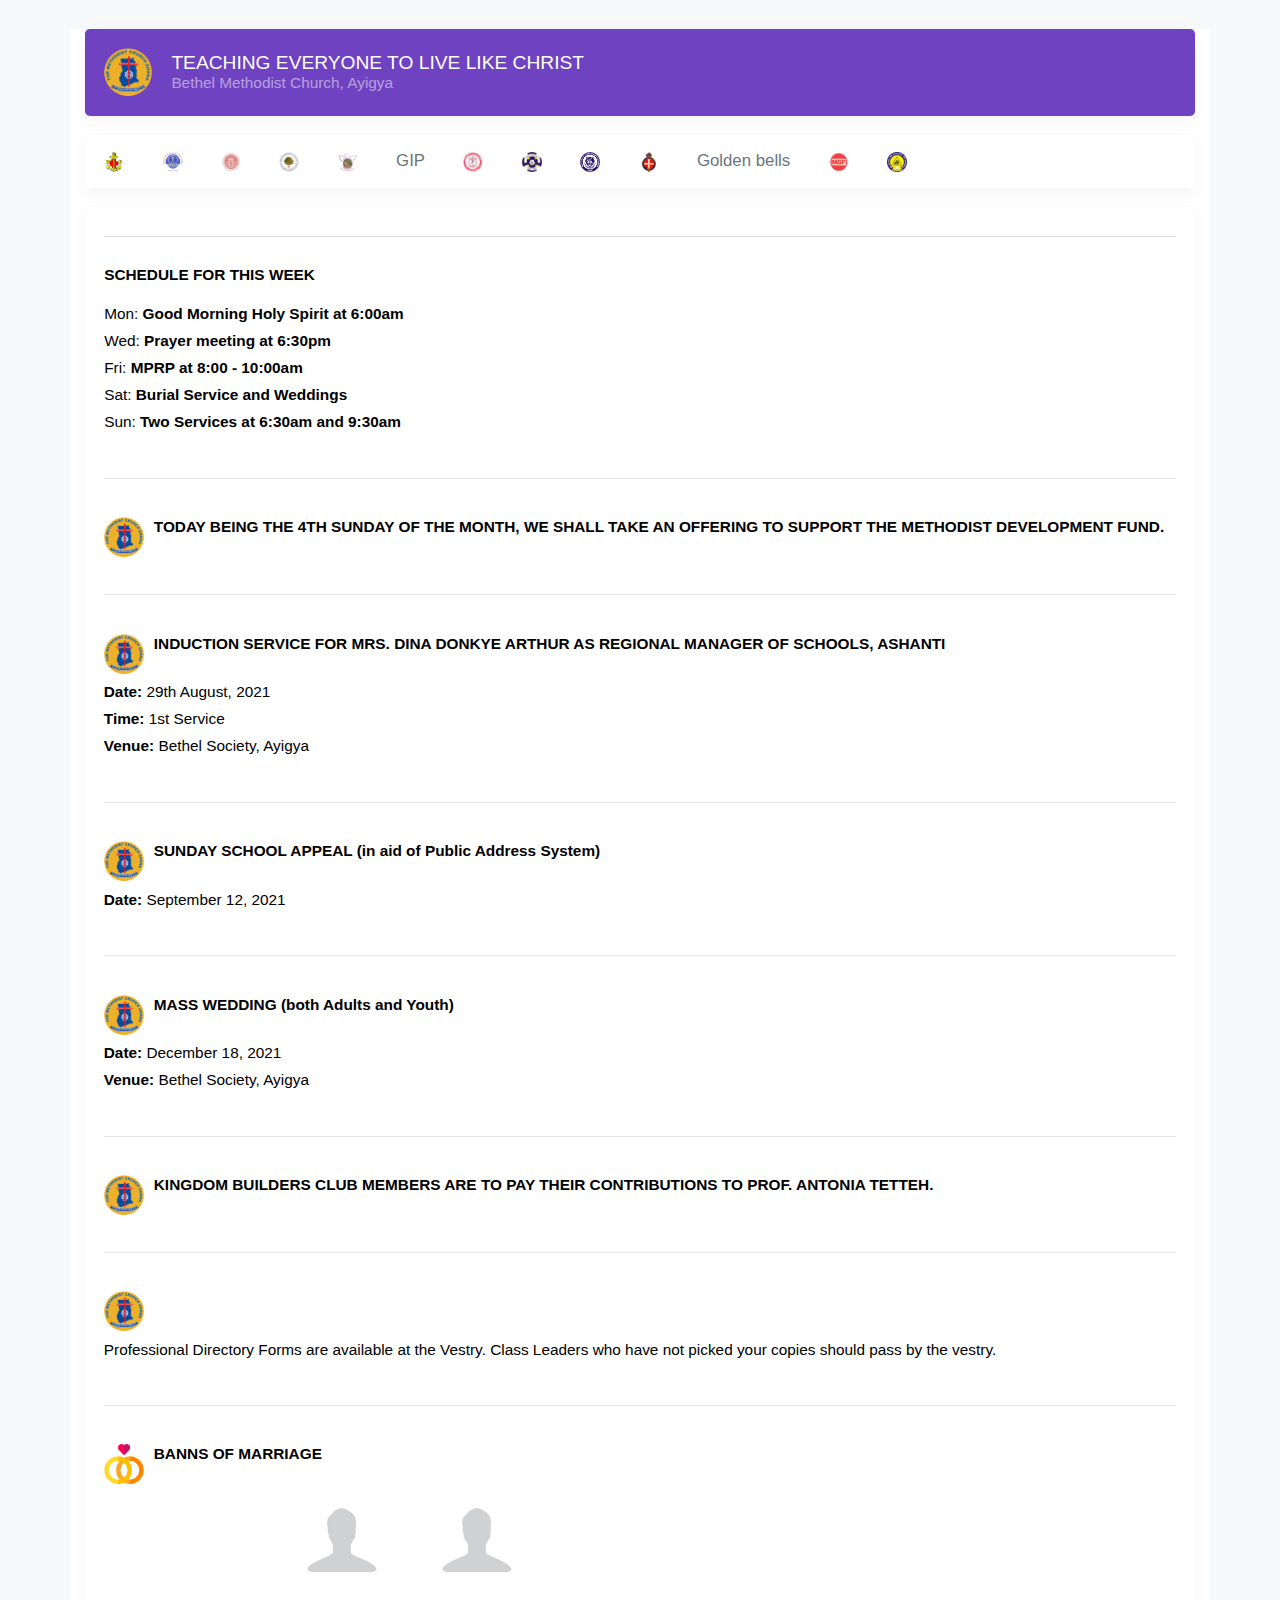
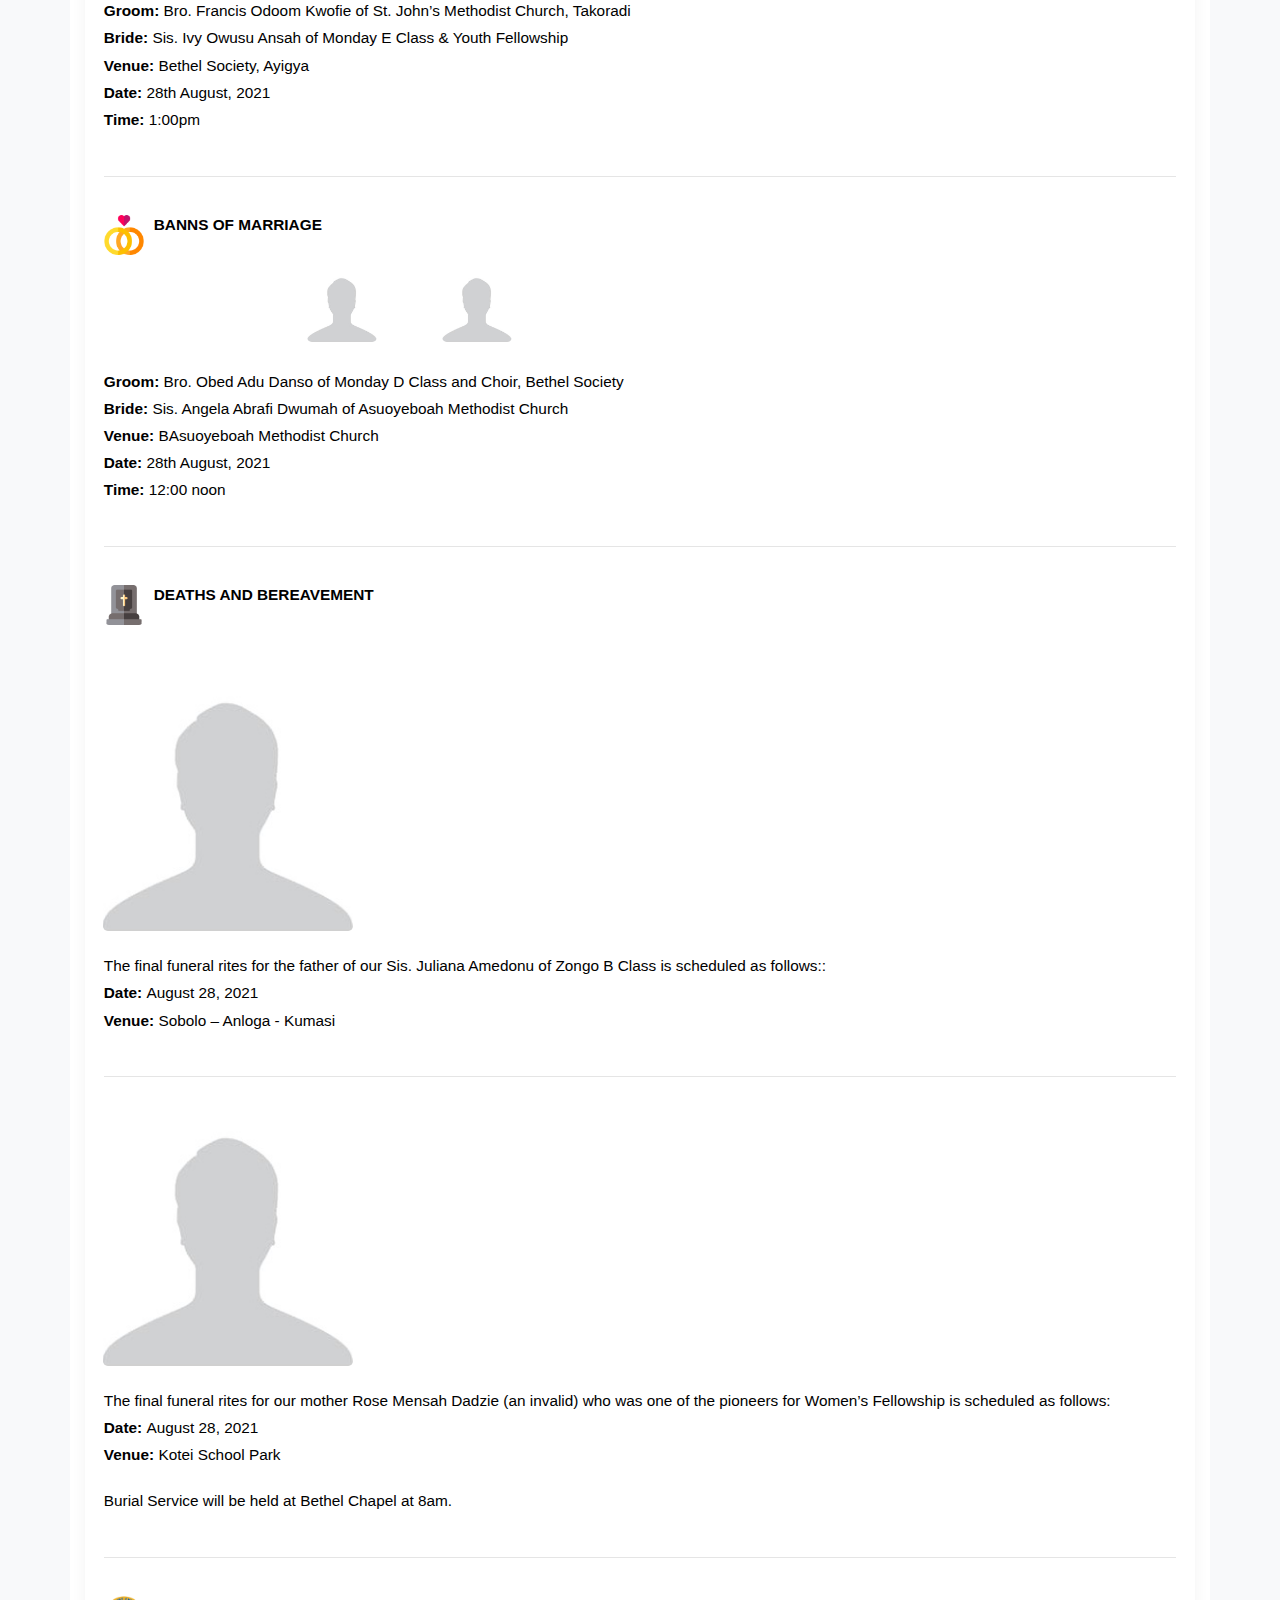
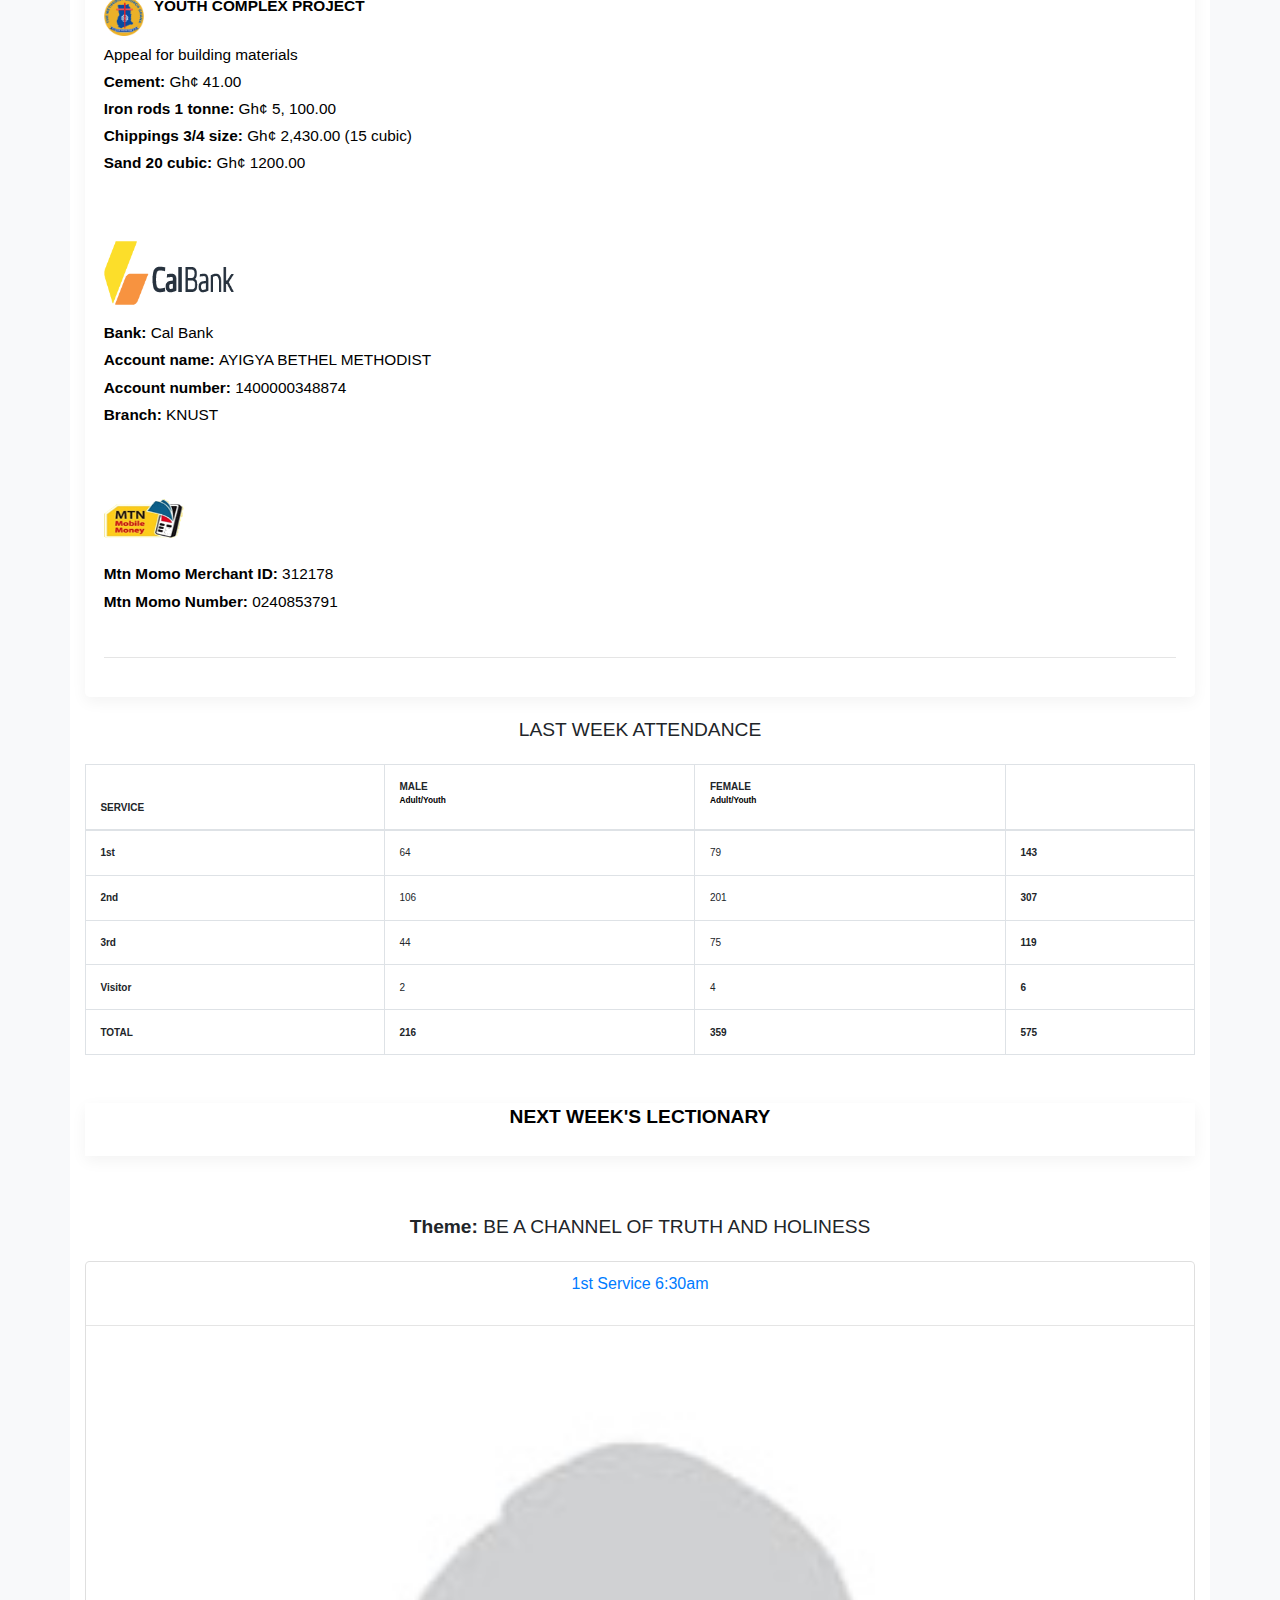
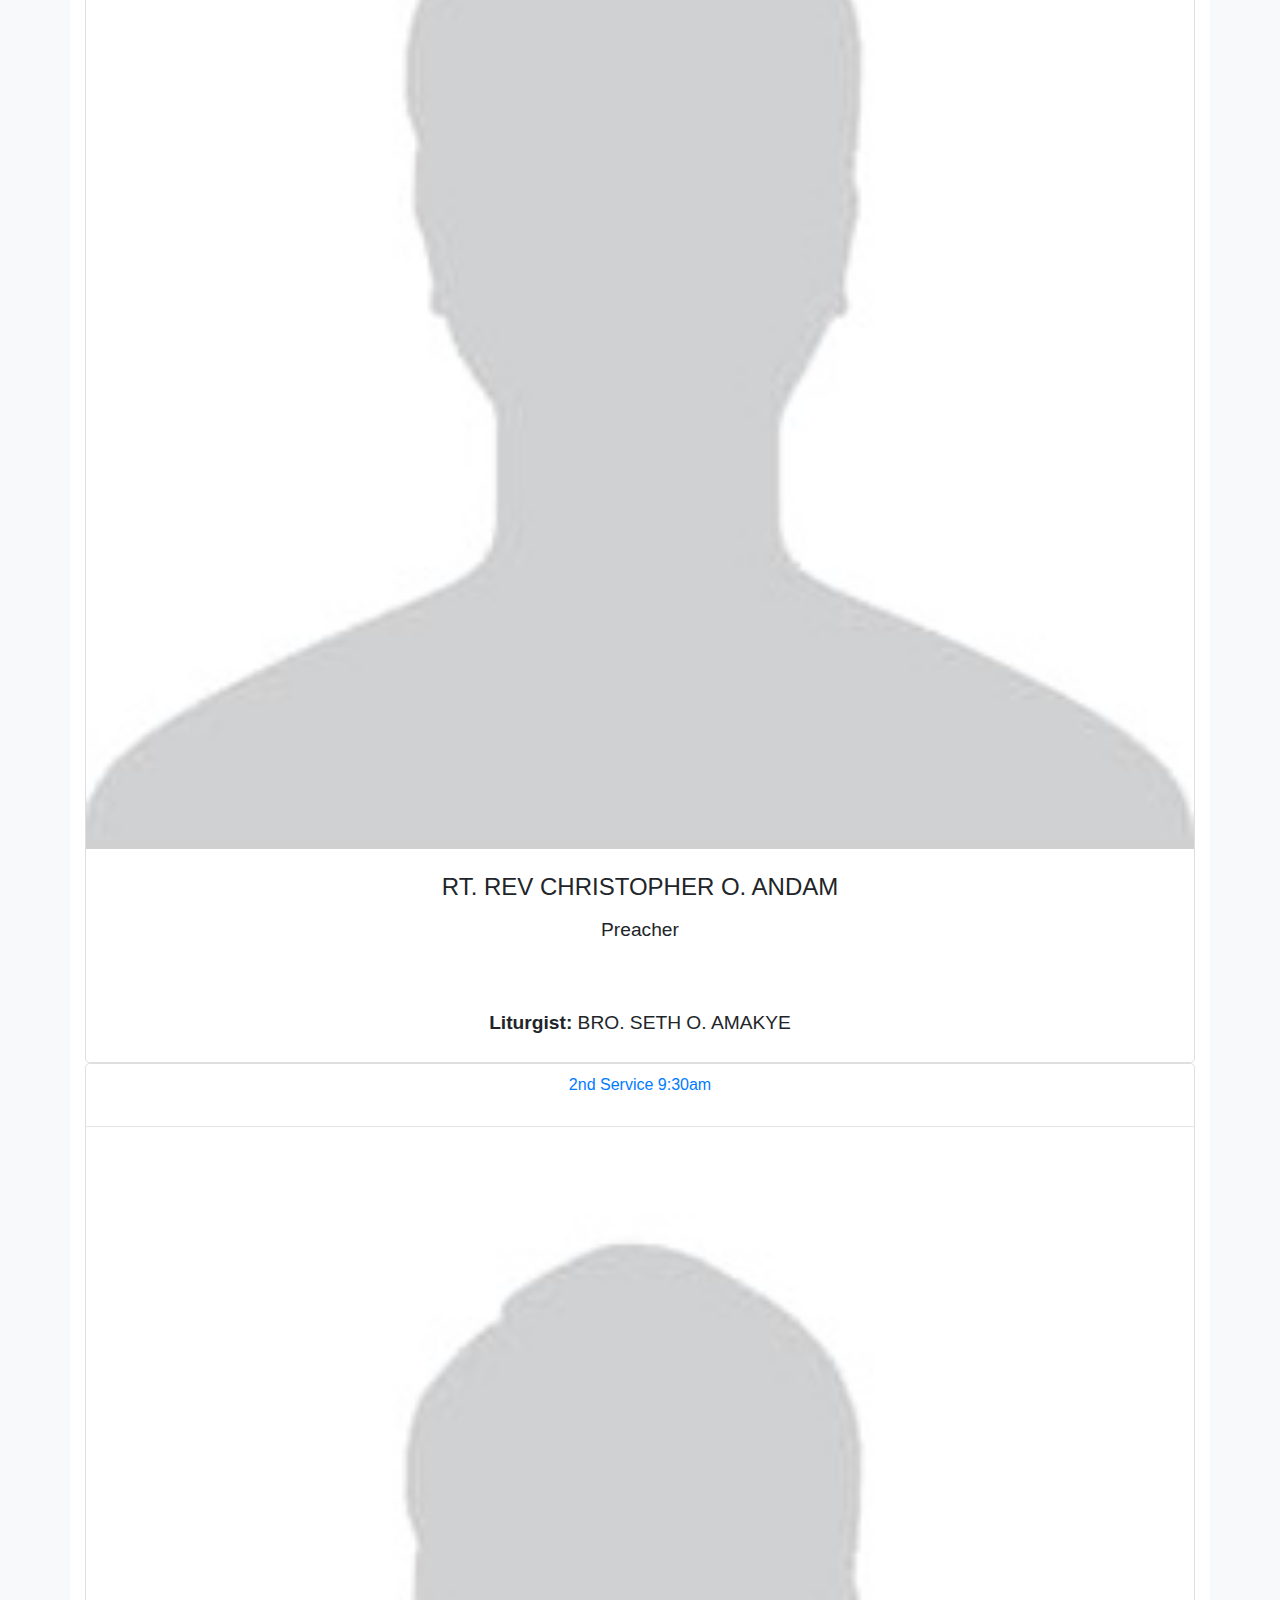
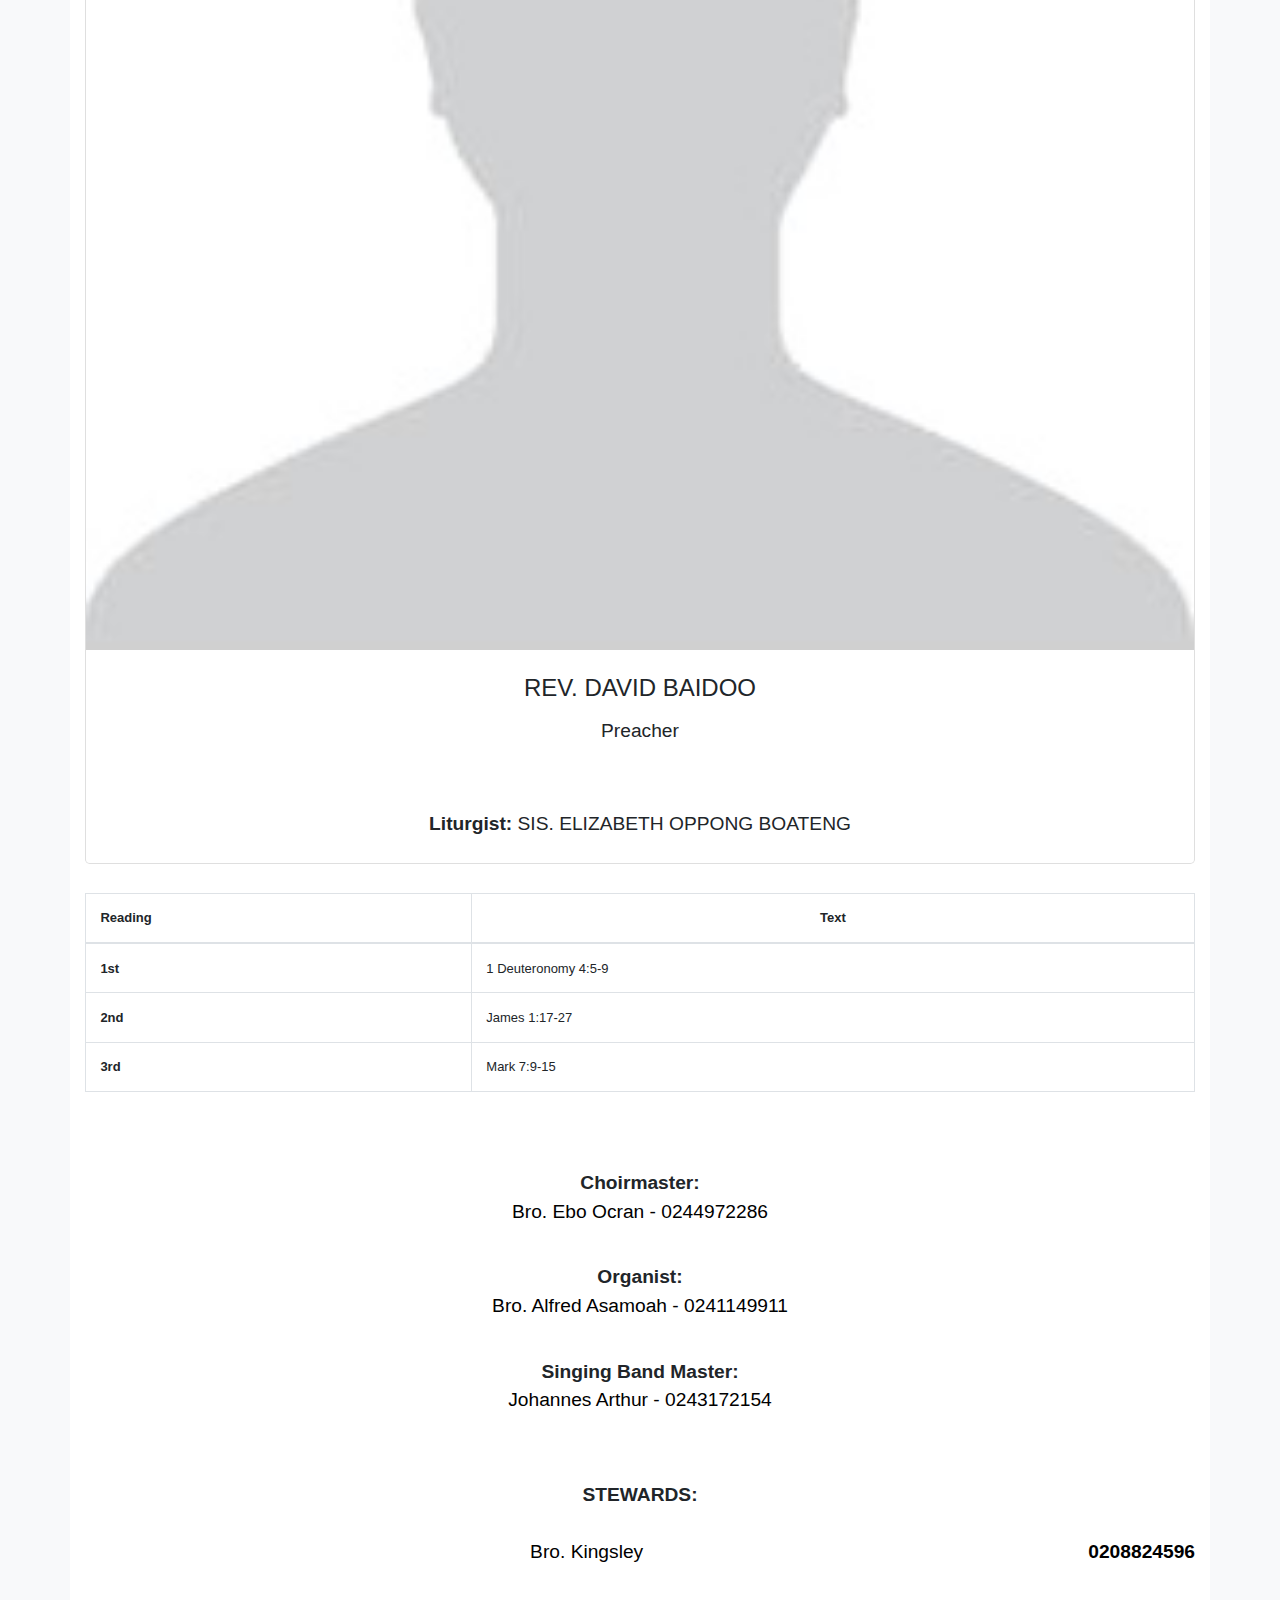
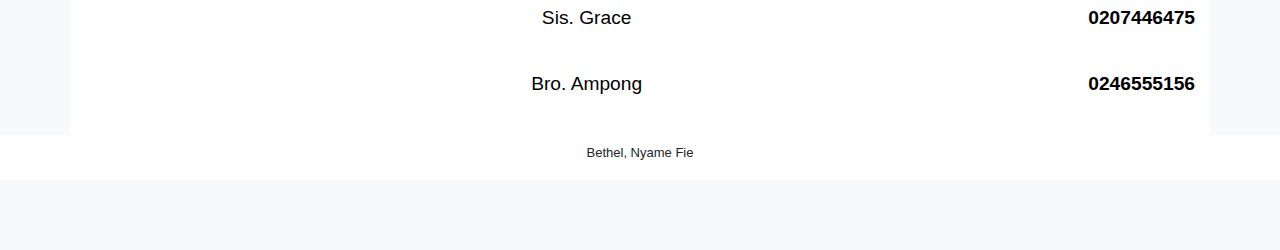
==== index.html @ 7af771f6 "August 22" ====
<!DOCTYPE html>
<html lang="en">

<head>
  <title>BMC</title>
  <meta charset="utf-8">
  <meta name="viewport" content="width=device-width, initial-scale=1">
  <link href="style.css" rel="stylesheet">

  <link rel="stylesheet" href="https://stackpath.bootstrapcdn.com/bootstrap/4.3.1/css/bootstrap.min.css"
    integrity="sha384-ggOyR0iXCbMQv3Xipma34MD+dH/1fQ784/j6cY/iJTQUOhcWr7x9JvoRxT2MZw1T" crossorigin="anonymous">
  <script src="https://ajax.googleapis.com/ajax/libs/jquery/3.4.1/jquery.min.js"></script>
  <script src="https://cdnjs.cloudflare.com/ajax/libs/popper.js/1.14.7/umd/popper.min.js"
    integrity="sha384-UO2eT0CpHqdSJQ6hJty5KVphtPhzWj9WO1clHTMGa3JDZwrnQq4sF86dIHNDz0W1"
    crossorigin="anonymous"></script>
  <script src="https://stackpath.bootstrapcdn.com/bootstrap/4.3.1/js/bootstrap.min.js"
    integrity="sha384-JjSmVgyd0p3pXB1rRibZUAYoIIy6OrQ6VrjIEaFf/nJGzIxFDsf4x0xIM+B07jRM"
    crossorigin="anonymous"></script>
</head>

<style>
  .nav-item {
    margin: 0 auto;
  }

  .card {
    margin: 0 auto;
  }

  .card-text {
    text-align: center;
  }


  /* christmas period CSS */

  /*   ::selection {
    background: rgba(255, 255, 0, 0.5);
  }

  .window {
    width: 340px;
    height: 340px;
    background: #a0d5d3;
    position: fixed;
    top: 50%;
    left: 50%;
    opacity: 0.03;
    border-radius: 50%;
    margin-top: -60px;
    -webkit-transform: translate(-50%, -50%);
    -moz-transform: translate(-50%, -50%);
    -ms-transform: translate(-50%, -50%);
    -o-transform: translate(-50%, -50%);
    transform: translate(-50%, -50%);
    border: 10px solid #f8e7dc;
    overflow: hidden;
  }

  .santa {
    position: absolute;
    left: 50%;
    bottom: 0;
    -webkit-transform: translateX(-50%);
    -moz-transform: translateX(-50%);
    -ms-transform: translateX(-50%);
    -o-transform: translateX(-50%);
    transform: translateX(-50%);
  }

  .santa .body {
    width: 190px;
    height: 210px;
    background: #de2f32;
    position: relative;
    border-radius: 50%;
    top: 0;
    -webkit-animation: bodyLaugh 4s linear infinite;
    -moz-animation: bodyLaugh 4s linear infinite;
    -ms-animation: bodyLaugh 4s linear infinite;
    -o-animation: bodyLaugh 4s linear infinite;
    animation: bodyLaugh 4s linear infinite;
    -webkit-transform: translateY(50%);
    -moz-transform: translateY(50%);
    -ms-transform: translateY(50%);
    -o-transform: translateY(50%);
    transform: translateY(50%);
  }

  .santa .body:before {
    content: " ";
    width: 7px;
    height: 7px;
    background: #f7be10;
    border-radius: 50%;
    position: absolute;
    top: 35%;
    left: 50%;
    -webkit-transform: translate(-50%, -50%);
    -moz-transform: translate(-50%, -50%);
    -ms-transform: translate(-50%, -50%);
    -o-transform: translate(-50%, -50%);
    transform: translate(-50%, -50%);
    box-shadow: 0px -18px 0px #f7be10, 0px 18px 0px #f7be10;
  }

  .santa .head {
    z-index: 2;
    position: absolute;
    bottom: 90px;
    left: 50%;
    -webkit-animation: headLaugh 4s linear infinite;
    -moz-animation: headLaugh 4s linear infinite;
    -ms-animation: headLaugh 4s linear infinite;
    -o-animation: headLaugh 4s linear infinite;
    animation: headLaugh 4s linear infinite;
    -webkit-transform: translateX(-50%);
    -moz-transform: translateX(-50%);
    -ms-transform: translateX(-50%);
    -o-transform: translateX(-50%);
    transform: translateX(-50%);
  }

  .santa .head .face {
    width: 120px;
    height: 130px;
    background: #edcab0;
    background: radial-gradient(#edcab0, #e9a982);
    border-radius: 50%;
    border: 3px solid #f8e7dc;
  }

  .santa .head .face .redhat .whitepart {
    position: absolute;
    left: 50%;
    top: 0;
    -webkit-transform: translateX(-50%);
    -moz-transform: translateX(-50%);
    -ms-transform: translateX(-50%);
    -o-transform: translateX(-50%);
    transform: translateX(-50%);
    width: 90%;
    height: 32px;
    background: #f8e7dc;
    border-radius: 50px;
    z-index: 4;
    box-shadow: 0px 6px 0px -4px rgba(0, 0, 0, 0.1);
  }

  .santa .head .face .redhat .redpart {
    width: 120px;
    height: 120px;
    background: #de2f32;
    position: absolute;
    top: -50px;
    left: 15px;
    border-radius: 50%;
    z-index: -1;
  }

  .santa .head .face .redhat .redpart:before {
    content: " ";
    width: 95px;
    height: 95px;
    position: absolute;
    left: 0;
    top: 12px;
    border-radius: 50%;
    box-shadow: inset -8px -1px 0px -5px rgba(0, 0, 0, 0.05);
  }

  .santa .head .face .redhat .redpart:after {
    content: " ";
    position: absolute;
    right: 0;
    top: 60px;
    background: #de2f32;
    width: 20px;
    height: 50px;
  }

  .santa .head .face .redhat .hatball {
    width: 38px;
    height: 38px;
    background: #f8e7dc;
    border-radius: 50%;
    z-index: 5;
    position: absolute;
    right: -20px;
    top: 40px;
    box-shadow: 0px 6px 0px -4px rgba(0, 0, 0, 0.1);
  }

  .santa .head .face .eyes {
    position: absolute;
    left: 50%;
    -webkit-transform: translateX(-50%);
    -moz-transform: translateX(-50%);
    -ms-transform: translateX(-50%);
    -o-transform: translateX(-50%);
    transform: translateX(-50%);
    top: 57px;
  }

  .santa .head .face .eyes:before,
  .santa .head .face .eyes:after {
    content: " ";
    position: absolute;
    width: 15px;
    height: 9px;
    top: 0;
    border: 5px solid #a8744f;
    border-width: 0;
    border-top-width: 5px;
    border-radius: 50%;
  }

  .santa .head .face .eyes:before {
    left: -28px;
  }

  .santa .head .face .eyes:after {
    right: -28px;
  }

  .santa .head .face .beard {
    width: 55px;
    height: 55px;
    background: #f8e7dc;
    border-radius: 50%;
    position: absolute;
    bottom: -30px;
    left: 50%;
    -webkit-animation: beardLaugh 4s linear infinite;
    -moz-animation: beardLaugh 4s linear infinite;
    -ms-animation: beardLaugh 4s linear infinite;
    -o-animation: beardLaugh 4s linear infinite;
    animation: beardLaugh 4s linear infinite;
    -webkit-transform: translateX(-50%);
    -moz-transform: translateX(-50%);
    -ms-transform: translateX(-50%);
    -o-transform: translateX(-50%);
    transform: translateX(-50%);
  }

  .santa .head .face .beard:before,
  .santa .head .face .beard:after {
    content: " ";
    width: 80px;
    height: 80px;
    background: #f8e7dc;
    border-radius: 50%;
    position: absolute;
    bottom: 15px;
  }

  .santa .head .face .beard:before {
    left: -40px;
  }

  .santa .head .face .beard:after {
    right: -40px;
  }

  .santa .head .face .beard .nouse {
    width: 25px;
    height: 20px;
    border-radius: 50%;
    background: #edcab0;
    position: absolute;
    z-index: 3;
    box-shadow: inset -3px -3px 0px #e9a982;
    left: 50%;
    -webkit-transform: translateX(-50%);
    -moz-transform: translateX(-50%);
    -ms-transform: translateX(-50%);
    -o-transform: translateX(-50%);
    transform: translateX(-50%);
    top: -42px;
  }

  .santa .head .face .beard .mouth {
    background: #a8744f;
    z-index: 3;
    position: absolute;
    width: 15px;
    height: 5px;
    border-bottom-right-radius: 80px 50px;
    border-bottom-left-radius: 80px 50px;
    left: 50%;
    top: 0;
    -webkit-animation: mouthLaugh 4s linear infinite;
    -moz-animation: mouthLaugh 4s linear infinite;
    -ms-animation: mouthLaugh 4s linear infinite;
    -o-animation: mouthLaugh 4s linear infinite;
    animation: mouthLaugh 4s linear infinite;
    -webkit-transform: translateX(-50%);
    -moz-transform: translateX(-50%);
    -ms-transform: translateX(-50%);
    -o-transform: translateX(-50%);
    transform: translateX(-50%);
  }

  .santa .head .ears:before,
  .santa .head .ears:after {
    content: " ";
    width: 20px;
    height: 30px;
    border-radius: 50%;
    background: radial-gradient(#e9a982, #edcab0);
    position: absolute;
    top: 50%;
    z-index: -1;
  }

  .santa .head .ears:before {
    left: -8px;
    -webkit-transform: rotate(-10deg);
    -moz-transform: rotate(-10deg);
    -ms-transform: rotate(-10deg);
    -o-transform: rotate(-10deg);
    transform: rotate(-10deg);
  }

  .santa .head .ears:after {
    right: -8px;
    -webkit-transform: rotate(10deg);
    -moz-transform: rotate(10deg);
    -ms-transform: rotate(10deg);
    -o-transform: rotate(10deg);
    transform: rotate(10deg);
  }

  @font-face {
    font-family: 'Mountains of Christmas';
    font-style: normal;
    src: local("Mountains of Christmas"), local("MountainsofChristmas-Regular"), url(https://fonts.gstatic.com/s/mountainsofchristmas/v8/dVGBFPwd6G44IWDbQtPewylJhLDHyIrT3I5b5eGTHmw.woff2) format("woff2");
  }

  .message {
    position: absolute;
    left: 50%;
    top: 50%;
    margin-top: 80px;
    -webkit-transform: translateX(-50%);
    -moz-transform: translateX(-50%);
    -ms-transform: translateX(-50%);
    -o-transform: translateX(-50%);
    transform: translateX(-50%);
    color: #f8e7dc;
    font-family: 'Mountains of Christmas';
  }

  .message h1 {
    font-style: normal;
    font-size: 75px;
    margin-bottom: 0;
    white-space: nowrap;
  }

  .message h2 {
    margin: 0;
    font-size: 20px;
    text-align: center;
    white-space: nowrap;
  }

  .message h2 a {
    color: #f7be10;
    opacity: 0.8;
  }

  .message h2 a:hover {
    opacity: 1;
  }

  @-webkit-keyframes bodyLaugh {
    0% {
      top: 0px;
    }

    2% {
      top: -3px;
    }

    4% {
      top: 0px;
    }

    8% {
      top: -3px;
    }

    10% {
      top: 0px;
    }

    12% {
      top: -3px;
    }

    14% {
      top: 0px;
    }

    18% {
      top: -3px;
    }

    20% {
      top: 0px;
    }

    22% {
      top: -3px;
    }

    24% {
      top: 0px;
    }

    28% {
      top: -3px;
    }

    30% {
      top: 0px;
    }

    100% {
      top: 0px;
    }
  }

  @-moz-keyframes bodyLaugh {
    0% {
      top: 0px;
    }

    2% {
      top: -3px;
    }

    4% {
      top: 0px;
    }

    8% {
      top: -3px;
    }

    10% {
      top: 0px;
    }

    12% {
      top: -3px;
    }

    14% {
      top: 0px;
    }

    18% {
      top: -3px;
    }

    20% {
      top: 0px;
    }

    22% {
      top: -3px;
    }

    24% {
      top: 0px;
    }

    28% {
      top: -3px;
    }

    30% {
      top: 0px;
    }

    100% {
      top: 0px;
    }
  }

  @-ms-keyframes bodyLaugh {
    0% {
      top: 0px;
    }

    2% {
      top: -3px;
    }

    4% {
      top: 0px;
    }

    8% {
      top: -3px;
    }

    10% {
      top: 0px;
    }

    12% {
      top: -3px;
    }

    14% {
      top: 0px;
    }

    18% {
      top: -3px;
    }

    20% {
      top: 0px;
    }

    22% {
      top: -3px;
    }

    24% {
      top: 0px;
    }

    28% {
      top: -3px;
    }

    30% {
      top: 0px;
    }

    100% {
      top: 0px;
    }
  }

  @keyframes bodyLaugh {
    0% {
      top: 0px;
    }

    2% {
      top: -3px;
    }

    4% {
      top: 0px;
    }

    8% {
      top: -3px;
    }

    10% {
      top: 0px;
    }

    12% {
      top: -3px;
    }

    14% {
      top: 0px;
    }

    18% {
      top: -3px;
    }

    20% {
      top: 0px;
    }

    22% {
      top: -3px;
    }

    24% {
      top: 0px;
    }

    28% {
      top: -3px;
    }

    30% {
      top: 0px;
    }

    100% {
      top: 0px;
    }
  }

  @-webkit-keyframes beardLaugh {
    0% {
      bottom: -28px;
    }

    2% {
      bottom: -30px;
    }

    4% {
      bottom: -28px;
    }

    8% {
      bottom: -30px;
    }

    10% {
      bottom: -28px;
    }

    12% {
      bottom: -30px;
    }

    14% {
      bottom: -28px;
    }

    18% {
      bottom: -30px;
    }

    20% {
      bottom: -28px;
    }

    22% {
      bottom: -30px;
    }

    24% {
      bottom: -28px;
    }

    28% {
      bottom: -30px;
    }

    30% {
      bottom: -28px;
    }

    100% {
      bottom: -28px;
    }
  }

  @-moz-keyframes beardLaugh {
    0% {
      bottom: -28px;
    }

    2% {
      bottom: -30px;
    }

    4% {
      bottom: -28px;
    }

    8% {
      bottom: -30px;
    }

    10% {
      bottom: -28px;
    }

    12% {
      bottom: -30px;
    }

    14% {
      bottom: -28px;
    }

    18% {
      bottom: -30px;
    }

    20% {
      bottom: -28px;
    }

    22% {
      bottom: -30px;
    }

    24% {
      bottom: -28px;
    }

    28% {
      bottom: -30px;
    }

    30% {
      bottom: -28px;
    }

    100% {
      bottom: -28px;
    }
  }

  @-ms-keyframes beardLaugh {
    0% {
      bottom: -28px;
    }

    2% {
      bottom: -30px;
    }

    4% {
      bottom: -28px;
    }

    8% {
      bottom: -30px;
    }

    10% {
      bottom: -28px;
    }

    12% {
      bottom: -30px;
    }

    14% {
      bottom: -28px;
    }

    18% {
      bottom: -30px;
    }

    20% {
      bottom: -28px;
    }

    22% {
      bottom: -30px;
    }

    24% {
      bottom: -28px;
    }

    28% {
      bottom: -30px;
    }

    30% {
      bottom: -28px;
    }

    100% {
      bottom: -28px;
    }
  }

  @keyframes beardLaugh {
    0% {
      bottom: -28px;
    }

    2% {
      bottom: -30px;
    }

    4% {
      bottom: -28px;
    }

    8% {
      bottom: -30px;
    }

    10% {
      bottom: -28px;
    }

    12% {
      bottom: -30px;
    }

    14% {
      bottom: -28px;
    }

    18% {
      bottom: -30px;
    }

    20% {
      bottom: -28px;
    }

    22% {
      bottom: -30px;
    }

    24% {
      bottom: -28px;
    }

    28% {
      bottom: -30px;
    }

    30% {
      bottom: -28px;
    }

    100% {
      bottom: -28px;
    }
  }

  @-webkit-keyframes headLaugh {
    0% {
      bottom: 83px;
    }

    45% {
      bottom: 83px;
    }

    50% {
      bottom: 90px;
    }

    92% {
      bottom: 90px;
    }

    98% {
      bottom: 83px;
    }

    100% {
      bottom: 83px;
    }
  }

  @-moz-keyframes headLaugh {
    0% {
      bottom: 83px;
    }

    45% {
      bottom: 83px;
    }

    50% {
      bottom: 90px;
    }

    92% {
      bottom: 90px;
    }

    98% {
      bottom: 83px;
    }

    100% {
      bottom: 83px;
    }
  }

  @-ms-keyframes headLaugh {
    0% {
      bottom: 83px;
    }

    45% {
      bottom: 83px;
    }

    50% {
      bottom: 90px;
    }

    92% {
      bottom: 90px;
    }

    98% {
      bottom: 83px;
    }

    100% {
      bottom: 83px;
    }
  }

  @keyframes headLaugh {
    0% {
      bottom: 83px;
    }

    45% {
      bottom: 83px;
    }

    50% {
      bottom: 90px;
    }

    92% {
      bottom: 90px;
    }

    98% {
      bottom: 83px;
    }

    100% {
      bottom: 83px;
    }
  }

  @-webkit-keyframes mouthLaugh {
    0% {
      width: 20px;
    }

    45% {
      width: 20px;
    }

    50% {
      width: 15px;
    }

    92% {
      width: 15px;
    }

    98% {
      width: 20px;
    }

    100% {
      width: 20px;
    }
  }

  @-moz-keyframes mouthLaugh {
    0% {
      width: 20px;
    }

    45% {
      width: 20px;
    }

    50% {
      width: 15px;
    }

    92% {
      width: 15px;
    }

    98% {
      width: 20px;
    }

    100% {
      width: 20px;
    }
  }

  @-ms-keyframes mouthLaugh {
    0% {
      width: 20px;
    }

    45% {
      width: 20px;
    }

    50% {
      width: 15px;
    }

    92% {
      width: 15px;
    }

    98% {
      width: 20px;
    }

    100% {
      width: 20px;
    }
  }

  @keyframes mouthLaugh {
    0% {
      width: 20px;
    }

    45% {
      width: 20px;
    }

    50% {
      width: 15px;
    }

    92% {
      width: 15px;
    }

    98% {
      width: 20px;
    }

    100% {
      width: 20px;
    }
  } */
</style>

<body class="bg-light">
  <main role="main" class="container" style="background: white">
    <div class="d-flex align-items-center p-3 my-3 text-white-50 bg-purple rounded box-shadow">
      <img class="mr-3" src="icons/meth_icon.png" alt="" width="48" height="48">
      <div class="lh-100">
        <h6 class="mb-0 text-white lh-100" style="text-align: center">TEACHING EVERYONE TO LIVE LIKE CHRIST
        </h6>
        <small>Bethel Methodist Church, Ayigya</small>
      </div>
    </div>

    <div class="nav-scroller bg-white box-shadow">
      <nav class="nav nav-underline">
        <a class="nav-link active" href="#"><img src="icons/boys_brigade.jpg" alt="" width="20px" height="20px"></a>
        <a class="nav-link" href="#"><img src="icons/choir.jpg" alt="" width="20px" height="20px"></a>
        <a class="nav-link" href="#"><img src="icons/singing_band.jpg" alt="" width="20px" height="20px"></a>
        <a class="nav-link" href="#"><img src="icons/women.jpg" alt="" width="20px" height="20px"></a>
        <a class="nav-link" href="#"><img src="icons/suwma.jpg" alt="" width="20px" height="20px"></a>
        <a class="nav-link" href="#">GIP</a>
        <a class="nav-link" href="#"><img src="icons/christ.jpg" alt="" width="20px" height="20px"></a>
        <a class="nav-link" href="#"><img src="icons/guild.jpg" alt="" width="20px" height="20px"></a>
        <a class="nav-link" href="#"><img src="icons/logo-new.png" alt="" width="20px" height="20px"></a>
        <a class="nav-link" href="#"><img src="icons/girls-brigade.jpg" alt="" width="20px" height="20px"></a>
        <a class="nav-link" href="#">Golden bells</a>
        <a class="nav-link" href="#"><img src="icons/girls_fellowship.jpg" alt="" width="20px" height="20px"></a>
        <a class="nav-link" href="#"><img src="icons/youth.jpg" alt="" width="20px" height="20px"></a>
      </nav>
    </div>

    <!-- 
      
      christmas period body
      
      <div class="window">
      <div class="santa">
        <div class="head">
          <div class="face">
            <div class="redhat">
              <div class="whitepart"></div>
              <div class="redpart"></div>
              <div class="hatball"></div>
            </div>
            <div class="eyes"></div>
            <div class="beard">
              <div class="nouse"></div>
              <div class="mouth"></div>
            </div>
          </div>
          <div class="ears"></div>
        </div>
        <div class="body"></div>
      </div>
    </div> -->

    <div class="my-3 p-3 bg-white rounded box-shadow">
      <h6 class="border-bottom border-gray pb-2 mb-0"></h6><br>

      <p class="media-body pb-3 mb-0 small lh-125">
        <strong class="d-block text-gray-dark">SCHEDULE FOR THIS WEEK</strong><br>
        <text>Mon: <b>Good Morning Holy Spirit at 6:00am</b></text>
        <text>Wed: <b>Prayer meeting at 6:30pm</b></text>
        <text>Fri: <b>MPRP at 8:00 - 10:00am</b></text>
        <text>Sat: <b>Burial Service and Weddings</b></text>
        <text>Sun: <b>Two Services at 6:30am and 9:30am</b></text>
      </p>

      <hr>


      <div class="media text-muted pt-3">
        <img src="icons/meth_icon.png" alt="" width="40px" height="40px" class="mr-2 rounded">
        <p class="media-body pb-3 mb-0 small lh-125">
          <strong class="d-block text-gray-dark">TODAY BEING THE 4TH SUNDAY OF THE MONTH, WE SHALL TAKE AN OFFERING
            TO SUPPORT THE METHODIST DEVELOPMENT FUND.</strong><br>
        </p>
      </div>

      <hr>


      <div class="media text-muted pt-3">
        <img src="icons/meth_icon.png" alt="" width="40px" height="40px" class="mr-2 rounded">
        <p class="media-body pb-3 mb-0 small lh-125">
          <strong class="d-block text-gray-dark">INDUCTION SERVICE FOR MRS. DINA DONKYE ARTHUR AS REGIONAL MANAGER OF
            SCHOOLS, ASHANTI</strong><br>
          <text class="mainBody">
            <text><b>Date: </b>29th August, 2021</text>
            <text><b>Time: </b>1st Service</text>
            <text><b>Venue: </b>Bethel Society, Ayigya</text>
          </text>
        </p>
      </div>

      <hr>


      <div class="media text-muted pt-3">
        <img src="icons/meth_icon.png" alt="" width="40px" height="40px" class="mr-2 rounded">
        <p class="media-body pb-3 mb-0 small lh-125">
          <strong class="d-block text-gray-dark">SUNDAY SCHOOL APPEAL (in aid of Public Address System)</strong><br>
          <text class="mainBody">
            <text><b>Date: </b>September 12, 2021</text>
          </text>
        </p>
      </div>

      <hr>

      <div class="media text-muted pt-3">
        <img src="icons/meth_icon.png" alt="" width="40px" height="40px" class="mr-2 rounded">
        <p class="media-body pb-3 mb-0 small lh-125">
          <strong class="d-block text-gray-dark">MASS WEDDING (both Adults and Youth)</strong><br>
          <text class="mainBody">
            <text><b>Date: </b>December 18, 2021</text>
            <text><b>Venue: </b>Bethel Society, Ayigya</text>
          </text>
        </p>
      </div>

      <hr>

      <div class="media text-muted pt-3">
        <img src="icons/meth_icon.png" alt="" width="40px" height="40px" class="mr-2 rounded">
        <p class="media-body pb-3 mb-0 small lh-125">
          <strong class="d-block text-gray-dark">KINGDOM BUILDERS CLUB MEMBERS ARE TO PAY THEIR CONTRIBUTIONS TO PROF.
            ANTONIA TETTEH.</strong><br>
        </p>
      </div>

      <hr>


      <div class="media text-muted pt-3">
        <img src="icons/meth_icon.png" alt="" width="40px" height="40px" class="mr-2 rounded">
        <p class="media-body pb-3 mb-0 small lh-125">
          <strong class="d-block text-gray-dark"></strong><br><br>
          <text class="mainBody">
            <text>Professional Directory Forms are available at the Vestry. Class Leaders who have not picked your
              copies should pass by the vestry.</text>
          </text>
        </p>
      </div>

      <hr>


      <div class="media text-muted pt-3">
        <img src="icons/marriage_icon.png" alt="" width="40px" height="40px" class="mr-2 rounded">
        <p class="media-body pb-3 mb-0 small lh-125">
          <strong class="d-block text-gray-dark">BANNS OF MARRIAGE</strong><br><br>

          <img src="icons/default.JPG" width="70px" height="70px" alt="" class="mr-2 rounded" style="margin-left: 15%">
          <img src="icons/default.JPG" width="70px" height="70px" alt="" class="mr-2 rounded"
            style="margin-left: 5%;"><br><br>
          <text class="mainBody">
            <text><b>Groom: </b>Bro. Francis Odoom Kwofie of St. John’s Methodist Church, Takoradi</text>
            <text><b>Bride: </b>Sis. Ivy Owusu Ansah of Monday E Class & Youth Fellowship</text>
            <text><b>Venue: </b>Bethel Society, Ayigya</text>
            <text><b>Date: </b>28th August, 2021</text>
            <text><b>Time: </b>1:00pm</text>
          </text>
        </p>
      </div>

      <hr>

      <div class="media text-muted pt-3">
        <img src="icons/marriage_icon.png" alt="" width="40px" height="40px" class="mr-2 rounded">
        <p class="media-body pb-3 mb-0 small lh-125">
          <strong class="d-block text-gray-dark">BANNS OF MARRIAGE</strong><br><br>

          <img src="icons/default.JPG" width="70px" height="70px" alt="" class="mr-2 rounded" style="margin-left: 15%">
          <img src="icons/default.JPG" width="70px" height="70px" alt="" class="mr-2 rounded"
            style="margin-left: 5%;"><br><br>
          <text class="mainBody">
            <text><b>Groom: </b>Bro. Obed Adu Danso of Monday D Class and Choir, Bethel Society </text>
            <text><b>Bride: </b>Sis. Angela Abrafi Dwumah of Asuoyeboah Methodist Church</text>
            <text><b>Venue: </b>BAsuoyeboah Methodist Church</text>
            <text><b>Date: </b>28th August, 2021</text>
            <text><b>Time: </b>12:00 noon</text>
          </text>
        </p>
      </div>

      <hr>

      <div class="media text-muted pt-3">
        <img src="icons/graveyard.png" alt="" width="40px" height="40px" class="mr-2 rounded">
        <p class="media-body pb-3 mb-0 small lh-125">
          <strong class="d-block text-gray-dark">DEATHS AND BEREAVEMENT</strong><br><br>
        </p>
      </div>

      <div class="media text-muted pt-3">
        <img src="icons/white.JPG" alt="" width="40px" height="40px" class="mr-2 rounded">
        <p class="media-body pb-3 mb-0 small lh-125">
          <img src="icons/default.JPG" width="250px" height="250px" alt="" class="mr-2 rounded"
            style="margin-bottom: 15px; margin-left: -5%">
          <text class="mainBody">
            <text>The final funeral rites for the father of our Sis. Juliana Amedonu of Zongo B Class is scheduled as
              follows::</text>
            <text> <b>Date: </b>August 28, 2021</text>
            <text> <b>Venue: </b>Sobolo – Anloga - Kumasi</text>
          </text>
        </p>
      </div>

      <hr>


      <div class="media text-muted pt-3">
        <img src="icons/white.JPG" alt="" width="40px" height="40px" class="mr-2 rounded">
        <p class="media-body pb-3 mb-0 small lh-125">
          <img src="icons/default.JPG" width="250px" height="250px" alt="" class="mr-2 rounded"
            style="margin-bottom: 15px; margin-left: -5%">
          <text class="mainBody">
            <text>The final funeral rites for our mother Rose Mensah Dadzie (an invalid) who was one of the pioneers for
              Women’s Fellowship is scheduled as follows:</text>
            <text> <b>Date: </b>August 28, 2021</text>
            <text> <b>Venue: </b>Kotei School Park</text><br>
            <text>Burial Service will be held at Bethel Chapel at 8am.</text>
          </text>
        </p>
      </div>

      <hr>

      <div class="media text-muted pt-3">
        <img src="icons/meth_icon.png" width="40px" height="40px" alt="" class="mr-2 rounded">
        <p class="media-body pb-3 mb-0 small lh-125">
          <strong class="d-block text-gray-dark">YOUTH COMPLEX PROJECT</strong><br>
          <text class="mainBody">
            <text>Appeal for building materials</text>
            <text><b>Cement: </b> Gh¢ 41.00</text>
            <text><b>Iron rods 1 tonne: </b> Gh¢ 5, 100.00</text>
            <text><b>Chippings 3/4 size: </b> Gh¢ 2,430.00 (15 cubic)</text>
            <text><b>Sand 20 cubic: </b> Gh¢ 1200.00</text><br><br><br>

            <img src="icons/cal_bank_logo.png" width="130px" height="70px" alt="" class="mr-2 rounded"
              style="margin-bottom: 15px">

            <text><b>Bank: </b> Cal Bank</text>
            <text><b>Account name: </b> AYIGYA BETHEL METHODIST</text>
            <text><b>Account number: </b> 1400000348874</text>
            <text><b>Branch: </b> KNUST</text><br><br><br>

            <img src="icons/mtnmomo.png" width="80px" height="60px" alt="" class="mr-2 rounded"
              style="margin-bottom: 15px"><text><b>Mtn Momo Merchant ID: </b> 312178</text>
            <text><b>Mtn Momo Number: </b> 0240853791</text>
          </text>
        </p>
      </div>

      <hr>

    </div>


    <p class="card-text">LAST WEEK ATTENDANCE</p>


    <table class="table table-bordered" style="font-size: x-small">
      <thead>
        <tr>
          <th scope="col">SERVICE</th>
          <th scope="col">MALE<br><text style="font-size: smaller;">Adult/Youth</text></th>
          <th scope="col">FEMALE<br><text style="font-size: smaller;">Adult/Youth</text></th>
          <th scope="col"></th>
        </tr>
      </thead>
      <tbody>
        <!--  <tr>
                    <th scope="row"></th>
                    <td>Adult/Youth</td>
                    <td>Adult/Youth</td>
                    <td></td>
                </tr> -->

        <tr>
          <th scope="row">1st</th>
          <td>64</td>
          <td>79</td>
          <td><b>143</b></td>
        </tr>

        <tr>
          <th scope="row">2nd</th>
          <td>106</td>
          <td>201</td>
          <td><b>307</b></td>
        </tr>
        <tr>
          <th scope="row">3rd</th>
          <td>44</td>
          <td>75</td>
          <td><b>119</b></td>
        </tr>

        <tr>
          <th scope="row">Visitor</th>
          <td>2</td>
          <td>4</td>
          <td><b>6</b></td>
        </tr>

        <tr>
          <th scope="row">TOTAL</th>
          <td><b>216</b></td>
          <td><b>359</b></td>
          <td><b>575</b></td>
        </tr>

      </tbody>
    </table>

    <br>

    <div class="nav-scroller bg-white box-shadow">
      <text class="card-text" style="color: black;"><b>NEXT WEEK'S LECTIONARY</b></text>
    </div><br><br>

    <p class="card-text"><b>Theme: </b>BE A CHANNEL OF TRUTH AND HOLINESS</p>

    <div class="card">
      <a class="nav-link active" id="pills-home-tab" data-toggle="pill" href="#pills-home" role="tab"
        aria-controls="pills-home" aria-selected="true" style="text-align: center; font-size: medium;">1st
        Service 6:30am</a>
      <hr>
      <img src="icons/default.JPG" class="card-img-top" alt="...">
      <div class="card-body">
        <h5 class="card-title" style="text-align: center">RT. REV CHRISTOPHER O. ANDAM</h5>
        <p class="card-text">Preacher</p>

        <a href="#" class="btn btn-primary" style="visibility: hidden;">Go somewhere</a>
        <p class="card-text"><b>Liturgist: </b>BRO. SETH O. AMAKYE</p>
      </div>
    </div>

    <div class="card">
      <a class="nav-link" id="pills-profile-tab" data-toggle="pill" href="#pills-profile" role="tab"
        aria-controls="pills-profile" aria-selected="false" style="text-align: center; font-size: medium">2nd
        Service 9:30am</a>
      <hr>
      <img src="icons/default.JPG" class="card-img-top" alt="...">
      <div class="card-body">
        <h5 class="card-title" style="text-align: center">REV. DAVID BAIDOO</h5>
        <p class="card-text">Preacher</p>

        <a href="#" class="btn btn-primary" style="visibility: hidden;">Go somewhere</a>

        <p class="card-text"><b>Liturgist: </b>SIS. ELIZABETH OPPONG BOATENG</p>
      </div>
    </div>

    <!--     <div class="card">
      <a class="nav-link" id="pills-contact-tab" data-toggle="pill" href="#pills-contact" role="tab"
        aria-controls="pills-contact" aria-selected="false" style="text-align: center; font-size: medium">3rd
        Service 10:30am</a>
      </li>
      <hr>

      <img src="icons/default.JPG" class="card-img-top" alt="...">
      <div class="card-body">
        <h5 class="card-title" style="text-align: center">BRO. DANIEL SARPONG</h5>
        <p class="card-text">Preacher</p>

        <a href="#" class="btn btn-primary" style="visibility: hidden;">Go somewhere</a>

        <p class="card-text"><b>Liturgist: </b>BRO. GEORGE NIMAKO BAAH</p>
      </div>
    </div> -->

    <br>


    <table class="table table-bordered" style="font-size: small">
      <thead>
        <tr>
          <th scope="col"> Reading</th>
          <th colspan="2" style="text-align: center;">Text</th>
        </tr>
      </thead>

      <tbody>
        <tr>
          <th scope="row">1st</th>
          <td>1 Deuteronomy 4:5-9</td>
        </tr>

        <tr>
          <th scope="row">2nd</th>
          <td>James 1:17-27</td>
        </tr>

        <tr>
          <th scope="row">3rd</th>
          <td>Mark 7:9-15</td>
        </tr>
      </tbody>
    </table>

    <br><br>

    <div style="text-align: center;">
      <b>Choirmaster: </b><text> Bro. Ebo Ocran - 0244972286</text><br>

      <b>Organist: </b><text> Bro. Alfred Asamoah - 0241149911</text><br>

      <b>Singing Band Master: </b><text> Johannes Arthur - 0243172154</text><br>

      <br>

      <b>STEWARDS:</b><br><br>

      <text>Bro. Kingsley <b style="float: right"> 0208824596</b></text><br>

      <text> Sis. Grace <b style="float: right"> 0207446475</b></text><br>

      <text>Bro. Ampong <b style="float: right"> 0246555156</b></text><br>

    </div>
  </main>


  <footer>
    <h6 style="font-size: small">Bethel, Nyame Fie </h6>
  </footer>


</body>

</html>
---- style.css ----
html,
body {
  overflow-x: scroll; /* Prevent scroll on narrow devices */
font-size: larger;
}


#motion {
  position: absolute;
  left: 50%;
  top: 50%;
  transform: translate(-50%, -50%);
}


text{
  margin-bottom: 8px;
  display: block;
  color: black;
}

strong, table{
  color: black;
}

footer { 
  bottom: 0;
  background: white;
  width: 100%;
  padding: 10px;
  text-align: center;
  margin-bottom: 70px;
}

body {
  padding-top: 10px;
}

.mainBody{
  margin-left: -50px;
  margin-top: 10px
}

@media (max-width: 767.98px) {
  .offcanvas-collapse {
    position: fixed;
    top: 56px; /* Height of navbar */
    bottom: 0;
    width: 100%;
    padding-right: 1rem;
    padding-left: 1rem;
    overflow-y: auto;
    background-color: var(--gray-dark);
    transition: -webkit-transform .3s ease-in-out;
    transition: transform .3s ease-in-out;
    transition: transform .3s ease-in-out, -webkit-transform .3s ease-in-out;
    -webkit-transform: translateX(100%);
    transform: translateX(100%);
  }
  .offcanvas-collapse.open {
    -webkit-transform: translateX(-1rem);
    transform: translateX(-1rem); /* Account for horizontal padding on navbar */
  }
}

.nav-scroller {
  position: relative;
  z-index: 2;
  height: 2.75rem;
  overflow-y: hidden;
}

.nav-scroller .nav {
  display: -webkit-box;
  display: -ms-flexbox;
  display: flex;
  -ms-flex-wrap: nowrap;
  flex-wrap: nowrap;
  padding-bottom: 1rem;
  margin-top: -1px;
  overflow-x: auto;
  color: rgba(255, 255, 255, .75);
  text-align: center;
  white-space: nowrap;
  -webkit-overflow-scrolling: touch;
}

.nav-underline .nav-link {
  padding-top: .75rem;
  padding-bottom: .75rem;
  font-size: .875rem;
  color: var(--secondary);
}

.nav-underline .nav-link:hover {
  color: var(--blue);
}

.nav-underline .active {
  font-weight: 500;
  color: var(--gray-dark);
}

.text-white-50 { color: rgba(255, 255, 255, .5); }

.bg-purple { background-color: var(--purple); }

.border-bottom { border-bottom: 1px solid #e5e5e5; }

.box-shadow { box-shadow: 0 .25rem .75rem rgba(0, 0, 0, .05); }

.lh-100 { line-height: 1; }
.lh-125 { line-height: 1.25; }
.lh-150 { line-height: 1.5; }
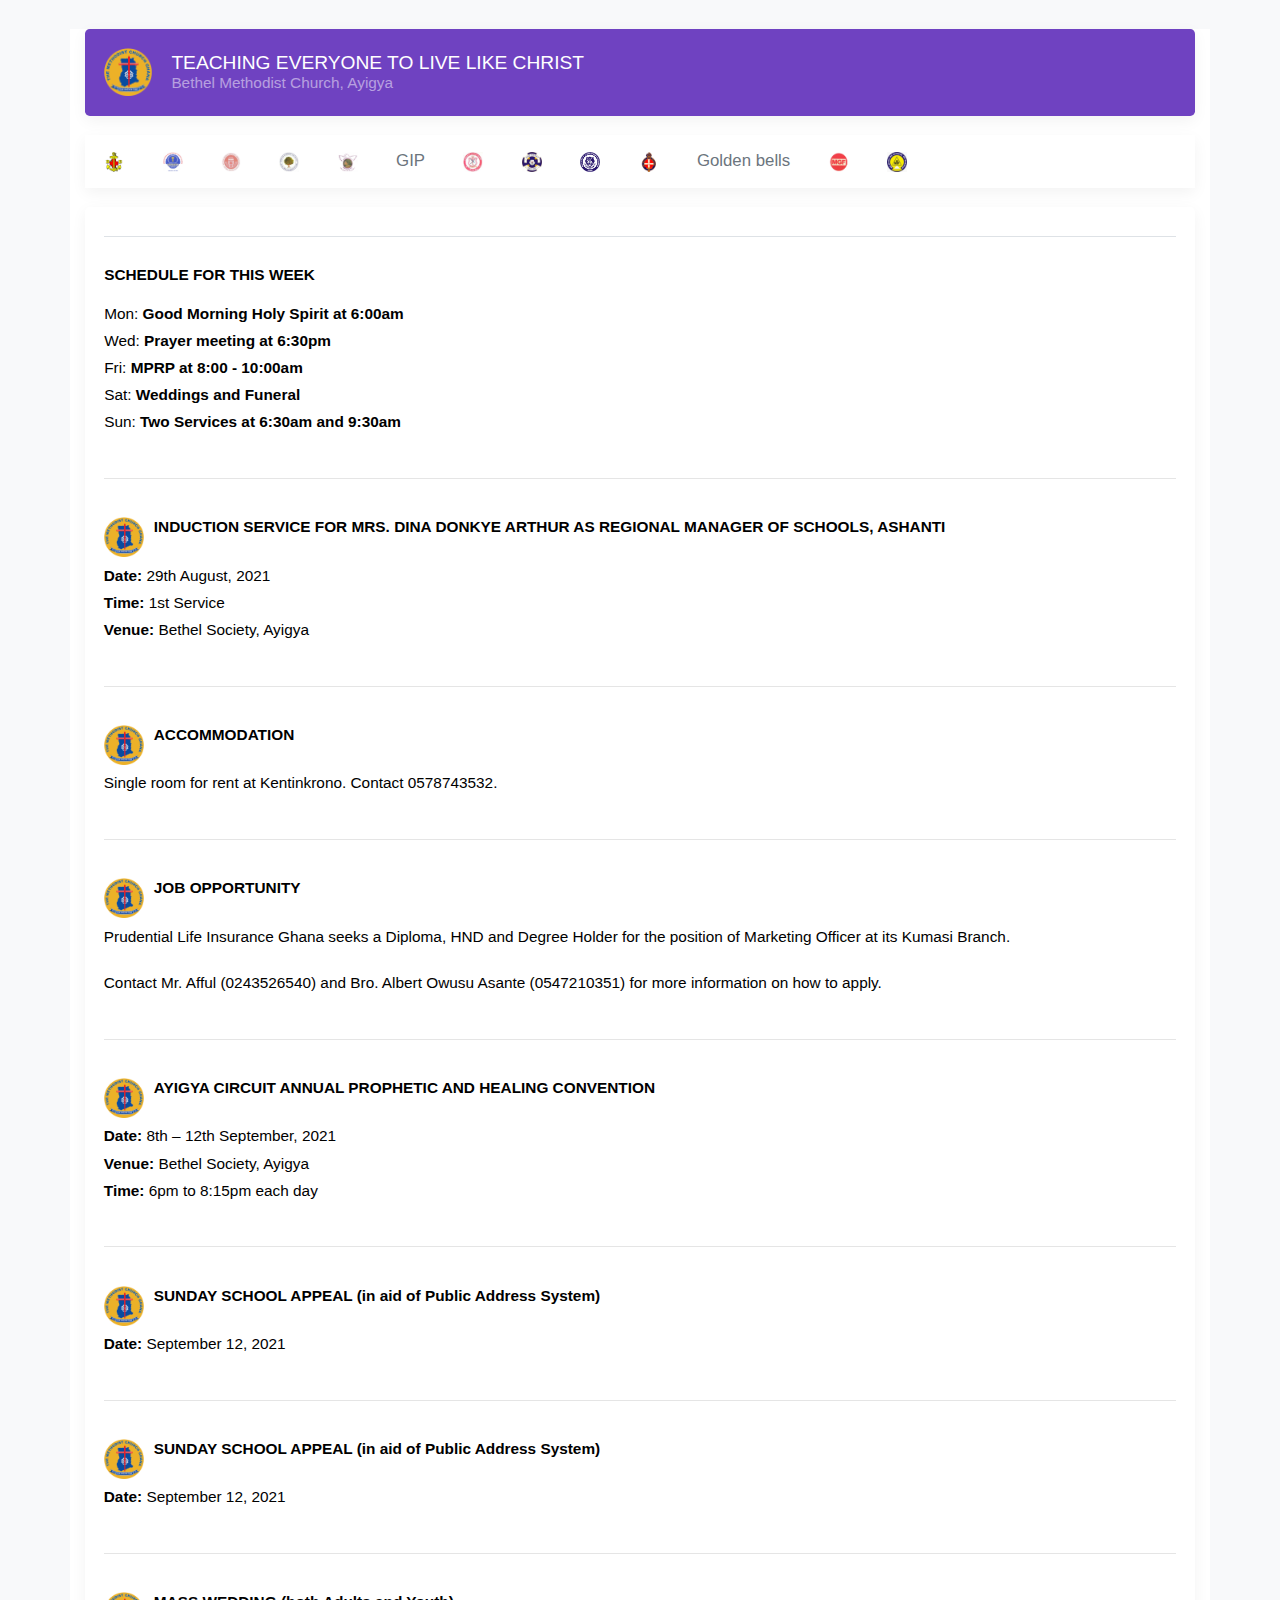
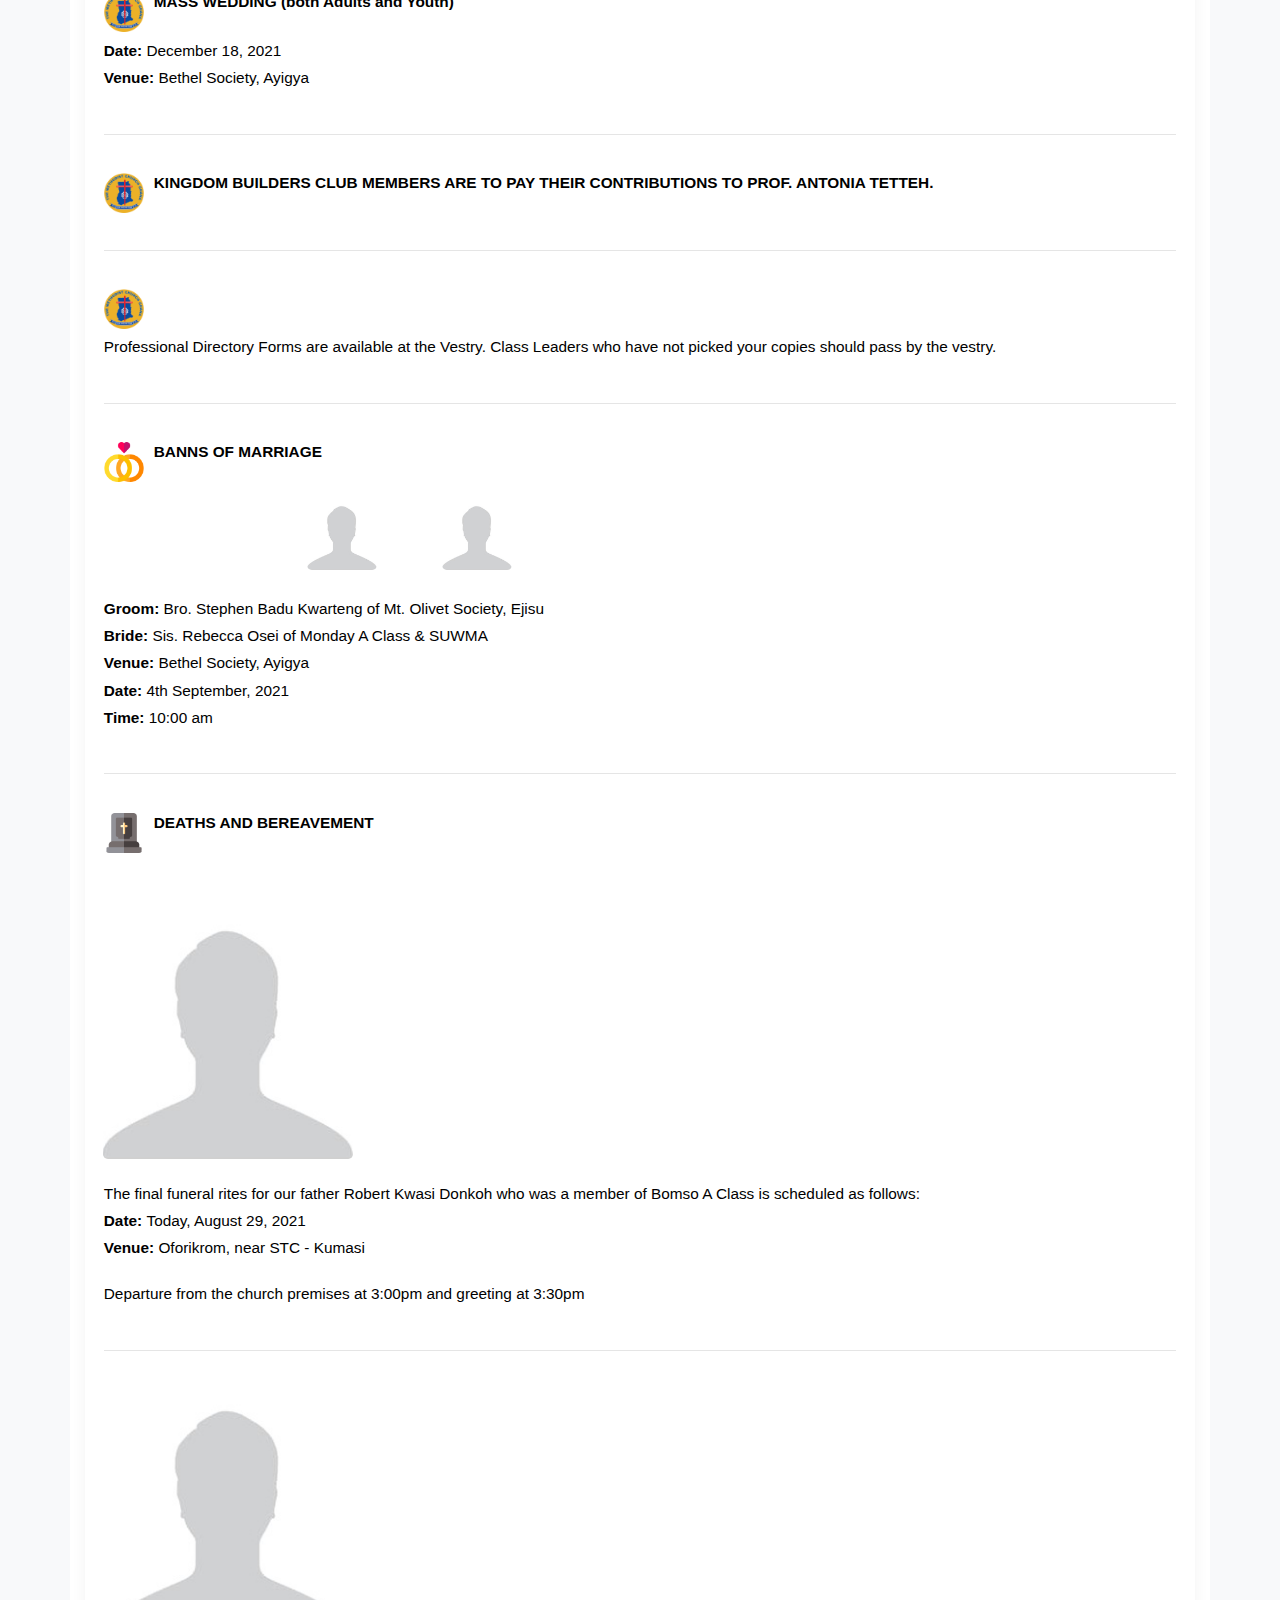
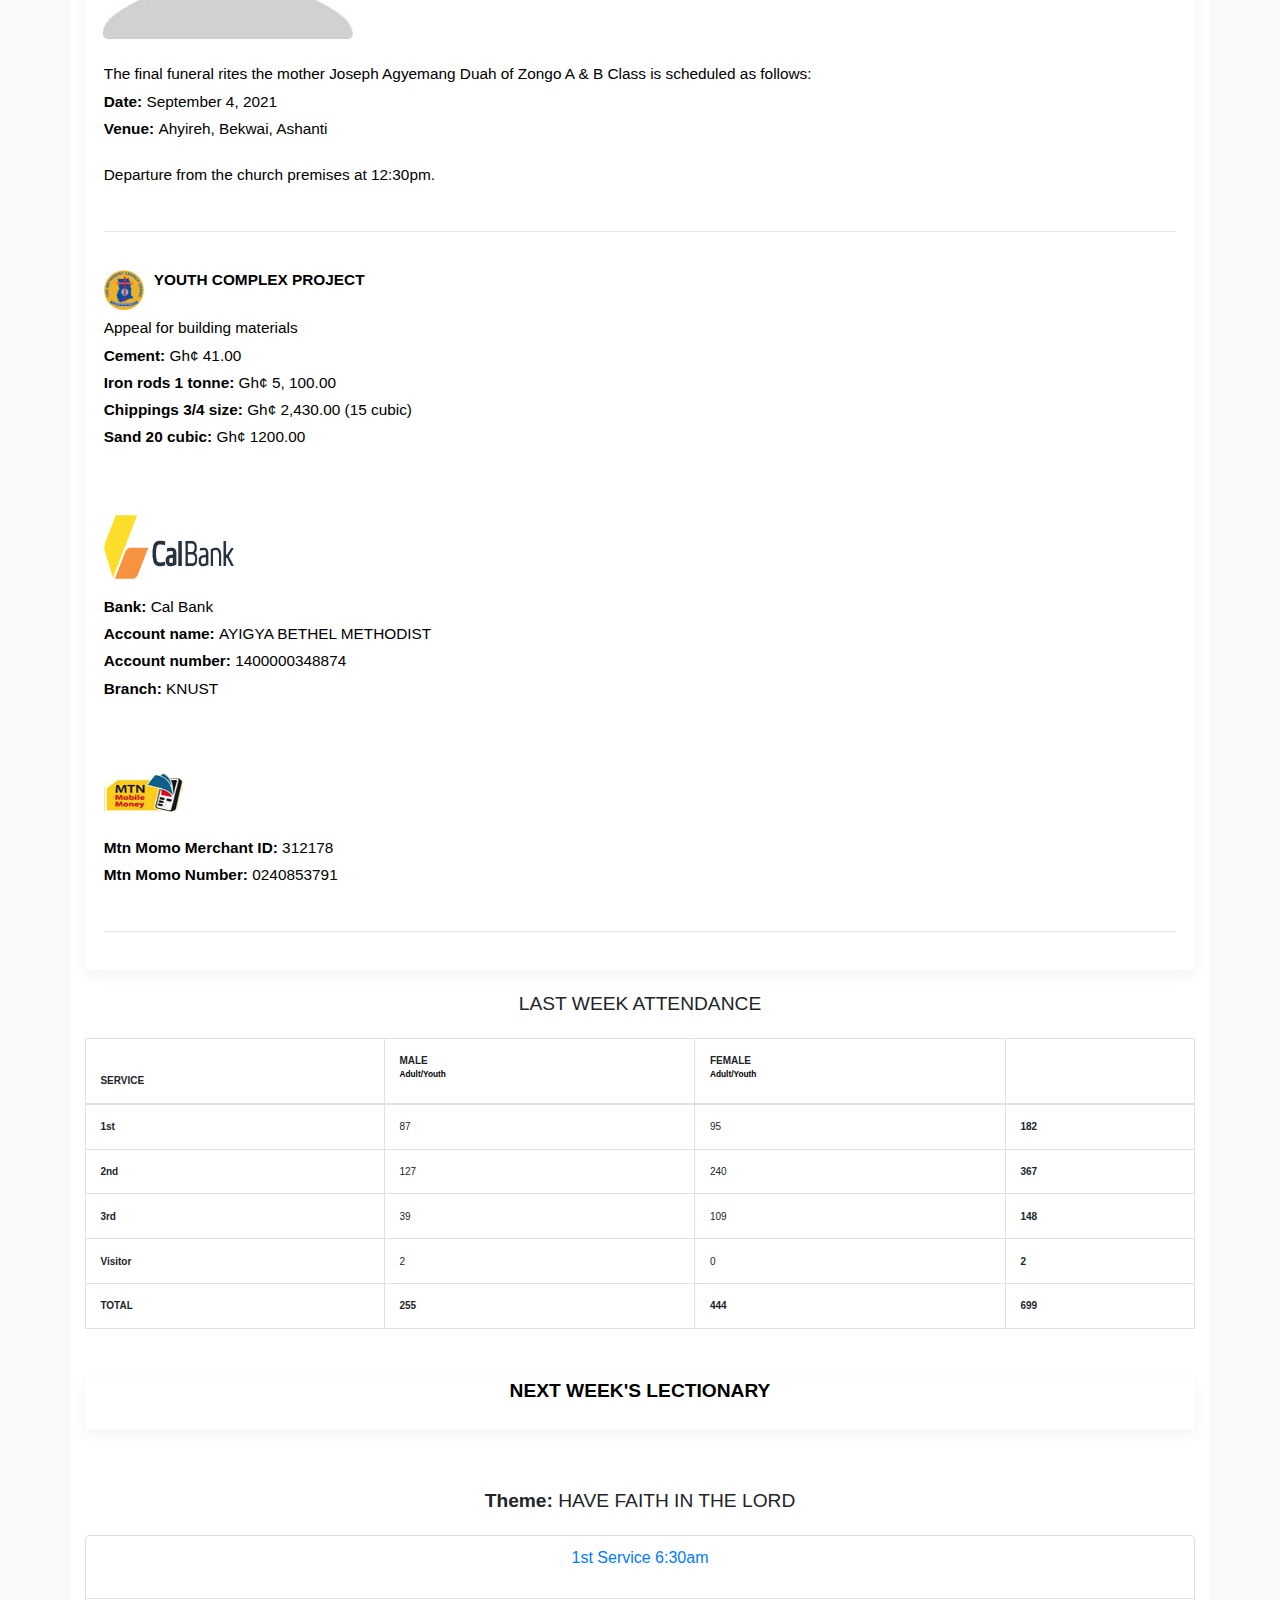
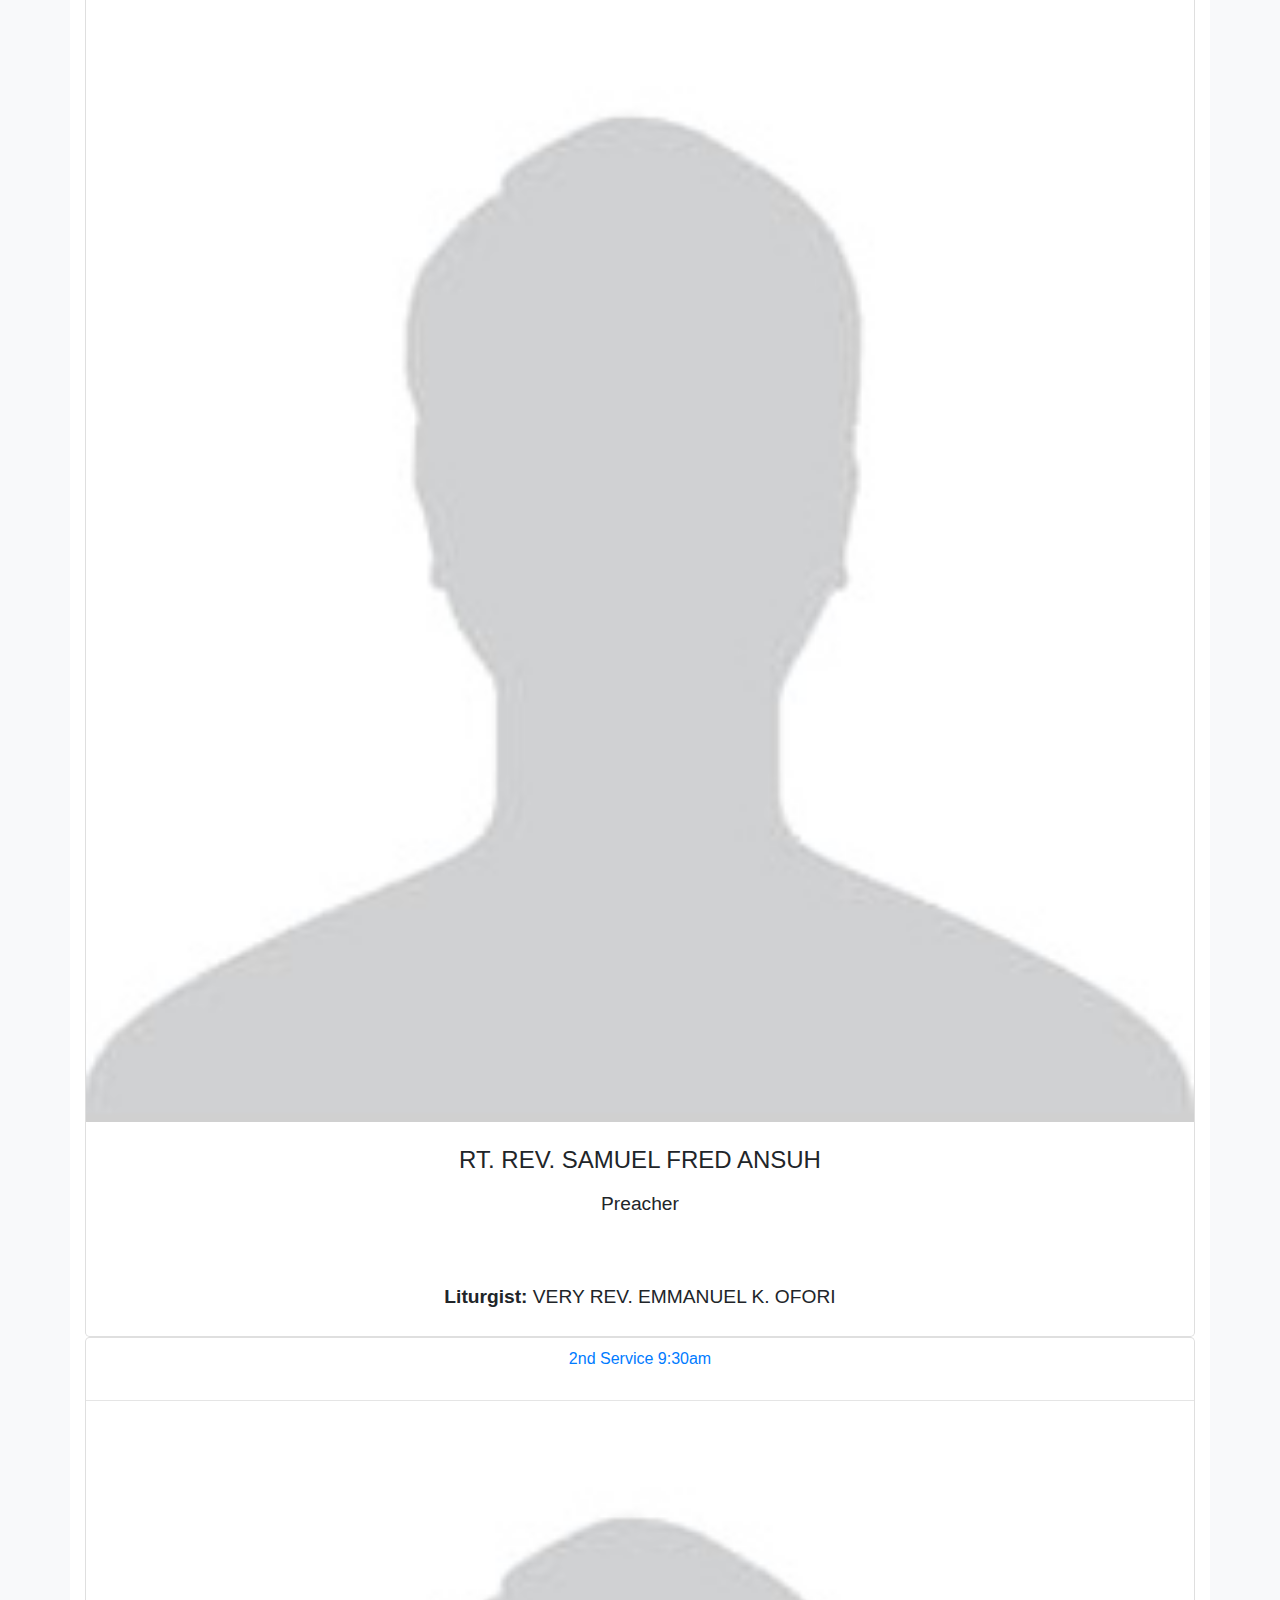
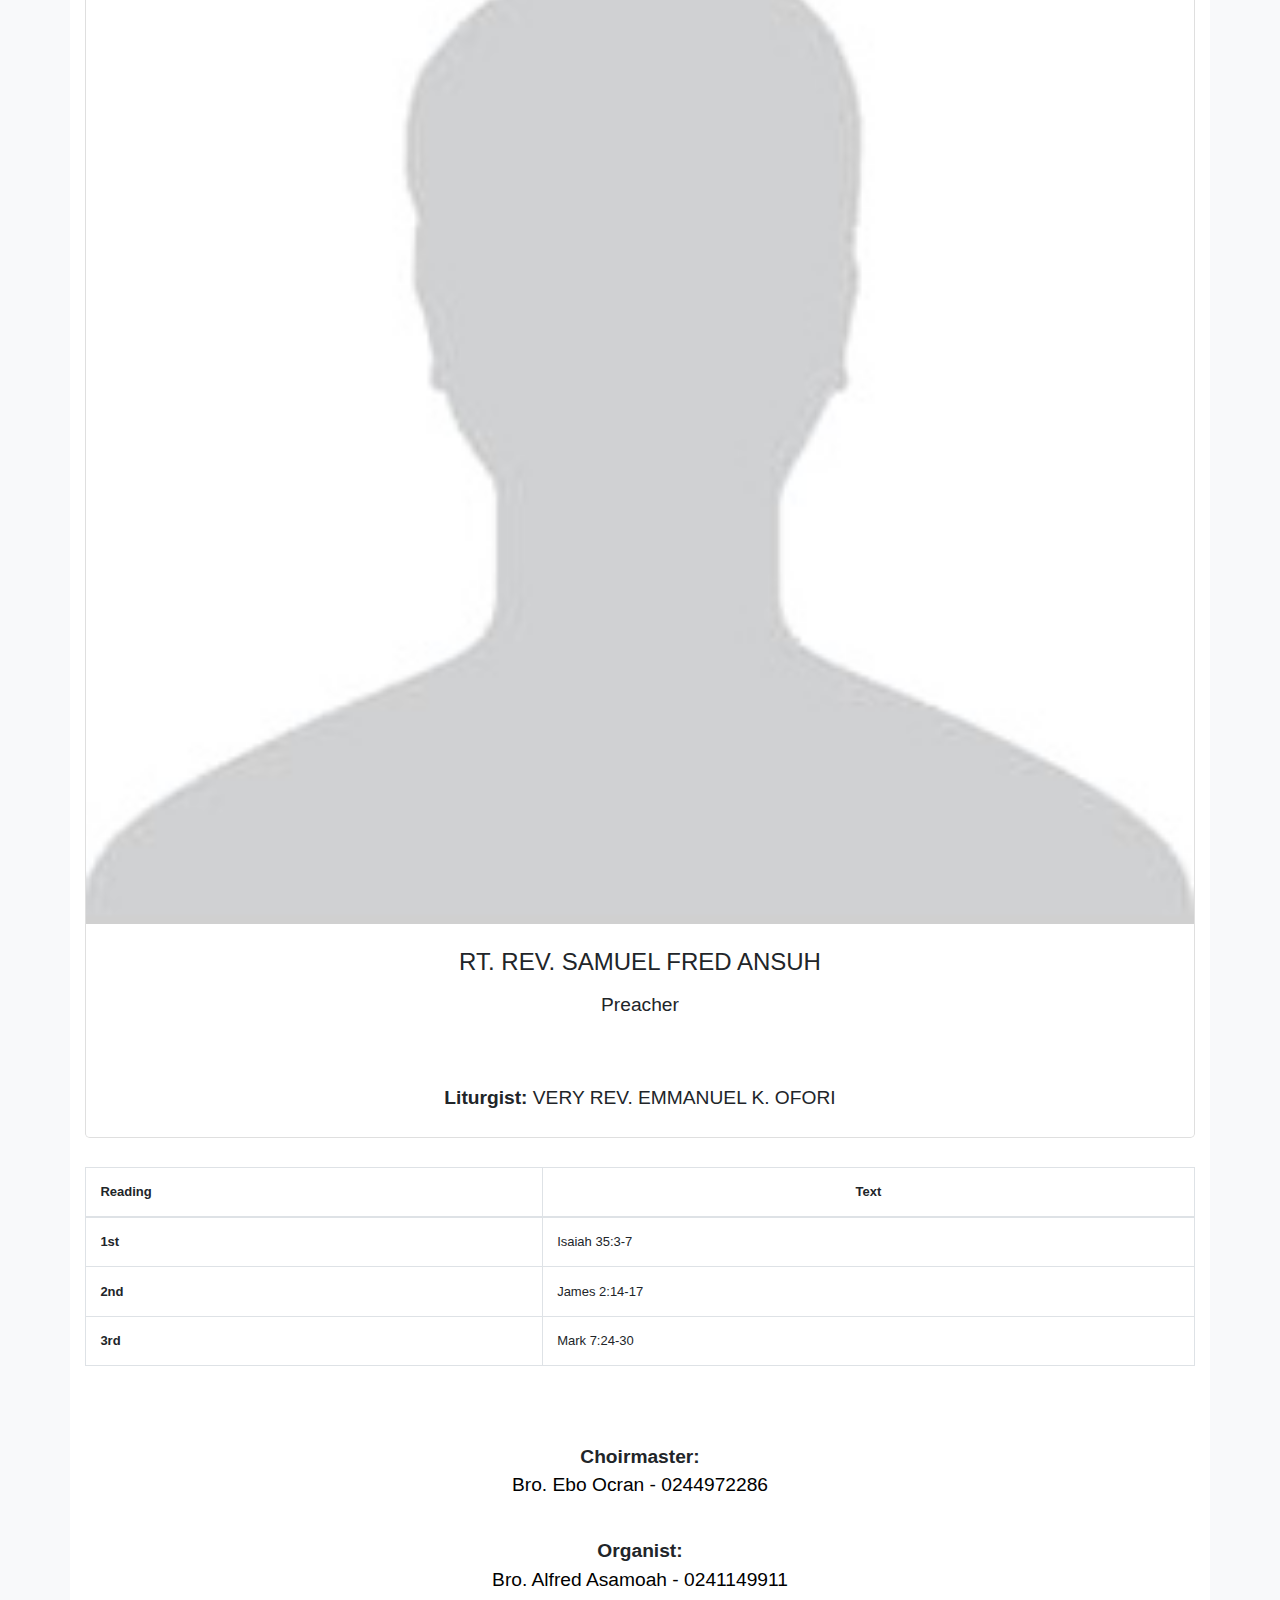
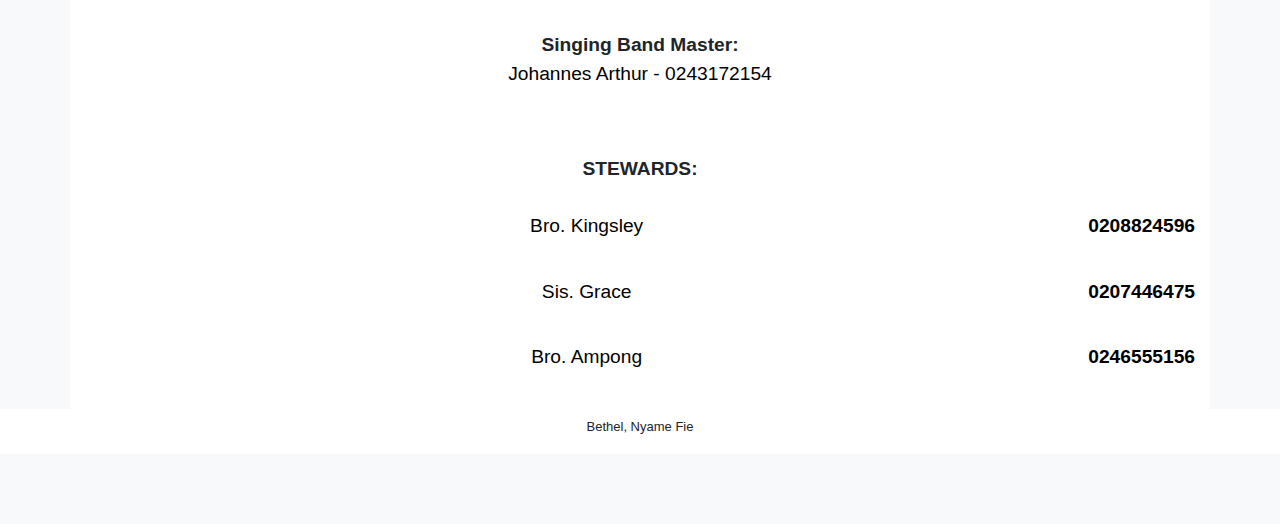
==== commit 9132dec1: "29 August" ====
--- a/index.html
+++ b/index.html
@@ -1109,20 +1109,9 @@
         <text>Mon: <b>Good Morning Holy Spirit at 6:00am</b></text>
         <text>Wed: <b>Prayer meeting at 6:30pm</b></text>
         <text>Fri: <b>MPRP at 8:00 - 10:00am</b></text>
-        <text>Sat: <b>Burial Service and Weddings</b></text>
+        <text>Sat: <b>Weddings and Funeral</b></text>
         <text>Sun: <b>Two Services at 6:30am and 9:30am</b></text>
       </p>
-
-      <hr>
-
-
-      <div class="media text-muted pt-3">
-        <img src="icons/meth_icon.png" alt="" width="40px" height="40px" class="mr-2 rounded">
-        <p class="media-body pb-3 mb-0 small lh-125">
-          <strong class="d-block text-gray-dark">TODAY BEING THE 4TH SUNDAY OF THE MONTH, WE SHALL TAKE AN OFFERING
-            TO SUPPORT THE METHODIST DEVELOPMENT FUND.</strong><br>
-        </p>
-      </div>
 
       <hr>
 
@@ -1146,6 +1135,62 @@
       <div class="media text-muted pt-3">
         <img src="icons/meth_icon.png" alt="" width="40px" height="40px" class="mr-2 rounded">
         <p class="media-body pb-3 mb-0 small lh-125">
+          <strong class="d-block text-gray-dark">ACCOMMODATION</strong><br>
+          <text class="mainBody">
+            <text>Single room for rent at Kentinkrono. Contact 0578743532.</text>
+          </text>
+        </p>
+      </div>
+
+      <hr>
+
+
+      <div class="media text-muted pt-3">
+        <img src="icons/meth_icon.png" alt="" width="40px" height="40px" class="mr-2 rounded">
+        <p class="media-body pb-3 mb-0 small lh-125">
+          <strong class="d-block text-gray-dark">JOB OPPORTUNITY</strong><br>
+          <text class="mainBody">
+            <text>Prudential Life Insurance Ghana seeks a Diploma, HND and Degree Holder for the position of Marketing
+              Officer at its Kumasi Branch.</text><br>
+
+            <text>Contact Mr. Afful (0243526540) and Bro. Albert Owusu Asante (0547210351) for more information on how
+              to apply.</text>
+          </text>
+        </p>
+      </div>
+
+      <hr>
+
+      <div class="media text-muted pt-3">
+        <img src="icons/meth_icon.png" alt="" width="40px" height="40px" class="mr-2 rounded">
+        <p class="media-body pb-3 mb-0 small lh-125">
+          <strong class="d-block text-gray-dark">AYIGYA CIRCUIT ANNUAL PROPHETIC AND HEALING CONVENTION</strong><br>
+          <text class="mainBody">
+            <text><b>Date: </b>8th – 12th September, 2021</text>
+            <text><b>Venue: </b>Bethel Society, Ayigya</text>
+            <text><b>Time: </b>6pm to 8:15pm each day</text>
+          </text>
+        </p>
+      </div>
+
+      <hr>
+
+
+      <div class="media text-muted pt-3">
+        <img src="icons/meth_icon.png" alt="" width="40px" height="40px" class="mr-2 rounded">
+        <p class="media-body pb-3 mb-0 small lh-125">
+          <strong class="d-block text-gray-dark">SUNDAY SCHOOL APPEAL (in aid of Public Address System)</strong><br>
+          <text class="mainBody">
+            <text><b>Date: </b>September 12, 2021</text>
+          </text>
+        </p>
+      </div>
+
+      <hr>
+
+      <div class="media text-muted pt-3">
+        <img src="icons/meth_icon.png" alt="" width="40px" height="40px" class="mr-2 rounded">
+        <p class="media-body pb-3 mb-0 small lh-125">
           <strong class="d-block text-gray-dark">SUNDAY SCHOOL APPEAL (in aid of Public Address System)</strong><br>
           <text class="mainBody">
             <text><b>Date: </b>September 12, 2021</text>
@@ -1202,31 +1247,11 @@
           <img src="icons/default.JPG" width="70px" height="70px" alt="" class="mr-2 rounded"
             style="margin-left: 5%;"><br><br>
           <text class="mainBody">
-            <text><b>Groom: </b>Bro. Francis Odoom Kwofie of St. John’s Methodist Church, Takoradi</text>
-            <text><b>Bride: </b>Sis. Ivy Owusu Ansah of Monday E Class & Youth Fellowship</text>
+            <text><b>Groom: </b>Bro. Stephen Badu Kwarteng of Mt. Olivet Society, Ejisu</text>
+            <text><b>Bride: </b>Sis. Rebecca Osei of Monday A Class & SUWMA</text>
             <text><b>Venue: </b>Bethel Society, Ayigya</text>
-            <text><b>Date: </b>28th August, 2021</text>
-            <text><b>Time: </b>1:00pm</text>
-          </text>
-        </p>
-      </div>
-
-      <hr>
-
-      <div class="media text-muted pt-3">
-        <img src="icons/marriage_icon.png" alt="" width="40px" height="40px" class="mr-2 rounded">
-        <p class="media-body pb-3 mb-0 small lh-125">
-          <strong class="d-block text-gray-dark">BANNS OF MARRIAGE</strong><br><br>
-
-          <img src="icons/default.JPG" width="70px" height="70px" alt="" class="mr-2 rounded" style="margin-left: 15%">
-          <img src="icons/default.JPG" width="70px" height="70px" alt="" class="mr-2 rounded"
-            style="margin-left: 5%;"><br><br>
-          <text class="mainBody">
-            <text><b>Groom: </b>Bro. Obed Adu Danso of Monday D Class and Choir, Bethel Society </text>
-            <text><b>Bride: </b>Sis. Angela Abrafi Dwumah of Asuoyeboah Methodist Church</text>
-            <text><b>Venue: </b>BAsuoyeboah Methodist Church</text>
-            <text><b>Date: </b>28th August, 2021</text>
-            <text><b>Time: </b>12:00 noon</text>
+            <text><b>Date: </b>4th September, 2021</text>
+            <text><b>Time: </b>10:00 am</text>
           </text>
         </p>
       </div>
@@ -1246,10 +1271,13 @@
           <img src="icons/default.JPG" width="250px" height="250px" alt="" class="mr-2 rounded"
             style="margin-bottom: 15px; margin-left: -5%">
           <text class="mainBody">
-            <text>The final funeral rites for the father of our Sis. Juliana Amedonu of Zongo B Class is scheduled as
-              follows::</text>
-            <text> <b>Date: </b>August 28, 2021</text>
-            <text> <b>Venue: </b>Sobolo – Anloga - Kumasi</text>
+            <text>The final funeral rites for our father Robert Kwasi Donkoh who was a member of Bomso A Class is
+              scheduled as follows:</text>
+            <text> <b>Date: </b>Today, August 29, 2021</text>
+            <text> <b>Venue: </b>Oforikrom, near STC - Kumasi</text><br>
+
+            <text>Departure from the church premises at 3:00pm and greeting at 3:30pm</text>
+
           </text>
         </p>
       </div>
@@ -1263,11 +1291,13 @@
           <img src="icons/default.JPG" width="250px" height="250px" alt="" class="mr-2 rounded"
             style="margin-bottom: 15px; margin-left: -5%">
           <text class="mainBody">
-            <text>The final funeral rites for our mother Rose Mensah Dadzie (an invalid) who was one of the pioneers for
-              Women’s Fellowship is scheduled as follows:</text>
-            <text> <b>Date: </b>August 28, 2021</text>
-            <text> <b>Venue: </b>Kotei School Park</text><br>
-            <text>Burial Service will be held at Bethel Chapel at 8am.</text>
+            <text>The final funeral rites the mother Joseph Agyemang Duah of Zongo A & B Class is scheduled as
+              follows:</text>
+            <text> <b>Date: </b>September 4, 2021</text>
+            <text> <b>Venue: </b>Ahyireh, Bekwai, Ashanti</text><br>
+
+            <text>Departure from the church premises at 12:30pm.</text>
+
           </text>
         </p>
       </div>
@@ -1327,36 +1357,36 @@
 
         <tr>
           <th scope="row">1st</th>
-          <td>64</td>
-          <td>79</td>
-          <td><b>143</b></td>
+          <td>87</td>
+          <td>95</td>
+          <td><b>182</b></td>
         </tr>
 
         <tr>
           <th scope="row">2nd</th>
-          <td>106</td>
-          <td>201</td>
-          <td><b>307</b></td>
+          <td>127</td>
+          <td>240</td>
+          <td><b>367</b></td>
         </tr>
         <tr>
           <th scope="row">3rd</th>
-          <td>44</td>
-          <td>75</td>
-          <td><b>119</b></td>
+          <td>39</td>
+          <td>109</td>
+          <td><b>148</b></td>
         </tr>
 
         <tr>
           <th scope="row">Visitor</th>
           <td>2</td>
-          <td>4</td>
-          <td><b>6</b></td>
+          <td>0</td>
+          <td><b>2</b></td>
         </tr>
 
         <tr>
           <th scope="row">TOTAL</th>
-          <td><b>216</b></td>
-          <td><b>359</b></td>
-          <td><b>575</b></td>
+          <td><b>255</b></td>
+          <td><b>444</b></td>
+          <td><b>699</b></td>
         </tr>
 
       </tbody>
@@ -1368,7 +1398,7 @@
       <text class="card-text" style="color: black;"><b>NEXT WEEK'S LECTIONARY</b></text>
     </div><br><br>
 
-    <p class="card-text"><b>Theme: </b>BE A CHANNEL OF TRUTH AND HOLINESS</p>
+    <p class="card-text"><b>Theme: </b>HAVE FAITH IN THE LORD</p>
 
     <div class="card">
       <a class="nav-link active" id="pills-home-tab" data-toggle="pill" href="#pills-home" role="tab"
@@ -1377,11 +1407,11 @@
       <hr>
       <img src="icons/default.JPG" class="card-img-top" alt="...">
       <div class="card-body">
-        <h5 class="card-title" style="text-align: center">RT. REV CHRISTOPHER O. ANDAM</h5>
+        <h5 class="card-title" style="text-align: center">RT. REV. SAMUEL FRED ANSUH</h5>
         <p class="card-text">Preacher</p>
 
         <a href="#" class="btn btn-primary" style="visibility: hidden;">Go somewhere</a>
-        <p class="card-text"><b>Liturgist: </b>BRO. SETH O. AMAKYE</p>
+        <p class="card-text"><b>Liturgist: </b>VERY REV. EMMANUEL K. OFORI</p>
       </div>
     </div>
 
@@ -1392,12 +1422,12 @@
       <hr>
       <img src="icons/default.JPG" class="card-img-top" alt="...">
       <div class="card-body">
-        <h5 class="card-title" style="text-align: center">REV. DAVID BAIDOO</h5>
+        <h5 class="card-title" style="text-align: center">RT. REV. SAMUEL FRED ANSUH</h5>
         <p class="card-text">Preacher</p>
 
         <a href="#" class="btn btn-primary" style="visibility: hidden;">Go somewhere</a>
 
-        <p class="card-text"><b>Liturgist: </b>SIS. ELIZABETH OPPONG BOATENG</p>
+        <p class="card-text"><b>Liturgist: </b>VERY REV. EMMANUEL K. OFORI</p>
       </div>
     </div>
 
@@ -1433,17 +1463,17 @@
       <tbody>
         <tr>
           <th scope="row">1st</th>
-          <td>1 Deuteronomy 4:5-9</td>
+          <td>Isaiah 35:3-7 </td>
         </tr>
 
         <tr>
           <th scope="row">2nd</th>
-          <td>James 1:17-27</td>
+          <td>James 2:14-17</td>
         </tr>
 
         <tr>
           <th scope="row">3rd</th>
-          <td>Mark 7:9-15</td>
+          <td>Mark 7:24-30</td>
         </tr>
       </tbody>
     </table>
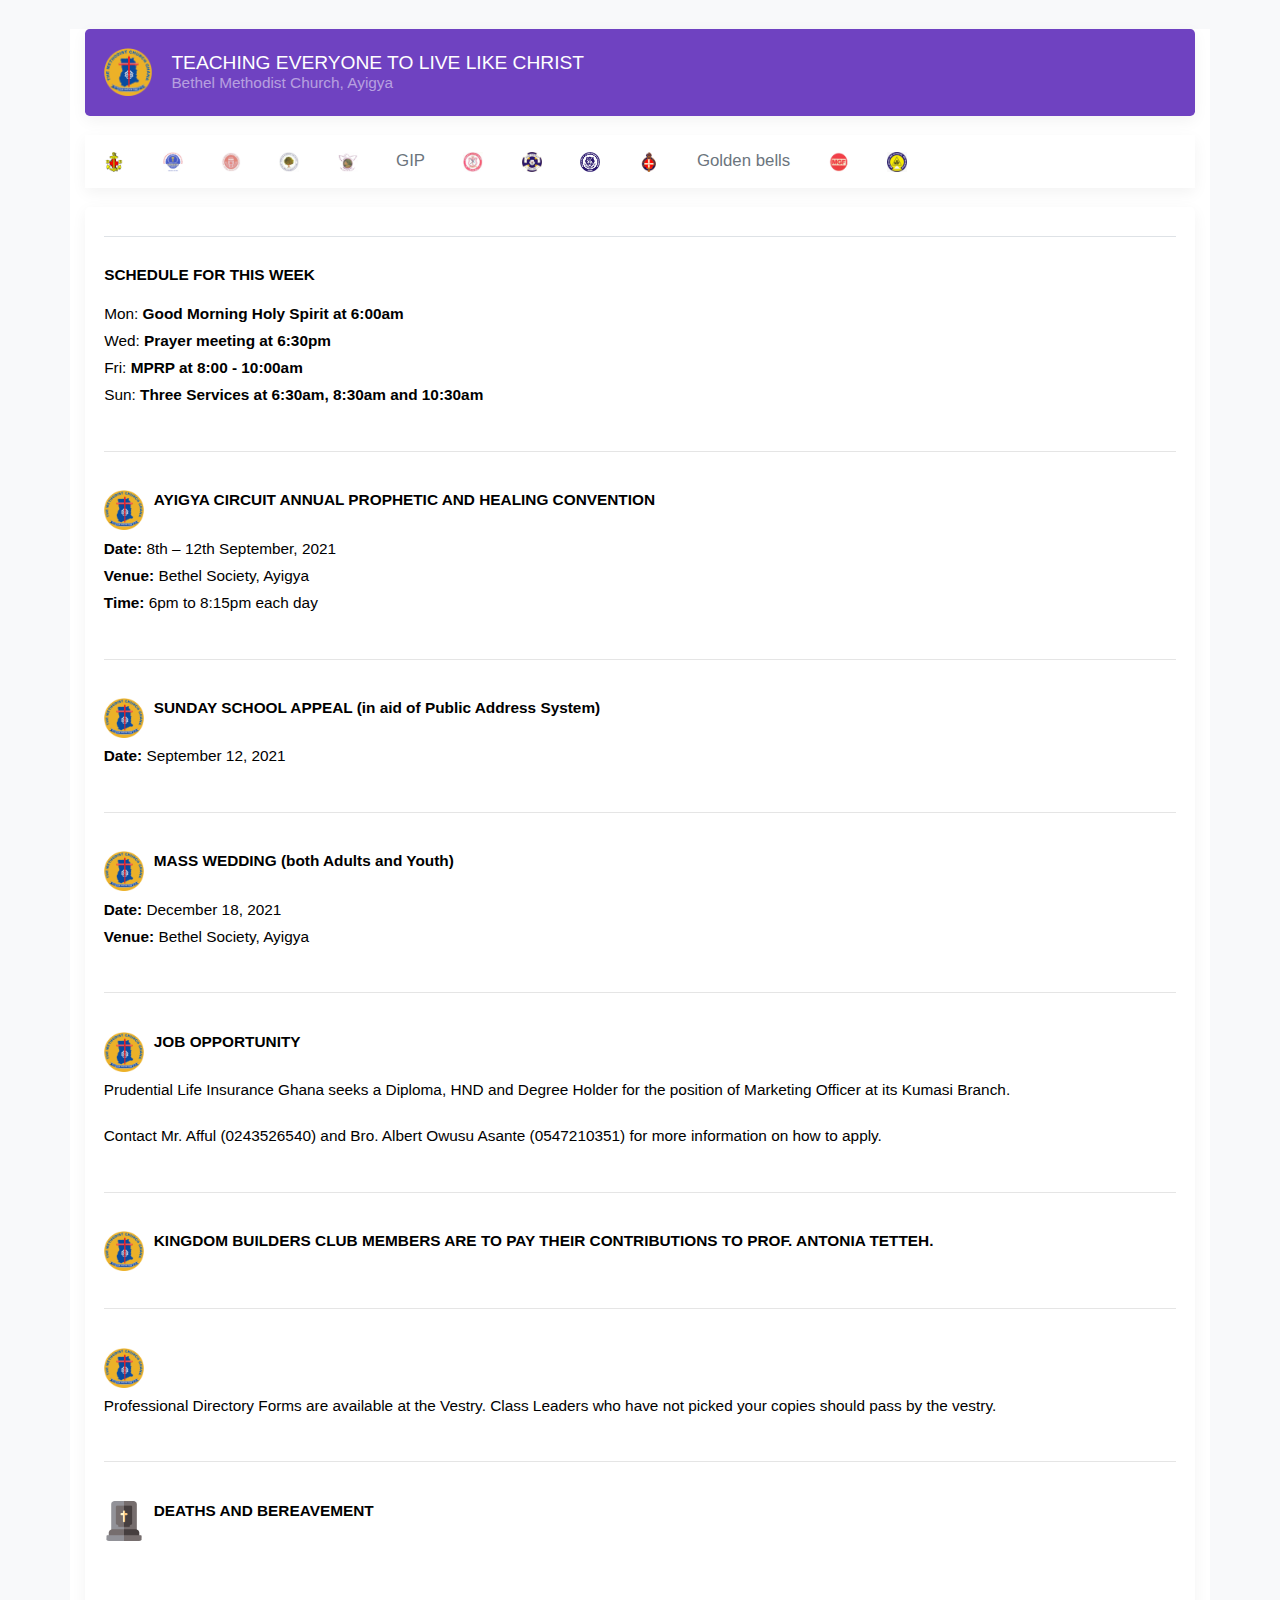
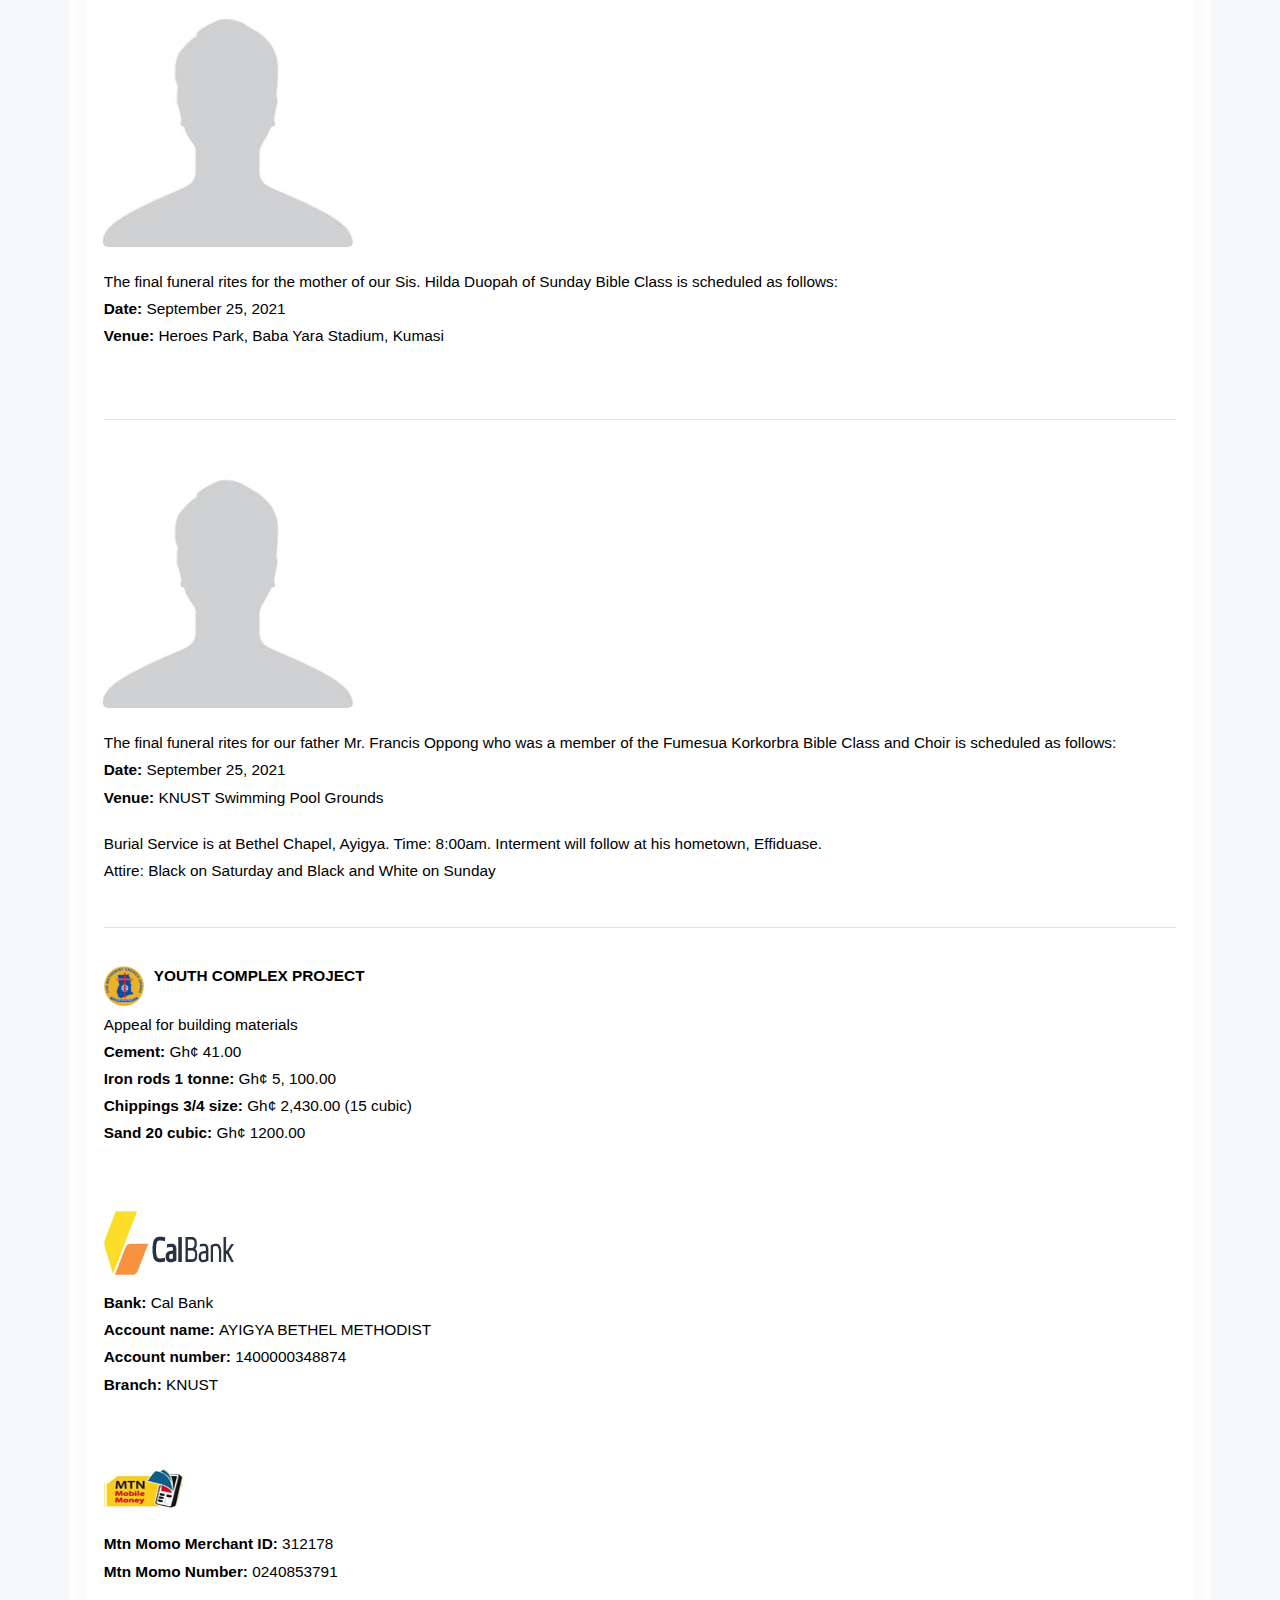
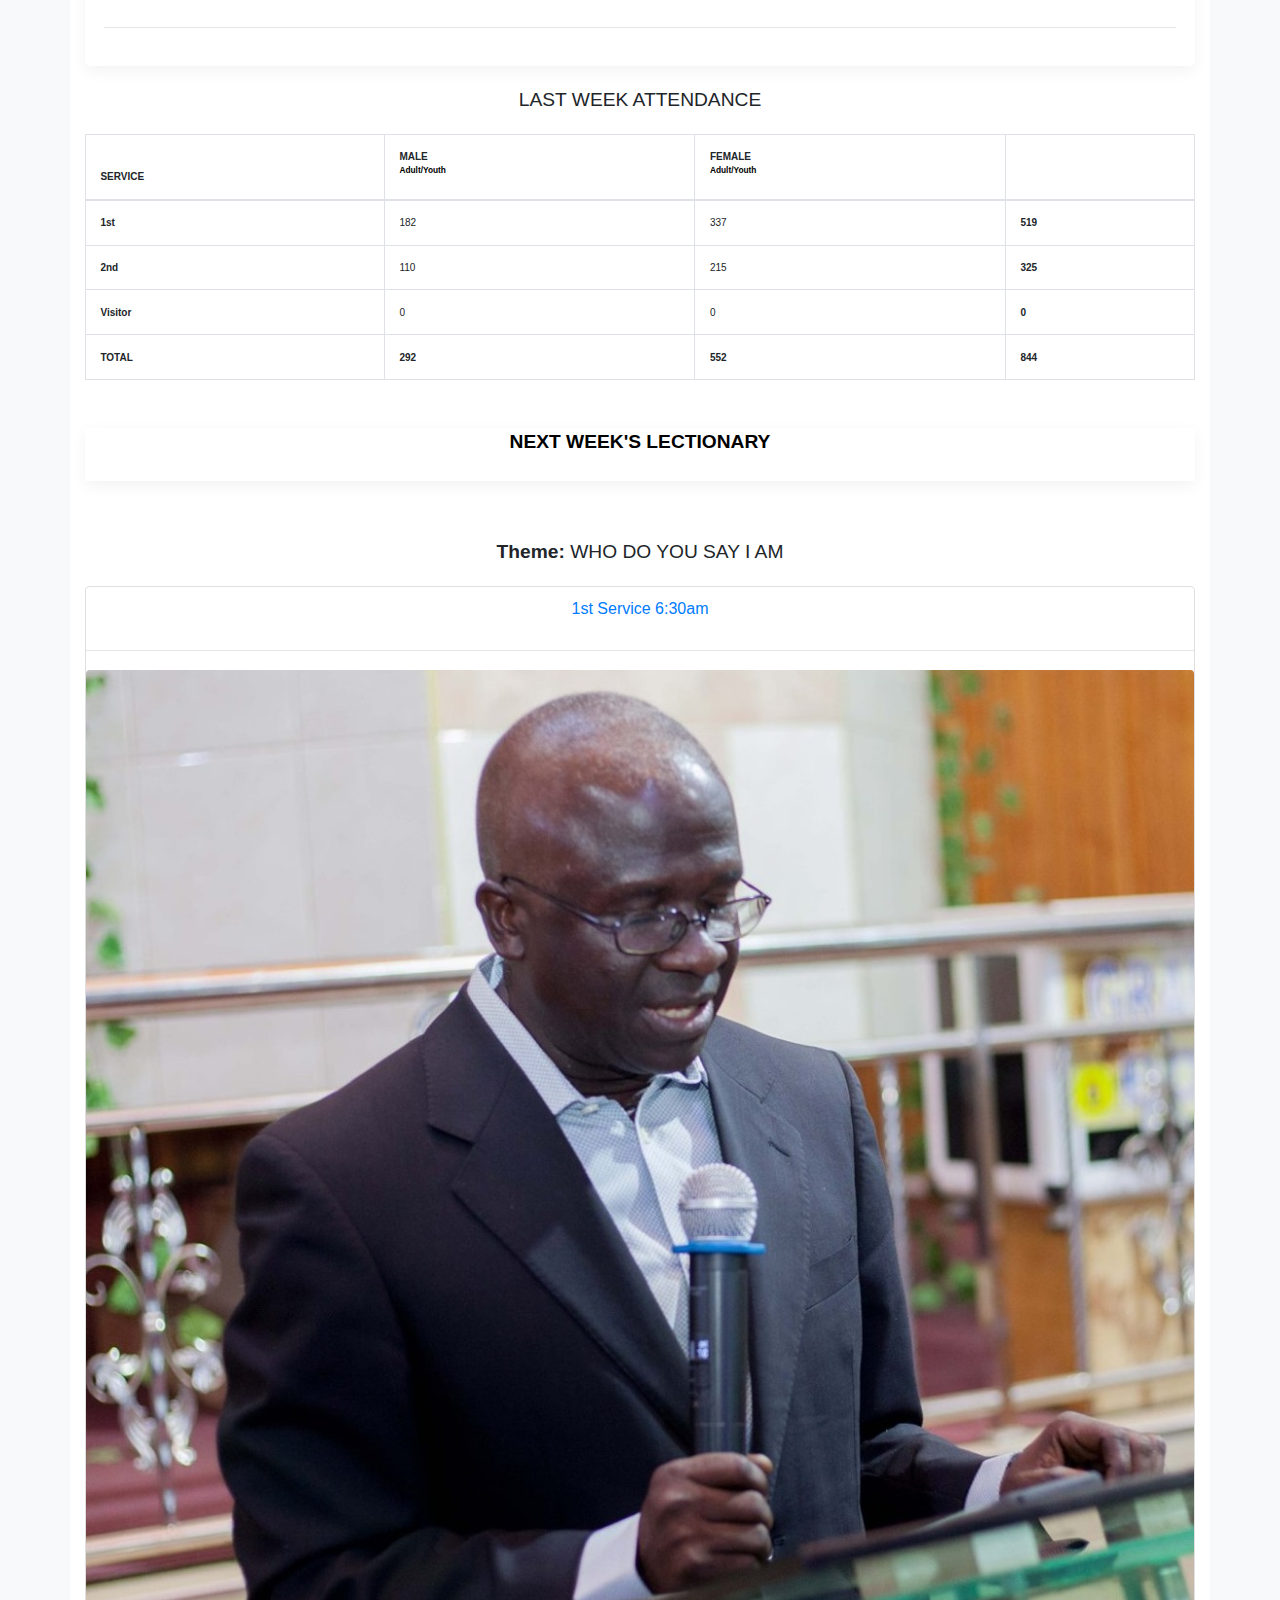
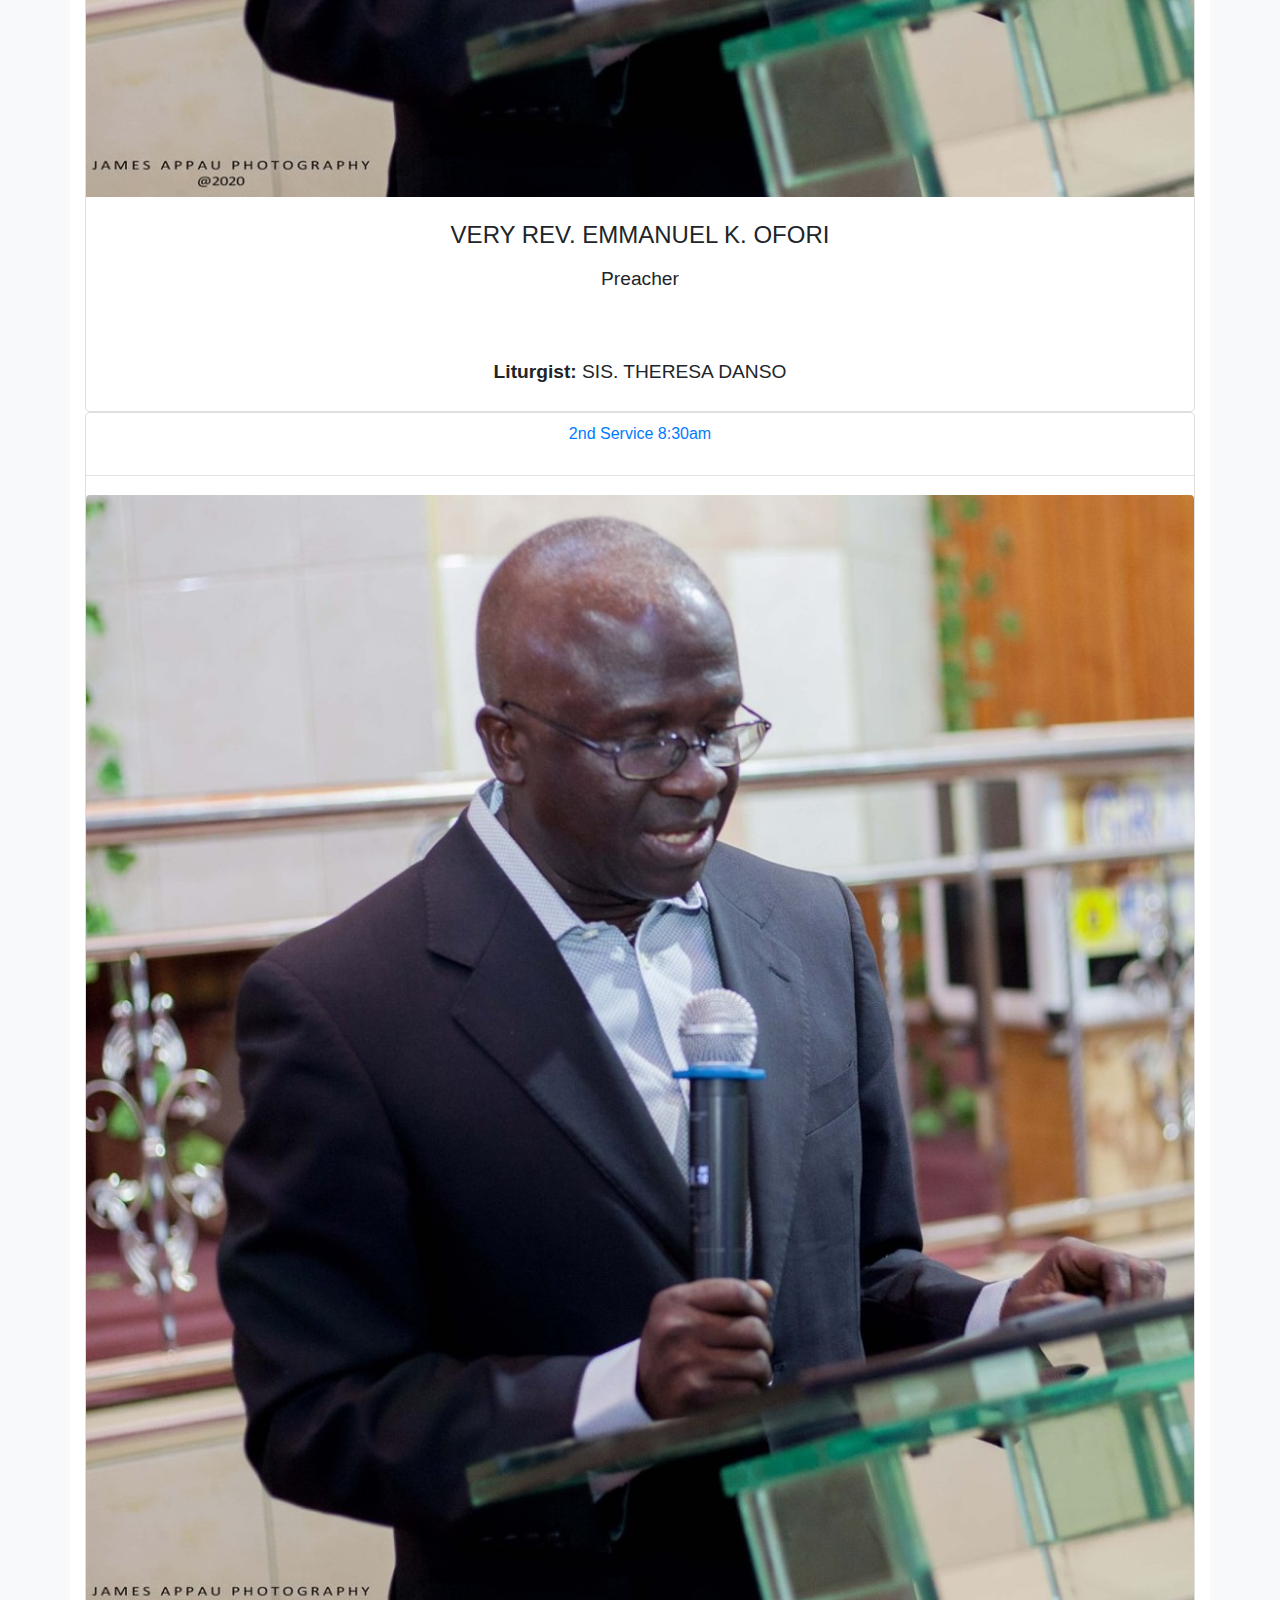
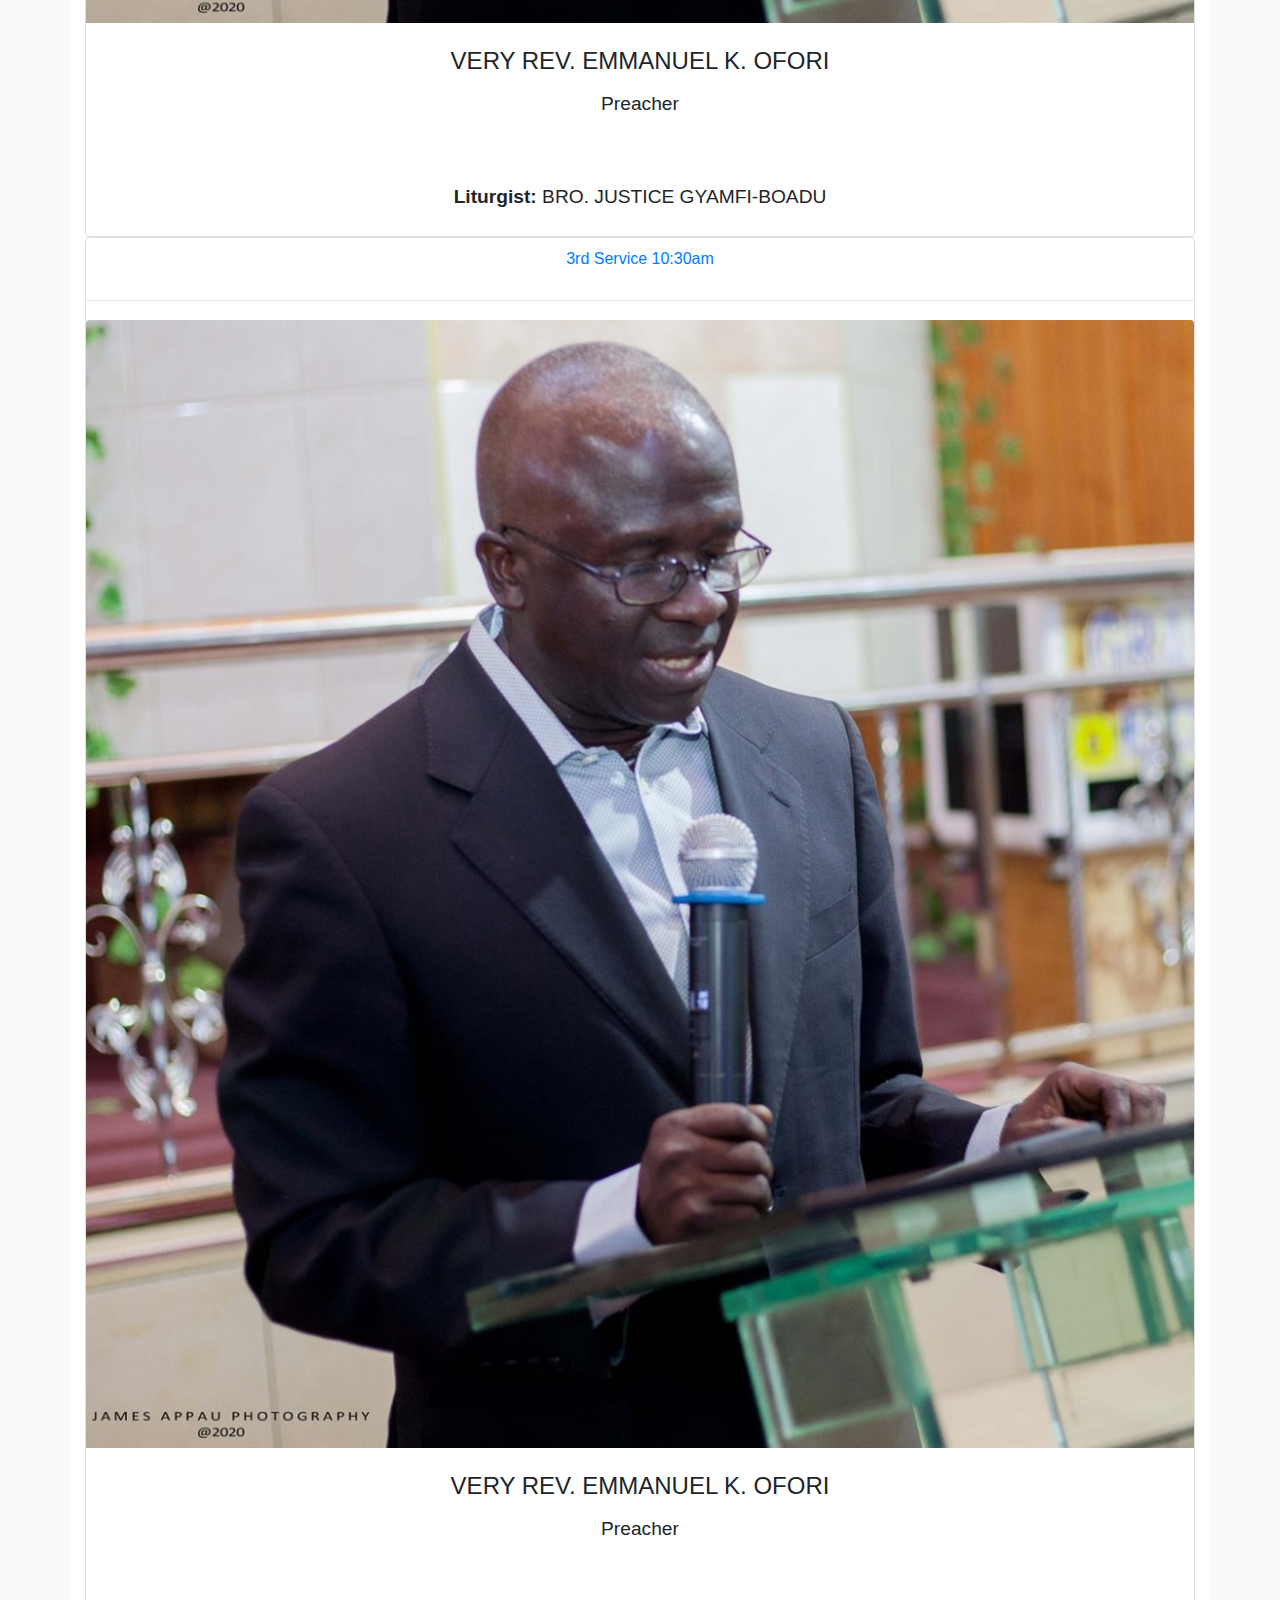
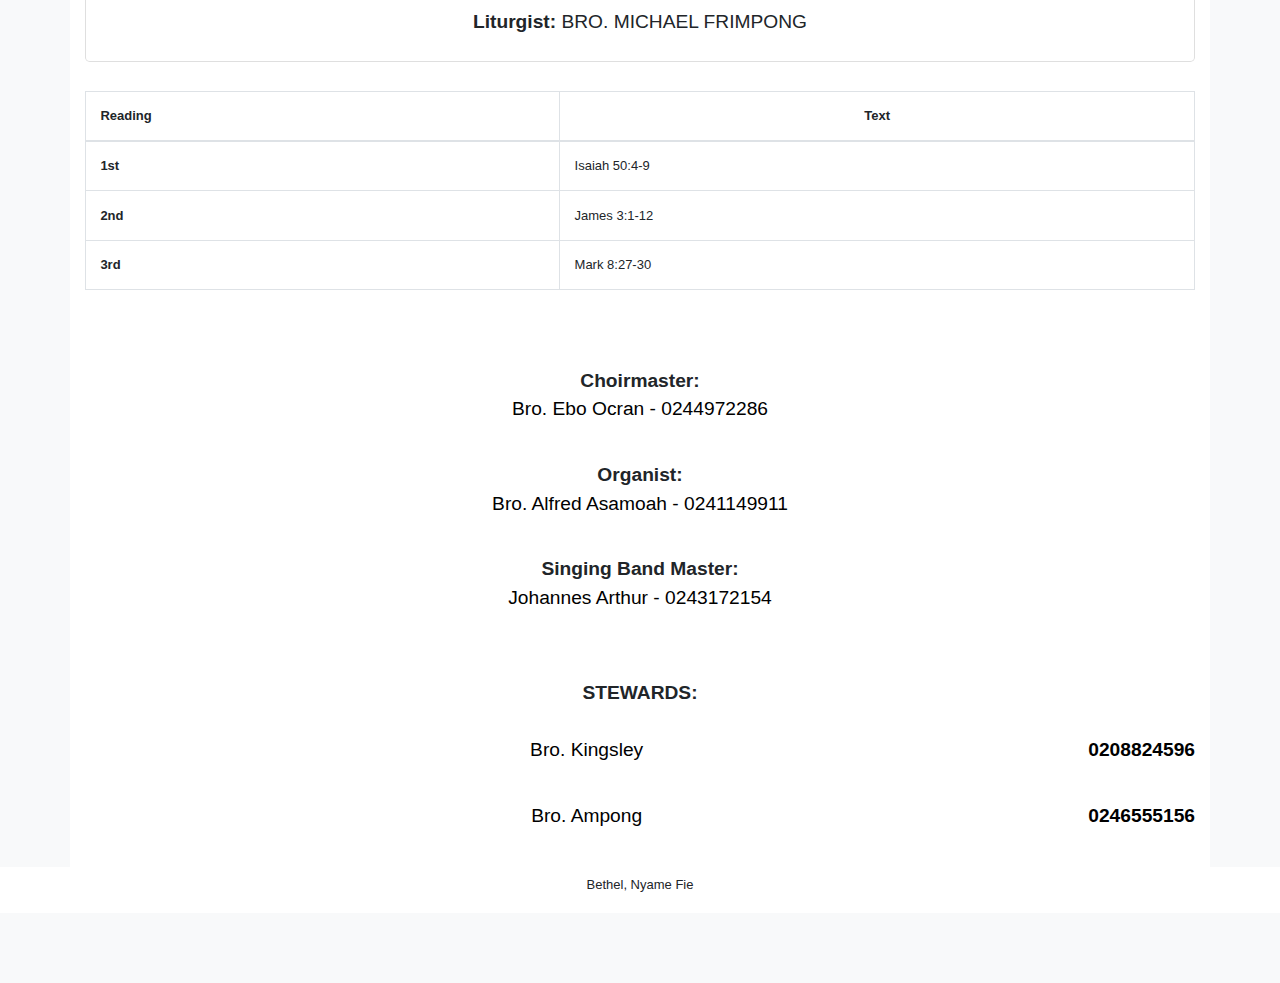
==== commit 970f2987: "September 5" ====
--- a/index.html
+++ b/index.html
@@ -1109,55 +1109,8 @@
         <text>Mon: <b>Good Morning Holy Spirit at 6:00am</b></text>
         <text>Wed: <b>Prayer meeting at 6:30pm</b></text>
         <text>Fri: <b>MPRP at 8:00 - 10:00am</b></text>
-        <text>Sat: <b>Weddings and Funeral</b></text>
-        <text>Sun: <b>Two Services at 6:30am and 9:30am</b></text>
+        <text>Sun: <b>Three Services at 6:30am, 8:30am and 10:30am</b></text>
       </p>
-
-      <hr>
-
-
-      <div class="media text-muted pt-3">
-        <img src="icons/meth_icon.png" alt="" width="40px" height="40px" class="mr-2 rounded">
-        <p class="media-body pb-3 mb-0 small lh-125">
-          <strong class="d-block text-gray-dark">INDUCTION SERVICE FOR MRS. DINA DONKYE ARTHUR AS REGIONAL MANAGER OF
-            SCHOOLS, ASHANTI</strong><br>
-          <text class="mainBody">
-            <text><b>Date: </b>29th August, 2021</text>
-            <text><b>Time: </b>1st Service</text>
-            <text><b>Venue: </b>Bethel Society, Ayigya</text>
-          </text>
-        </p>
-      </div>
-
-      <hr>
-
-
-      <div class="media text-muted pt-3">
-        <img src="icons/meth_icon.png" alt="" width="40px" height="40px" class="mr-2 rounded">
-        <p class="media-body pb-3 mb-0 small lh-125">
-          <strong class="d-block text-gray-dark">ACCOMMODATION</strong><br>
-          <text class="mainBody">
-            <text>Single room for rent at Kentinkrono. Contact 0578743532.</text>
-          </text>
-        </p>
-      </div>
-
-      <hr>
-
-
-      <div class="media text-muted pt-3">
-        <img src="icons/meth_icon.png" alt="" width="40px" height="40px" class="mr-2 rounded">
-        <p class="media-body pb-3 mb-0 small lh-125">
-          <strong class="d-block text-gray-dark">JOB OPPORTUNITY</strong><br>
-          <text class="mainBody">
-            <text>Prudential Life Insurance Ghana seeks a Diploma, HND and Degree Holder for the position of Marketing
-              Officer at its Kumasi Branch.</text><br>
-
-            <text>Contact Mr. Afful (0243526540) and Bro. Albert Owusu Asante (0547210351) for more information on how
-              to apply.</text>
-          </text>
-        </p>
-      </div>
 
       <hr>
 
@@ -1175,19 +1128,6 @@
 
       <hr>
 
-
-      <div class="media text-muted pt-3">
-        <img src="icons/meth_icon.png" alt="" width="40px" height="40px" class="mr-2 rounded">
-        <p class="media-body pb-3 mb-0 small lh-125">
-          <strong class="d-block text-gray-dark">SUNDAY SCHOOL APPEAL (in aid of Public Address System)</strong><br>
-          <text class="mainBody">
-            <text><b>Date: </b>September 12, 2021</text>
-          </text>
-        </p>
-      </div>
-
-      <hr>
-
       <div class="media text-muted pt-3">
         <img src="icons/meth_icon.png" alt="" width="40px" height="40px" class="mr-2 rounded">
         <p class="media-body pb-3 mb-0 small lh-125">
@@ -1216,6 +1156,23 @@
       <div class="media text-muted pt-3">
         <img src="icons/meth_icon.png" alt="" width="40px" height="40px" class="mr-2 rounded">
         <p class="media-body pb-3 mb-0 small lh-125">
+          <strong class="d-block text-gray-dark">JOB OPPORTUNITY</strong><br>
+          <text class="mainBody">
+            <text>Prudential Life Insurance Ghana seeks a Diploma, HND and Degree Holder for the position of Marketing
+              Officer at its Kumasi Branch.</text><br>
+
+            <text>Contact Mr. Afful (0243526540) and Bro. Albert Owusu Asante (0547210351) for more information on how
+              to apply.</text>
+          </text>
+        </p>
+      </div>
+
+      <hr>
+
+
+      <div class="media text-muted pt-3">
+        <img src="icons/meth_icon.png" alt="" width="40px" height="40px" class="mr-2 rounded">
+        <p class="media-body pb-3 mb-0 small lh-125">
           <strong class="d-block text-gray-dark">KINGDOM BUILDERS CLUB MEMBERS ARE TO PAY THEIR CONTRIBUTIONS TO PROF.
             ANTONIA TETTEH.</strong><br>
         </p>
@@ -1238,7 +1195,7 @@
       <hr>
 
 
-      <div class="media text-muted pt-3">
+      <!-- <div class="media text-muted pt-3">
         <img src="icons/marriage_icon.png" alt="" width="40px" height="40px" class="mr-2 rounded">
         <p class="media-body pb-3 mb-0 small lh-125">
           <strong class="d-block text-gray-dark">BANNS OF MARRIAGE</strong><br><br>
@@ -1256,7 +1213,7 @@
         </p>
       </div>
 
-      <hr>
+      <hr> -->
 
       <div class="media text-muted pt-3">
         <img src="icons/graveyard.png" alt="" width="40px" height="40px" class="mr-2 rounded">
@@ -1271,19 +1228,16 @@
           <img src="icons/default.JPG" width="250px" height="250px" alt="" class="mr-2 rounded"
             style="margin-bottom: 15px; margin-left: -5%">
           <text class="mainBody">
-            <text>The final funeral rites for our father Robert Kwasi Donkoh who was a member of Bomso A Class is
-              scheduled as follows:</text>
-            <text> <b>Date: </b>Today, August 29, 2021</text>
-            <text> <b>Venue: </b>Oforikrom, near STC - Kumasi</text><br>
-
-            <text>Departure from the church premises at 3:00pm and greeting at 3:30pm</text>
+            <text>The final funeral rites for the mother of our Sis. Hilda Duopah of Sunday Bible Class is scheduled as
+              follows:</text>
+            <text> <b>Date: </b>September 25, 2021</text>
+            <text> <b>Venue: </b>Heroes Park, Baba Yara Stadium, Kumasi</text><br>
 
           </text>
         </p>
       </div>
 
       <hr>
-
 
       <div class="media text-muted pt-3">
         <img src="icons/white.JPG" alt="" width="40px" height="40px" class="mr-2 rounded">
@@ -1291,13 +1245,13 @@
           <img src="icons/default.JPG" width="250px" height="250px" alt="" class="mr-2 rounded"
             style="margin-bottom: 15px; margin-left: -5%">
           <text class="mainBody">
-            <text>The final funeral rites the mother Joseph Agyemang Duah of Zongo A & B Class is scheduled as
-              follows:</text>
-            <text> <b>Date: </b>September 4, 2021</text>
-            <text> <b>Venue: </b>Ahyireh, Bekwai, Ashanti</text><br>
-
-            <text>Departure from the church premises at 12:30pm.</text>
-
+            <text>The final funeral rites for our father Mr. Francis Oppong who was a member of the Fumesua Korkorbra
+              Bible Class and Choir is scheduled as follows:</text>
+            <text> <b>Date: </b>September 25, 2021</text>
+            <text> <b>Venue: </b>KNUST Swimming Pool Grounds</text><br>
+            <text>Burial Service is at Bethel Chapel, Ayigya. Time: 8:00am. Interment will follow at his hometown,
+              Effiduase.</text>
+            <text>Attire: Black on Saturday and Black and White on Sunday</text>
           </text>
         </p>
       </div>
@@ -1354,41 +1308,36 @@
                     <td>Adult/Youth</td>
                     <td></td>
                 </tr> -->
-
         <tr>
           <th scope="row">1st</th>
-          <td>87</td>
-          <td>95</td>
-          <td><b>182</b></td>
+          <td>182</td>
+          <td>337</td>
+          <td><b>519</b></td>
         </tr>
-
         <tr>
           <th scope="row">2nd</th>
-          <td>127</td>
-          <td>240</td>
-          <td><b>367</b></td>
+          <td>110</td>
+          <td>215</td>
+          <td><b>325</b></td>
         </tr>
-        <tr>
+        <!-- <tr>
           <th scope="row">3rd</th>
           <td>39</td>
           <td>109</td>
           <td><b>148</b></td>
-        </tr>
-
+        </tr> -->
         <tr>
           <th scope="row">Visitor</th>
-          <td>2</td>
           <td>0</td>
-          <td><b>2</b></td>
+          <td>0</td>
+          <td><b>0</b></td>
         </tr>
-
         <tr>
           <th scope="row">TOTAL</th>
-          <td><b>255</b></td>
-          <td><b>444</b></td>
-          <td><b>699</b></td>
+          <td><b>292</b></td>
+          <td><b>552</b></td>
+          <td><b>844</b></td>
         </tr>
-
       </tbody>
     </table>
 
@@ -1398,56 +1347,56 @@
       <text class="card-text" style="color: black;"><b>NEXT WEEK'S LECTIONARY</b></text>
     </div><br><br>
 
-    <p class="card-text"><b>Theme: </b>HAVE FAITH IN THE LORD</p>
+    <p class="card-text"><b>Theme: </b>WHO DO YOU SAY I AM</p>
 
     <div class="card">
       <a class="nav-link active" id="pills-home-tab" data-toggle="pill" href="#pills-home" role="tab"
         aria-controls="pills-home" aria-selected="true" style="text-align: center; font-size: medium;">1st
         Service 6:30am</a>
       <hr>
-      <img src="icons/default.JPG" class="card-img-top" alt="...">
+      <img src="icons/rev_ofori.jpg" class="card-img-top" alt="...">
       <div class="card-body">
-        <h5 class="card-title" style="text-align: center">RT. REV. SAMUEL FRED ANSUH</h5>
+        <h5 class="card-title" style="text-align: center">VERY REV. EMMANUEL K. OFORI</h5>
         <p class="card-text">Preacher</p>
 
         <a href="#" class="btn btn-primary" style="visibility: hidden;">Go somewhere</a>
-        <p class="card-text"><b>Liturgist: </b>VERY REV. EMMANUEL K. OFORI</p>
+        <p class="card-text"><b>Liturgist: </b>SIS. THERESA DANSO</p>
       </div>
     </div>
 
     <div class="card">
       <a class="nav-link" id="pills-profile-tab" data-toggle="pill" href="#pills-profile" role="tab"
         aria-controls="pills-profile" aria-selected="false" style="text-align: center; font-size: medium">2nd
-        Service 9:30am</a>
+        Service 8:30am</a>
       <hr>
-      <img src="icons/default.JPG" class="card-img-top" alt="...">
+      <img src="icons/rev_ofori.jpg" class="card-img-top" alt="...">
       <div class="card-body">
-        <h5 class="card-title" style="text-align: center">RT. REV. SAMUEL FRED ANSUH</h5>
+        <h5 class="card-title" style="text-align: center">VERY REV. EMMANUEL K. OFORI</h5>
         <p class="card-text">Preacher</p>
 
         <a href="#" class="btn btn-primary" style="visibility: hidden;">Go somewhere</a>
 
-        <p class="card-text"><b>Liturgist: </b>VERY REV. EMMANUEL K. OFORI</p>
+        <p class="card-text"><b>Liturgist: </b>BRO. JUSTICE GYAMFI-BOADU</p>
       </div>
     </div>
 
-    <!--     <div class="card">
+    <div class="card">
       <a class="nav-link" id="pills-contact-tab" data-toggle="pill" href="#pills-contact" role="tab"
         aria-controls="pills-contact" aria-selected="false" style="text-align: center; font-size: medium">3rd
         Service 10:30am</a>
       </li>
       <hr>
 
-      <img src="icons/default.JPG" class="card-img-top" alt="...">
+      <img src="icons/rev_ofori.jpg" class="card-img-top" alt="...">
       <div class="card-body">
-        <h5 class="card-title" style="text-align: center">BRO. DANIEL SARPONG</h5>
+        <h5 class="card-title" style="text-align: center">VERY REV. EMMANUEL K. OFORI</h5>
         <p class="card-text">Preacher</p>
 
         <a href="#" class="btn btn-primary" style="visibility: hidden;">Go somewhere</a>
 
-        <p class="card-text"><b>Liturgist: </b>BRO. GEORGE NIMAKO BAAH</p>
-      </div>
-    </div> -->
+        <p class="card-text"><b>Liturgist: </b>BRO. MICHAEL FRIMPONG</p>
+      </div>
+    </div>
 
     <br>
 
@@ -1463,17 +1412,17 @@
       <tbody>
         <tr>
           <th scope="row">1st</th>
-          <td>Isaiah 35:3-7 </td>
+          <td>Isaiah 50:4-9</td>
         </tr>
 
         <tr>
           <th scope="row">2nd</th>
-          <td>James 2:14-17</td>
+          <td>James 3:1-12</td>
         </tr>
 
         <tr>
           <th scope="row">3rd</th>
-          <td>Mark 7:24-30</td>
+          <td>Mark 8:27-30</td>
         </tr>
       </tbody>
     </table>
@@ -1493,7 +1442,7 @@
 
       <text>Bro. Kingsley <b style="float: right"> 0208824596</b></text><br>
 
-      <text> Sis. Grace <b style="float: right"> 0207446475</b></text><br>
+<!--       <text> Sis. Grace <b style="float: right"> 0207446475</b></text><br> -->
 
       <text>Bro. Ampong <b style="float: right"> 0246555156</b></text><br>
 
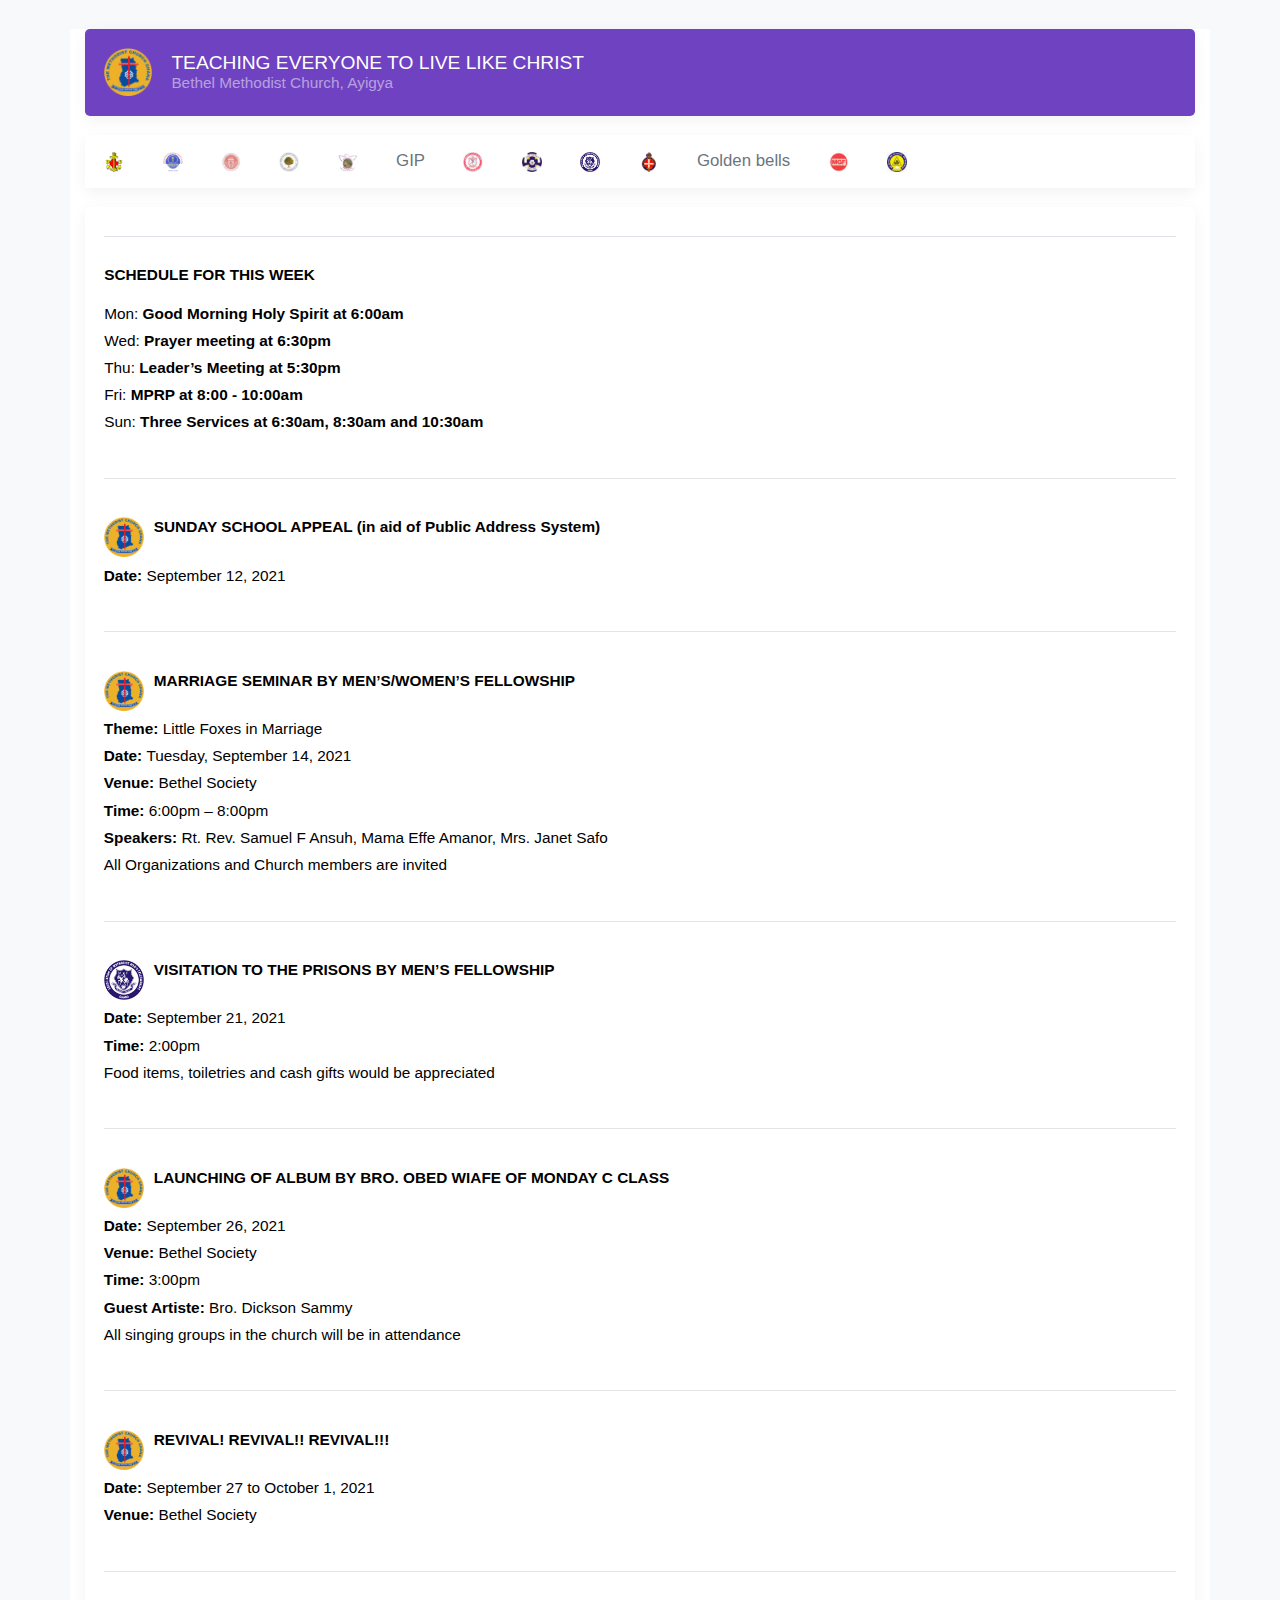
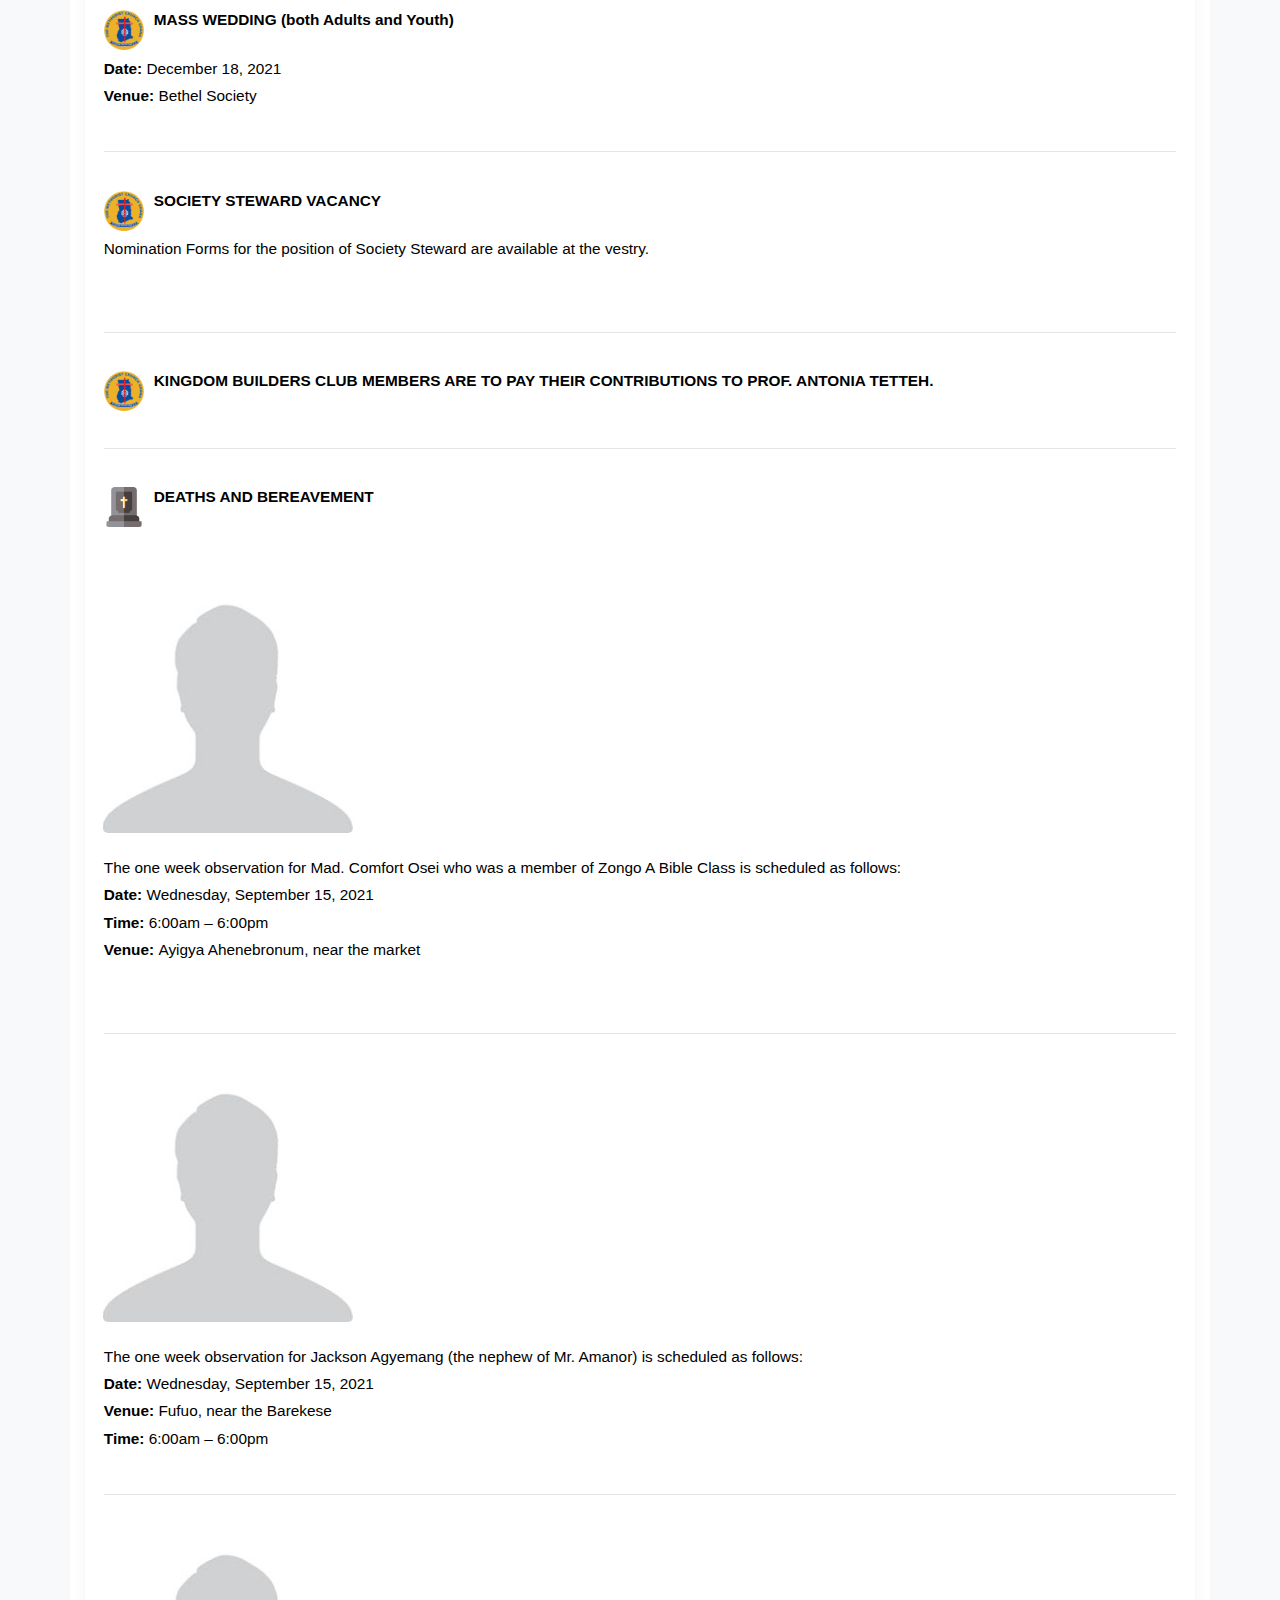
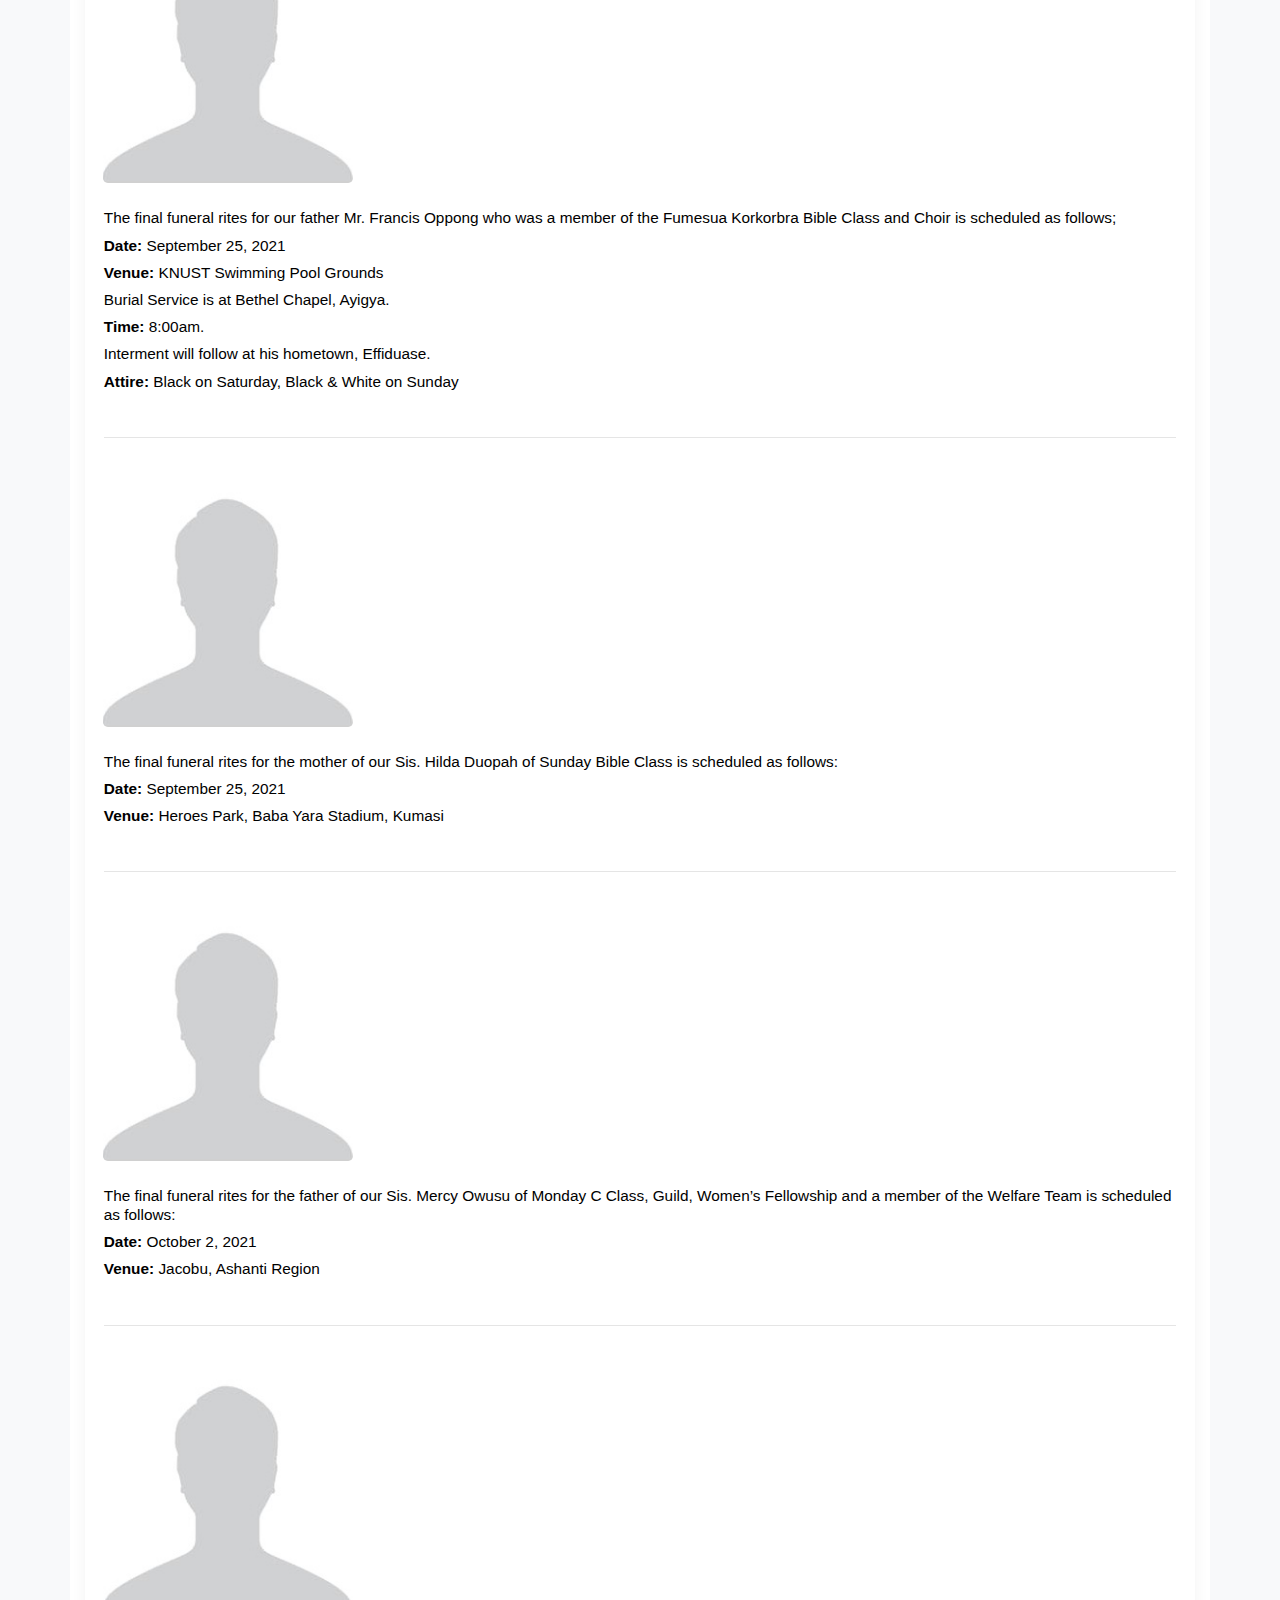
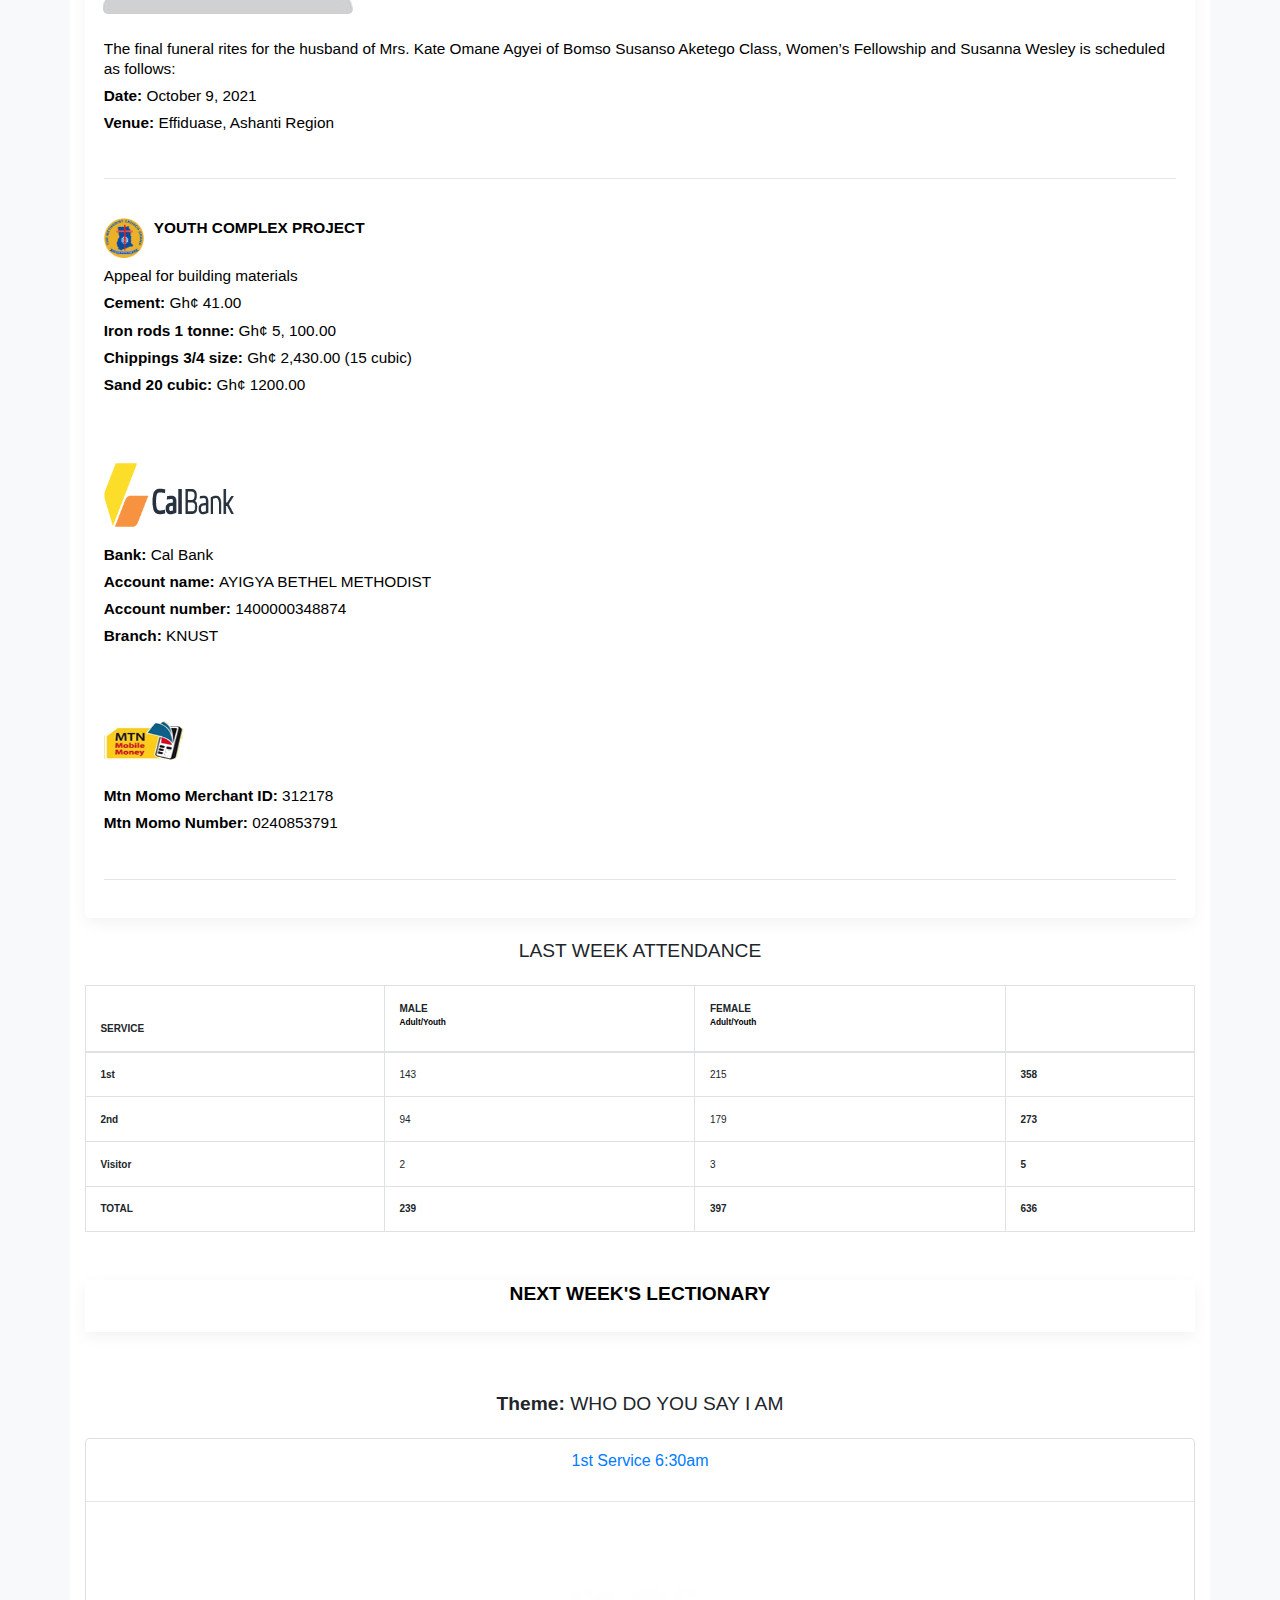
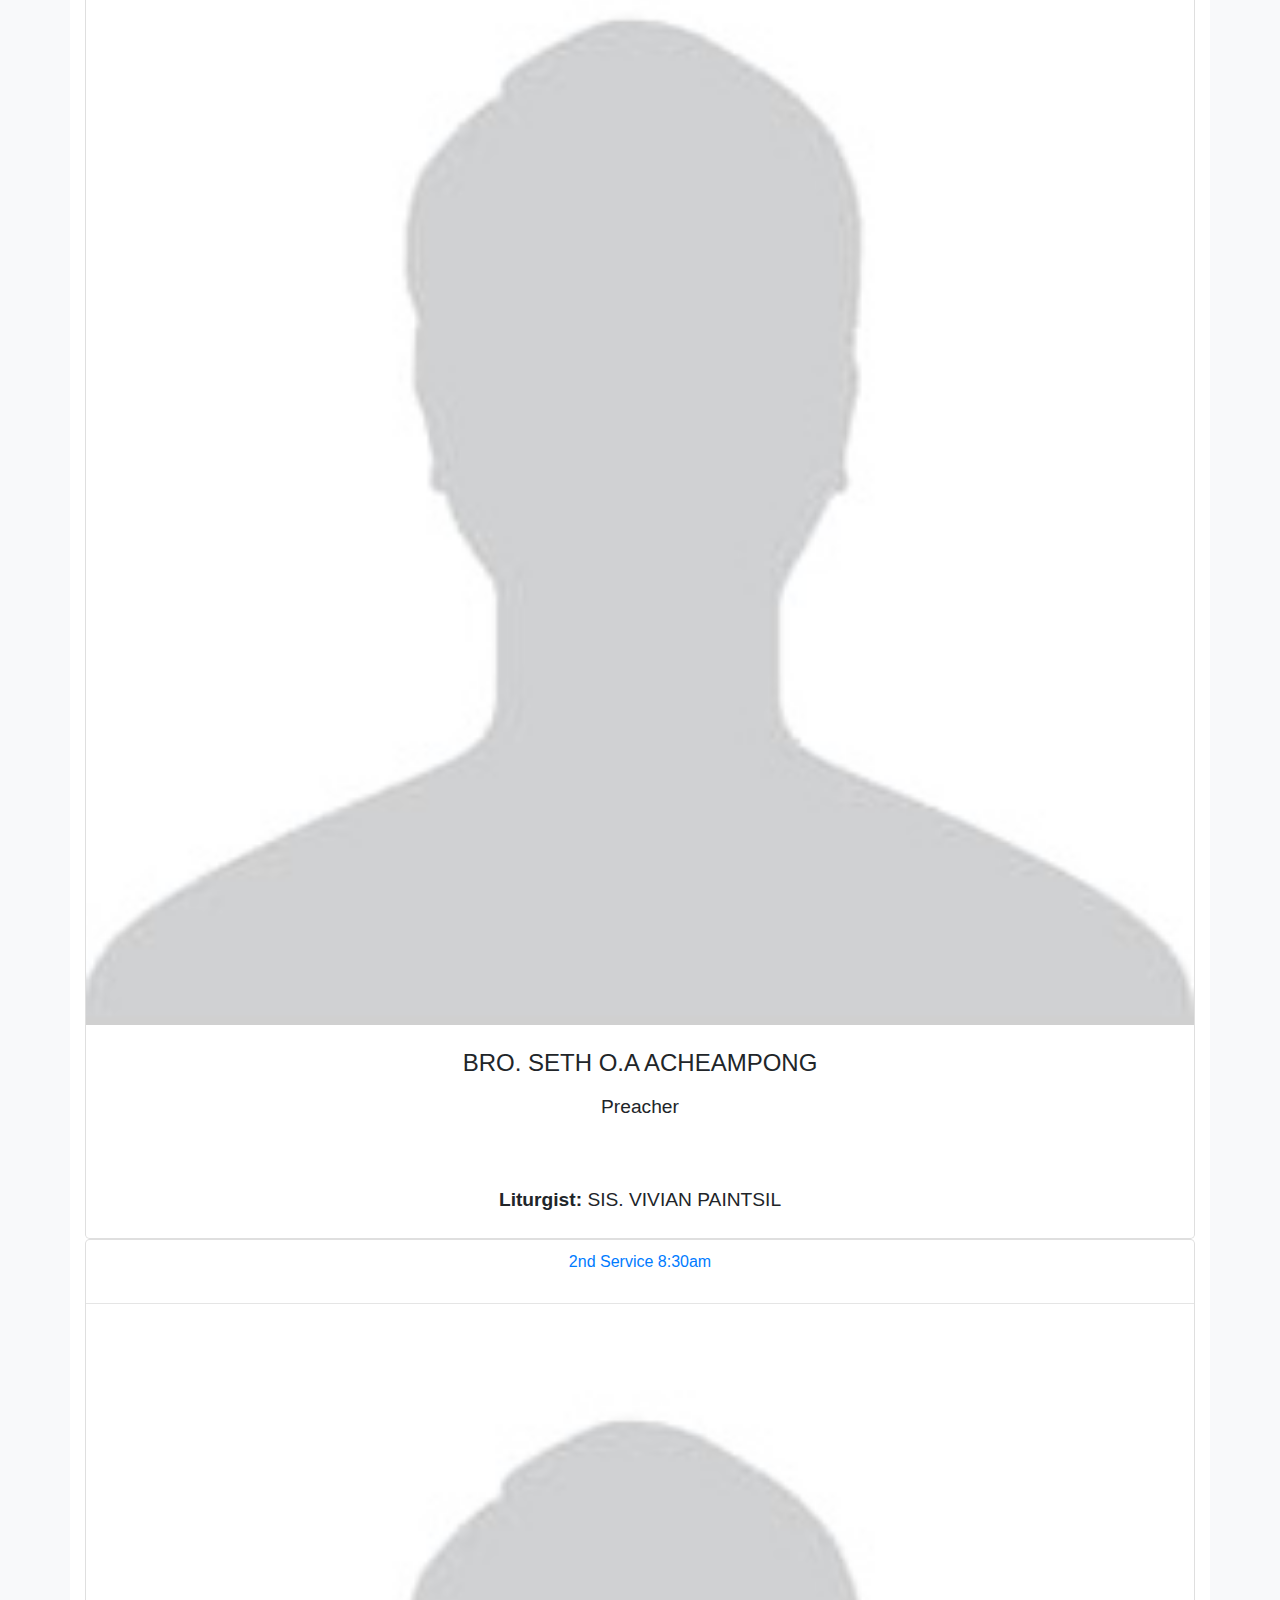
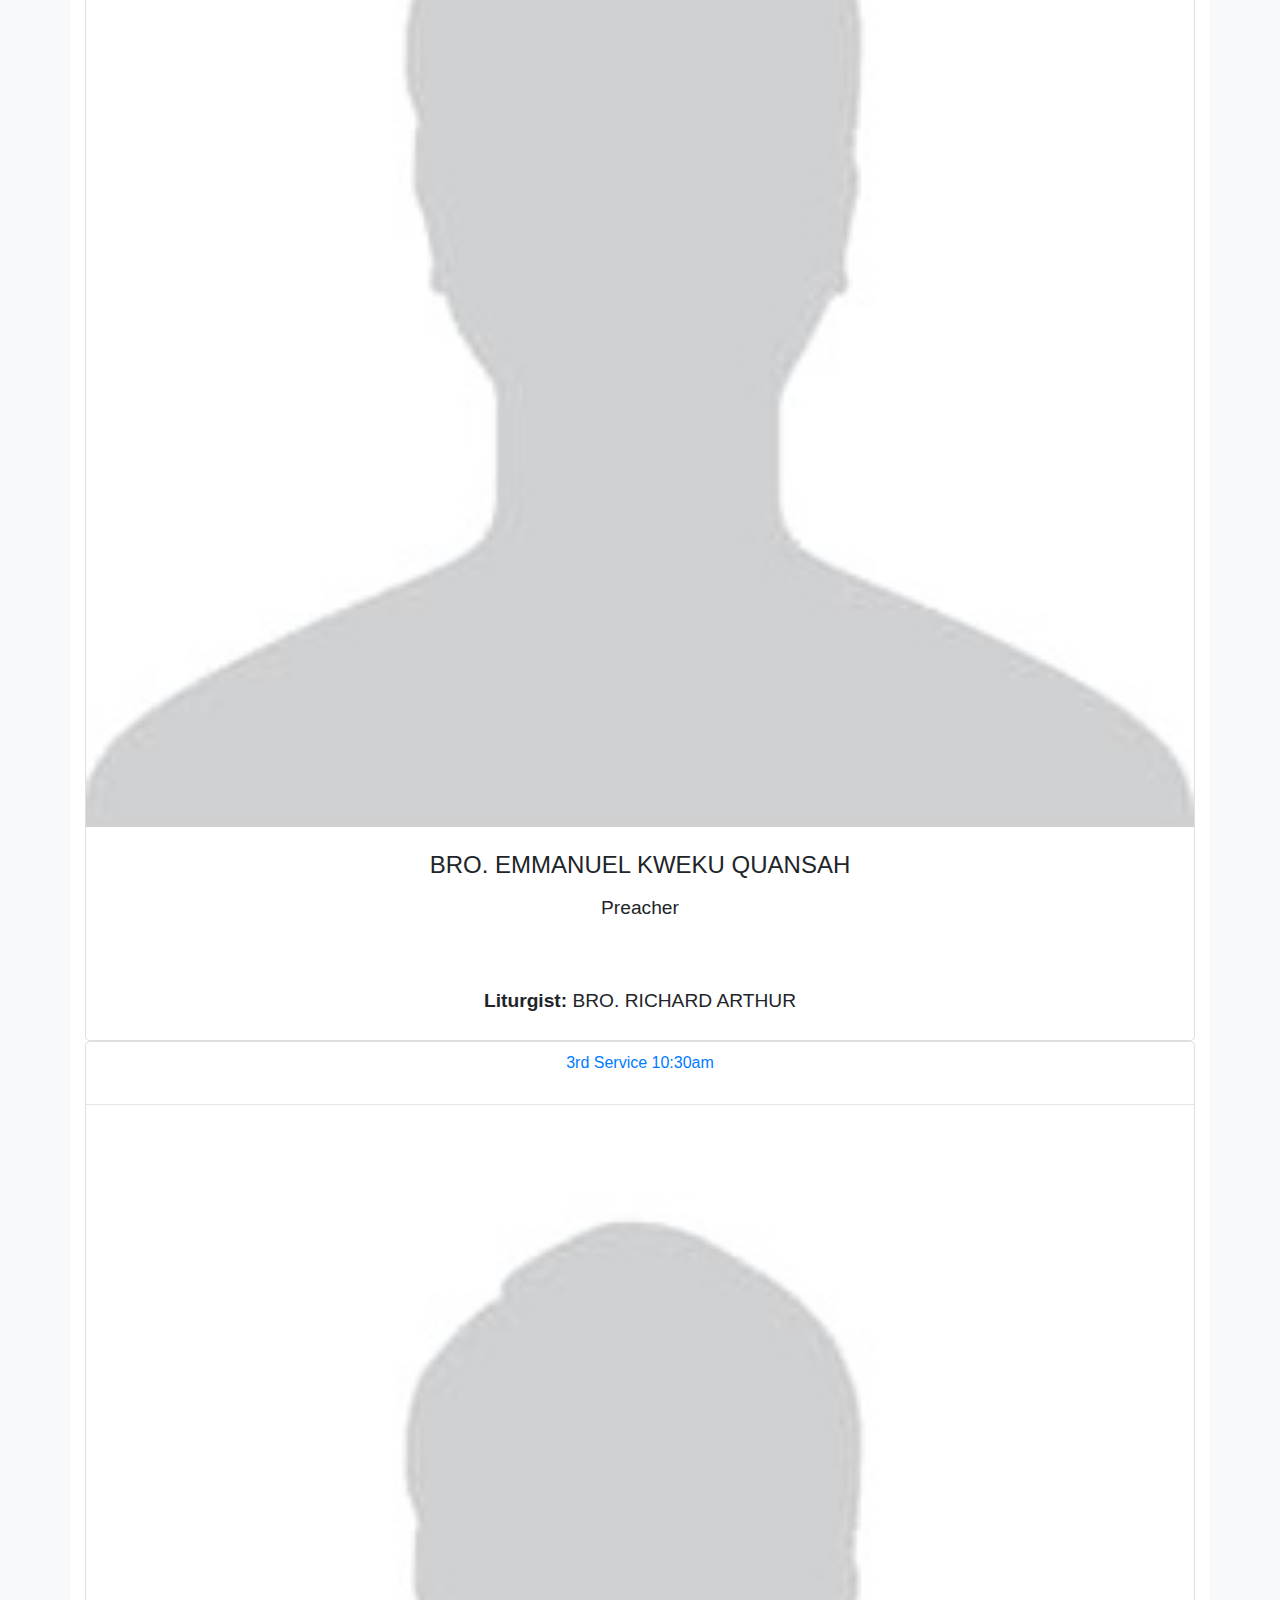
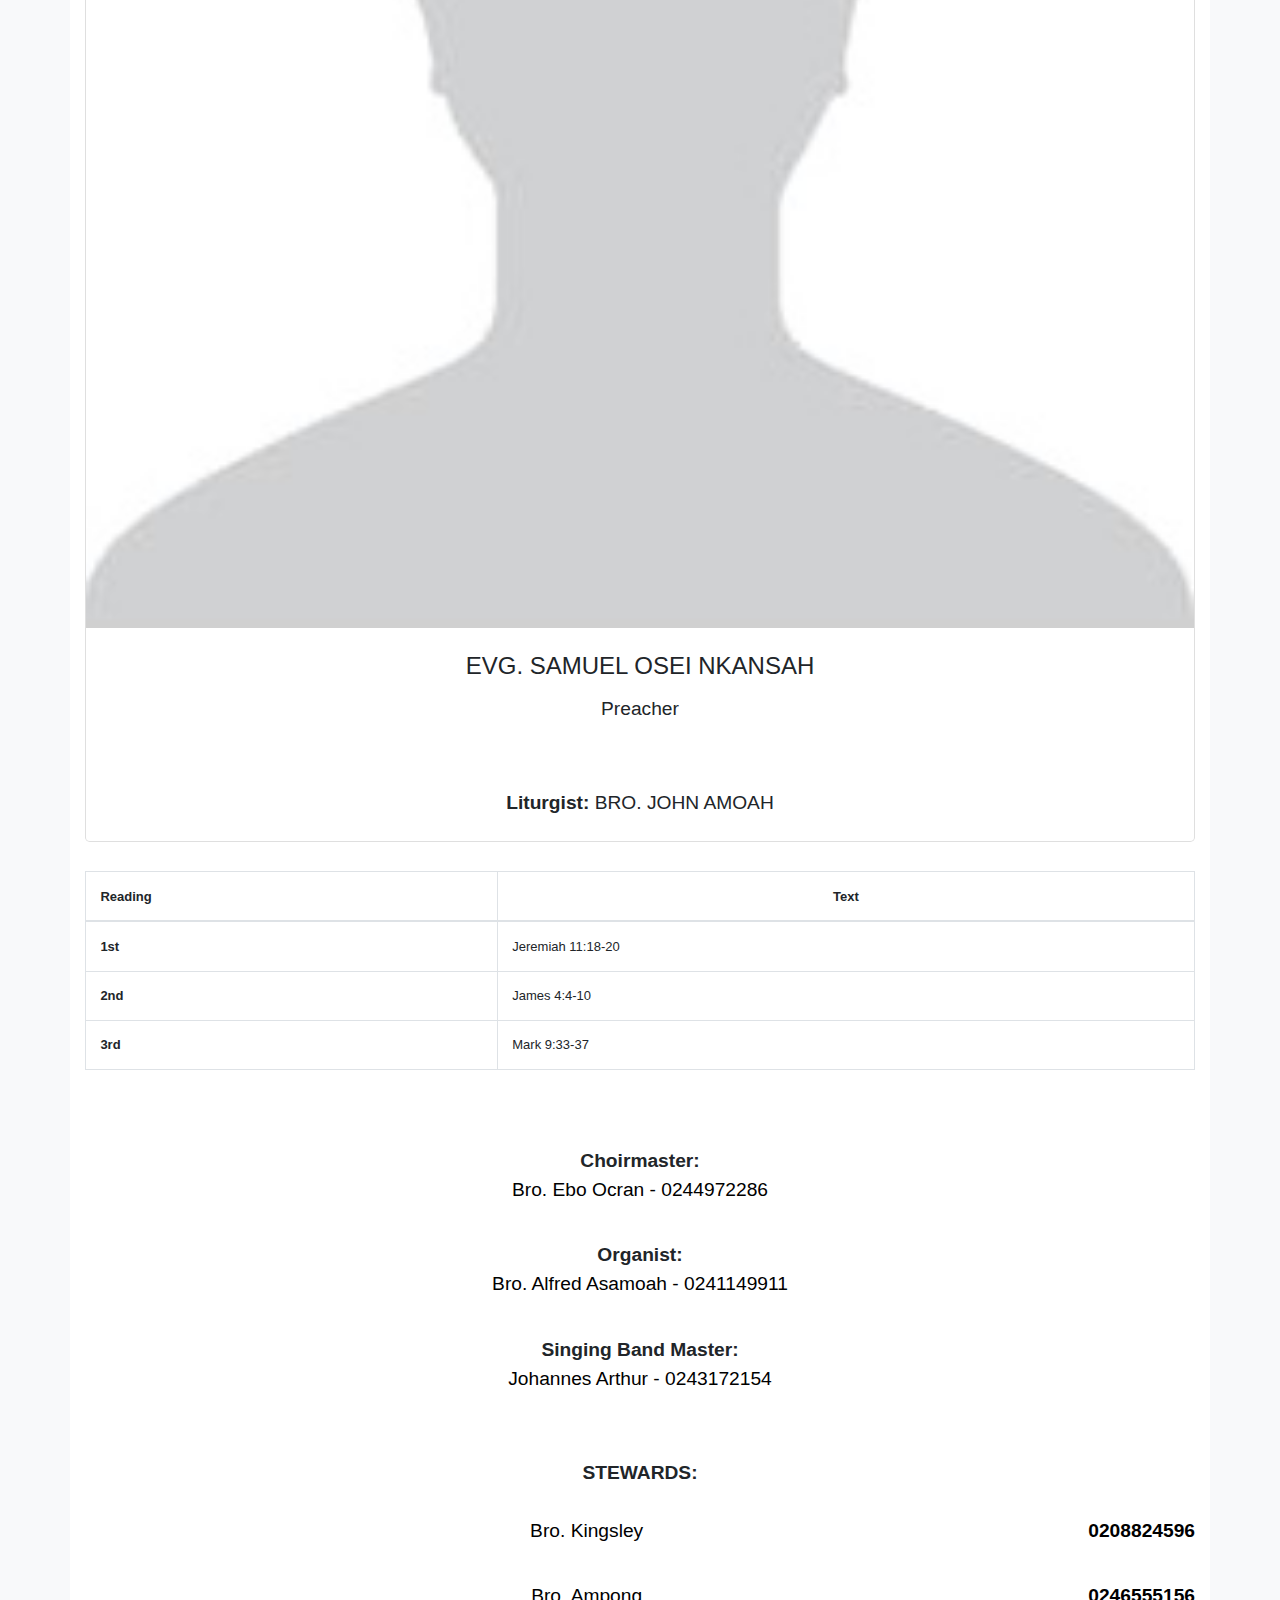
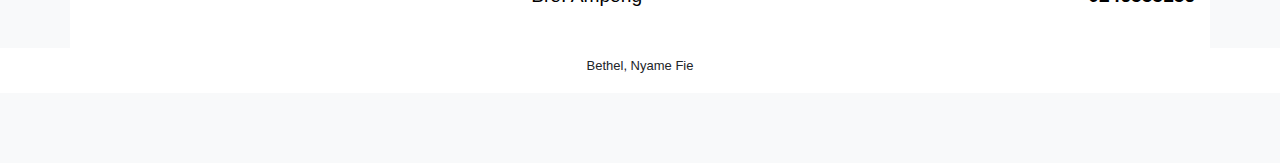
==== commit a22e3661: "September 12" ====
--- a/index.html
+++ b/index.html
@@ -2,39 +2,39 @@
 <html lang="en">
 
 <head>
-  <title>BMC</title>
-  <meta charset="utf-8">
-  <meta name="viewport" content="width=device-width, initial-scale=1">
-  <link href="style.css" rel="stylesheet">
-
-  <link rel="stylesheet" href="https://stackpath.bootstrapcdn.com/bootstrap/4.3.1/css/bootstrap.min.css"
-    integrity="sha384-ggOyR0iXCbMQv3Xipma34MD+dH/1fQ784/j6cY/iJTQUOhcWr7x9JvoRxT2MZw1T" crossorigin="anonymous">
-  <script src="https://ajax.googleapis.com/ajax/libs/jquery/3.4.1/jquery.min.js"></script>
-  <script src="https://cdnjs.cloudflare.com/ajax/libs/popper.js/1.14.7/umd/popper.min.js"
-    integrity="sha384-UO2eT0CpHqdSJQ6hJty5KVphtPhzWj9WO1clHTMGa3JDZwrnQq4sF86dIHNDz0W1"
-    crossorigin="anonymous"></script>
-  <script src="https://stackpath.bootstrapcdn.com/bootstrap/4.3.1/js/bootstrap.min.js"
-    integrity="sha384-JjSmVgyd0p3pXB1rRibZUAYoIIy6OrQ6VrjIEaFf/nJGzIxFDsf4x0xIM+B07jRM"
-    crossorigin="anonymous"></script>
+	<title>BMC</title>
+	<meta charset="utf-8">
+	<meta name="viewport" content="width=device-width, initial-scale=1">
+	<link href="style.css" rel="stylesheet">
+
+	<link rel="stylesheet" href="https://stackpath.bootstrapcdn.com/bootstrap/4.3.1/css/bootstrap.min.css"
+		integrity="sha384-ggOyR0iXCbMQv3Xipma34MD+dH/1fQ784/j6cY/iJTQUOhcWr7x9JvoRxT2MZw1T" crossorigin="anonymous">
+	<script src="https://ajax.googleapis.com/ajax/libs/jquery/3.4.1/jquery.min.js"></script>
+	<script src="https://cdnjs.cloudflare.com/ajax/libs/popper.js/1.14.7/umd/popper.min.js"
+		integrity="sha384-UO2eT0CpHqdSJQ6hJty5KVphtPhzWj9WO1clHTMGa3JDZwrnQq4sF86dIHNDz0W1"
+		crossorigin="anonymous"></script>
+	<script src="https://stackpath.bootstrapcdn.com/bootstrap/4.3.1/js/bootstrap.min.js"
+		integrity="sha384-JjSmVgyd0p3pXB1rRibZUAYoIIy6OrQ6VrjIEaFf/nJGzIxFDsf4x0xIM+B07jRM"
+		crossorigin="anonymous"></script>
 </head>
 
 <style>
-  .nav-item {
-    margin: 0 auto;
-  }
-
-  .card {
-    margin: 0 auto;
-  }
-
-  .card-text {
-    text-align: center;
-  }
-
-
-  /* christmas period CSS */
-
-  /*   ::selection {
+	.nav-item {
+		margin: 0 auto;
+	}
+
+	.card {
+		margin: 0 auto;
+	}
+
+	.card-text {
+		text-align: center;
+	}
+
+
+	/* christmas period CSS */
+
+	/*   ::selection {
     background: rgba(255, 255, 0, 0.5);
   }
 
@@ -1048,35 +1048,37 @@
 </style>
 
 <body class="bg-light">
-  <main role="main" class="container" style="background: white">
-    <div class="d-flex align-items-center p-3 my-3 text-white-50 bg-purple rounded box-shadow">
-      <img class="mr-3" src="icons/meth_icon.png" alt="" width="48" height="48">
-      <div class="lh-100">
-        <h6 class="mb-0 text-white lh-100" style="text-align: center">TEACHING EVERYONE TO LIVE LIKE CHRIST
-        </h6>
-        <small>Bethel Methodist Church, Ayigya</small>
-      </div>
-    </div>
-
-    <div class="nav-scroller bg-white box-shadow">
-      <nav class="nav nav-underline">
-        <a class="nav-link active" href="#"><img src="icons/boys_brigade.jpg" alt="" width="20px" height="20px"></a>
-        <a class="nav-link" href="#"><img src="icons/choir.jpg" alt="" width="20px" height="20px"></a>
-        <a class="nav-link" href="#"><img src="icons/singing_band.jpg" alt="" width="20px" height="20px"></a>
-        <a class="nav-link" href="#"><img src="icons/women.jpg" alt="" width="20px" height="20px"></a>
-        <a class="nav-link" href="#"><img src="icons/suwma.jpg" alt="" width="20px" height="20px"></a>
-        <a class="nav-link" href="#">GIP</a>
-        <a class="nav-link" href="#"><img src="icons/christ.jpg" alt="" width="20px" height="20px"></a>
-        <a class="nav-link" href="#"><img src="icons/guild.jpg" alt="" width="20px" height="20px"></a>
-        <a class="nav-link" href="#"><img src="icons/logo-new.png" alt="" width="20px" height="20px"></a>
-        <a class="nav-link" href="#"><img src="icons/girls-brigade.jpg" alt="" width="20px" height="20px"></a>
-        <a class="nav-link" href="#">Golden bells</a>
-        <a class="nav-link" href="#"><img src="icons/girls_fellowship.jpg" alt="" width="20px" height="20px"></a>
-        <a class="nav-link" href="#"><img src="icons/youth.jpg" alt="" width="20px" height="20px"></a>
-      </nav>
-    </div>
-
-    <!-- 
+	<main role="main" class="container" style="background: white">
+		<div class="d-flex align-items-center p-3 my-3 text-white-50 bg-purple rounded box-shadow">
+			<img class="mr-3" src="icons/meth_icon.png" alt="" width="48" height="48">
+			<div class="lh-100">
+				<h6 class="mb-0 text-white lh-100" style="text-align: center">TEACHING EVERYONE TO LIVE LIKE CHRIST
+				</h6>
+				<small>Bethel Methodist Church, Ayigya</small>
+			</div>
+		</div>
+
+		<div class="nav-scroller bg-white box-shadow">
+			<nav class="nav nav-underline">
+				<a class="nav-link active" href="#"><img src="icons/boys_brigade.jpg" alt="" width="20px"
+						height="20px"></a>
+				<a class="nav-link" href="#"><img src="icons/choir.jpg" alt="" width="20px" height="20px"></a>
+				<a class="nav-link" href="#"><img src="icons/singing_band.jpg" alt="" width="20px" height="20px"></a>
+				<a class="nav-link" href="#"><img src="icons/women.jpg" alt="" width="20px" height="20px"></a>
+				<a class="nav-link" href="#"><img src="icons/suwma.jpg" alt="" width="20px" height="20px"></a>
+				<a class="nav-link" href="#">GIP</a>
+				<a class="nav-link" href="#"><img src="icons/christ.jpg" alt="" width="20px" height="20px"></a>
+				<a class="nav-link" href="#"><img src="icons/guild.jpg" alt="" width="20px" height="20px"></a>
+				<a class="nav-link" href="#"><img src="icons/logo-new.png" alt="" width="20px" height="20px"></a>
+				<a class="nav-link" href="#"><img src="icons/girls-brigade.jpg" alt="" width="20px" height="20px"></a>
+				<a class="nav-link" href="#">Golden bells</a>
+				<a class="nav-link" href="#"><img src="icons/girls_fellowship.jpg" alt="" width="20px"
+						height="20px"></a>
+				<a class="nav-link" href="#"><img src="icons/youth.jpg" alt="" width="20px" height="20px"></a>
+			</nav>
+		</div>
+
+		<!-- 
       
       christmas period body
       
@@ -1101,101 +1103,141 @@
       </div>
     </div> -->
 
-    <div class="my-3 p-3 bg-white rounded box-shadow">
-      <h6 class="border-bottom border-gray pb-2 mb-0"></h6><br>
-
-      <p class="media-body pb-3 mb-0 small lh-125">
-        <strong class="d-block text-gray-dark">SCHEDULE FOR THIS WEEK</strong><br>
-        <text>Mon: <b>Good Morning Holy Spirit at 6:00am</b></text>
-        <text>Wed: <b>Prayer meeting at 6:30pm</b></text>
-        <text>Fri: <b>MPRP at 8:00 - 10:00am</b></text>
-        <text>Sun: <b>Three Services at 6:30am, 8:30am and 10:30am</b></text>
-      </p>
-
-      <hr>
-
-      <div class="media text-muted pt-3">
-        <img src="icons/meth_icon.png" alt="" width="40px" height="40px" class="mr-2 rounded">
-        <p class="media-body pb-3 mb-0 small lh-125">
-          <strong class="d-block text-gray-dark">AYIGYA CIRCUIT ANNUAL PROPHETIC AND HEALING CONVENTION</strong><br>
-          <text class="mainBody">
-            <text><b>Date: </b>8th – 12th September, 2021</text>
-            <text><b>Venue: </b>Bethel Society, Ayigya</text>
-            <text><b>Time: </b>6pm to 8:15pm each day</text>
-          </text>
-        </p>
-      </div>
-
-      <hr>
-
-      <div class="media text-muted pt-3">
-        <img src="icons/meth_icon.png" alt="" width="40px" height="40px" class="mr-2 rounded">
-        <p class="media-body pb-3 mb-0 small lh-125">
-          <strong class="d-block text-gray-dark">SUNDAY SCHOOL APPEAL (in aid of Public Address System)</strong><br>
-          <text class="mainBody">
-            <text><b>Date: </b>September 12, 2021</text>
-          </text>
-        </p>
-      </div>
-
-      <hr>
-
-      <div class="media text-muted pt-3">
-        <img src="icons/meth_icon.png" alt="" width="40px" height="40px" class="mr-2 rounded">
-        <p class="media-body pb-3 mb-0 small lh-125">
-          <strong class="d-block text-gray-dark">MASS WEDDING (both Adults and Youth)</strong><br>
-          <text class="mainBody">
-            <text><b>Date: </b>December 18, 2021</text>
-            <text><b>Venue: </b>Bethel Society, Ayigya</text>
-          </text>
-        </p>
-      </div>
-
-      <hr>
-
-      <div class="media text-muted pt-3">
-        <img src="icons/meth_icon.png" alt="" width="40px" height="40px" class="mr-2 rounded">
-        <p class="media-body pb-3 mb-0 small lh-125">
-          <strong class="d-block text-gray-dark">JOB OPPORTUNITY</strong><br>
-          <text class="mainBody">
-            <text>Prudential Life Insurance Ghana seeks a Diploma, HND and Degree Holder for the position of Marketing
-              Officer at its Kumasi Branch.</text><br>
-
-            <text>Contact Mr. Afful (0243526540) and Bro. Albert Owusu Asante (0547210351) for more information on how
-              to apply.</text>
-          </text>
-        </p>
-      </div>
-
-      <hr>
-
-
-      <div class="media text-muted pt-3">
-        <img src="icons/meth_icon.png" alt="" width="40px" height="40px" class="mr-2 rounded">
-        <p class="media-body pb-3 mb-0 small lh-125">
-          <strong class="d-block text-gray-dark">KINGDOM BUILDERS CLUB MEMBERS ARE TO PAY THEIR CONTRIBUTIONS TO PROF.
-            ANTONIA TETTEH.</strong><br>
-        </p>
-      </div>
-
-      <hr>
-
-
-      <div class="media text-muted pt-3">
-        <img src="icons/meth_icon.png" alt="" width="40px" height="40px" class="mr-2 rounded">
-        <p class="media-body pb-3 mb-0 small lh-125">
-          <strong class="d-block text-gray-dark"></strong><br><br>
-          <text class="mainBody">
-            <text>Professional Directory Forms are available at the Vestry. Class Leaders who have not picked your
-              copies should pass by the vestry.</text>
-          </text>
-        </p>
-      </div>
-
-      <hr>
-
-
-      <!-- <div class="media text-muted pt-3">
+		<div class="my-3 p-3 bg-white rounded box-shadow">
+			<h6 class="border-bottom border-gray pb-2 mb-0"></h6><br>
+
+			<p class="media-body pb-3 mb-0 small lh-125">
+				<strong class="d-block text-gray-dark">SCHEDULE FOR THIS WEEK</strong><br>
+				<text>Mon: <b>Good Morning Holy Spirit at 6:00am</b></text>
+				<text>Wed: <b>Prayer meeting at 6:30pm</b></text>
+				<text>Thu: <b>Leader’s Meeting at 5:30pm</b></text>
+				<text>Fri: <b>MPRP at 8:00 - 10:00am</b></text>
+				<text>Sun: <b>Three Services at 6:30am, 8:30am and 10:30am</b></text>
+			</p>
+
+			<hr>
+
+
+			<div class="media text-muted pt-3">
+				<img src="icons/meth_icon.png" alt="" width="40px" height="40px" class="mr-2 rounded">
+				<p class="media-body pb-3 mb-0 small lh-125">
+					<strong class="d-block text-gray-dark">SUNDAY SCHOOL APPEAL (in aid of Public Address
+						System)</strong><br>
+					<text class="mainBody">
+						<text><b>Date: </b>September 12, 2021</text>
+					</text>
+				</p>
+			</div>
+
+			<hr>
+
+			<div class="media text-muted pt-3">
+				<img src="icons/meth_icon.png" alt="" width="40px" height="40px" class="mr-2 rounded">
+				<p class="media-body pb-3 mb-0 small lh-125">
+					<strong class="d-block text-gray-dark">MARRIAGE SEMINAR BY MEN’S/WOMEN’S FELLOWSHIP</strong><br>
+					<text class="mainBody">
+						<text><b>Theme: </b>Little Foxes in Marriage</text>
+						<text><b>Date: </b>Tuesday, September 14, 2021</text>
+						<text><b>Venue: </b>Bethel Society</text>
+						<text><b>Time: </b>6:00pm – 8:00pm</text>
+						<text><b>Speakers: </b>Rt. Rev. Samuel F Ansuh, Mama Effe Amanor, Mrs. Janet Safo</text>
+
+						<text>All Organizations and Church members are invited</text>
+					</text>
+				</p>
+			</div>
+
+			<hr>
+
+
+			<div class="media text-muted pt-3">
+				<img src="icons/logo-new.png" alt="" width="40px" height="40px" class="mr-2 rounded">
+				<p class="media-body pb-3 mb-0 small lh-125">
+					<strong class="d-block text-gray-dark">VISITATION TO THE PRISONS BY MEN’S FELLOWSHIP</strong><br>
+					<text class="mainBody">
+						<text><b>Date: </b>September 21, 2021</text>
+						<text><b>Time: </b>2:00pm</text>
+						<text>Food items, toiletries and cash gifts would be appreciated</text>
+					</text>
+				</p>
+			</div>
+
+			<hr>
+
+
+			<div class="media text-muted pt-3">
+				<img src="icons/meth_icon.png" alt="" width="40px" height="40px" class="mr-2 rounded">
+				<p class="media-body pb-3 mb-0 small lh-125">
+					<strong class="d-block text-gray-dark">LAUNCHING OF ALBUM BY BRO. OBED WIAFE OF MONDAY C
+						CLASS</strong><br>
+					<text class="mainBody">
+						<text><b>Date: </b>September 26, 2021</text>
+						<text><b>Venue: </b>Bethel Society</text>
+						<text><b>Time: </b>3:00pm</text>
+						<text><b>Guest Artiste: </b>Bro. Dickson Sammy</text>
+						<text>All singing groups in the church will be in attendance</text>
+					</text>
+				</p>
+			</div>
+
+			<hr>
+
+
+			<div class="media text-muted pt-3">
+				<img src="icons/meth_icon.png" alt="" width="40px" height="40px" class="mr-2 rounded">
+				<p class="media-body pb-3 mb-0 small lh-125">
+					<strong class="d-block text-gray-dark">REVIVAL! REVIVAL!! REVIVAL!!!</strong><br>
+					<text class="mainBody">
+						<text><b>Date: </b>September 27 to October 1, 2021</text>
+						<text><b>Venue: </b>Bethel Society</text>
+					</text>
+				</p>
+			</div>
+
+			<hr>
+
+			<div class="media text-muted pt-3">
+				<img src="icons/meth_icon.png" alt="" width="40px" height="40px" class="mr-2 rounded">
+				<p class="media-body pb-3 mb-0 small lh-125">
+					<strong class="d-block text-gray-dark">MASS WEDDING (both Adults and Youth)</strong><br>
+					<text class="mainBody">
+						<text><b>Date: </b>December 18, 2021</text>
+						<text><b>Venue: </b>Bethel Society</text>
+					</text>
+				</p>
+			</div>
+
+			<hr>
+
+
+			<div class="media text-muted pt-3">
+				<img src="icons/meth_icon.png" alt="" width="40px" height="40px" class="mr-2 rounded">
+				<p class="media-body pb-3 mb-0 small lh-125">
+					<strong class="d-block text-gray-dark">SOCIETY STEWARD VACANCY</strong><br>
+					<text class="mainBody">
+						<text>Nomination Forms for the position of Society Steward are available at the
+							vestry.</text><br>
+					</text>
+				</p>
+			</div>
+
+			<hr>
+
+
+			<div class="media text-muted pt-3">
+				<img src="icons/meth_icon.png" alt="" width="40px" height="40px" class="mr-2 rounded">
+				<p class="media-body pb-3 mb-0 small lh-125">
+					<strong class="d-block text-gray-dark">KINGDOM BUILDERS CLUB MEMBERS ARE TO PAY THEIR CONTRIBUTIONS
+						TO PROF.
+						ANTONIA TETTEH.</strong><br>
+				</p>
+			</div>
+
+			<hr>
+
+
+
+			<!-- <div class="media text-muted pt-3">
         <img src="icons/marriage_icon.png" alt="" width="40px" height="40px" class="mr-2 rounded">
         <p class="media-body pb-3 mb-0 small lh-125">
           <strong class="d-block text-gray-dark">BANNS OF MARRIAGE</strong><br><br>
@@ -1215,244 +1257,317 @@
 
       <hr> -->
 
-      <div class="media text-muted pt-3">
-        <img src="icons/graveyard.png" alt="" width="40px" height="40px" class="mr-2 rounded">
-        <p class="media-body pb-3 mb-0 small lh-125">
-          <strong class="d-block text-gray-dark">DEATHS AND BEREAVEMENT</strong><br><br>
-        </p>
-      </div>
-
-      <div class="media text-muted pt-3">
-        <img src="icons/white.JPG" alt="" width="40px" height="40px" class="mr-2 rounded">
-        <p class="media-body pb-3 mb-0 small lh-125">
-          <img src="icons/default.JPG" width="250px" height="250px" alt="" class="mr-2 rounded"
-            style="margin-bottom: 15px; margin-left: -5%">
-          <text class="mainBody">
-            <text>The final funeral rites for the mother of our Sis. Hilda Duopah of Sunday Bible Class is scheduled as
-              follows:</text>
-            <text> <b>Date: </b>September 25, 2021</text>
-            <text> <b>Venue: </b>Heroes Park, Baba Yara Stadium, Kumasi</text><br>
-
-          </text>
-        </p>
-      </div>
-
-      <hr>
-
-      <div class="media text-muted pt-3">
-        <img src="icons/white.JPG" alt="" width="40px" height="40px" class="mr-2 rounded">
-        <p class="media-body pb-3 mb-0 small lh-125">
-          <img src="icons/default.JPG" width="250px" height="250px" alt="" class="mr-2 rounded"
-            style="margin-bottom: 15px; margin-left: -5%">
-          <text class="mainBody">
-            <text>The final funeral rites for our father Mr. Francis Oppong who was a member of the Fumesua Korkorbra
-              Bible Class and Choir is scheduled as follows:</text>
-            <text> <b>Date: </b>September 25, 2021</text>
-            <text> <b>Venue: </b>KNUST Swimming Pool Grounds</text><br>
-            <text>Burial Service is at Bethel Chapel, Ayigya. Time: 8:00am. Interment will follow at his hometown,
-              Effiduase.</text>
-            <text>Attire: Black on Saturday and Black and White on Sunday</text>
-          </text>
-        </p>
-      </div>
-
-      <hr>
-
-      <div class="media text-muted pt-3">
-        <img src="icons/meth_icon.png" width="40px" height="40px" alt="" class="mr-2 rounded">
-        <p class="media-body pb-3 mb-0 small lh-125">
-          <strong class="d-block text-gray-dark">YOUTH COMPLEX PROJECT</strong><br>
-          <text class="mainBody">
-            <text>Appeal for building materials</text>
-            <text><b>Cement: </b> Gh¢ 41.00</text>
-            <text><b>Iron rods 1 tonne: </b> Gh¢ 5, 100.00</text>
-            <text><b>Chippings 3/4 size: </b> Gh¢ 2,430.00 (15 cubic)</text>
-            <text><b>Sand 20 cubic: </b> Gh¢ 1200.00</text><br><br><br>
-
-            <img src="icons/cal_bank_logo.png" width="130px" height="70px" alt="" class="mr-2 rounded"
-              style="margin-bottom: 15px">
-
-            <text><b>Bank: </b> Cal Bank</text>
-            <text><b>Account name: </b> AYIGYA BETHEL METHODIST</text>
-            <text><b>Account number: </b> 1400000348874</text>
-            <text><b>Branch: </b> KNUST</text><br><br><br>
-
-            <img src="icons/mtnmomo.png" width="80px" height="60px" alt="" class="mr-2 rounded"
-              style="margin-bottom: 15px"><text><b>Mtn Momo Merchant ID: </b> 312178</text>
-            <text><b>Mtn Momo Number: </b> 0240853791</text>
-          </text>
-        </p>
-      </div>
-
-      <hr>
-
-    </div>
-
-
-    <p class="card-text">LAST WEEK ATTENDANCE</p>
-
-
-    <table class="table table-bordered" style="font-size: x-small">
-      <thead>
-        <tr>
-          <th scope="col">SERVICE</th>
-          <th scope="col">MALE<br><text style="font-size: smaller;">Adult/Youth</text></th>
-          <th scope="col">FEMALE<br><text style="font-size: smaller;">Adult/Youth</text></th>
-          <th scope="col"></th>
-        </tr>
-      </thead>
-      <tbody>
-        <!--  <tr>
+			<div class="media text-muted pt-3">
+				<img src="icons/graveyard.png" alt="" width="40px" height="40px" class="mr-2 rounded">
+				<p class="media-body pb-3 mb-0 small lh-125">
+					<strong class="d-block text-gray-dark">DEATHS AND BEREAVEMENT</strong><br><br>
+				</p>
+			</div>
+
+			<div class="media text-muted pt-3">
+				<img src="icons/white.JPG" alt="" width="40px" height="40px" class="mr-2 rounded">
+				<p class="media-body pb-3 mb-0 small lh-125">
+					<img src="icons/default.JPG" width="250px" height="250px" alt="" class="mr-2 rounded"
+						style="margin-bottom: 15px; margin-left: -5%">
+					<text class="mainBody">
+						<text>The one week observation for Mad. Comfort Osei who was a member of Zongo A Bible Class is
+							scheduled as
+							follows:</text>
+						<text> <b>Date: </b>Wednesday, September 15, 2021</text>
+						<text> <b>Time: </b>6:00am – 6:00pm</text>
+						<text> <b>Venue: </b>Ayigya Ahenebronum, near the market</text><br>
+					</text>
+				</p>
+			</div>
+
+			<hr>
+
+			<div class="media text-muted pt-3">
+				<img src="icons/white.JPG" alt="" width="40px" height="40px" class="mr-2 rounded">
+				<p class="media-body pb-3 mb-0 small lh-125">
+					<img src="icons/default.JPG" width="250px" height="250px" alt="" class="mr-2 rounded"
+						style="margin-bottom: 15px; margin-left: -5%">
+					<text class="mainBody">
+						<text>The one week observation for Jackson Agyemang (the nephew of Mr. Amanor) is scheduled as
+							follows:</text>
+						<text> <b>Date: </b>Wednesday, September 15, 2021</text>
+						<text> <b>Venue: </b>Fufuo, near the Barekese</text>
+						<text> <b>Time: </b>6:00am – 6:00pm</text>
+					</text>
+				</p>
+			</div>
+
+			<hr>
+
+
+			<div class="media text-muted pt-3">
+				<img src="icons/white.JPG" alt="" width="40px" height="40px" class="mr-2 rounded">
+				<p class="media-body pb-3 mb-0 small lh-125">
+					<img src="icons/default.JPG" width="250px" height="250px" alt="" class="mr-2 rounded"
+						style="margin-bottom: 15px; margin-left: -5%">
+					<text class="mainBody">
+						<text>The final funeral rites for our father Mr. Francis Oppong who was a member of the Fumesua
+							Korkorbra
+							Bible Class and Choir is scheduled as follows;</text>
+						<text> <b>Date: </b>September 25, 2021</text>
+						<text> <b>Venue: </b>KNUST Swimming Pool Grounds</text>
+						<text>Burial Service is at Bethel Chapel, Ayigya.</text>
+						<text> <b>Time: </b>8:00am.</text>
+						<text>Interment will follow at his hometown, Effiduase.</text>
+						<text> <b>Attire: </b>Black on Saturday, Black & White on Sunday</text>
+					</text>
+				</p>
+			</div>
+
+			<hr>
+
+			<div class="media text-muted pt-3">
+				<img src="icons/white.JPG" alt="" width="40px" height="40px" class="mr-2 rounded">
+				<p class="media-body pb-3 mb-0 small lh-125">
+					<img src="icons/default.JPG" width="250px" height="250px" alt="" class="mr-2 rounded"
+						style="margin-bottom: 15px; margin-left: -5%">
+					<text class="mainBody">
+						<text>The final funeral rites for the mother of our Sis. Hilda Duopah of Sunday Bible Class is
+							scheduled as
+							follows:</text>
+						<text> <b>Date: </b>September 25, 2021</text>
+						<text> <b>Venue: </b>Heroes Park, Baba Yara Stadium, Kumasi</text>
+					</text>
+				</p>
+			</div>
+
+			<hr>
+
+			<div class="media text-muted pt-3">
+				<img src="icons/white.JPG" alt="" width="40px" height="40px" class="mr-2 rounded">
+				<p class="media-body pb-3 mb-0 small lh-125">
+					<img src="icons/default.JPG" width="250px" height="250px" alt="" class="mr-2 rounded"
+						style="margin-bottom: 15px; margin-left: -5%">
+					<text class="mainBody">
+						<text>The final funeral rites for the father of our Sis. Mercy Owusu of Monday C Class, Guild,
+							Women’s
+							Fellowship and a member of the Welfare Team is scheduled as follows:</text>
+						<text><b>Date: </b>October 2, 2021</text>
+						<text><b>Venue: </b>Jacobu, Ashanti Region</text>
+					</text>
+				</p>
+			</div>
+
+			<hr>
+
+			<div class="media text-muted pt-3">
+				<img src="icons/white.JPG" alt="" width="40px" height="40px" class="mr-2 rounded">
+				<p class="media-body pb-3 mb-0 small lh-125">
+					<img src="icons/default.JPG" width="250px" height="250px" alt="" class="mr-2 rounded"
+						style="margin-bottom: 15px; margin-left: -5%">
+					<text class="mainBody">
+						<text>The final funeral rites for the husband of Mrs. Kate Omane Agyei of Bomso Susanso Aketego
+							Class, Women’s
+							Fellowship and Susanna Wesley is scheduled as follows:</text>
+						<text><b>Date: </b>October 9, 2021</text>
+						<text><b>Venue: </b>Effiduase, Ashanti Region</text>
+					</text>
+				</p>
+			</div>
+
+			<hr>
+
+
+			<div class="media text-muted pt-3">
+				<img src="icons/meth_icon.png" width="40px" height="40px" alt="" class="mr-2 rounded">
+				<p class="media-body pb-3 mb-0 small lh-125">
+					<strong class="d-block text-gray-dark">YOUTH COMPLEX PROJECT</strong><br>
+					<text class="mainBody">
+						<text>Appeal for building materials</text>
+						<text><b>Cement: </b> Gh¢ 41.00</text>
+						<text><b>Iron rods 1 tonne: </b> Gh¢ 5, 100.00</text>
+						<text><b>Chippings 3/4 size: </b> Gh¢ 2,430.00 (15 cubic)</text>
+						<text><b>Sand 20 cubic: </b> Gh¢ 1200.00</text><br><br><br>
+
+						<img src="icons/cal_bank_logo.png" width="130px" height="70px" alt="" class="mr-2 rounded"
+							style="margin-bottom: 15px">
+
+						<text><b>Bank: </b> Cal Bank</text>
+						<text><b>Account name: </b> AYIGYA BETHEL METHODIST</text>
+						<text><b>Account number: </b> 1400000348874</text>
+						<text><b>Branch: </b> KNUST</text><br><br><br>
+
+						<img src="icons/mtnmomo.png" width="80px" height="60px" alt="" class="mr-2 rounded"
+							style="margin-bottom: 15px"><text><b>Mtn Momo Merchant ID: </b> 312178</text>
+						<text><b>Mtn Momo Number: </b> 0240853791</text>
+					</text>
+				</p>
+			</div>
+
+			<hr>
+
+		</div>
+
+
+		<p class="card-text">LAST WEEK ATTENDANCE</p>
+
+
+		<table class="table table-bordered" style="font-size: x-small">
+			<thead>
+				<tr>
+					<th scope="col">SERVICE</th>
+					<th scope="col">MALE<br><text style="font-size: smaller;">Adult/Youth</text></th>
+					<th scope="col">FEMALE<br><text style="font-size: smaller;">Adult/Youth</text></th>
+					<th scope="col"></th>
+				</tr>
+			</thead>
+			<tbody>
+				<!--  <tr>
                     <th scope="row"></th>
                     <td>Adult/Youth</td>
                     <td>Adult/Youth</td>
                     <td></td>
                 </tr> -->
-        <tr>
-          <th scope="row">1st</th>
-          <td>182</td>
-          <td>337</td>
-          <td><b>519</b></td>
-        </tr>
-        <tr>
-          <th scope="row">2nd</th>
-          <td>110</td>
-          <td>215</td>
-          <td><b>325</b></td>
-        </tr>
-        <!-- <tr>
+				<tr>
+					<th scope="row">1st</th>
+					<td>143</td>
+					<td>215</td>
+					<td><b>358</b></td>
+				</tr>
+				<tr>
+					<th scope="row">2nd</th>
+					<td>94</td>
+					<td>179</td>
+					<td><b>273</b></td>
+				</tr>
+				<!-- <tr>
           <th scope="row">3rd</th>
           <td>39</td>
           <td>109</td>
           <td><b>148</b></td>
         </tr> -->
-        <tr>
-          <th scope="row">Visitor</th>
-          <td>0</td>
-          <td>0</td>
-          <td><b>0</b></td>
-        </tr>
-        <tr>
-          <th scope="row">TOTAL</th>
-          <td><b>292</b></td>
-          <td><b>552</b></td>
-          <td><b>844</b></td>
-        </tr>
-      </tbody>
-    </table>
-
-    <br>
-
-    <div class="nav-scroller bg-white box-shadow">
-      <text class="card-text" style="color: black;"><b>NEXT WEEK'S LECTIONARY</b></text>
-    </div><br><br>
-
-    <p class="card-text"><b>Theme: </b>WHO DO YOU SAY I AM</p>
-
-    <div class="card">
-      <a class="nav-link active" id="pills-home-tab" data-toggle="pill" href="#pills-home" role="tab"
-        aria-controls="pills-home" aria-selected="true" style="text-align: center; font-size: medium;">1st
-        Service 6:30am</a>
-      <hr>
-      <img src="icons/rev_ofori.jpg" class="card-img-top" alt="...">
-      <div class="card-body">
-        <h5 class="card-title" style="text-align: center">VERY REV. EMMANUEL K. OFORI</h5>
-        <p class="card-text">Preacher</p>
-
-        <a href="#" class="btn btn-primary" style="visibility: hidden;">Go somewhere</a>
-        <p class="card-text"><b>Liturgist: </b>SIS. THERESA DANSO</p>
-      </div>
-    </div>
-
-    <div class="card">
-      <a class="nav-link" id="pills-profile-tab" data-toggle="pill" href="#pills-profile" role="tab"
-        aria-controls="pills-profile" aria-selected="false" style="text-align: center; font-size: medium">2nd
-        Service 8:30am</a>
-      <hr>
-      <img src="icons/rev_ofori.jpg" class="card-img-top" alt="...">
-      <div class="card-body">
-        <h5 class="card-title" style="text-align: center">VERY REV. EMMANUEL K. OFORI</h5>
-        <p class="card-text">Preacher</p>
-
-        <a href="#" class="btn btn-primary" style="visibility: hidden;">Go somewhere</a>
-
-        <p class="card-text"><b>Liturgist: </b>BRO. JUSTICE GYAMFI-BOADU</p>
-      </div>
-    </div>
-
-    <div class="card">
-      <a class="nav-link" id="pills-contact-tab" data-toggle="pill" href="#pills-contact" role="tab"
-        aria-controls="pills-contact" aria-selected="false" style="text-align: center; font-size: medium">3rd
-        Service 10:30am</a>
-      </li>
-      <hr>
-
-      <img src="icons/rev_ofori.jpg" class="card-img-top" alt="...">
-      <div class="card-body">
-        <h5 class="card-title" style="text-align: center">VERY REV. EMMANUEL K. OFORI</h5>
-        <p class="card-text">Preacher</p>
-
-        <a href="#" class="btn btn-primary" style="visibility: hidden;">Go somewhere</a>
-
-        <p class="card-text"><b>Liturgist: </b>BRO. MICHAEL FRIMPONG</p>
-      </div>
-    </div>
-
-    <br>
-
-
-    <table class="table table-bordered" style="font-size: small">
-      <thead>
-        <tr>
-          <th scope="col"> Reading</th>
-          <th colspan="2" style="text-align: center;">Text</th>
-        </tr>
-      </thead>
-
-      <tbody>
-        <tr>
-          <th scope="row">1st</th>
-          <td>Isaiah 50:4-9</td>
-        </tr>
-
-        <tr>
-          <th scope="row">2nd</th>
-          <td>James 3:1-12</td>
-        </tr>
-
-        <tr>
-          <th scope="row">3rd</th>
-          <td>Mark 8:27-30</td>
-        </tr>
-      </tbody>
-    </table>
-
-    <br><br>
-
-    <div style="text-align: center;">
-      <b>Choirmaster: </b><text> Bro. Ebo Ocran - 0244972286</text><br>
-
-      <b>Organist: </b><text> Bro. Alfred Asamoah - 0241149911</text><br>
-
-      <b>Singing Band Master: </b><text> Johannes Arthur - 0243172154</text><br>
-
-      <br>
-
-      <b>STEWARDS:</b><br><br>
-
-      <text>Bro. Kingsley <b style="float: right"> 0208824596</b></text><br>
-
-<!--       <text> Sis. Grace <b style="float: right"> 0207446475</b></text><br> -->
-
-      <text>Bro. Ampong <b style="float: right"> 0246555156</b></text><br>
-
-    </div>
-  </main>
-
-
-  <footer>
-    <h6 style="font-size: small">Bethel, Nyame Fie </h6>
-  </footer>
+				<tr>
+					<th scope="row">Visitor</th>
+					<td>2</td>
+					<td>3</td>
+					<td><b>5</b></td>
+				</tr>
+				<tr>
+					<th scope="row">TOTAL</th>
+					<td><b>239</b></td>
+					<td><b>397</b></td>
+					<td><b>636</b></td>
+				</tr>
+			</tbody>
+		</table>
+
+		<br>
+
+		<div class="nav-scroller bg-white box-shadow">
+			<text class="card-text" style="color: black;"><b>NEXT WEEK'S LECTIONARY</b></text>
+		</div><br><br>
+
+		<p class="card-text"><b>Theme: </b>WHO DO YOU SAY I AM</p>
+
+		<div class="card">
+			<a class="nav-link active" id="pills-home-tab" data-toggle="pill" href="#pills-home" role="tab"
+				aria-controls="pills-home" aria-selected="true" style="text-align: center; font-size: medium;">1st
+				Service 6:30am</a>
+			<hr>
+			<img src="icons/default.JPG" class="card-img-top" alt="...">
+			<div class="card-body">
+				<h5 class="card-title" style="text-align: center">BRO. SETH O.A ACHEAMPONG</h5>
+				<p class="card-text">Preacher</p>
+
+				<a href="#" class="btn btn-primary" style="visibility: hidden;">Go somewhere</a>
+				<p class="card-text"><b>Liturgist: </b>SIS. VIVIAN PAINTSIL</p>
+			</div>
+		</div>
+
+		<div class="card">
+			<a class="nav-link" id="pills-profile-tab" data-toggle="pill" href="#pills-profile" role="tab"
+				aria-controls="pills-profile" aria-selected="false" style="text-align: center; font-size: medium">2nd
+				Service 8:30am</a>
+			<hr>
+			<img src="icons/default.JPG" class="card-img-top" alt="...">
+			<div class="card-body">
+				<h5 class="card-title" style="text-align: center">BRO. EMMANUEL KWEKU QUANSAH</h5>
+				<p class="card-text">Preacher</p>
+
+				<a href="#" class="btn btn-primary" style="visibility: hidden;">Go somewhere</a>
+
+				<p class="card-text"><b>Liturgist: </b>BRO. RICHARD ARTHUR</p>
+			</div>
+		</div>
+
+		<div class="card">
+			<a class="nav-link" id="pills-contact-tab" data-toggle="pill" href="#pills-contact" role="tab"
+				aria-controls="pills-contact" aria-selected="false" style="text-align: center; font-size: medium">3rd
+				Service 10:30am</a>
+			</li>
+			<hr>
+
+			<img src="icons/default.JPG" class="card-img-top" alt="...">
+			<div class="card-body">
+				<h5 class="card-title" style="text-align: center">EVG. SAMUEL OSEI NKANSAH</h5>
+				<p class="card-text">Preacher</p>
+
+				<a href="#" class="btn btn-primary" style="visibility: hidden;">Go somewhere</a>
+
+				<p class="card-text"><b>Liturgist: </b>BRO. JOHN AMOAH</p>
+			</div>
+		</div>
+
+		<br>
+
+
+		<table class="table table-bordered" style="font-size: small">
+			<thead>
+				<tr>
+					<th scope="col"> Reading</th>
+					<th colspan="2" style="text-align: center;">Text</th>
+				</tr>
+			</thead>
+
+			<tbody>
+				<tr>
+					<th scope="row">1st</th>
+					<td>Jeremiah 11:18-20</td>
+				</tr>
+
+				<tr>
+					<th scope="row">2nd</th>
+					<td>James 4:4-10</td>
+				</tr>
+
+				<tr>
+					<th scope="row">3rd</th>
+					<td>Mark 9:33-37</td>
+				</tr>
+			</tbody>
+		</table>
+
+		<br><br>
+
+		<div style="text-align: center;">
+			<b>Choirmaster: </b><text> Bro. Ebo Ocran - 0244972286</text><br>
+
+			<b>Organist: </b><text> Bro. Alfred Asamoah - 0241149911</text><br>
+
+			<b>Singing Band Master: </b><text> Johannes Arthur - 0243172154</text><br>
+
+			<br>
+
+			<b>STEWARDS:</b><br><br>
+
+			<text>Bro. Kingsley <b style="float: right"> 0208824596</b></text><br>
+
+			<!--       <text> Sis. Grace <b style="float: right"> 0207446475</b></text><br> -->
+
+			<text>Bro. Ampong <b style="float: right"> 0246555156</b></text><br>
+
+		</div>
+	</main>
+
+
+	<footer>
+		<h6 style="font-size: small">Bethel, Nyame Fie </h6>
+	</footer>
 
 
 </body>
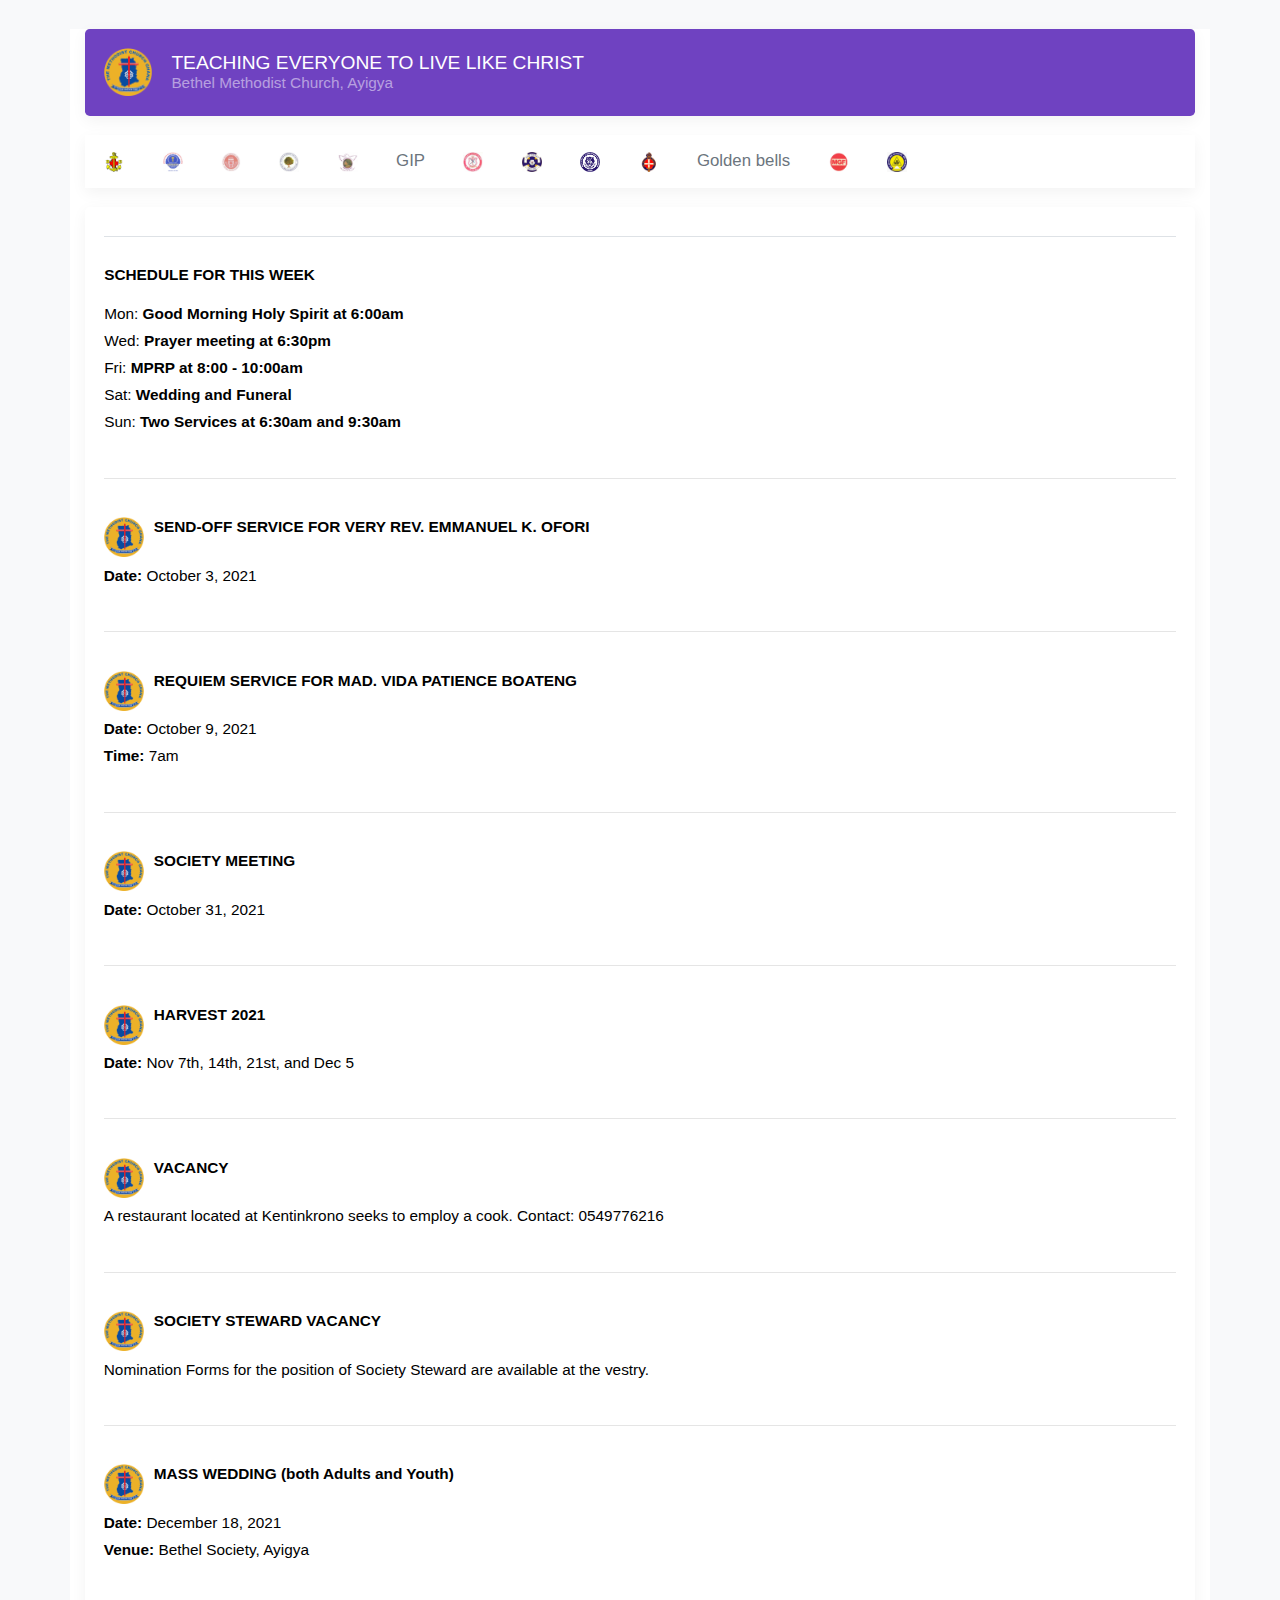
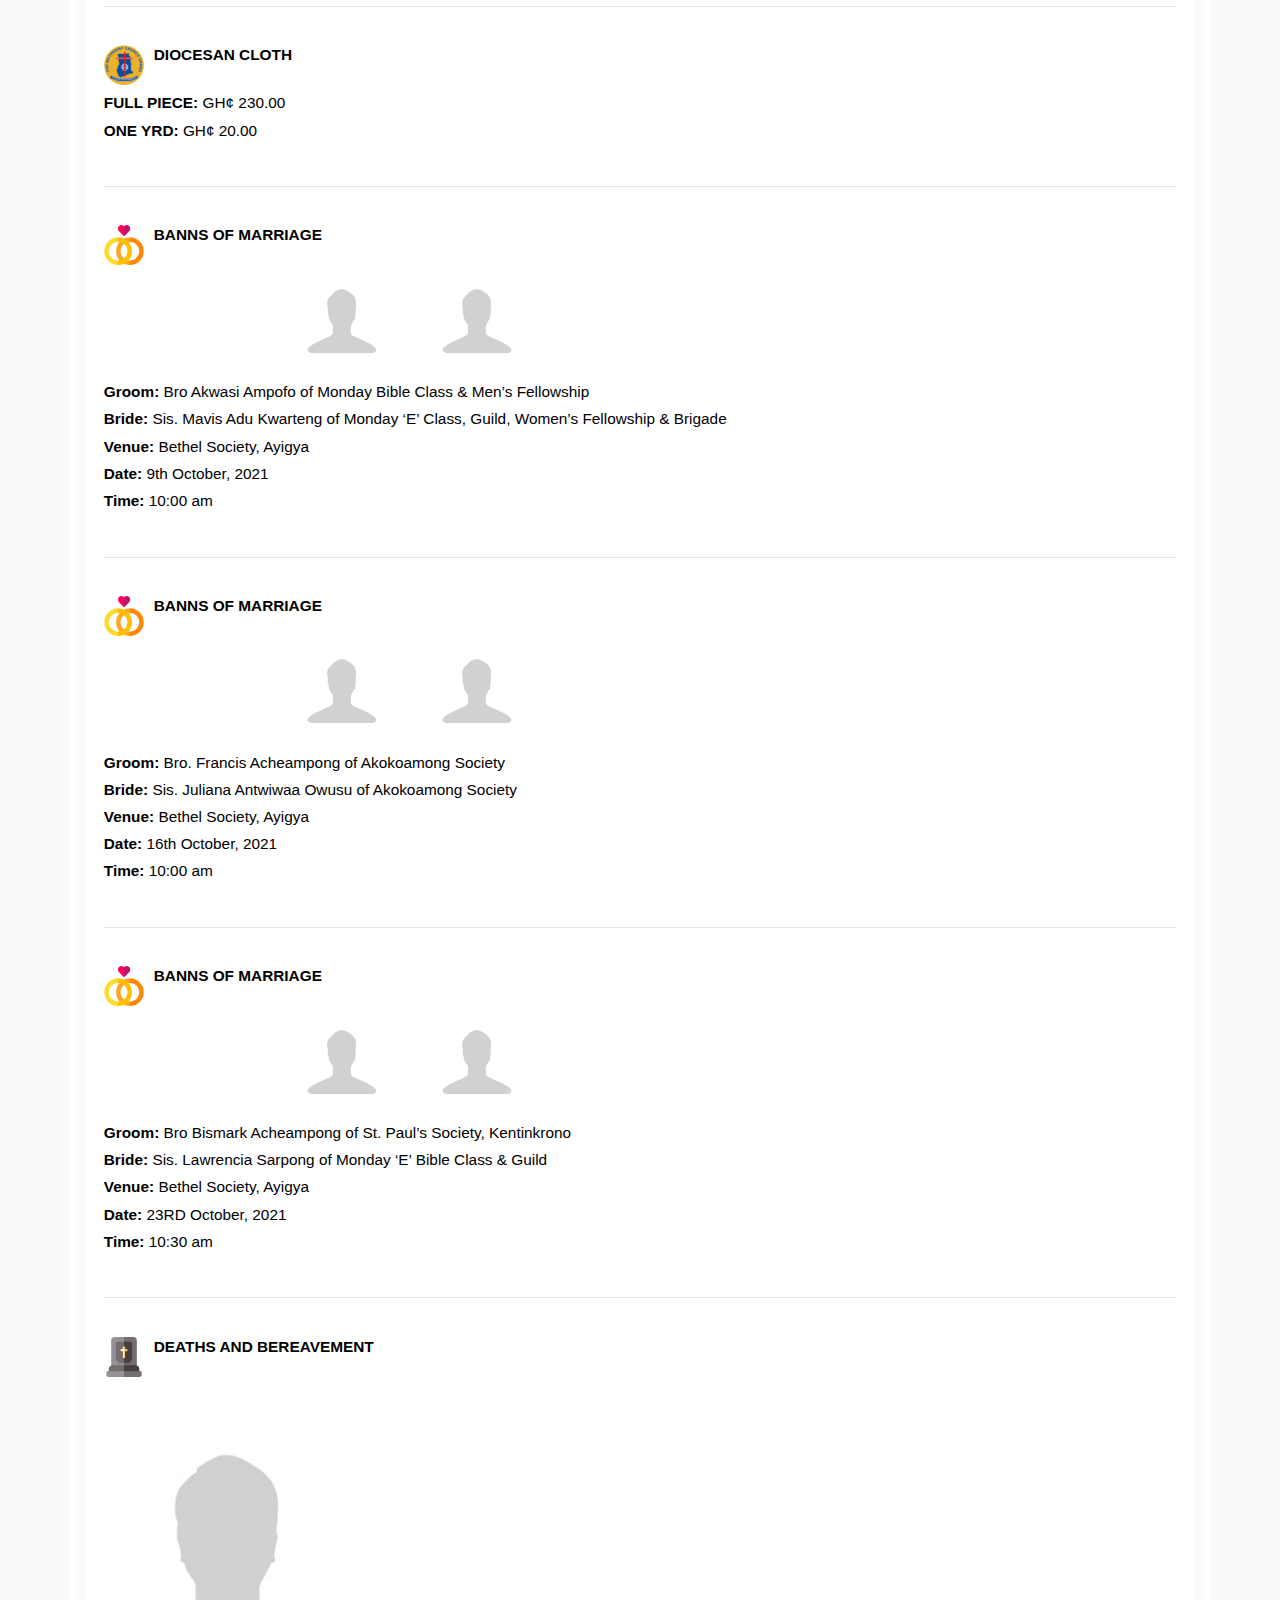
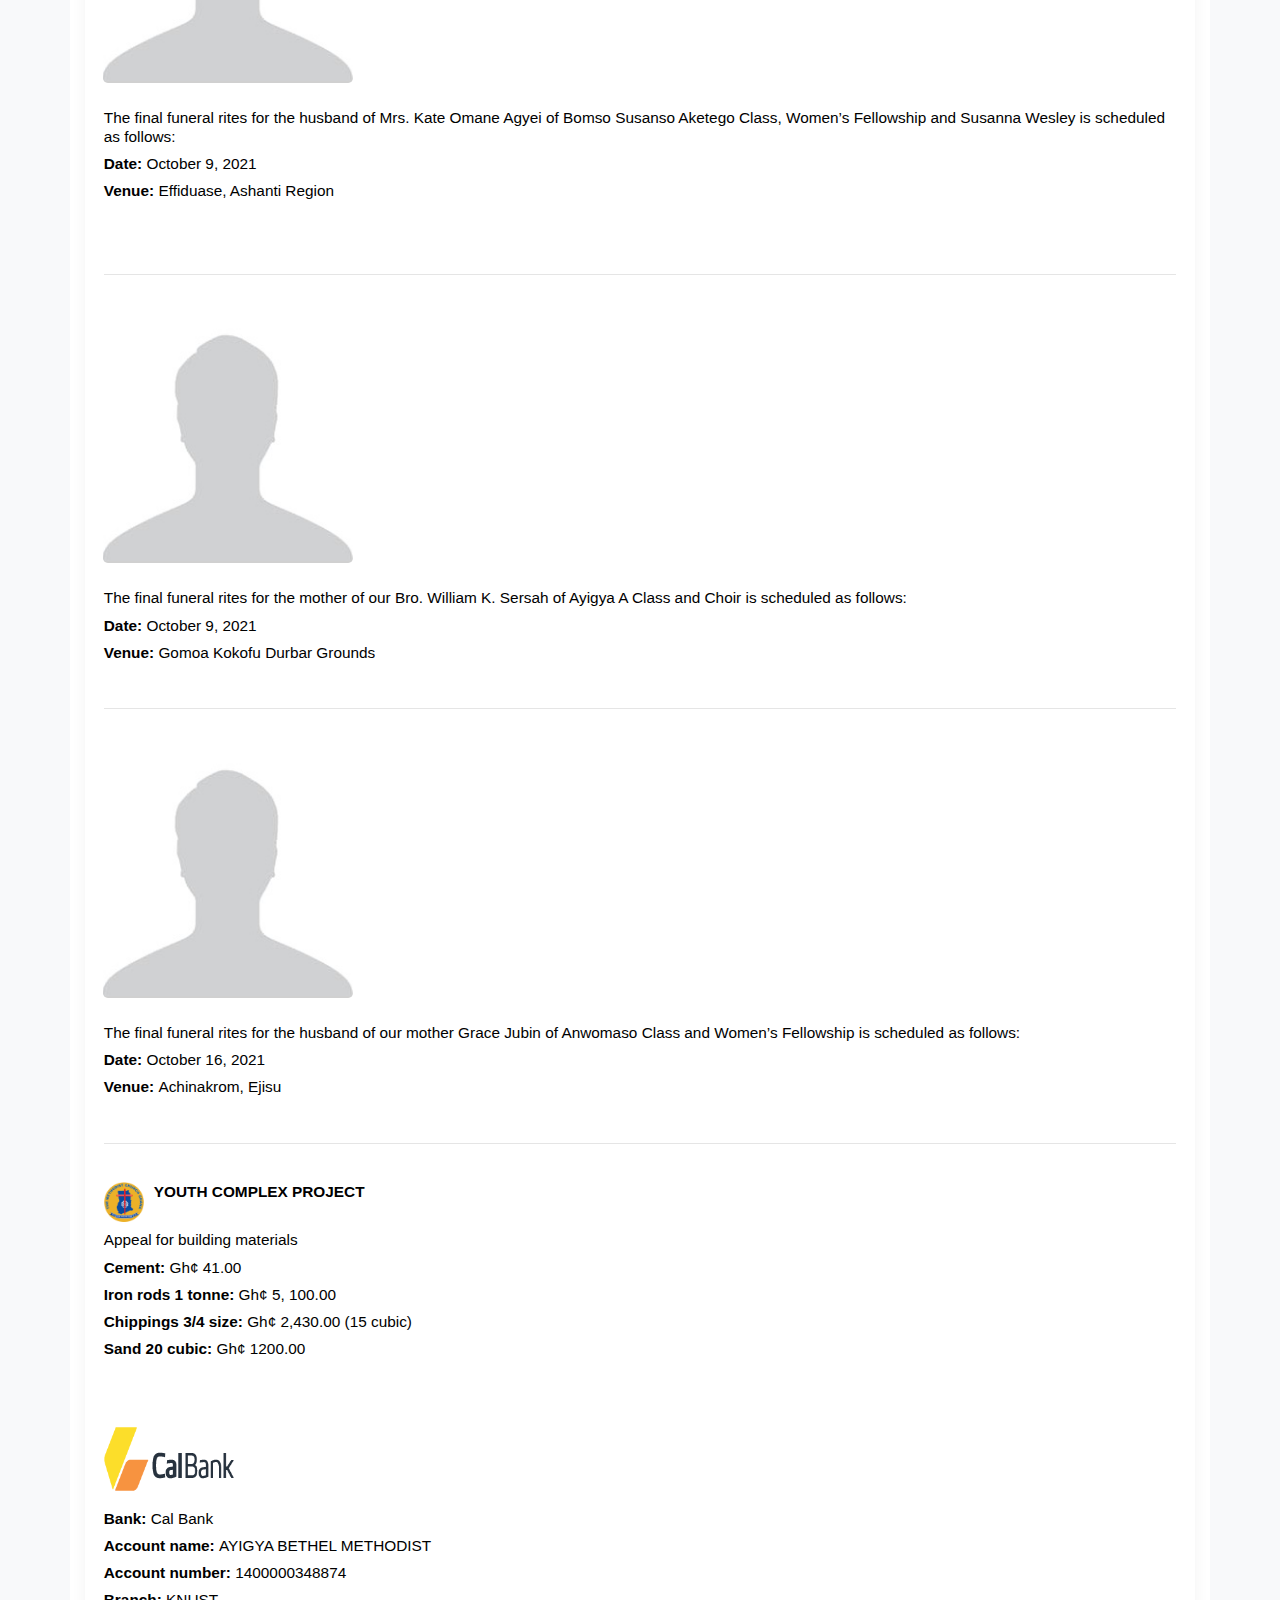
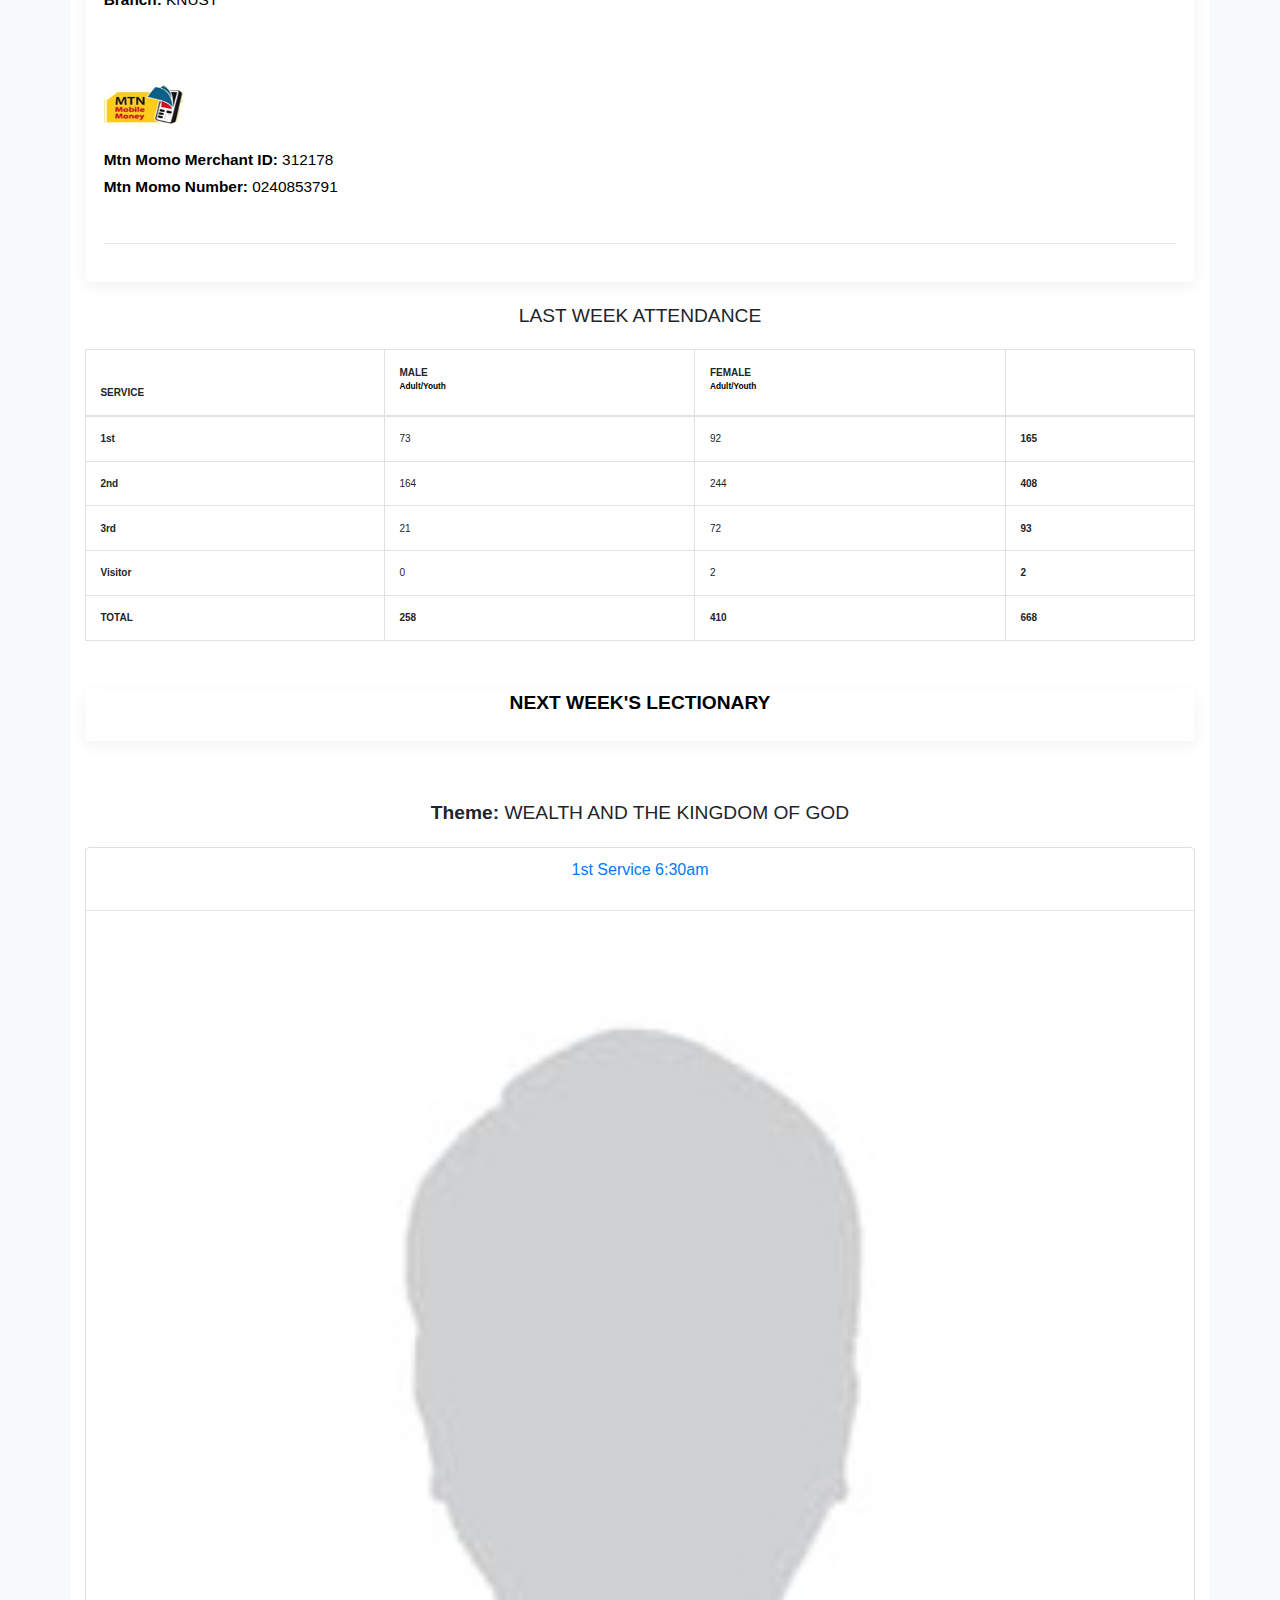
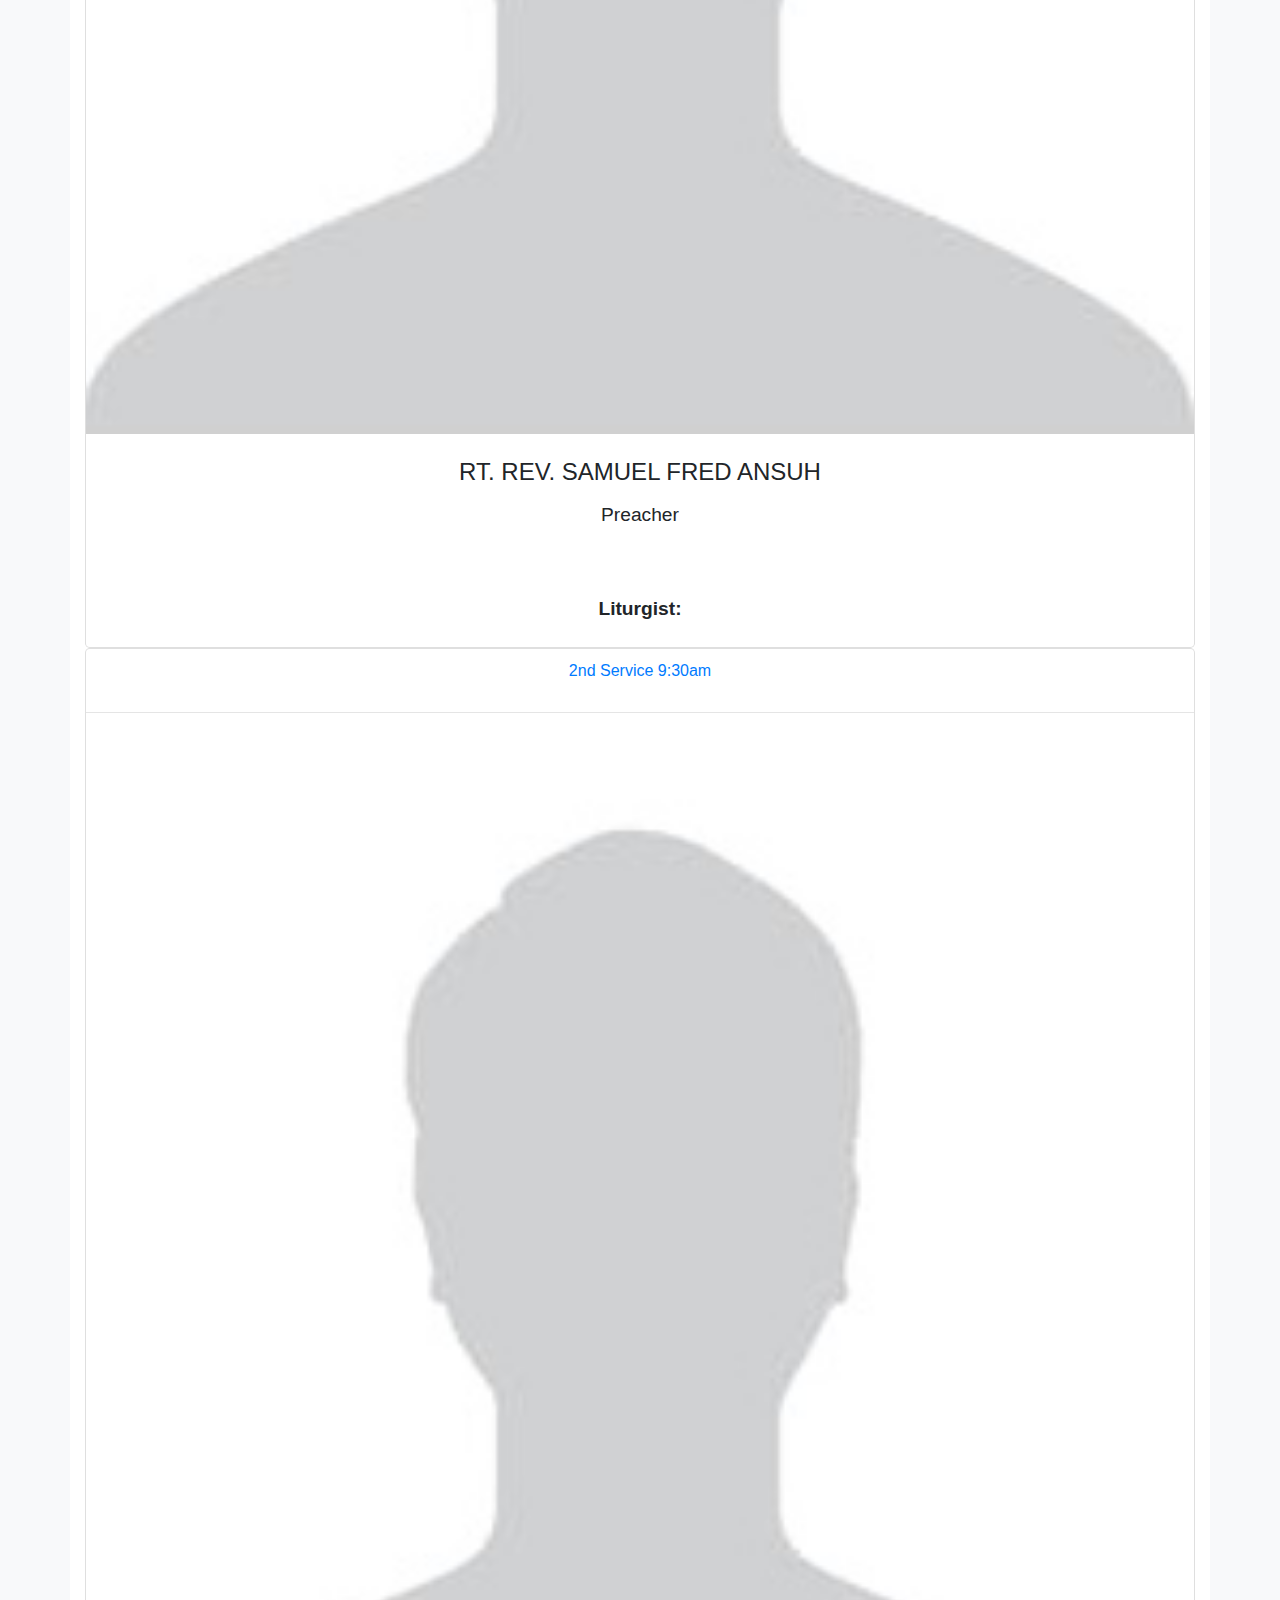
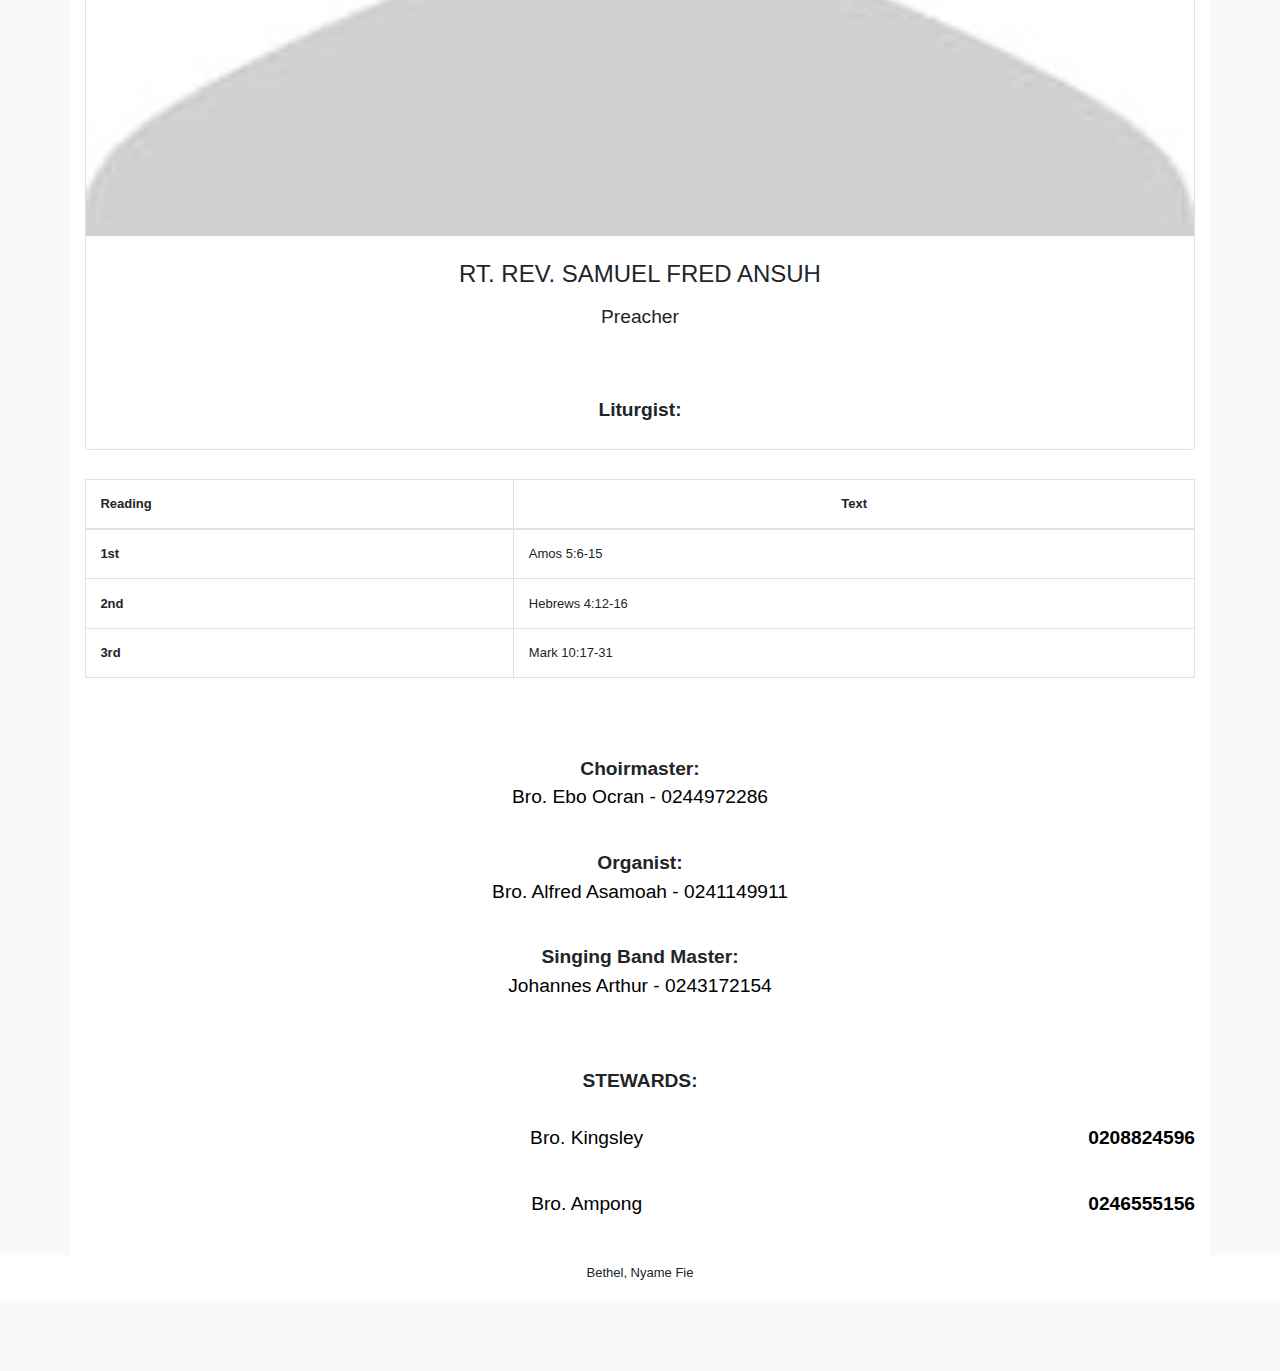
==== commit da0a31d3: "Oct 3" ====
--- a/index.html
+++ b/index.html
@@ -2,39 +2,39 @@
 <html lang="en">
 
 <head>
-	<title>BMC</title>
-	<meta charset="utf-8">
-	<meta name="viewport" content="width=device-width, initial-scale=1">
-	<link href="style.css" rel="stylesheet">
-
-	<link rel="stylesheet" href="https://stackpath.bootstrapcdn.com/bootstrap/4.3.1/css/bootstrap.min.css"
-		integrity="sha384-ggOyR0iXCbMQv3Xipma34MD+dH/1fQ784/j6cY/iJTQUOhcWr7x9JvoRxT2MZw1T" crossorigin="anonymous">
-	<script src="https://ajax.googleapis.com/ajax/libs/jquery/3.4.1/jquery.min.js"></script>
-	<script src="https://cdnjs.cloudflare.com/ajax/libs/popper.js/1.14.7/umd/popper.min.js"
-		integrity="sha384-UO2eT0CpHqdSJQ6hJty5KVphtPhzWj9WO1clHTMGa3JDZwrnQq4sF86dIHNDz0W1"
-		crossorigin="anonymous"></script>
-	<script src="https://stackpath.bootstrapcdn.com/bootstrap/4.3.1/js/bootstrap.min.js"
-		integrity="sha384-JjSmVgyd0p3pXB1rRibZUAYoIIy6OrQ6VrjIEaFf/nJGzIxFDsf4x0xIM+B07jRM"
-		crossorigin="anonymous"></script>
+  <title>BMC</title>
+  <meta charset="utf-8">
+  <meta name="viewport" content="width=device-width, initial-scale=1">
+  <link href="style.css" rel="stylesheet">
+
+  <link rel="stylesheet" href="https://stackpath.bootstrapcdn.com/bootstrap/4.3.1/css/bootstrap.min.css"
+    integrity="sha384-ggOyR0iXCbMQv3Xipma34MD+dH/1fQ784/j6cY/iJTQUOhcWr7x9JvoRxT2MZw1T" crossorigin="anonymous">
+  <script src="https://ajax.googleapis.com/ajax/libs/jquery/3.4.1/jquery.min.js"></script>
+  <script src="https://cdnjs.cloudflare.com/ajax/libs/popper.js/1.14.7/umd/popper.min.js"
+    integrity="sha384-UO2eT0CpHqdSJQ6hJty5KVphtPhzWj9WO1clHTMGa3JDZwrnQq4sF86dIHNDz0W1"
+    crossorigin="anonymous"></script>
+  <script src="https://stackpath.bootstrapcdn.com/bootstrap/4.3.1/js/bootstrap.min.js"
+    integrity="sha384-JjSmVgyd0p3pXB1rRibZUAYoIIy6OrQ6VrjIEaFf/nJGzIxFDsf4x0xIM+B07jRM"
+    crossorigin="anonymous"></script>
 </head>
 
 <style>
-	.nav-item {
-		margin: 0 auto;
-	}
-
-	.card {
-		margin: 0 auto;
-	}
-
-	.card-text {
-		text-align: center;
-	}
-
-
-	/* christmas period CSS */
-
-	/*   ::selection {
+  .nav-item {
+    margin: 0 auto;
+  }
+
+  .card {
+    margin: 0 auto;
+  }
+
+  .card-text {
+    text-align: center;
+  }
+
+
+  /* christmas period CSS */
+
+  /*   ::selection {
     background: rgba(255, 255, 0, 0.5);
   }
 
@@ -1048,37 +1048,35 @@
 </style>
 
 <body class="bg-light">
-	<main role="main" class="container" style="background: white">
-		<div class="d-flex align-items-center p-3 my-3 text-white-50 bg-purple rounded box-shadow">
-			<img class="mr-3" src="icons/meth_icon.png" alt="" width="48" height="48">
-			<div class="lh-100">
-				<h6 class="mb-0 text-white lh-100" style="text-align: center">TEACHING EVERYONE TO LIVE LIKE CHRIST
-				</h6>
-				<small>Bethel Methodist Church, Ayigya</small>
-			</div>
-		</div>
-
-		<div class="nav-scroller bg-white box-shadow">
-			<nav class="nav nav-underline">
-				<a class="nav-link active" href="#"><img src="icons/boys_brigade.jpg" alt="" width="20px"
-						height="20px"></a>
-				<a class="nav-link" href="#"><img src="icons/choir.jpg" alt="" width="20px" height="20px"></a>
-				<a class="nav-link" href="#"><img src="icons/singing_band.jpg" alt="" width="20px" height="20px"></a>
-				<a class="nav-link" href="#"><img src="icons/women.jpg" alt="" width="20px" height="20px"></a>
-				<a class="nav-link" href="#"><img src="icons/suwma.jpg" alt="" width="20px" height="20px"></a>
-				<a class="nav-link" href="#">GIP</a>
-				<a class="nav-link" href="#"><img src="icons/christ.jpg" alt="" width="20px" height="20px"></a>
-				<a class="nav-link" href="#"><img src="icons/guild.jpg" alt="" width="20px" height="20px"></a>
-				<a class="nav-link" href="#"><img src="icons/logo-new.png" alt="" width="20px" height="20px"></a>
-				<a class="nav-link" href="#"><img src="icons/girls-brigade.jpg" alt="" width="20px" height="20px"></a>
-				<a class="nav-link" href="#">Golden bells</a>
-				<a class="nav-link" href="#"><img src="icons/girls_fellowship.jpg" alt="" width="20px"
-						height="20px"></a>
-				<a class="nav-link" href="#"><img src="icons/youth.jpg" alt="" width="20px" height="20px"></a>
-			</nav>
-		</div>
-
-		<!-- 
+  <main role="main" class="container" style="background: white">
+    <div class="d-flex align-items-center p-3 my-3 text-white-50 bg-purple rounded box-shadow">
+      <img class="mr-3" src="icons/meth_icon.png" alt="" width="48" height="48">
+      <div class="lh-100">
+        <h6 class="mb-0 text-white lh-100" style="text-align: center">TEACHING EVERYONE TO LIVE LIKE CHRIST
+        </h6>
+        <small>Bethel Methodist Church, Ayigya</small>
+      </div>
+    </div>
+
+    <div class="nav-scroller bg-white box-shadow">
+      <nav class="nav nav-underline">
+        <a class="nav-link active" href="#"><img src="icons/boys_brigade.jpg" alt="" width="20px" height="20px"></a>
+        <a class="nav-link" href="#"><img src="icons/choir.jpg" alt="" width="20px" height="20px"></a>
+        <a class="nav-link" href="#"><img src="icons/singing_band.jpg" alt="" width="20px" height="20px"></a>
+        <a class="nav-link" href="#"><img src="icons/women.jpg" alt="" width="20px" height="20px"></a>
+        <a class="nav-link" href="#"><img src="icons/suwma.jpg" alt="" width="20px" height="20px"></a>
+        <a class="nav-link" href="#">GIP</a>
+        <a class="nav-link" href="#"><img src="icons/christ.jpg" alt="" width="20px" height="20px"></a>
+        <a class="nav-link" href="#"><img src="icons/guild.jpg" alt="" width="20px" height="20px"></a>
+        <a class="nav-link" href="#"><img src="icons/logo-new.png" alt="" width="20px" height="20px"></a>
+        <a class="nav-link" href="#"><img src="icons/girls-brigade.jpg" alt="" width="20px" height="20px"></a>
+        <a class="nav-link" href="#">Golden bells</a>
+        <a class="nav-link" href="#"><img src="icons/girls_fellowship.jpg" alt="" width="20px" height="20px"></a>
+        <a class="nav-link" href="#"><img src="icons/youth.jpg" alt="" width="20px" height="20px"></a>
+      </nav>
+    </div>
+
+    <!-- 
       
       christmas period body
       
@@ -1103,141 +1101,123 @@
       </div>
     </div> -->
 
-		<div class="my-3 p-3 bg-white rounded box-shadow">
-			<h6 class="border-bottom border-gray pb-2 mb-0"></h6><br>
-
-			<p class="media-body pb-3 mb-0 small lh-125">
-				<strong class="d-block text-gray-dark">SCHEDULE FOR THIS WEEK</strong><br>
-				<text>Mon: <b>Good Morning Holy Spirit at 6:00am</b></text>
-				<text>Wed: <b>Prayer meeting at 6:30pm</b></text>
-				<text>Thu: <b>Leader’s Meeting at 5:30pm</b></text>
-				<text>Fri: <b>MPRP at 8:00 - 10:00am</b></text>
-				<text>Sun: <b>Three Services at 6:30am, 8:30am and 10:30am</b></text>
-			</p>
-
-			<hr>
-
-
-			<div class="media text-muted pt-3">
-				<img src="icons/meth_icon.png" alt="" width="40px" height="40px" class="mr-2 rounded">
-				<p class="media-body pb-3 mb-0 small lh-125">
-					<strong class="d-block text-gray-dark">SUNDAY SCHOOL APPEAL (in aid of Public Address
-						System)</strong><br>
-					<text class="mainBody">
-						<text><b>Date: </b>September 12, 2021</text>
-					</text>
-				</p>
-			</div>
-
-			<hr>
-
-			<div class="media text-muted pt-3">
-				<img src="icons/meth_icon.png" alt="" width="40px" height="40px" class="mr-2 rounded">
-				<p class="media-body pb-3 mb-0 small lh-125">
-					<strong class="d-block text-gray-dark">MARRIAGE SEMINAR BY MEN’S/WOMEN’S FELLOWSHIP</strong><br>
-					<text class="mainBody">
-						<text><b>Theme: </b>Little Foxes in Marriage</text>
-						<text><b>Date: </b>Tuesday, September 14, 2021</text>
-						<text><b>Venue: </b>Bethel Society</text>
-						<text><b>Time: </b>6:00pm – 8:00pm</text>
-						<text><b>Speakers: </b>Rt. Rev. Samuel F Ansuh, Mama Effe Amanor, Mrs. Janet Safo</text>
-
-						<text>All Organizations and Church members are invited</text>
-					</text>
-				</p>
-			</div>
-
-			<hr>
-
-
-			<div class="media text-muted pt-3">
-				<img src="icons/logo-new.png" alt="" width="40px" height="40px" class="mr-2 rounded">
-				<p class="media-body pb-3 mb-0 small lh-125">
-					<strong class="d-block text-gray-dark">VISITATION TO THE PRISONS BY MEN’S FELLOWSHIP</strong><br>
-					<text class="mainBody">
-						<text><b>Date: </b>September 21, 2021</text>
-						<text><b>Time: </b>2:00pm</text>
-						<text>Food items, toiletries and cash gifts would be appreciated</text>
-					</text>
-				</p>
-			</div>
-
-			<hr>
-
-
-			<div class="media text-muted pt-3">
-				<img src="icons/meth_icon.png" alt="" width="40px" height="40px" class="mr-2 rounded">
-				<p class="media-body pb-3 mb-0 small lh-125">
-					<strong class="d-block text-gray-dark">LAUNCHING OF ALBUM BY BRO. OBED WIAFE OF MONDAY C
-						CLASS</strong><br>
-					<text class="mainBody">
-						<text><b>Date: </b>September 26, 2021</text>
-						<text><b>Venue: </b>Bethel Society</text>
-						<text><b>Time: </b>3:00pm</text>
-						<text><b>Guest Artiste: </b>Bro. Dickson Sammy</text>
-						<text>All singing groups in the church will be in attendance</text>
-					</text>
-				</p>
-			</div>
-
-			<hr>
-
-
-			<div class="media text-muted pt-3">
-				<img src="icons/meth_icon.png" alt="" width="40px" height="40px" class="mr-2 rounded">
-				<p class="media-body pb-3 mb-0 small lh-125">
-					<strong class="d-block text-gray-dark">REVIVAL! REVIVAL!! REVIVAL!!!</strong><br>
-					<text class="mainBody">
-						<text><b>Date: </b>September 27 to October 1, 2021</text>
-						<text><b>Venue: </b>Bethel Society</text>
-					</text>
-				</p>
-			</div>
-
-			<hr>
-
-			<div class="media text-muted pt-3">
-				<img src="icons/meth_icon.png" alt="" width="40px" height="40px" class="mr-2 rounded">
-				<p class="media-body pb-3 mb-0 small lh-125">
-					<strong class="d-block text-gray-dark">MASS WEDDING (both Adults and Youth)</strong><br>
-					<text class="mainBody">
-						<text><b>Date: </b>December 18, 2021</text>
-						<text><b>Venue: </b>Bethel Society</text>
-					</text>
-				</p>
-			</div>
-
-			<hr>
-
-
-			<div class="media text-muted pt-3">
-				<img src="icons/meth_icon.png" alt="" width="40px" height="40px" class="mr-2 rounded">
-				<p class="media-body pb-3 mb-0 small lh-125">
-					<strong class="d-block text-gray-dark">SOCIETY STEWARD VACANCY</strong><br>
-					<text class="mainBody">
-						<text>Nomination Forms for the position of Society Steward are available at the
-							vestry.</text><br>
-					</text>
-				</p>
-			</div>
-
-			<hr>
-
-
-			<div class="media text-muted pt-3">
-				<img src="icons/meth_icon.png" alt="" width="40px" height="40px" class="mr-2 rounded">
-				<p class="media-body pb-3 mb-0 small lh-125">
-					<strong class="d-block text-gray-dark">KINGDOM BUILDERS CLUB MEMBERS ARE TO PAY THEIR CONTRIBUTIONS
-						TO PROF.
-						ANTONIA TETTEH.</strong><br>
-				</p>
-			</div>
-
-			<hr>
-
-
-
-			<!-- <div class="media text-muted pt-3">
+    <div class="my-3 p-3 bg-white rounded box-shadow">
+      <h6 class="border-bottom border-gray pb-2 mb-0"></h6><br>
+
+      <p class="media-body pb-3 mb-0 small lh-125">
+        <strong class="d-block text-gray-dark">SCHEDULE FOR THIS WEEK</strong><br>
+        <text>Mon: <b>Good Morning Holy Spirit at 6:00am</b></text>
+        <text>Wed: <b>Prayer meeting at 6:30pm</b></text>
+        <text>Fri: <b>MPRP at 8:00 - 10:00am</b></text>
+        <text>Sat: <b>Wedding and Funeral</b></text>
+        <text>Sun: <b>Two Services at 6:30am and 9:30am</b></text>
+      </p>
+
+      <hr>
+
+      <div class="media text-muted pt-3">
+        <img src="icons/meth_icon.png" alt="" width="40px" height="40px" class="mr-2 rounded">
+        <p class="media-body pb-3 mb-0 small lh-125">
+          <strong class="d-block text-gray-dark">SEND-OFF SERVICE FOR VERY REV. EMMANUEL K. OFORI</strong><br>
+          <text class="mainBody">
+            <text><b>Date: </b>October 3, 2021</text>
+          </text>
+        </p>
+      </div>
+
+      <hr>
+
+      <div class="media text-muted pt-3">
+        <img src="icons/meth_icon.png" alt="" width="40px" height="40px" class="mr-2 rounded">
+        <p class="media-body pb-3 mb-0 small lh-125">
+          <strong class="d-block text-gray-dark">REQUIEM SERVICE FOR MAD. VIDA PATIENCE BOATENG</strong><br>
+          <text class="mainBody">
+            <text><b>Date: </b>October 9, 2021</text>
+            <text><b>Time: </b>7am</text>
+          </text>
+        </p>
+      </div>
+
+      <hr>
+
+      <div class="media text-muted pt-3">
+        <img src="icons/meth_icon.png" alt="" width="40px" height="40px" class="mr-2 rounded">
+        <p class="media-body pb-3 mb-0 small lh-125">
+          <strong class="d-block text-gray-dark">SOCIETY MEETING</strong><br>
+          <text class="mainBody">
+            <text><b>Date: </b>October 31, 2021</text>
+          </text>
+        </p>
+      </div>
+
+      <hr>
+
+      <div class="media text-muted pt-3">
+        <img src="icons/meth_icon.png" alt="" width="40px" height="40px" class="mr-2 rounded">
+        <p class="media-body pb-3 mb-0 small lh-125">
+          <strong class="d-block text-gray-dark">HARVEST 2021</strong><br>
+          <text class="mainBody">
+            <text><b>Date: </b>Nov 7th, 14th, 21st, and Dec 5</text>
+          </text>
+        </p>
+      </div>
+
+      <hr>
+
+
+      <div class="media text-muted pt-3">
+        <img src="icons/meth_icon.png" alt="" width="40px" height="40px" class="mr-2 rounded">
+        <p class="media-body pb-3 mb-0 small lh-125">
+          <strong class="d-block text-gray-dark">VACANCY</strong><br>
+          <text class="mainBody">
+            <text>A restaurant located at Kentinkrono seeks to employ a cook. Contact: 0549776216</text>
+          </text>
+        </p>
+      </div>
+
+      <hr>
+
+      <div class="media text-muted pt-3">
+        <img src="icons/meth_icon.png" alt="" width="40px" height="40px" class="mr-2 rounded">
+        <p class="media-body pb-3 mb-0 small lh-125">
+          <strong class="d-block text-gray-dark">SOCIETY STEWARD VACANCY</strong><br>
+          <text class="mainBody">
+            <text>Nomination Forms for the position of Society Steward are available at the vestry.</text>
+          </text>
+        </p>
+      </div>
+
+      <hr>
+
+      <div class="media text-muted pt-3">
+        <img src="icons/meth_icon.png" alt="" width="40px" height="40px" class="mr-2 rounded">
+        <p class="media-body pb-3 mb-0 small lh-125">
+          <strong class="d-block text-gray-dark">MASS WEDDING (both Adults and Youth)</strong><br>
+          <text class="mainBody">
+            <text><b>Date: </b>December 18, 2021</text>
+            <text><b>Venue: </b>Bethel Society, Ayigya</text>
+          </text>
+        </p>
+      </div>
+
+      <hr>
+
+      <div class="media text-muted pt-3">
+        <img src="icons/meth_icon.png" alt="" width="40px" height="40px" class="mr-2 rounded">
+        <p class="media-body pb-3 mb-0 small lh-125">
+          <strong class="d-block text-gray-dark">DIOCESAN CLOTH</strong><br>
+          <text class="mainBody">
+            <text><b>FULL PIECE: </b>GH¢ 230.00</text>
+            <text><b>ONE YRD: </b>GH¢ 20.00</text>
+          </text>
+        </p>
+      </div>
+
+      <hr>
+
+
+
+      <div class="media text-muted pt-3">
         <img src="icons/marriage_icon.png" alt="" width="40px" height="40px" class="mr-2 rounded">
         <p class="media-body pb-3 mb-0 small lh-125">
           <strong class="d-block text-gray-dark">BANNS OF MARRIAGE</strong><br><br>
@@ -1246,329 +1226,309 @@
           <img src="icons/default.JPG" width="70px" height="70px" alt="" class="mr-2 rounded"
             style="margin-left: 5%;"><br><br>
           <text class="mainBody">
-            <text><b>Groom: </b>Bro. Stephen Badu Kwarteng of Mt. Olivet Society, Ejisu</text>
-            <text><b>Bride: </b>Sis. Rebecca Osei of Monday A Class & SUWMA</text>
+            <text><b>Groom: </b>Bro Akwasi Ampofo of Monday Bible Class & Men’s Fellowship</text>
+            <text><b>Bride: </b>Sis. Mavis Adu Kwarteng of Monday ‘E’ Class,
+              Guild, Women’s Fellowship & Brigade</text>
             <text><b>Venue: </b>Bethel Society, Ayigya</text>
-            <text><b>Date: </b>4th September, 2021</text>
+            <text><b>Date: </b>9th October, 2021</text>
             <text><b>Time: </b>10:00 am</text>
           </text>
         </p>
       </div>
 
-      <hr> -->
-
-			<div class="media text-muted pt-3">
-				<img src="icons/graveyard.png" alt="" width="40px" height="40px" class="mr-2 rounded">
-				<p class="media-body pb-3 mb-0 small lh-125">
-					<strong class="d-block text-gray-dark">DEATHS AND BEREAVEMENT</strong><br><br>
-				</p>
-			</div>
-
-			<div class="media text-muted pt-3">
-				<img src="icons/white.JPG" alt="" width="40px" height="40px" class="mr-2 rounded">
-				<p class="media-body pb-3 mb-0 small lh-125">
-					<img src="icons/default.JPG" width="250px" height="250px" alt="" class="mr-2 rounded"
-						style="margin-bottom: 15px; margin-left: -5%">
-					<text class="mainBody">
-						<text>The one week observation for Mad. Comfort Osei who was a member of Zongo A Bible Class is
-							scheduled as
-							follows:</text>
-						<text> <b>Date: </b>Wednesday, September 15, 2021</text>
-						<text> <b>Time: </b>6:00am – 6:00pm</text>
-						<text> <b>Venue: </b>Ayigya Ahenebronum, near the market</text><br>
-					</text>
-				</p>
-			</div>
-
-			<hr>
-
-			<div class="media text-muted pt-3">
-				<img src="icons/white.JPG" alt="" width="40px" height="40px" class="mr-2 rounded">
-				<p class="media-body pb-3 mb-0 small lh-125">
-					<img src="icons/default.JPG" width="250px" height="250px" alt="" class="mr-2 rounded"
-						style="margin-bottom: 15px; margin-left: -5%">
-					<text class="mainBody">
-						<text>The one week observation for Jackson Agyemang (the nephew of Mr. Amanor) is scheduled as
-							follows:</text>
-						<text> <b>Date: </b>Wednesday, September 15, 2021</text>
-						<text> <b>Venue: </b>Fufuo, near the Barekese</text>
-						<text> <b>Time: </b>6:00am – 6:00pm</text>
-					</text>
-				</p>
-			</div>
-
-			<hr>
-
-
-			<div class="media text-muted pt-3">
-				<img src="icons/white.JPG" alt="" width="40px" height="40px" class="mr-2 rounded">
-				<p class="media-body pb-3 mb-0 small lh-125">
-					<img src="icons/default.JPG" width="250px" height="250px" alt="" class="mr-2 rounded"
-						style="margin-bottom: 15px; margin-left: -5%">
-					<text class="mainBody">
-						<text>The final funeral rites for our father Mr. Francis Oppong who was a member of the Fumesua
-							Korkorbra
-							Bible Class and Choir is scheduled as follows;</text>
-						<text> <b>Date: </b>September 25, 2021</text>
-						<text> <b>Venue: </b>KNUST Swimming Pool Grounds</text>
-						<text>Burial Service is at Bethel Chapel, Ayigya.</text>
-						<text> <b>Time: </b>8:00am.</text>
-						<text>Interment will follow at his hometown, Effiduase.</text>
-						<text> <b>Attire: </b>Black on Saturday, Black & White on Sunday</text>
-					</text>
-				</p>
-			</div>
-
-			<hr>
-
-			<div class="media text-muted pt-3">
-				<img src="icons/white.JPG" alt="" width="40px" height="40px" class="mr-2 rounded">
-				<p class="media-body pb-3 mb-0 small lh-125">
-					<img src="icons/default.JPG" width="250px" height="250px" alt="" class="mr-2 rounded"
-						style="margin-bottom: 15px; margin-left: -5%">
-					<text class="mainBody">
-						<text>The final funeral rites for the mother of our Sis. Hilda Duopah of Sunday Bible Class is
-							scheduled as
-							follows:</text>
-						<text> <b>Date: </b>September 25, 2021</text>
-						<text> <b>Venue: </b>Heroes Park, Baba Yara Stadium, Kumasi</text>
-					</text>
-				</p>
-			</div>
-
-			<hr>
-
-			<div class="media text-muted pt-3">
-				<img src="icons/white.JPG" alt="" width="40px" height="40px" class="mr-2 rounded">
-				<p class="media-body pb-3 mb-0 small lh-125">
-					<img src="icons/default.JPG" width="250px" height="250px" alt="" class="mr-2 rounded"
-						style="margin-bottom: 15px; margin-left: -5%">
-					<text class="mainBody">
-						<text>The final funeral rites for the father of our Sis. Mercy Owusu of Monday C Class, Guild,
-							Women’s
-							Fellowship and a member of the Welfare Team is scheduled as follows:</text>
-						<text><b>Date: </b>October 2, 2021</text>
-						<text><b>Venue: </b>Jacobu, Ashanti Region</text>
-					</text>
-				</p>
-			</div>
-
-			<hr>
-
-			<div class="media text-muted pt-3">
-				<img src="icons/white.JPG" alt="" width="40px" height="40px" class="mr-2 rounded">
-				<p class="media-body pb-3 mb-0 small lh-125">
-					<img src="icons/default.JPG" width="250px" height="250px" alt="" class="mr-2 rounded"
-						style="margin-bottom: 15px; margin-left: -5%">
-					<text class="mainBody">
-						<text>The final funeral rites for the husband of Mrs. Kate Omane Agyei of Bomso Susanso Aketego
-							Class, Women’s
-							Fellowship and Susanna Wesley is scheduled as follows:</text>
-						<text><b>Date: </b>October 9, 2021</text>
-						<text><b>Venue: </b>Effiduase, Ashanti Region</text>
-					</text>
-				</p>
-			</div>
-
-			<hr>
-
-
-			<div class="media text-muted pt-3">
-				<img src="icons/meth_icon.png" width="40px" height="40px" alt="" class="mr-2 rounded">
-				<p class="media-body pb-3 mb-0 small lh-125">
-					<strong class="d-block text-gray-dark">YOUTH COMPLEX PROJECT</strong><br>
-					<text class="mainBody">
-						<text>Appeal for building materials</text>
-						<text><b>Cement: </b> Gh¢ 41.00</text>
-						<text><b>Iron rods 1 tonne: </b> Gh¢ 5, 100.00</text>
-						<text><b>Chippings 3/4 size: </b> Gh¢ 2,430.00 (15 cubic)</text>
-						<text><b>Sand 20 cubic: </b> Gh¢ 1200.00</text><br><br><br>
-
-						<img src="icons/cal_bank_logo.png" width="130px" height="70px" alt="" class="mr-2 rounded"
-							style="margin-bottom: 15px">
-
-						<text><b>Bank: </b> Cal Bank</text>
-						<text><b>Account name: </b> AYIGYA BETHEL METHODIST</text>
-						<text><b>Account number: </b> 1400000348874</text>
-						<text><b>Branch: </b> KNUST</text><br><br><br>
-
-						<img src="icons/mtnmomo.png" width="80px" height="60px" alt="" class="mr-2 rounded"
-							style="margin-bottom: 15px"><text><b>Mtn Momo Merchant ID: </b> 312178</text>
-						<text><b>Mtn Momo Number: </b> 0240853791</text>
-					</text>
-				</p>
-			</div>
-
-			<hr>
-
-		</div>
-
-
-		<p class="card-text">LAST WEEK ATTENDANCE</p>
-
-
-		<table class="table table-bordered" style="font-size: x-small">
-			<thead>
-				<tr>
-					<th scope="col">SERVICE</th>
-					<th scope="col">MALE<br><text style="font-size: smaller;">Adult/Youth</text></th>
-					<th scope="col">FEMALE<br><text style="font-size: smaller;">Adult/Youth</text></th>
-					<th scope="col"></th>
-				</tr>
-			</thead>
-			<tbody>
-				<!--  <tr>
+      <hr>
+
+
+      <div class="media text-muted pt-3">
+        <img src="icons/marriage_icon.png" alt="" width="40px" height="40px" class="mr-2 rounded">
+        <p class="media-body pb-3 mb-0 small lh-125">
+          <strong class="d-block text-gray-dark">BANNS OF MARRIAGE</strong><br><br>
+
+          <img src="icons/default.JPG" width="70px" height="70px" alt="" class="mr-2 rounded" style="margin-left: 15%">
+          <img src="icons/default.JPG" width="70px" height="70px" alt="" class="mr-2 rounded"
+            style="margin-left: 5%;"><br><br>
+          <text class="mainBody">
+            <text><b>Groom: </b>Bro. Francis Acheampong of Akokoamong Society</text>
+            <text><b>Bride: </b>Sis. Juliana Antwiwaa Owusu of Akokoamong
+              Society</text>
+            <text><b>Venue: </b>Bethel Society, Ayigya</text>
+            <text><b>Date: </b>16th October, 2021</text>
+            <text><b>Time: </b>10:00 am</text>
+          </text>
+        </p>
+      </div>
+
+      <hr>
+
+
+      <div class="media text-muted pt-3">
+        <img src="icons/marriage_icon.png" alt="" width="40px" height="40px" class="mr-2 rounded">
+        <p class="media-body pb-3 mb-0 small lh-125">
+          <strong class="d-block text-gray-dark">BANNS OF MARRIAGE</strong><br><br>
+
+          <img src="icons/default.JPG" width="70px" height="70px" alt="" class="mr-2 rounded" style="margin-left: 15%">
+          <img src="icons/default.JPG" width="70px" height="70px" alt="" class="mr-2 rounded"
+            style="margin-left: 5%;"><br><br>
+          <text class="mainBody">
+            <text><b>Groom: </b>Bro Bismark Acheampong of St. Paul’s Society,
+              Kentinkrono </text>
+            <text><b>Bride: </b>Sis. Lawrencia Sarpong of Monday ‘E’ Bible Class
+              & Guild
+            </text>
+            <text><b>Venue: </b>Bethel Society, Ayigya</text>
+            <text><b>Date: </b>23RD October, 2021</text>
+            <text><b>Time: </b>10:30 am</text>
+          </text>
+        </p>
+      </div>
+
+      <hr>
+
+
+
+
+      <div class="media text-muted pt-3">
+        <img src="icons/graveyard.png" alt="" width="40px" height="40px" class="mr-2 rounded">
+        <p class="media-body pb-3 mb-0 small lh-125">
+          <strong class="d-block text-gray-dark">DEATHS AND BEREAVEMENT</strong><br><br>
+        </p>
+      </div>
+
+      <div class="media text-muted pt-3">
+        <img src="icons/white.JPG" alt="" width="40px" height="40px" class="mr-2 rounded">
+        <p class="media-body pb-3 mb-0 small lh-125">
+          <img src="icons/default.JPG" width="250px" height="250px" alt="" class="mr-2 rounded"
+            style="margin-bottom: 15px; margin-left: -5%">
+          <text class="mainBody">
+            <text>The final funeral rites for the husband of Mrs. Kate Omane Agyei of Bomso Susanso Aketego Class,
+              Women’s Fellowship and Susanna Wesley is scheduled as follows:</text>
+            <text> <b>Date: </b>October 9, 2021</text>
+            <text> <b>Venue: </b>Effiduase, Ashanti Region</text><br>
+          </text>
+        </p>
+      </div>
+
+      <hr>
+
+      <div class="media text-muted pt-3">
+        <img src="icons/white.JPG" alt="" width="40px" height="40px" class="mr-2 rounded">
+        <p class="media-body pb-3 mb-0 small lh-125">
+          <img src="icons/default.JPG" width="250px" height="250px" alt="" class="mr-2 rounded"
+            style="margin-bottom: 15px; margin-left: -5%">
+          <text class="mainBody">
+            <text>The final funeral rites for the mother of our Bro. William K. Sersah of Ayigya A Class and Choir is
+              scheduled as follows:</text>
+            <text> <b>Date: </b>October 9, 2021</text>
+            <text> <b>Venue: </b>Gomoa Kokofu Durbar Grounds</text>
+          </text>
+        </p>
+      </div>
+
+      <hr>
+
+      <div class="media text-muted pt-3">
+        <img src="icons/white.JPG" alt="" width="40px" height="40px" class="mr-2 rounded">
+        <p class="media-body pb-3 mb-0 small lh-125">
+          <img src="icons/default.JPG" width="250px" height="250px" alt="" class="mr-2 rounded"
+            style="margin-bottom: 15px; margin-left: -5%">
+          <text class="mainBody">
+            <text>The final funeral rites for the husband of our mother Grace Jubin of Anwomaso Class and Women’s
+              Fellowship is scheduled as follows:</text>
+            <text> <b>Date: </b>October 16, 2021</text>
+            <text> <b>Venue: </b>Achinakrom, Ejisu</text>
+          </text>
+        </p>
+      </div>
+
+      <hr>
+
+
+
+      <div class="media text-muted pt-3">
+        <img src="icons/meth_icon.png" width="40px" height="40px" alt="" class="mr-2 rounded">
+        <p class="media-body pb-3 mb-0 small lh-125">
+          <strong class="d-block text-gray-dark">YOUTH COMPLEX PROJECT</strong><br>
+          <text class="mainBody">
+            <text>Appeal for building materials</text>
+            <text><b>Cement: </b> Gh¢ 41.00</text>
+            <text><b>Iron rods 1 tonne: </b> Gh¢ 5, 100.00</text>
+            <text><b>Chippings 3/4 size: </b> Gh¢ 2,430.00 (15 cubic)</text>
+            <text><b>Sand 20 cubic: </b> Gh¢ 1200.00</text><br><br><br>
+
+            <img src="icons/cal_bank_logo.png" width="130px" height="70px" alt="" class="mr-2 rounded"
+              style="margin-bottom: 15px">
+
+            <text><b>Bank: </b> Cal Bank</text>
+            <text><b>Account name: </b> AYIGYA BETHEL METHODIST</text>
+            <text><b>Account number: </b> 1400000348874</text>
+            <text><b>Branch: </b> KNUST</text><br><br><br>
+
+            <img src="icons/mtnmomo.png" width="80px" height="60px" alt="" class="mr-2 rounded"
+              style="margin-bottom: 15px"><text><b>Mtn Momo Merchant ID: </b> 312178</text>
+            <text><b>Mtn Momo Number: </b> 0240853791</text>
+          </text>
+        </p>
+      </div>
+
+      <hr>
+    </div>
+
+    <p class="card-text">LAST WEEK ATTENDANCE</p>
+
+    <table class="table table-bordered" style="font-size: x-small">
+      <thead>
+        <tr>
+          <th scope="col">SERVICE</th>
+          <th scope="col">MALE<br><text style="font-size: smaller;">Adult/Youth</text></th>
+          <th scope="col">FEMALE<br><text style="font-size: smaller;">Adult/Youth</text></th>
+          <th scope="col"></th>
+        </tr>
+      </thead>
+      <tbody>
+        <!--  <tr>
                     <th scope="row"></th>
                     <td>Adult/Youth</td>
                     <td>Adult/Youth</td>
                     <td></td>
                 </tr> -->
-				<tr>
-					<th scope="row">1st</th>
-					<td>143</td>
-					<td>215</td>
-					<td><b>358</b></td>
-				</tr>
-				<tr>
-					<th scope="row">2nd</th>
-					<td>94</td>
-					<td>179</td>
-					<td><b>273</b></td>
-				</tr>
-				<!-- <tr>
+        <tr>
+          <th scope="row">1st</th>
+          <td>73</td>
+          <td>92</td>
+          <td><b>165</b></td>
+        </tr>
+        <tr>
+          <th scope="row">2nd</th>
+          <td>164</td>
+          <td>244</td>
+          <td><b>408</b></td>
+        </tr>
+        <tr>
           <th scope="row">3rd</th>
-          <td>39</td>
-          <td>109</td>
-          <td><b>148</b></td>
-        </tr> -->
-				<tr>
-					<th scope="row">Visitor</th>
-					<td>2</td>
-					<td>3</td>
-					<td><b>5</b></td>
-				</tr>
-				<tr>
-					<th scope="row">TOTAL</th>
-					<td><b>239</b></td>
-					<td><b>397</b></td>
-					<td><b>636</b></td>
-				</tr>
-			</tbody>
-		</table>
-
-		<br>
-
-		<div class="nav-scroller bg-white box-shadow">
-			<text class="card-text" style="color: black;"><b>NEXT WEEK'S LECTIONARY</b></text>
-		</div><br><br>
-
-		<p class="card-text"><b>Theme: </b>WHO DO YOU SAY I AM</p>
-
-		<div class="card">
-			<a class="nav-link active" id="pills-home-tab" data-toggle="pill" href="#pills-home" role="tab"
-				aria-controls="pills-home" aria-selected="true" style="text-align: center; font-size: medium;">1st
-				Service 6:30am</a>
-			<hr>
-			<img src="icons/default.JPG" class="card-img-top" alt="...">
-			<div class="card-body">
-				<h5 class="card-title" style="text-align: center">BRO. SETH O.A ACHEAMPONG</h5>
-				<p class="card-text">Preacher</p>
-
-				<a href="#" class="btn btn-primary" style="visibility: hidden;">Go somewhere</a>
-				<p class="card-text"><b>Liturgist: </b>SIS. VIVIAN PAINTSIL</p>
-			</div>
-		</div>
-
-		<div class="card">
-			<a class="nav-link" id="pills-profile-tab" data-toggle="pill" href="#pills-profile" role="tab"
-				aria-controls="pills-profile" aria-selected="false" style="text-align: center; font-size: medium">2nd
-				Service 8:30am</a>
-			<hr>
-			<img src="icons/default.JPG" class="card-img-top" alt="...">
-			<div class="card-body">
-				<h5 class="card-title" style="text-align: center">BRO. EMMANUEL KWEKU QUANSAH</h5>
-				<p class="card-text">Preacher</p>
-
-				<a href="#" class="btn btn-primary" style="visibility: hidden;">Go somewhere</a>
-
-				<p class="card-text"><b>Liturgist: </b>BRO. RICHARD ARTHUR</p>
-			</div>
-		</div>
-
-		<div class="card">
-			<a class="nav-link" id="pills-contact-tab" data-toggle="pill" href="#pills-contact" role="tab"
-				aria-controls="pills-contact" aria-selected="false" style="text-align: center; font-size: medium">3rd
-				Service 10:30am</a>
-			</li>
-			<hr>
-
-			<img src="icons/default.JPG" class="card-img-top" alt="...">
-			<div class="card-body">
-				<h5 class="card-title" style="text-align: center">EVG. SAMUEL OSEI NKANSAH</h5>
-				<p class="card-text">Preacher</p>
-
-				<a href="#" class="btn btn-primary" style="visibility: hidden;">Go somewhere</a>
-
-				<p class="card-text"><b>Liturgist: </b>BRO. JOHN AMOAH</p>
-			</div>
-		</div>
-
-		<br>
-
-
-		<table class="table table-bordered" style="font-size: small">
-			<thead>
-				<tr>
-					<th scope="col"> Reading</th>
-					<th colspan="2" style="text-align: center;">Text</th>
-				</tr>
-			</thead>
-
-			<tbody>
-				<tr>
-					<th scope="row">1st</th>
-					<td>Jeremiah 11:18-20</td>
-				</tr>
-
-				<tr>
-					<th scope="row">2nd</th>
-					<td>James 4:4-10</td>
-				</tr>
-
-				<tr>
-					<th scope="row">3rd</th>
-					<td>Mark 9:33-37</td>
-				</tr>
-			</tbody>
-		</table>
-
-		<br><br>
-
-		<div style="text-align: center;">
-			<b>Choirmaster: </b><text> Bro. Ebo Ocran - 0244972286</text><br>
-
-			<b>Organist: </b><text> Bro. Alfred Asamoah - 0241149911</text><br>
-
-			<b>Singing Band Master: </b><text> Johannes Arthur - 0243172154</text><br>
-
-			<br>
-
-			<b>STEWARDS:</b><br><br>
-
-			<text>Bro. Kingsley <b style="float: right"> 0208824596</b></text><br>
-
-			<!--       <text> Sis. Grace <b style="float: right"> 0207446475</b></text><br> -->
-
-			<text>Bro. Ampong <b style="float: right"> 0246555156</b></text><br>
-
-		</div>
-	</main>
-
-
-	<footer>
-		<h6 style="font-size: small">Bethel, Nyame Fie </h6>
-	</footer>
-
+          <td>21</td>
+          <td>72</td>
+          <td><b>93</b></td>
+        </tr>
+        <tr>
+          <th scope="row">Visitor</th>
+          <td>0</td>
+          <td>2</td>
+          <td><b>2</b></td>
+        </tr>
+        <tr>
+          <th scope="row">TOTAL</th>
+          <td><b>258</b></td>
+          <td><b>410</b></td>
+          <td><b>668</b></td>
+        </tr>
+      </tbody>
+    </table>
+
+    <br>
+
+    <div class="nav-scroller bg-white box-shadow">
+      <text class="card-text" style="color: black;"><b>NEXT WEEK'S LECTIONARY</b></text>
+    </div><br><br>
+
+    <p class="card-text"><b>Theme: </b>WEALTH AND THE KINGDOM OF GOD</p>
+
+    <div class="card">
+      <a class="nav-link active" id="pills-home-tab" data-toggle="pill" href="#pills-home" role="tab"
+        aria-controls="pills-home" aria-selected="true" style="text-align: center; font-size: medium;">1st
+        Service 6:30am</a>
+      <hr>
+      <img src="icons/default.JPG" class="card-img-top" alt="...">
+      <div class="card-body">
+        <h5 class="card-title" style="text-align: center">RT. REV. SAMUEL FRED ANSUH</h5>
+        <p class="card-text">Preacher</p>
+
+        <a href="#" class="btn btn-primary" style="visibility: hidden;">Go somewhere</a>
+        <p class="card-text"><b>Liturgist: </b> </p>
+      </div>
+    </div>
+
+    <div class="card">
+      <a class="nav-link" id="pills-profile-tab" data-toggle="pill" href="#pills-profile" role="tab"
+        aria-controls="pills-profile" aria-selected="false" style="text-align: center; font-size: medium">2nd
+        Service 9:30am</a>
+      <hr>
+      <img src="icons/default.JPG" class="card-img-top" alt="...">
+      <div class="card-body">
+        <h5 class="card-title" style="text-align: center">RT. REV. SAMUEL FRED ANSUH</h5>
+        <p class="card-text">Preacher</p>
+
+        <a href="#" class="btn btn-primary" style="visibility: hidden;">Go somewhere</a>
+
+        <p class="card-text"><b>Liturgist: </b> </p>
+      </div>
+    </div>
+
+    <!--  <div class="card">
+      <a class="nav-link" id="pills-contact-tab" data-toggle="pill" href="#pills-contact" role="tab"
+        aria-controls="pills-contact" aria-selected="false" style="text-align: center; font-size: medium">3rd
+        Service 10:30am</a>
+      </li>
+      <hr>
+
+      <img src="icons/default.JPG" class="card-img-top" alt="...">
+      <div class="card-body">
+        <h5 class="card-title" style="text-align: center">EVG. SAMUEL OSEI NKANSAH</h5>
+        <p class="card-text">Preacher</p>
+
+        <a href="#" class="btn btn-primary" style="visibility: hidden;">Go somewhere</a>
+
+        <p class="card-text"><b>Liturgist: </b>BRO. JOHN AMOAH</p>
+      </div>
+    </div> -->
+
+    <br>
+
+    <table class="table table-bordered" style="font-size: small">
+      <thead>
+        <tr>
+          <th scope="col"> Reading</th>
+          <th colspan="2" style="text-align: center;">Text</th>
+        </tr>
+      </thead>
+
+      <tbody>
+        <tr>
+          <th scope="row">1st</th>
+          <td>Amos 5:6-15</td>
+        </tr>
+
+        <tr>
+          <th scope="row">2nd</th>
+          <td>Hebrews 4:12-16</td>
+        </tr>
+
+        <tr>
+          <th scope="row">3rd</th>
+          <td>Mark 10:17-31</td>
+        </tr>
+      </tbody>
+    </table>
+
+    <br><br>
+
+    <div style="text-align: center;">
+      <b>Choirmaster: </b><text> Bro. Ebo Ocran - 0244972286</text><br>
+      <b>Organist: </b><text> Bro. Alfred Asamoah - 0241149911</text><br>
+      <b>Singing Band Master: </b><text> Johannes Arthur - 0243172154</text><br>
+      <br>
+
+      <b>STEWARDS:</b><br><br>
+      <text>Bro. Kingsley <b style="float: right"> 0208824596</b></text><br>
+      <!--       <text> Sis. Grace <b style="float: right"> 0207446475</b></text><br> -->
+      <text>Bro. Ampong <b style="float: right"> 0246555156</b></text><br>
+    </div>
+
+  </main>
+
+
+  <footer>
+    <h6 style="font-size: small">Bethel, Nyame Fie </h6>
+  </footer>
 
 </body>
 
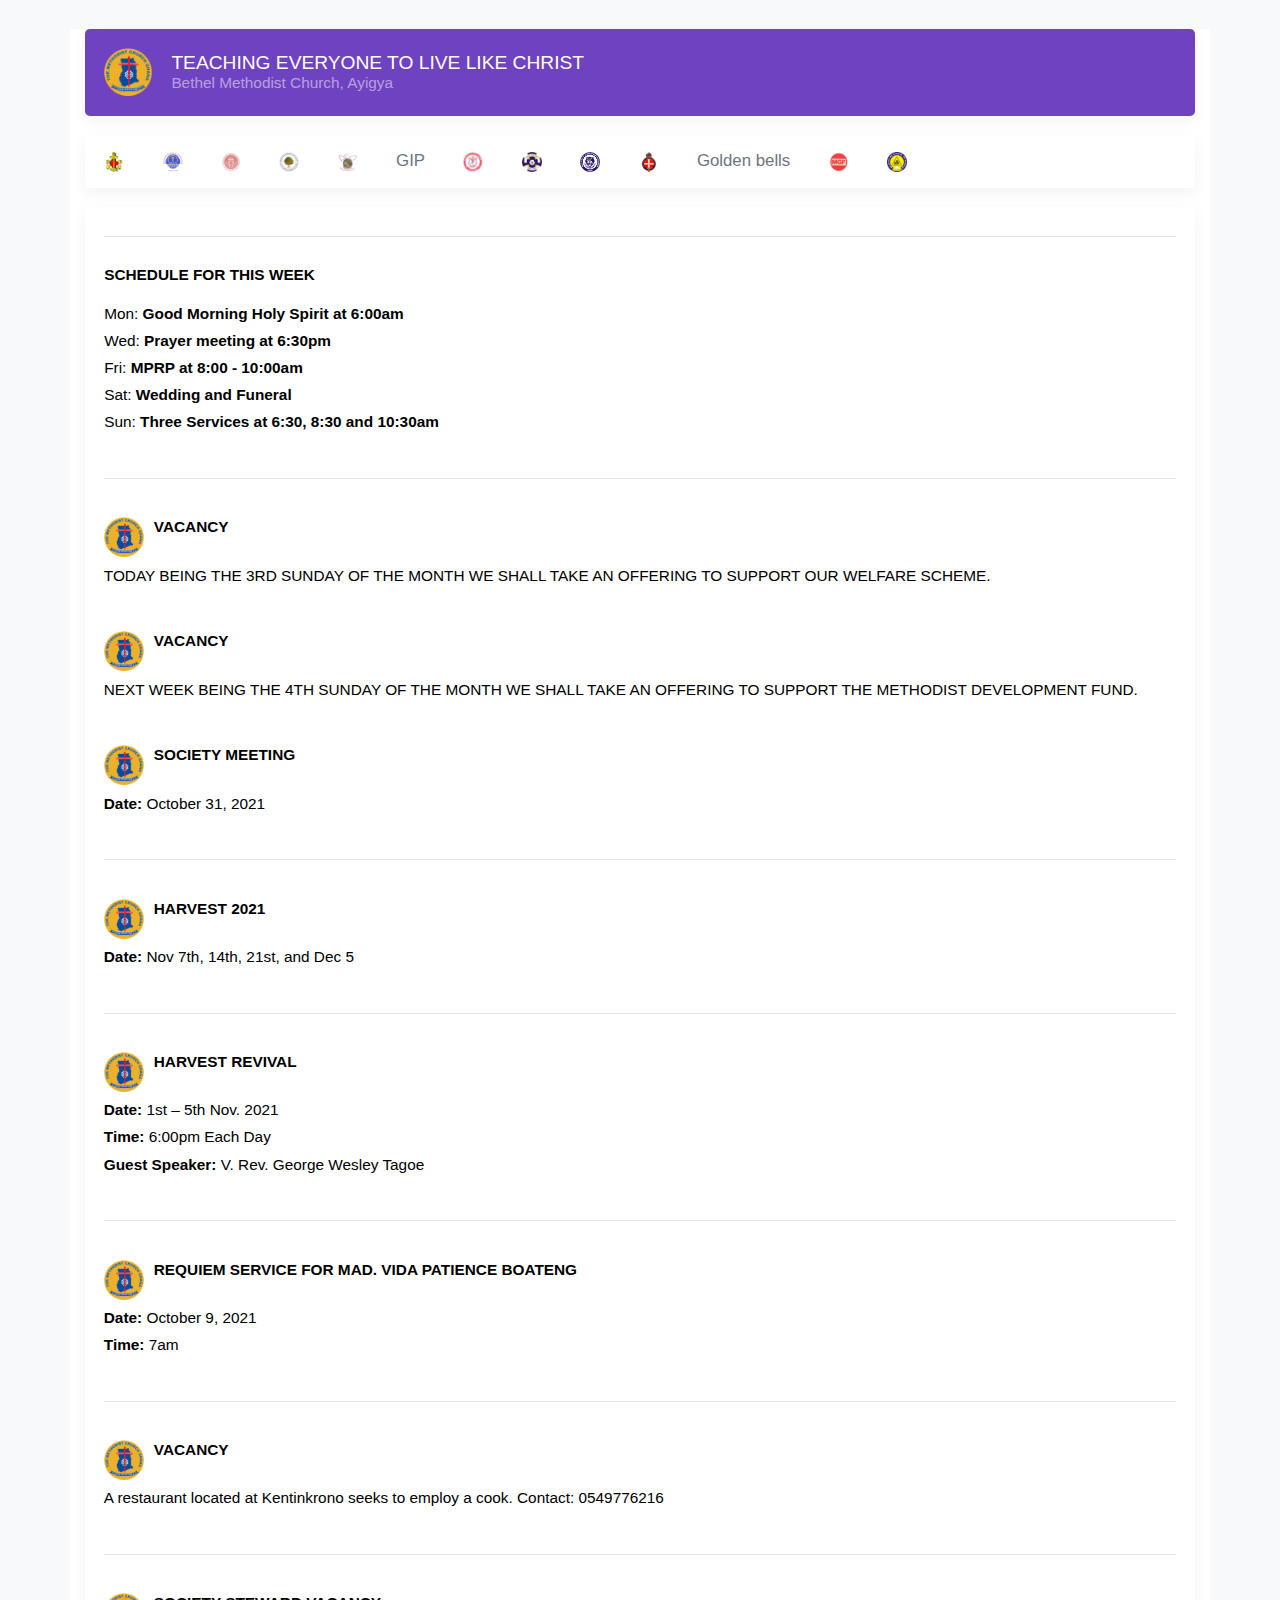
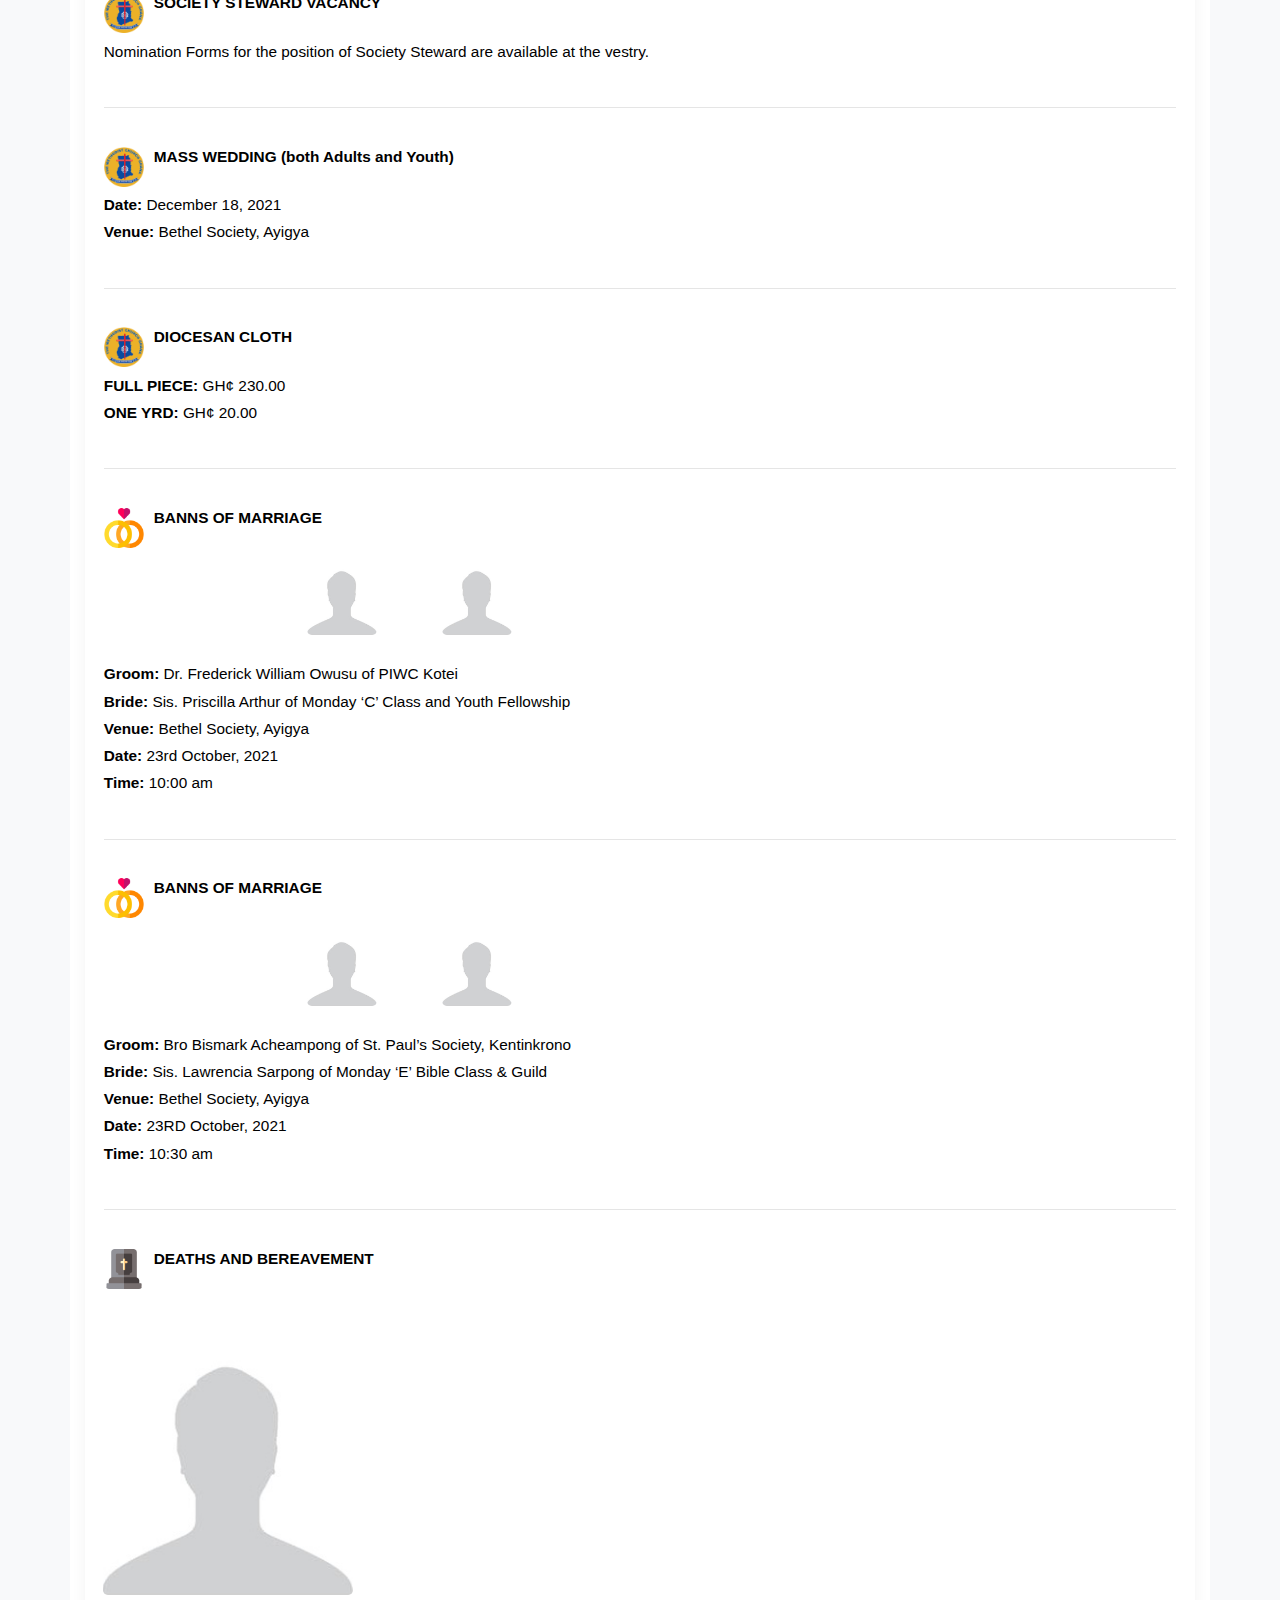
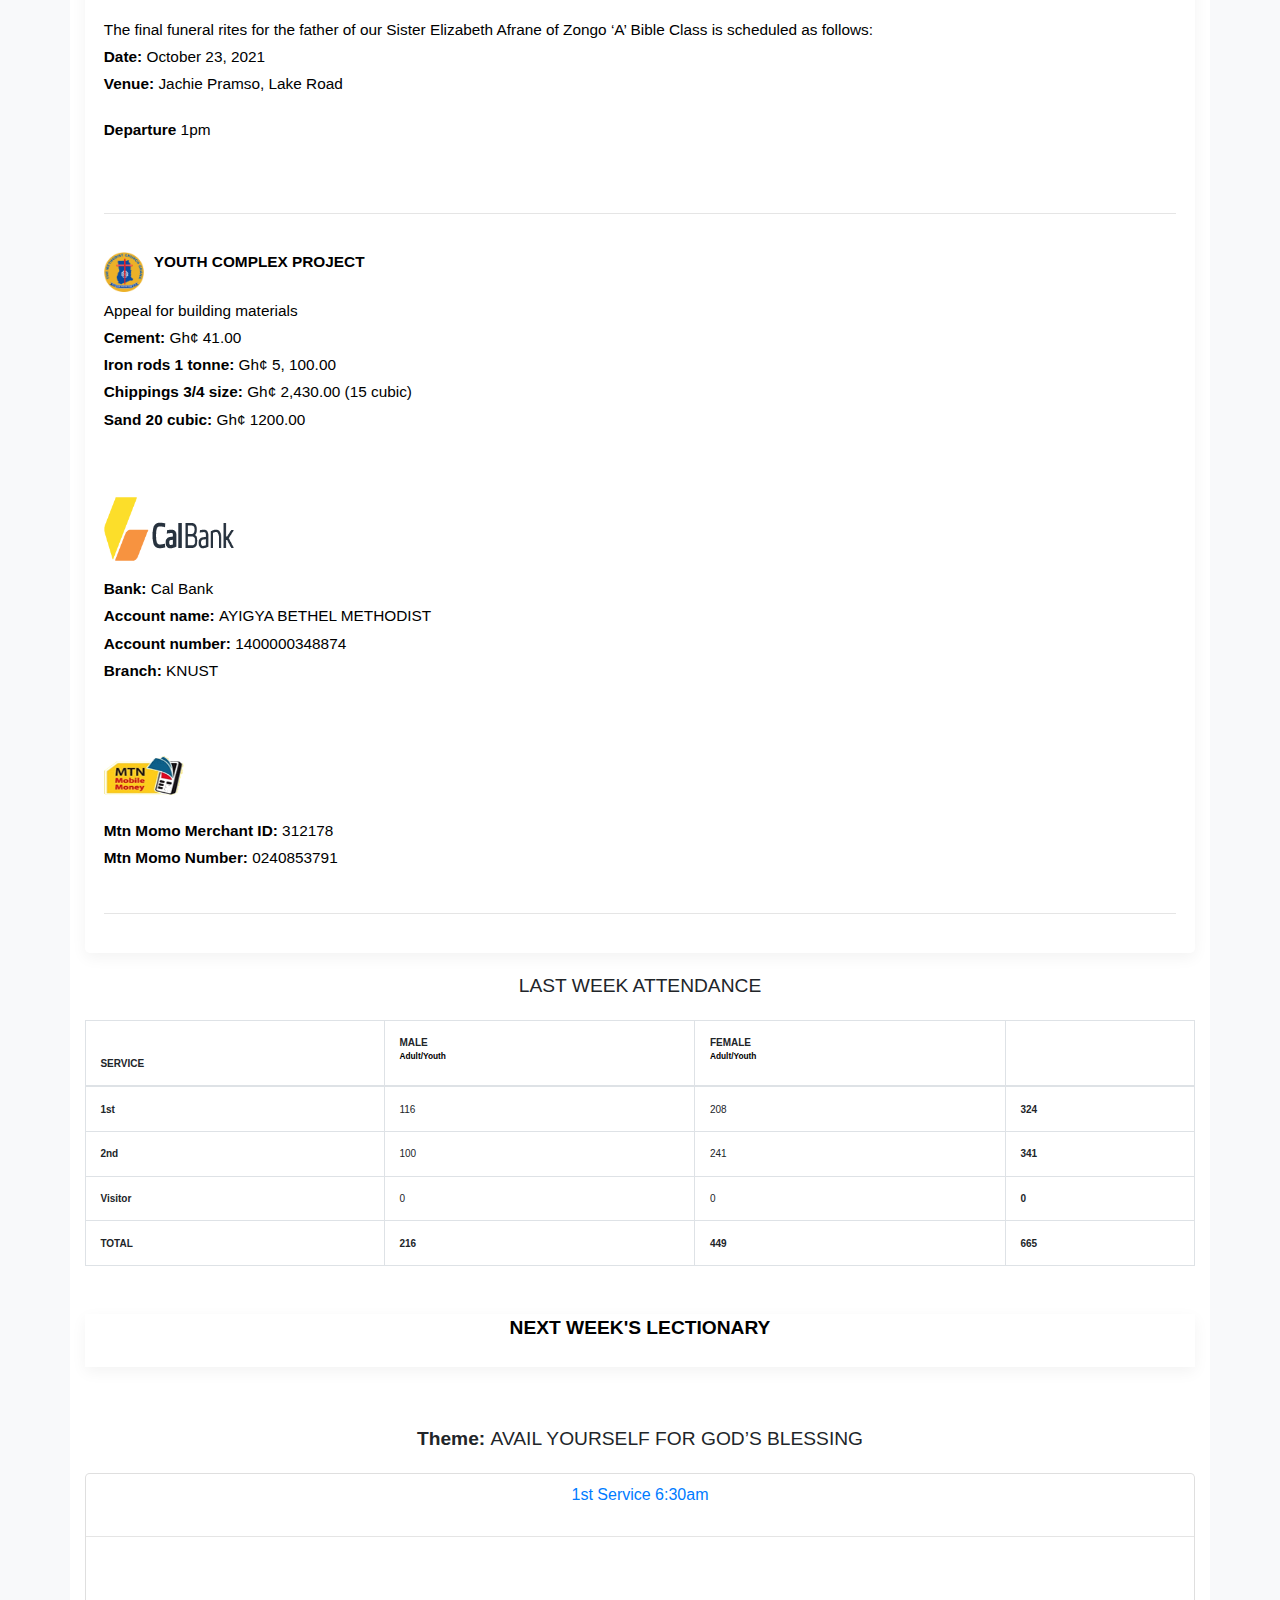
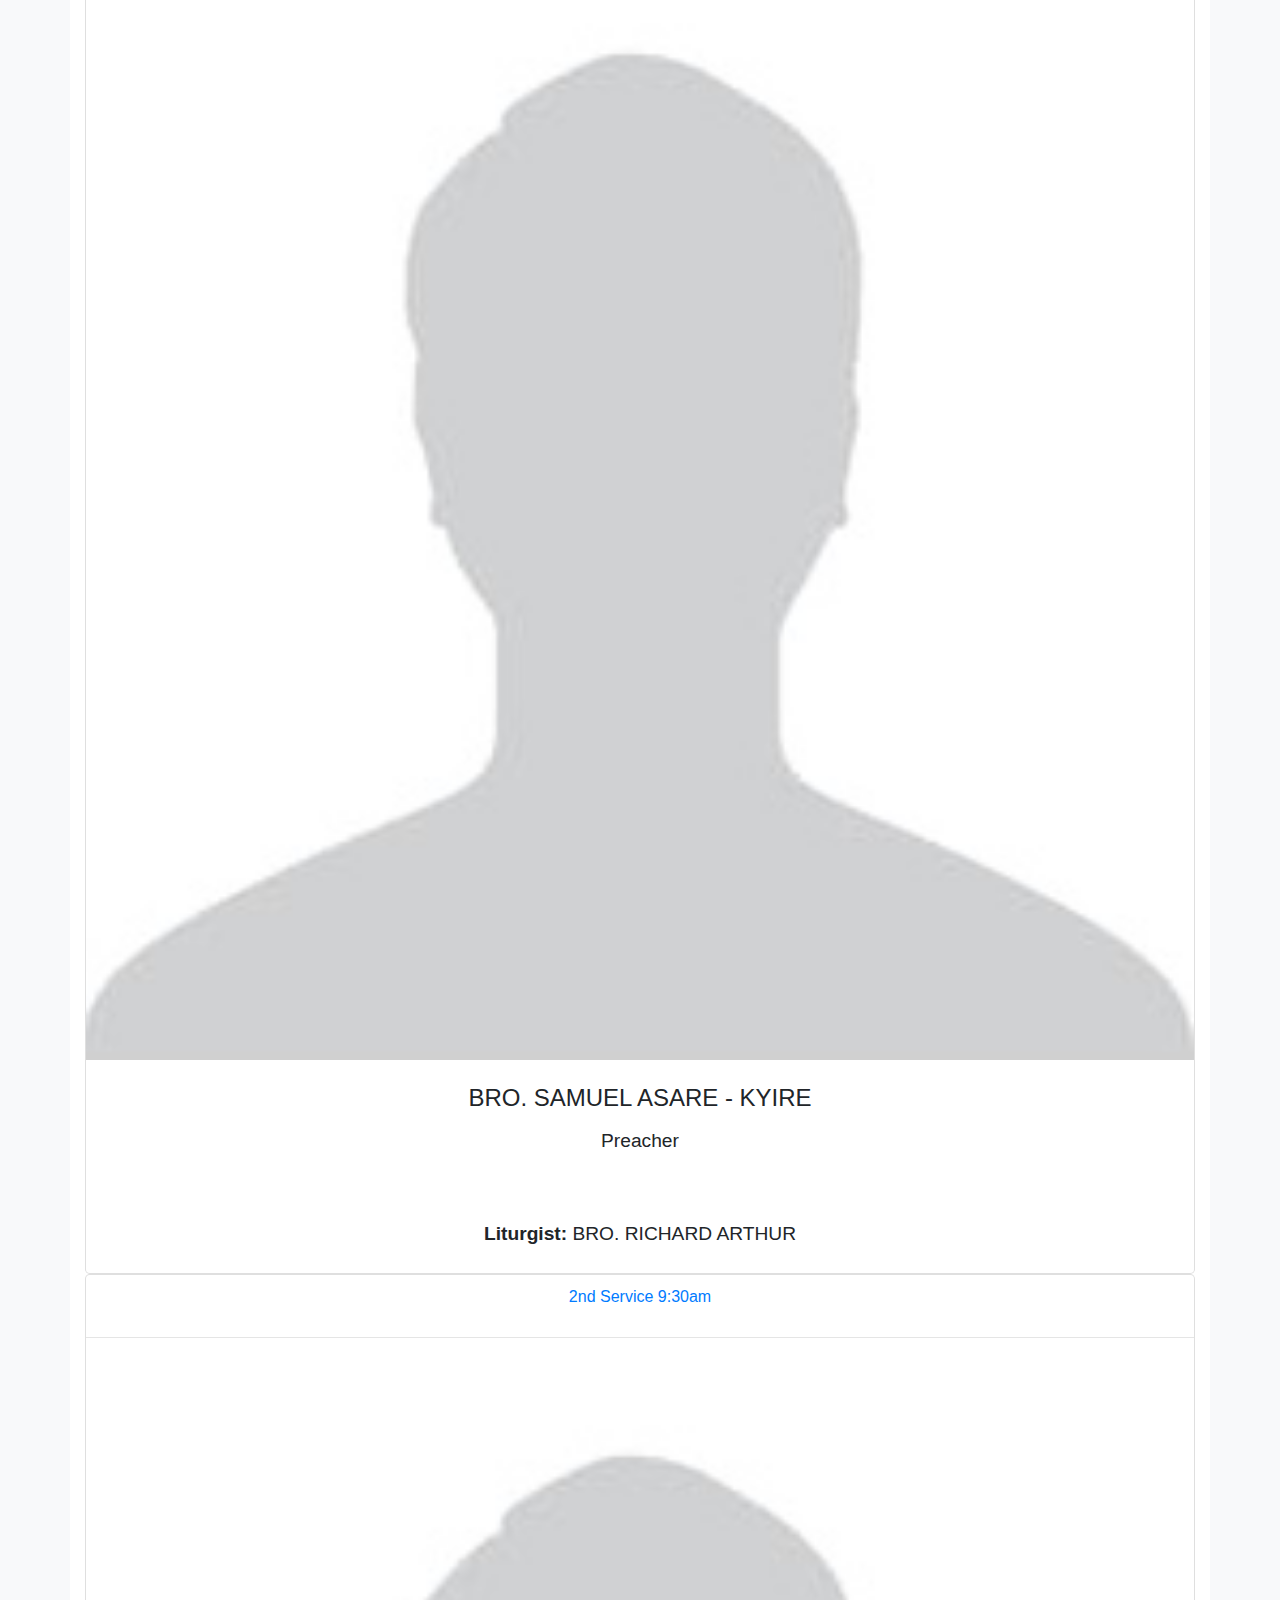
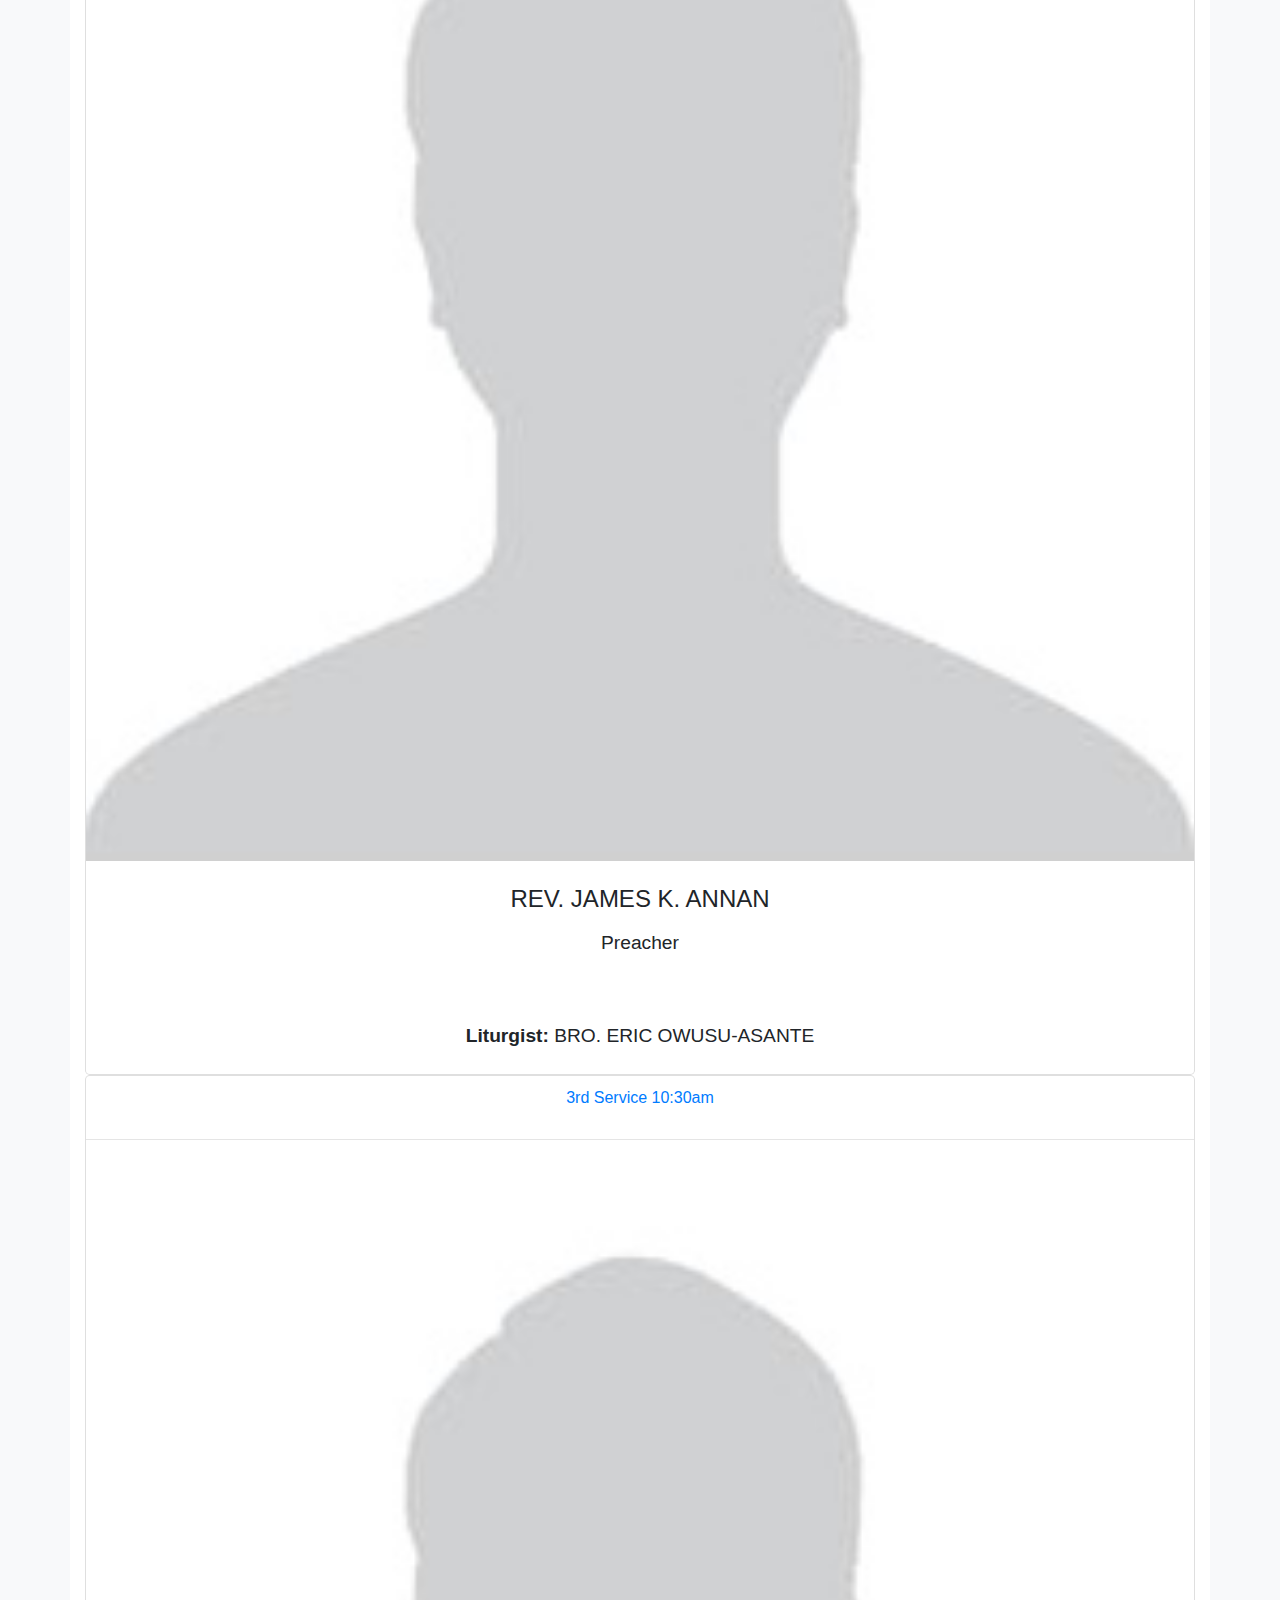
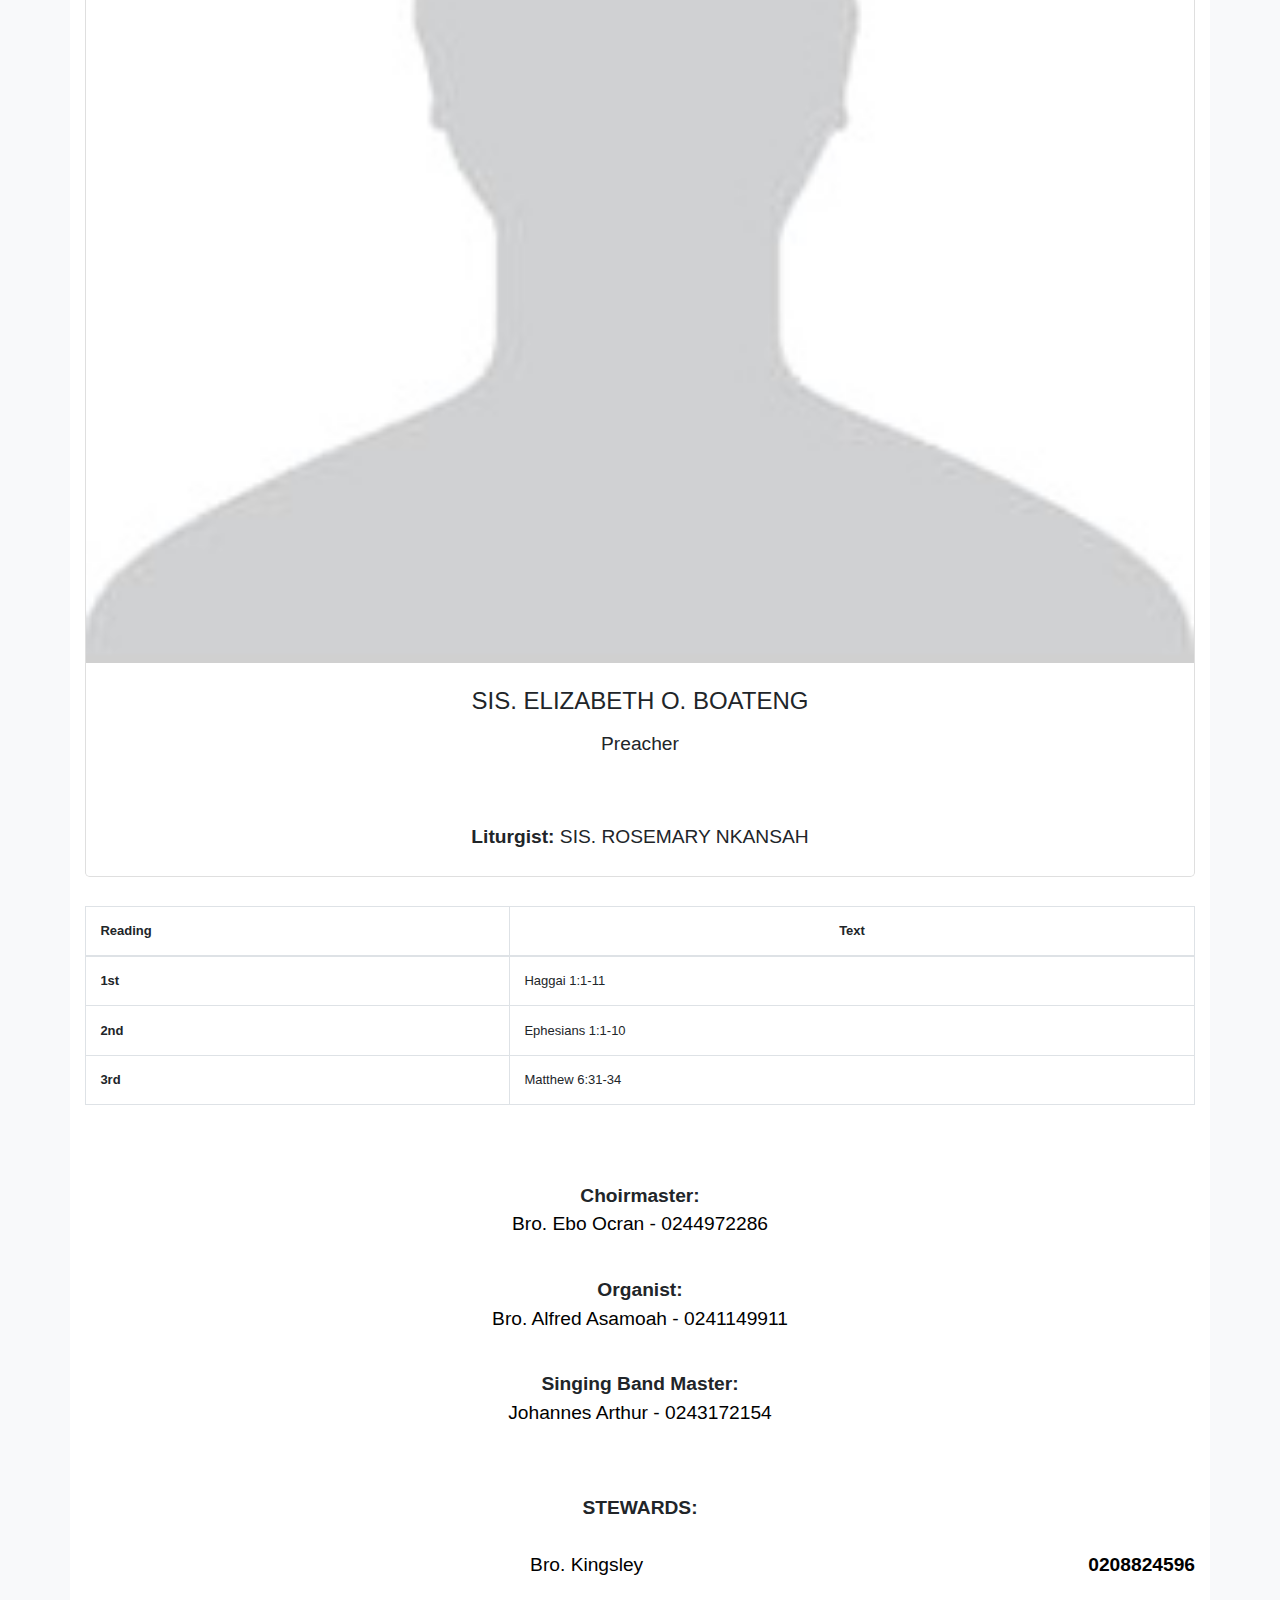
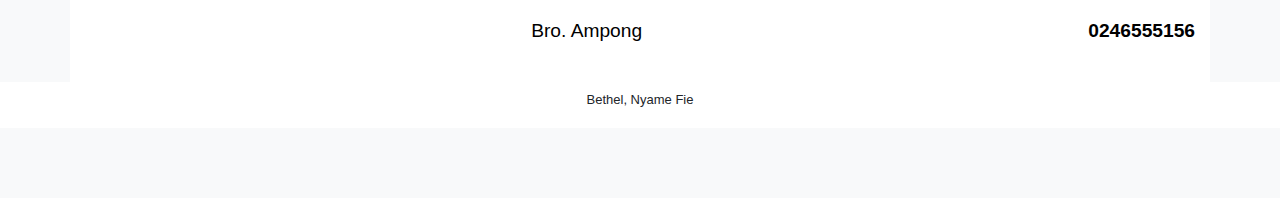
==== commit b706fa94: "Oct 17" ====
--- a/index.html
+++ b/index.html
@@ -1110,7 +1110,7 @@
         <text>Wed: <b>Prayer meeting at 6:30pm</b></text>
         <text>Fri: <b>MPRP at 8:00 - 10:00am</b></text>
         <text>Sat: <b>Wedding and Funeral</b></text>
-        <text>Sun: <b>Two Services at 6:30am and 9:30am</b></text>
+        <text>Sun: <b>Three Services at 6:30, 8:30 and 10:30am</b></text>
       </p>
 
       <hr>
@@ -1118,14 +1118,66 @@
       <div class="media text-muted pt-3">
         <img src="icons/meth_icon.png" alt="" width="40px" height="40px" class="mr-2 rounded">
         <p class="media-body pb-3 mb-0 small lh-125">
-          <strong class="d-block text-gray-dark">SEND-OFF SERVICE FOR VERY REV. EMMANUEL K. OFORI</strong><br>
+          <strong class="d-block text-gray-dark">VACANCY</strong><br>
           <text class="mainBody">
-            <text><b>Date: </b>October 3, 2021</text>
+            <text>TODAY BEING THE 3RD SUNDAY OF THE MONTH WE SHALL TAKE AN OFFERING TO SUPPORT OUR WELFARE SCHEME.</text>
           </text>
         </p>
       </div>
 
-      <hr>
+
+      <div class="media text-muted pt-3">
+        <img src="icons/meth_icon.png" alt="" width="40px" height="40px" class="mr-2 rounded">
+        <p class="media-body pb-3 mb-0 small lh-125">
+          <strong class="d-block text-gray-dark">VACANCY</strong><br>
+          <text class="mainBody">
+            <text>NEXT WEEK BEING THE 4TH SUNDAY OF THE MONTH WE SHALL TAKE AN OFFERING TO SUPPORT THE METHODIST DEVELOPMENT FUND.</text>
+          </text>
+        </p>
+      </div>
+
+
+
+      <div class="media text-muted pt-3">
+        <img src="icons/meth_icon.png" alt="" width="40px" height="40px" class="mr-2 rounded">
+        <p class="media-body pb-3 mb-0 small lh-125">
+          <strong class="d-block text-gray-dark">SOCIETY MEETING</strong><br>
+          <text class="mainBody">
+            <text><b>Date: </b>October 31, 2021</text>
+          </text>
+        </p>
+      </div>
+
+      <hr>
+
+      <div class="media text-muted pt-3">
+        <img src="icons/meth_icon.png" alt="" width="40px" height="40px" class="mr-2 rounded">
+        <p class="media-body pb-3 mb-0 small lh-125">
+          <strong class="d-block text-gray-dark">HARVEST 2021</strong><br>
+          <text class="mainBody">
+            <text><b>Date: </b>Nov 7th, 14th, 21st, and Dec 5</text>
+          </text>
+        </p>
+      </div>
+
+      <hr>
+
+
+      <div class="media text-muted pt-3">
+        <img src="icons/meth_icon.png" alt="" width="40px" height="40px" class="mr-2 rounded">
+        <p class="media-body pb-3 mb-0 small lh-125">
+          <strong class="d-block text-gray-dark">HARVEST REVIVAL </strong><br>
+          <text class="mainBody">
+            <text><b>Date: </b>1st – 5th Nov. 2021</text>
+            <text><b>Time: </b>6:00pm Each Day</text>
+            <text><b>Guest Speaker: </b>V. Rev. George Wesley Tagoe</text>
+          </text>
+        </p>
+      </div>
+
+      <hr>
+
+
 
       <div class="media text-muted pt-3">
         <img src="icons/meth_icon.png" alt="" width="40px" height="40px" class="mr-2 rounded">
@@ -1143,31 +1195,6 @@
       <div class="media text-muted pt-3">
         <img src="icons/meth_icon.png" alt="" width="40px" height="40px" class="mr-2 rounded">
         <p class="media-body pb-3 mb-0 small lh-125">
-          <strong class="d-block text-gray-dark">SOCIETY MEETING</strong><br>
-          <text class="mainBody">
-            <text><b>Date: </b>October 31, 2021</text>
-          </text>
-        </p>
-      </div>
-
-      <hr>
-
-      <div class="media text-muted pt-3">
-        <img src="icons/meth_icon.png" alt="" width="40px" height="40px" class="mr-2 rounded">
-        <p class="media-body pb-3 mb-0 small lh-125">
-          <strong class="d-block text-gray-dark">HARVEST 2021</strong><br>
-          <text class="mainBody">
-            <text><b>Date: </b>Nov 7th, 14th, 21st, and Dec 5</text>
-          </text>
-        </p>
-      </div>
-
-      <hr>
-
-
-      <div class="media text-muted pt-3">
-        <img src="icons/meth_icon.png" alt="" width="40px" height="40px" class="mr-2 rounded">
-        <p class="media-body pb-3 mb-0 small lh-125">
           <strong class="d-block text-gray-dark">VACANCY</strong><br>
           <text class="mainBody">
             <text>A restaurant located at Kentinkrono seeks to employ a cook. Contact: 0549776216</text>
@@ -1226,40 +1253,16 @@
           <img src="icons/default.JPG" width="70px" height="70px" alt="" class="mr-2 rounded"
             style="margin-left: 5%;"><br><br>
           <text class="mainBody">
-            <text><b>Groom: </b>Bro Akwasi Ampofo of Monday Bible Class & Men’s Fellowship</text>
-            <text><b>Bride: </b>Sis. Mavis Adu Kwarteng of Monday ‘E’ Class,
-              Guild, Women’s Fellowship & Brigade</text>
+            <text><b>Groom: </b>Dr. Frederick William Owusu of PIWC Kotei</text>
+            <text><b>Bride: </b>Sis. Priscilla Arthur of Monday ‘C’ Class and Youth Fellowship</text>
             <text><b>Venue: </b>Bethel Society, Ayigya</text>
-            <text><b>Date: </b>9th October, 2021</text>
+            <text><b>Date: </b>23rd October, 2021</text>
             <text><b>Time: </b>10:00 am</text>
           </text>
         </p>
       </div>
 
       <hr>
-
-
-      <div class="media text-muted pt-3">
-        <img src="icons/marriage_icon.png" alt="" width="40px" height="40px" class="mr-2 rounded">
-        <p class="media-body pb-3 mb-0 small lh-125">
-          <strong class="d-block text-gray-dark">BANNS OF MARRIAGE</strong><br><br>
-
-          <img src="icons/default.JPG" width="70px" height="70px" alt="" class="mr-2 rounded" style="margin-left: 15%">
-          <img src="icons/default.JPG" width="70px" height="70px" alt="" class="mr-2 rounded"
-            style="margin-left: 5%;"><br><br>
-          <text class="mainBody">
-            <text><b>Groom: </b>Bro. Francis Acheampong of Akokoamong Society</text>
-            <text><b>Bride: </b>Sis. Juliana Antwiwaa Owusu of Akokoamong
-              Society</text>
-            <text><b>Venue: </b>Bethel Society, Ayigya</text>
-            <text><b>Date: </b>16th October, 2021</text>
-            <text><b>Time: </b>10:00 am</text>
-          </text>
-        </p>
-      </div>
-
-      <hr>
-
 
       <div class="media text-muted pt-3">
         <img src="icons/marriage_icon.png" alt="" width="40px" height="40px" class="mr-2 rounded">
@@ -1300,49 +1303,15 @@
           <img src="icons/default.JPG" width="250px" height="250px" alt="" class="mr-2 rounded"
             style="margin-bottom: 15px; margin-left: -5%">
           <text class="mainBody">
-            <text>The final funeral rites for the husband of Mrs. Kate Omane Agyei of Bomso Susanso Aketego Class,
-              Women’s Fellowship and Susanna Wesley is scheduled as follows:</text>
-            <text> <b>Date: </b>October 9, 2021</text>
-            <text> <b>Venue: </b>Effiduase, Ashanti Region</text><br>
+            <text>The final funeral rites for the father of our Sister Elizabeth Afrane of Zongo ‘A’ Bible Class is scheduled as follows:</text>
+            <text> <b>Date: </b>October 23, 2021</text>
+            <text> <b>Venue: </b>Jachie Pramso, Lake Road</text><br>
+            <text> <b>Departure </b>1pm</text><br>
           </text>
         </p>
       </div>
 
       <hr>
-
-      <div class="media text-muted pt-3">
-        <img src="icons/white.JPG" alt="" width="40px" height="40px" class="mr-2 rounded">
-        <p class="media-body pb-3 mb-0 small lh-125">
-          <img src="icons/default.JPG" width="250px" height="250px" alt="" class="mr-2 rounded"
-            style="margin-bottom: 15px; margin-left: -5%">
-          <text class="mainBody">
-            <text>The final funeral rites for the mother of our Bro. William K. Sersah of Ayigya A Class and Choir is
-              scheduled as follows:</text>
-            <text> <b>Date: </b>October 9, 2021</text>
-            <text> <b>Venue: </b>Gomoa Kokofu Durbar Grounds</text>
-          </text>
-        </p>
-      </div>
-
-      <hr>
-
-      <div class="media text-muted pt-3">
-        <img src="icons/white.JPG" alt="" width="40px" height="40px" class="mr-2 rounded">
-        <p class="media-body pb-3 mb-0 small lh-125">
-          <img src="icons/default.JPG" width="250px" height="250px" alt="" class="mr-2 rounded"
-            style="margin-bottom: 15px; margin-left: -5%">
-          <text class="mainBody">
-            <text>The final funeral rites for the husband of our mother Grace Jubin of Anwomaso Class and Women’s
-              Fellowship is scheduled as follows:</text>
-            <text> <b>Date: </b>October 16, 2021</text>
-            <text> <b>Venue: </b>Achinakrom, Ejisu</text>
-          </text>
-        </p>
-      </div>
-
-      <hr>
-
-
 
       <div class="media text-muted pt-3">
         <img src="icons/meth_icon.png" width="40px" height="40px" alt="" class="mr-2 rounded">
@@ -1393,33 +1362,27 @@
                 </tr> -->
         <tr>
           <th scope="row">1st</th>
-          <td>73</td>
-          <td>92</td>
-          <td><b>165</b></td>
+          <td>116</td>
+          <td>208</td>
+          <td><b>324</b></td>
         </tr>
         <tr>
           <th scope="row">2nd</th>
-          <td>164</td>
-          <td>244</td>
-          <td><b>408</b></td>
-        </tr>
-        <tr>
-          <th scope="row">3rd</th>
-          <td>21</td>
-          <td>72</td>
-          <td><b>93</b></td>
+          <td>100</td>
+          <td>241</td>
+          <td><b>341</b></td>
         </tr>
         <tr>
           <th scope="row">Visitor</th>
           <td>0</td>
-          <td>2</td>
-          <td><b>2</b></td>
+          <td>0</td>
+          <td><b>0</b></td>
         </tr>
         <tr>
           <th scope="row">TOTAL</th>
-          <td><b>258</b></td>
-          <td><b>410</b></td>
-          <td><b>668</b></td>
+          <td><b>216</b></td>
+          <td><b>449</b></td>
+          <td><b>665</b></td>
         </tr>
       </tbody>
     </table>
@@ -1430,7 +1393,7 @@
       <text class="card-text" style="color: black;"><b>NEXT WEEK'S LECTIONARY</b></text>
     </div><br><br>
 
-    <p class="card-text"><b>Theme: </b>WEALTH AND THE KINGDOM OF GOD</p>
+    <p class="card-text"><b>Theme: </b>AVAIL YOURSELF FOR GOD’S BLESSING</p>
 
     <div class="card">
       <a class="nav-link active" id="pills-home-tab" data-toggle="pill" href="#pills-home" role="tab"
@@ -1439,11 +1402,11 @@
       <hr>
       <img src="icons/default.JPG" class="card-img-top" alt="...">
       <div class="card-body">
-        <h5 class="card-title" style="text-align: center">RT. REV. SAMUEL FRED ANSUH</h5>
+        <h5 class="card-title" style="text-align: center">BRO. SAMUEL ASARE - KYIRE</h5>
         <p class="card-text">Preacher</p>
 
         <a href="#" class="btn btn-primary" style="visibility: hidden;">Go somewhere</a>
-        <p class="card-text"><b>Liturgist: </b> </p>
+        <p class="card-text"><b>Liturgist: </b> BRO. RICHARD ARTHUR</p>
       </div>
     </div>
 
@@ -1454,16 +1417,16 @@
       <hr>
       <img src="icons/default.JPG" class="card-img-top" alt="...">
       <div class="card-body">
-        <h5 class="card-title" style="text-align: center">RT. REV. SAMUEL FRED ANSUH</h5>
+        <h5 class="card-title" style="text-align: center">REV. JAMES K. ANNAN</h5>
         <p class="card-text">Preacher</p>
 
         <a href="#" class="btn btn-primary" style="visibility: hidden;">Go somewhere</a>
 
-        <p class="card-text"><b>Liturgist: </b> </p>
+        <p class="card-text"><b>Liturgist: </b> BRO. ERIC OWUSU-ASANTE</p>
       </div>
     </div>
 
-    <!--  <div class="card">
+    <div class="card">
       <a class="nav-link" id="pills-contact-tab" data-toggle="pill" href="#pills-contact" role="tab"
         aria-controls="pills-contact" aria-selected="false" style="text-align: center; font-size: medium">3rd
         Service 10:30am</a>
@@ -1472,14 +1435,14 @@
 
       <img src="icons/default.JPG" class="card-img-top" alt="...">
       <div class="card-body">
-        <h5 class="card-title" style="text-align: center">EVG. SAMUEL OSEI NKANSAH</h5>
+        <h5 class="card-title" style="text-align: center">SIS. ELIZABETH O. BOATENG</h5>
         <p class="card-text">Preacher</p>
 
         <a href="#" class="btn btn-primary" style="visibility: hidden;">Go somewhere</a>
 
-        <p class="card-text"><b>Liturgist: </b>BRO. JOHN AMOAH</p>
-      </div>
-    </div> -->
+        <p class="card-text"><b>Liturgist: </b>SIS. ROSEMARY NKANSAH</p>
+      </div>
+    </div>
 
     <br>
 
@@ -1494,17 +1457,17 @@
       <tbody>
         <tr>
           <th scope="row">1st</th>
-          <td>Amos 5:6-15</td>
+          <td>Haggai 1:1-11</td>
         </tr>
 
         <tr>
           <th scope="row">2nd</th>
-          <td>Hebrews 4:12-16</td>
+          <td>Ephesians 1:1-10</td>
         </tr>
 
         <tr>
           <th scope="row">3rd</th>
-          <td>Mark 10:17-31</td>
+          <td>Matthew 6:31-34</td>
         </tr>
       </tbody>
     </table>
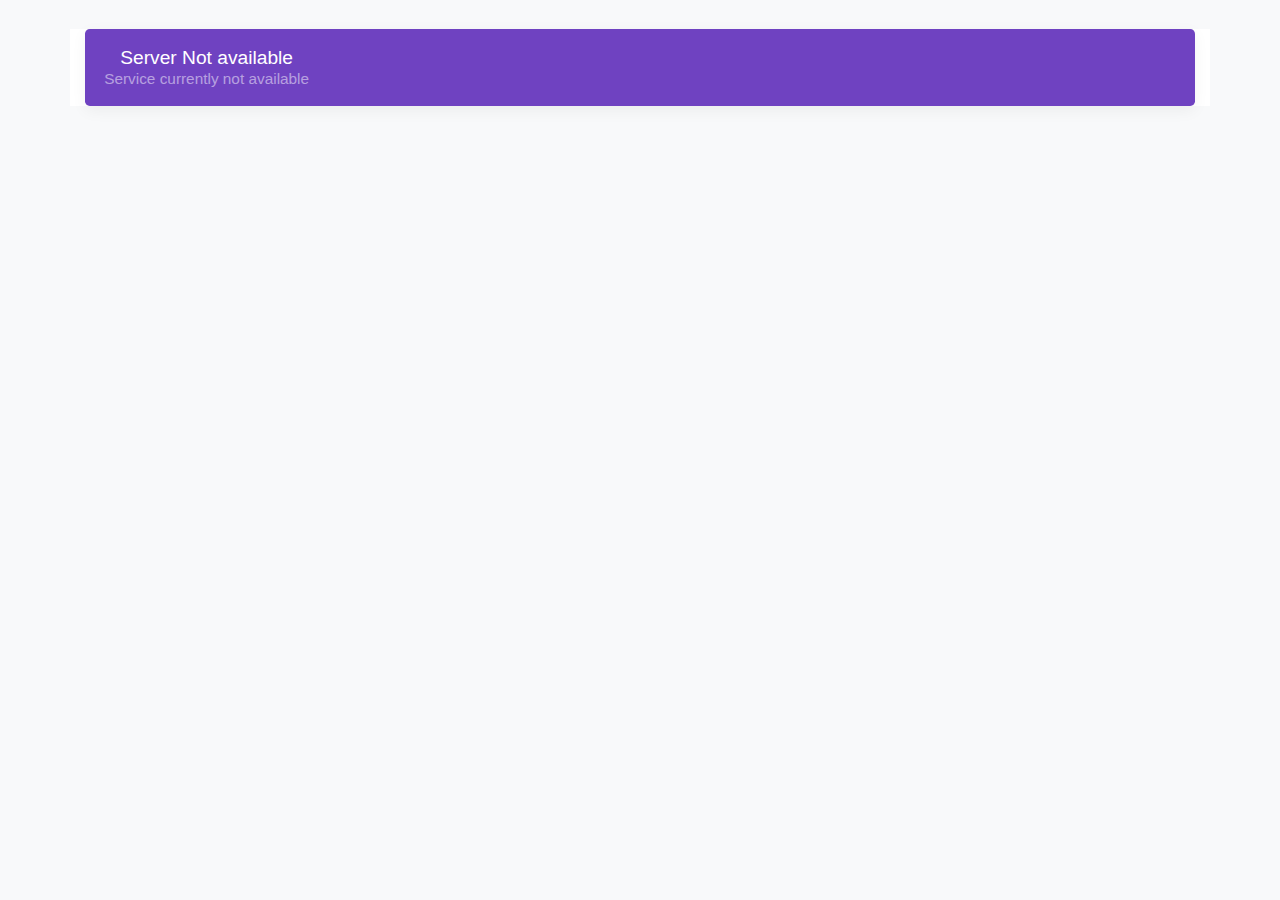
==== commit 60b8c749: "March 18" ====
--- a/index.html
+++ b/index.html
@@ -1050,449 +1050,14 @@
 <body class="bg-light">
   <main role="main" class="container" style="background: white">
     <div class="d-flex align-items-center p-3 my-3 text-white-50 bg-purple rounded box-shadow">
-      <img class="mr-3" src="icons/meth_icon.png" alt="" width="48" height="48">
+      <img class="mr-3" src="icons/meth_icon.png" alt="" width="48" height="48" hidden>
       <div class="lh-100">
-        <h6 class="mb-0 text-white lh-100" style="text-align: center">TEACHING EVERYONE TO LIVE LIKE CHRIST
+        <h6 class="mb-0 text-white lh-100" style="text-align: center">Server Not available
         </h6>
-        <small>Bethel Methodist Church, Ayigya</small>
+        <small>Service currently not available</small>
       </div>
     </div>
 
-    <div class="nav-scroller bg-white box-shadow">
-      <nav class="nav nav-underline">
-        <a class="nav-link active" href="#"><img src="icons/boys_brigade.jpg" alt="" width="20px" height="20px"></a>
-        <a class="nav-link" href="#"><img src="icons/choir.jpg" alt="" width="20px" height="20px"></a>
-        <a class="nav-link" href="#"><img src="icons/singing_band.jpg" alt="" width="20px" height="20px"></a>
-        <a class="nav-link" href="#"><img src="icons/women.jpg" alt="" width="20px" height="20px"></a>
-        <a class="nav-link" href="#"><img src="icons/suwma.jpg" alt="" width="20px" height="20px"></a>
-        <a class="nav-link" href="#">GIP</a>
-        <a class="nav-link" href="#"><img src="icons/christ.jpg" alt="" width="20px" height="20px"></a>
-        <a class="nav-link" href="#"><img src="icons/guild.jpg" alt="" width="20px" height="20px"></a>
-        <a class="nav-link" href="#"><img src="icons/logo-new.png" alt="" width="20px" height="20px"></a>
-        <a class="nav-link" href="#"><img src="icons/girls-brigade.jpg" alt="" width="20px" height="20px"></a>
-        <a class="nav-link" href="#">Golden bells</a>
-        <a class="nav-link" href="#"><img src="icons/girls_fellowship.jpg" alt="" width="20px" height="20px"></a>
-        <a class="nav-link" href="#"><img src="icons/youth.jpg" alt="" width="20px" height="20px"></a>
-      </nav>
-    </div>
-
-    <!-- 
-      
-      christmas period body
-      
-      <div class="window">
-      <div class="santa">
-        <div class="head">
-          <div class="face">
-            <div class="redhat">
-              <div class="whitepart"></div>
-              <div class="redpart"></div>
-              <div class="hatball"></div>
-            </div>
-            <div class="eyes"></div>
-            <div class="beard">
-              <div class="nouse"></div>
-              <div class="mouth"></div>
-            </div>
-          </div>
-          <div class="ears"></div>
-        </div>
-        <div class="body"></div>
-      </div>
-    </div> -->
-
-    <div class="my-3 p-3 bg-white rounded box-shadow">
-      <h6 class="border-bottom border-gray pb-2 mb-0"></h6><br>
-
-      <p class="media-body pb-3 mb-0 small lh-125">
-        <strong class="d-block text-gray-dark">SCHEDULE FOR THIS WEEK</strong><br>
-        <text>Mon: <b>Good Morning Holy Spirit at 6:00am</b></text>
-        <text>Wed: <b>Prayer meeting at 6:30pm</b></text>
-        <text>Fri: <b>MPRP at 8:00 - 10:00am</b></text>
-        <text>Sat: <b>Wedding and Funeral</b></text>
-        <text>Sun: <b>Three Services at 6:30, 8:30 and 10:30am</b></text>
-      </p>
-
-      <hr>
-
-      <div class="media text-muted pt-3">
-        <img src="icons/meth_icon.png" alt="" width="40px" height="40px" class="mr-2 rounded">
-        <p class="media-body pb-3 mb-0 small lh-125">
-          <strong class="d-block text-gray-dark">VACANCY</strong><br>
-          <text class="mainBody">
-            <text>TODAY BEING THE 3RD SUNDAY OF THE MONTH WE SHALL TAKE AN OFFERING TO SUPPORT OUR WELFARE SCHEME.</text>
-          </text>
-        </p>
-      </div>
-
-
-      <div class="media text-muted pt-3">
-        <img src="icons/meth_icon.png" alt="" width="40px" height="40px" class="mr-2 rounded">
-        <p class="media-body pb-3 mb-0 small lh-125">
-          <strong class="d-block text-gray-dark">VACANCY</strong><br>
-          <text class="mainBody">
-            <text>NEXT WEEK BEING THE 4TH SUNDAY OF THE MONTH WE SHALL TAKE AN OFFERING TO SUPPORT THE METHODIST DEVELOPMENT FUND.</text>
-          </text>
-        </p>
-      </div>
-
-
-
-      <div class="media text-muted pt-3">
-        <img src="icons/meth_icon.png" alt="" width="40px" height="40px" class="mr-2 rounded">
-        <p class="media-body pb-3 mb-0 small lh-125">
-          <strong class="d-block text-gray-dark">SOCIETY MEETING</strong><br>
-          <text class="mainBody">
-            <text><b>Date: </b>October 31, 2021</text>
-          </text>
-        </p>
-      </div>
-
-      <hr>
-
-      <div class="media text-muted pt-3">
-        <img src="icons/meth_icon.png" alt="" width="40px" height="40px" class="mr-2 rounded">
-        <p class="media-body pb-3 mb-0 small lh-125">
-          <strong class="d-block text-gray-dark">HARVEST 2021</strong><br>
-          <text class="mainBody">
-            <text><b>Date: </b>Nov 7th, 14th, 21st, and Dec 5</text>
-          </text>
-        </p>
-      </div>
-
-      <hr>
-
-
-      <div class="media text-muted pt-3">
-        <img src="icons/meth_icon.png" alt="" width="40px" height="40px" class="mr-2 rounded">
-        <p class="media-body pb-3 mb-0 small lh-125">
-          <strong class="d-block text-gray-dark">HARVEST REVIVAL </strong><br>
-          <text class="mainBody">
-            <text><b>Date: </b>1st – 5th Nov. 2021</text>
-            <text><b>Time: </b>6:00pm Each Day</text>
-            <text><b>Guest Speaker: </b>V. Rev. George Wesley Tagoe</text>
-          </text>
-        </p>
-      </div>
-
-      <hr>
-
-
-
-      <div class="media text-muted pt-3">
-        <img src="icons/meth_icon.png" alt="" width="40px" height="40px" class="mr-2 rounded">
-        <p class="media-body pb-3 mb-0 small lh-125">
-          <strong class="d-block text-gray-dark">REQUIEM SERVICE FOR MAD. VIDA PATIENCE BOATENG</strong><br>
-          <text class="mainBody">
-            <text><b>Date: </b>October 9, 2021</text>
-            <text><b>Time: </b>7am</text>
-          </text>
-        </p>
-      </div>
-
-      <hr>
-
-      <div class="media text-muted pt-3">
-        <img src="icons/meth_icon.png" alt="" width="40px" height="40px" class="mr-2 rounded">
-        <p class="media-body pb-3 mb-0 small lh-125">
-          <strong class="d-block text-gray-dark">VACANCY</strong><br>
-          <text class="mainBody">
-            <text>A restaurant located at Kentinkrono seeks to employ a cook. Contact: 0549776216</text>
-          </text>
-        </p>
-      </div>
-
-      <hr>
-
-      <div class="media text-muted pt-3">
-        <img src="icons/meth_icon.png" alt="" width="40px" height="40px" class="mr-2 rounded">
-        <p class="media-body pb-3 mb-0 small lh-125">
-          <strong class="d-block text-gray-dark">SOCIETY STEWARD VACANCY</strong><br>
-          <text class="mainBody">
-            <text>Nomination Forms for the position of Society Steward are available at the vestry.</text>
-          </text>
-        </p>
-      </div>
-
-      <hr>
-
-      <div class="media text-muted pt-3">
-        <img src="icons/meth_icon.png" alt="" width="40px" height="40px" class="mr-2 rounded">
-        <p class="media-body pb-3 mb-0 small lh-125">
-          <strong class="d-block text-gray-dark">MASS WEDDING (both Adults and Youth)</strong><br>
-          <text class="mainBody">
-            <text><b>Date: </b>December 18, 2021</text>
-            <text><b>Venue: </b>Bethel Society, Ayigya</text>
-          </text>
-        </p>
-      </div>
-
-      <hr>
-
-      <div class="media text-muted pt-3">
-        <img src="icons/meth_icon.png" alt="" width="40px" height="40px" class="mr-2 rounded">
-        <p class="media-body pb-3 mb-0 small lh-125">
-          <strong class="d-block text-gray-dark">DIOCESAN CLOTH</strong><br>
-          <text class="mainBody">
-            <text><b>FULL PIECE: </b>GH¢ 230.00</text>
-            <text><b>ONE YRD: </b>GH¢ 20.00</text>
-          </text>
-        </p>
-      </div>
-
-      <hr>
-
-
-
-      <div class="media text-muted pt-3">
-        <img src="icons/marriage_icon.png" alt="" width="40px" height="40px" class="mr-2 rounded">
-        <p class="media-body pb-3 mb-0 small lh-125">
-          <strong class="d-block text-gray-dark">BANNS OF MARRIAGE</strong><br><br>
-
-          <img src="icons/default.JPG" width="70px" height="70px" alt="" class="mr-2 rounded" style="margin-left: 15%">
-          <img src="icons/default.JPG" width="70px" height="70px" alt="" class="mr-2 rounded"
-            style="margin-left: 5%;"><br><br>
-          <text class="mainBody">
-            <text><b>Groom: </b>Dr. Frederick William Owusu of PIWC Kotei</text>
-            <text><b>Bride: </b>Sis. Priscilla Arthur of Monday ‘C’ Class and Youth Fellowship</text>
-            <text><b>Venue: </b>Bethel Society, Ayigya</text>
-            <text><b>Date: </b>23rd October, 2021</text>
-            <text><b>Time: </b>10:00 am</text>
-          </text>
-        </p>
-      </div>
-
-      <hr>
-
-      <div class="media text-muted pt-3">
-        <img src="icons/marriage_icon.png" alt="" width="40px" height="40px" class="mr-2 rounded">
-        <p class="media-body pb-3 mb-0 small lh-125">
-          <strong class="d-block text-gray-dark">BANNS OF MARRIAGE</strong><br><br>
-
-          <img src="icons/default.JPG" width="70px" height="70px" alt="" class="mr-2 rounded" style="margin-left: 15%">
-          <img src="icons/default.JPG" width="70px" height="70px" alt="" class="mr-2 rounded"
-            style="margin-left: 5%;"><br><br>
-          <text class="mainBody">
-            <text><b>Groom: </b>Bro Bismark Acheampong of St. Paul’s Society,
-              Kentinkrono </text>
-            <text><b>Bride: </b>Sis. Lawrencia Sarpong of Monday ‘E’ Bible Class
-              & Guild
-            </text>
-            <text><b>Venue: </b>Bethel Society, Ayigya</text>
-            <text><b>Date: </b>23RD October, 2021</text>
-            <text><b>Time: </b>10:30 am</text>
-          </text>
-        </p>
-      </div>
-
-      <hr>
-
-
-
-
-      <div class="media text-muted pt-3">
-        <img src="icons/graveyard.png" alt="" width="40px" height="40px" class="mr-2 rounded">
-        <p class="media-body pb-3 mb-0 small lh-125">
-          <strong class="d-block text-gray-dark">DEATHS AND BEREAVEMENT</strong><br><br>
-        </p>
-      </div>
-
-      <div class="media text-muted pt-3">
-        <img src="icons/white.JPG" alt="" width="40px" height="40px" class="mr-2 rounded">
-        <p class="media-body pb-3 mb-0 small lh-125">
-          <img src="icons/default.JPG" width="250px" height="250px" alt="" class="mr-2 rounded"
-            style="margin-bottom: 15px; margin-left: -5%">
-          <text class="mainBody">
-            <text>The final funeral rites for the father of our Sister Elizabeth Afrane of Zongo ‘A’ Bible Class is scheduled as follows:</text>
-            <text> <b>Date: </b>October 23, 2021</text>
-            <text> <b>Venue: </b>Jachie Pramso, Lake Road</text><br>
-            <text> <b>Departure </b>1pm</text><br>
-          </text>
-        </p>
-      </div>
-
-      <hr>
-
-      <div class="media text-muted pt-3">
-        <img src="icons/meth_icon.png" width="40px" height="40px" alt="" class="mr-2 rounded">
-        <p class="media-body pb-3 mb-0 small lh-125">
-          <strong class="d-block text-gray-dark">YOUTH COMPLEX PROJECT</strong><br>
-          <text class="mainBody">
-            <text>Appeal for building materials</text>
-            <text><b>Cement: </b> Gh¢ 41.00</text>
-            <text><b>Iron rods 1 tonne: </b> Gh¢ 5, 100.00</text>
-            <text><b>Chippings 3/4 size: </b> Gh¢ 2,430.00 (15 cubic)</text>
-            <text><b>Sand 20 cubic: </b> Gh¢ 1200.00</text><br><br><br>
-
-            <img src="icons/cal_bank_logo.png" width="130px" height="70px" alt="" class="mr-2 rounded"
-              style="margin-bottom: 15px">
-
-            <text><b>Bank: </b> Cal Bank</text>
-            <text><b>Account name: </b> AYIGYA BETHEL METHODIST</text>
-            <text><b>Account number: </b> 1400000348874</text>
-            <text><b>Branch: </b> KNUST</text><br><br><br>
-
-            <img src="icons/mtnmomo.png" width="80px" height="60px" alt="" class="mr-2 rounded"
-              style="margin-bottom: 15px"><text><b>Mtn Momo Merchant ID: </b> 312178</text>
-            <text><b>Mtn Momo Number: </b> 0240853791</text>
-          </text>
-        </p>
-      </div>
-
-      <hr>
-    </div>
-
-    <p class="card-text">LAST WEEK ATTENDANCE</p>
-
-    <table class="table table-bordered" style="font-size: x-small">
-      <thead>
-        <tr>
-          <th scope="col">SERVICE</th>
-          <th scope="col">MALE<br><text style="font-size: smaller;">Adult/Youth</text></th>
-          <th scope="col">FEMALE<br><text style="font-size: smaller;">Adult/Youth</text></th>
-          <th scope="col"></th>
-        </tr>
-      </thead>
-      <tbody>
-        <!--  <tr>
-                    <th scope="row"></th>
-                    <td>Adult/Youth</td>
-                    <td>Adult/Youth</td>
-                    <td></td>
-                </tr> -->
-        <tr>
-          <th scope="row">1st</th>
-          <td>116</td>
-          <td>208</td>
-          <td><b>324</b></td>
-        </tr>
-        <tr>
-          <th scope="row">2nd</th>
-          <td>100</td>
-          <td>241</td>
-          <td><b>341</b></td>
-        </tr>
-        <tr>
-          <th scope="row">Visitor</th>
-          <td>0</td>
-          <td>0</td>
-          <td><b>0</b></td>
-        </tr>
-        <tr>
-          <th scope="row">TOTAL</th>
-          <td><b>216</b></td>
-          <td><b>449</b></td>
-          <td><b>665</b></td>
-        </tr>
-      </tbody>
-    </table>
-
-    <br>
-
-    <div class="nav-scroller bg-white box-shadow">
-      <text class="card-text" style="color: black;"><b>NEXT WEEK'S LECTIONARY</b></text>
-    </div><br><br>
-
-    <p class="card-text"><b>Theme: </b>AVAIL YOURSELF FOR GOD’S BLESSING</p>
-
-    <div class="card">
-      <a class="nav-link active" id="pills-home-tab" data-toggle="pill" href="#pills-home" role="tab"
-        aria-controls="pills-home" aria-selected="true" style="text-align: center; font-size: medium;">1st
-        Service 6:30am</a>
-      <hr>
-      <img src="icons/default.JPG" class="card-img-top" alt="...">
-      <div class="card-body">
-        <h5 class="card-title" style="text-align: center">BRO. SAMUEL ASARE - KYIRE</h5>
-        <p class="card-text">Preacher</p>
-
-        <a href="#" class="btn btn-primary" style="visibility: hidden;">Go somewhere</a>
-        <p class="card-text"><b>Liturgist: </b> BRO. RICHARD ARTHUR</p>
-      </div>
-    </div>
-
-    <div class="card">
-      <a class="nav-link" id="pills-profile-tab" data-toggle="pill" href="#pills-profile" role="tab"
-        aria-controls="pills-profile" aria-selected="false" style="text-align: center; font-size: medium">2nd
-        Service 9:30am</a>
-      <hr>
-      <img src="icons/default.JPG" class="card-img-top" alt="...">
-      <div class="card-body">
-        <h5 class="card-title" style="text-align: center">REV. JAMES K. ANNAN</h5>
-        <p class="card-text">Preacher</p>
-
-        <a href="#" class="btn btn-primary" style="visibility: hidden;">Go somewhere</a>
-
-        <p class="card-text"><b>Liturgist: </b> BRO. ERIC OWUSU-ASANTE</p>
-      </div>
-    </div>
-
-    <div class="card">
-      <a class="nav-link" id="pills-contact-tab" data-toggle="pill" href="#pills-contact" role="tab"
-        aria-controls="pills-contact" aria-selected="false" style="text-align: center; font-size: medium">3rd
-        Service 10:30am</a>
-      </li>
-      <hr>
-
-      <img src="icons/default.JPG" class="card-img-top" alt="...">
-      <div class="card-body">
-        <h5 class="card-title" style="text-align: center">SIS. ELIZABETH O. BOATENG</h5>
-        <p class="card-text">Preacher</p>
-
-        <a href="#" class="btn btn-primary" style="visibility: hidden;">Go somewhere</a>
-
-        <p class="card-text"><b>Liturgist: </b>SIS. ROSEMARY NKANSAH</p>
-      </div>
-    </div>
-
-    <br>
-
-    <table class="table table-bordered" style="font-size: small">
-      <thead>
-        <tr>
-          <th scope="col"> Reading</th>
-          <th colspan="2" style="text-align: center;">Text</th>
-        </tr>
-      </thead>
-
-      <tbody>
-        <tr>
-          <th scope="row">1st</th>
-          <td>Haggai 1:1-11</td>
-        </tr>
-
-        <tr>
-          <th scope="row">2nd</th>
-          <td>Ephesians 1:1-10</td>
-        </tr>
-
-        <tr>
-          <th scope="row">3rd</th>
-          <td>Matthew 6:31-34</td>
-        </tr>
-      </tbody>
-    </table>
-
-    <br><br>
-
-    <div style="text-align: center;">
-      <b>Choirmaster: </b><text> Bro. Ebo Ocran - 0244972286</text><br>
-      <b>Organist: </b><text> Bro. Alfred Asamoah - 0241149911</text><br>
-      <b>Singing Band Master: </b><text> Johannes Arthur - 0243172154</text><br>
-      <br>
-
-      <b>STEWARDS:</b><br><br>
-      <text>Bro. Kingsley <b style="float: right"> 0208824596</b></text><br>
-      <!--       <text> Sis. Grace <b style="float: right"> 0207446475</b></text><br> -->
-      <text>Bro. Ampong <b style="float: right"> 0246555156</b></text><br>
-    </div>
-
-  </main>
-
-
-  <footer>
-    <h6 style="font-size: small">Bethel, Nyame Fie </h6>
-  </footer>
-
 </body>
 
 </html>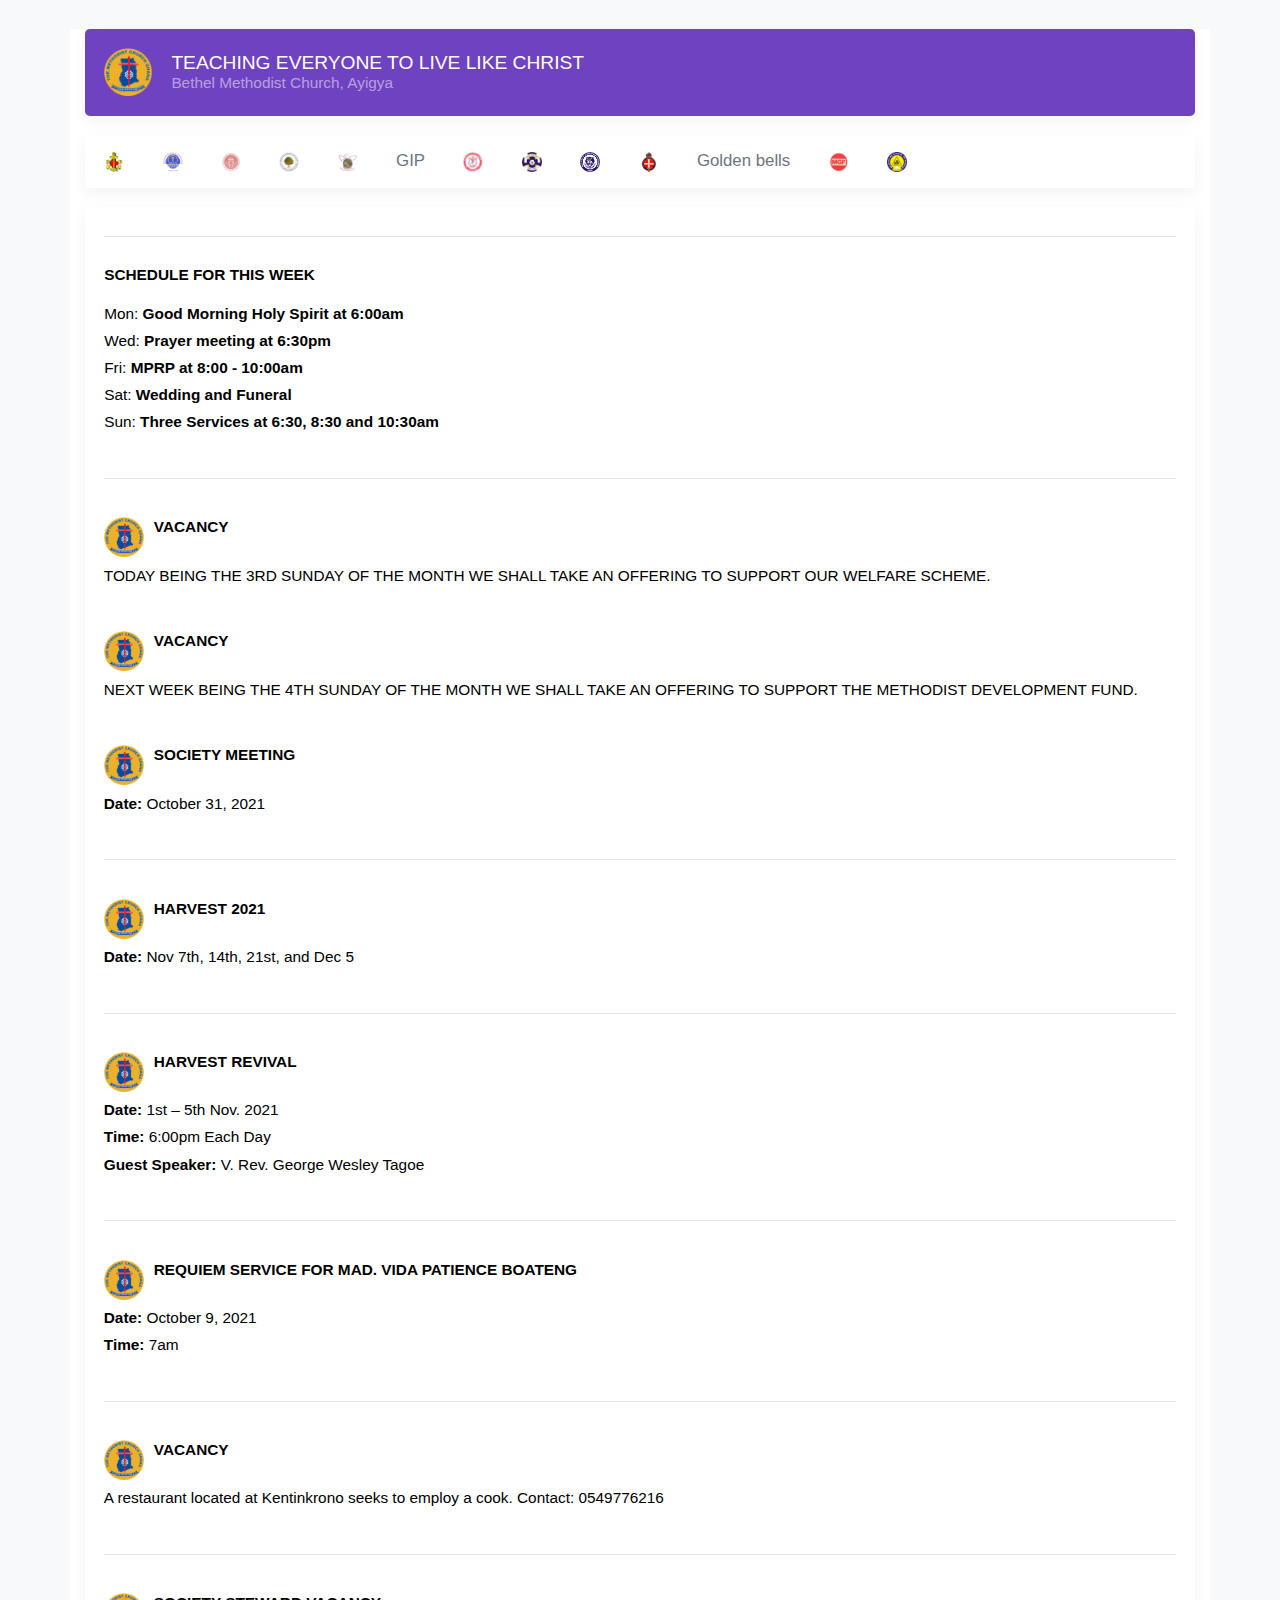
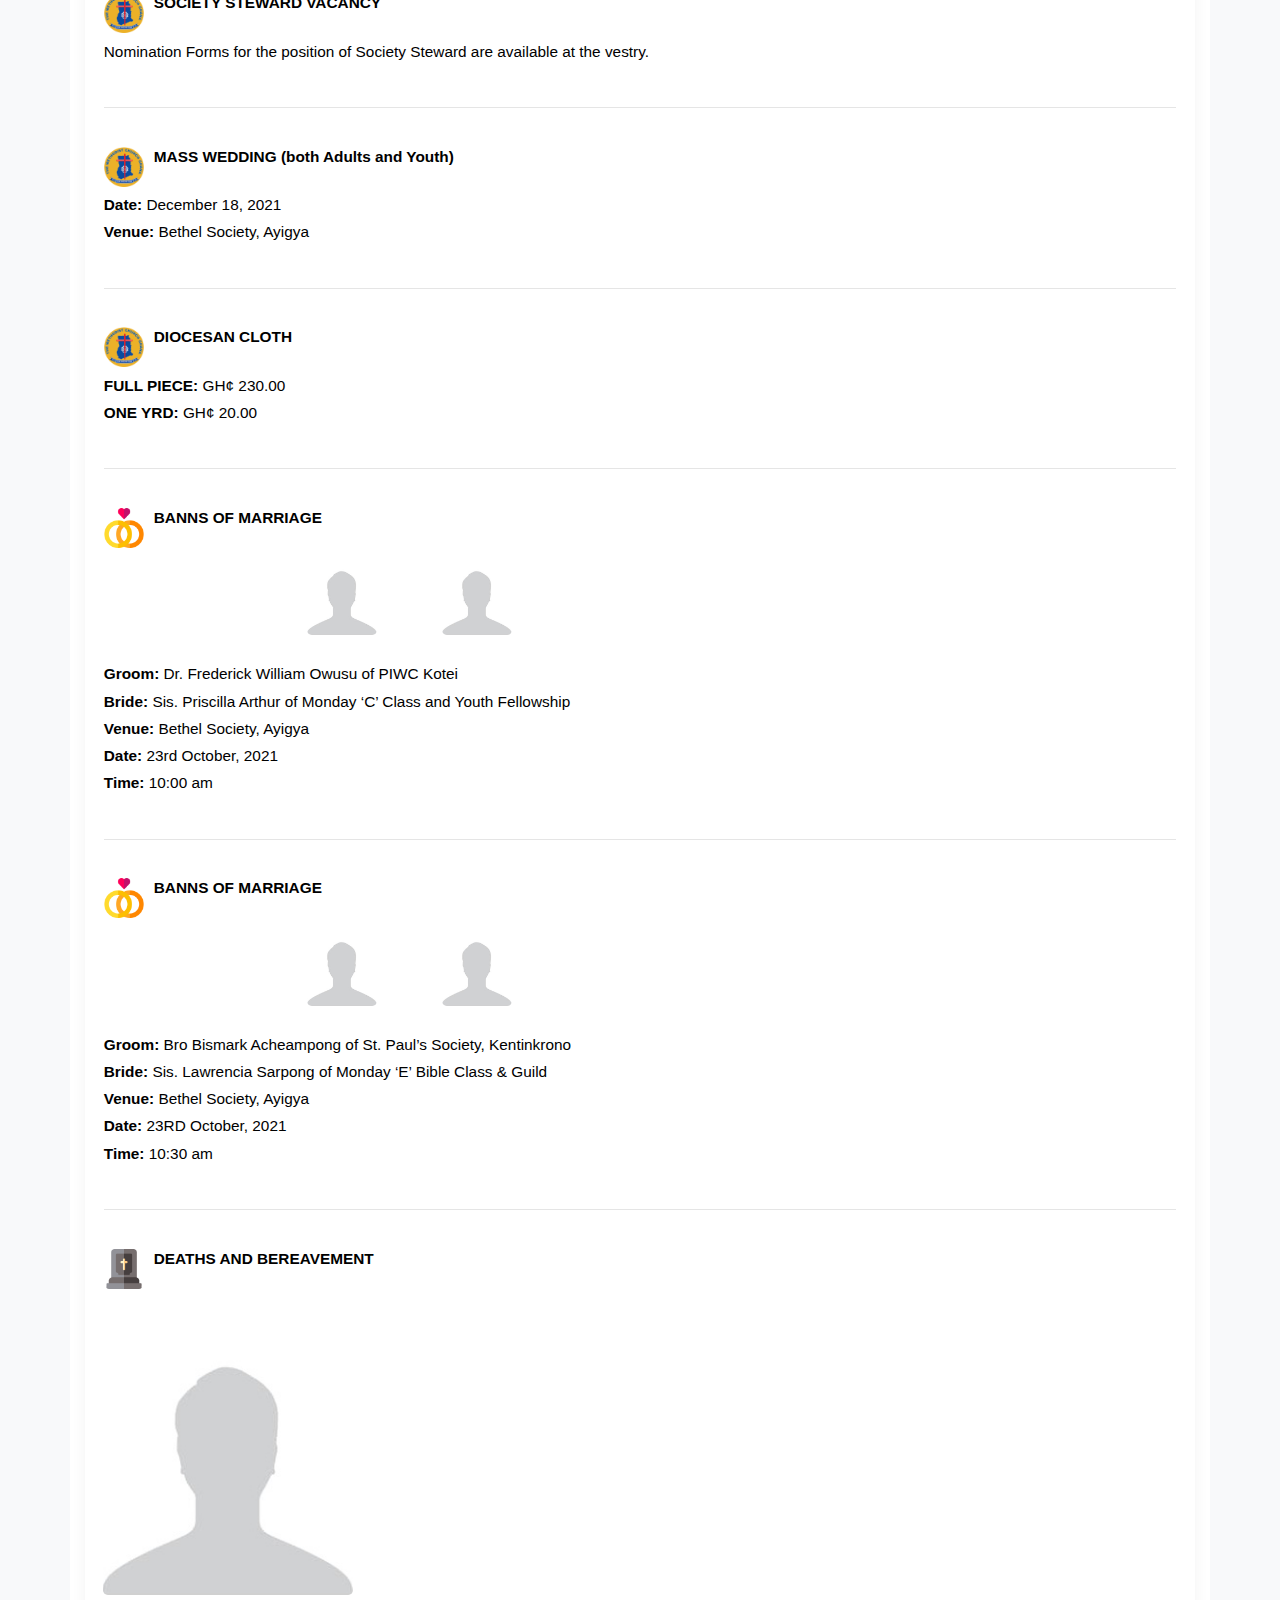
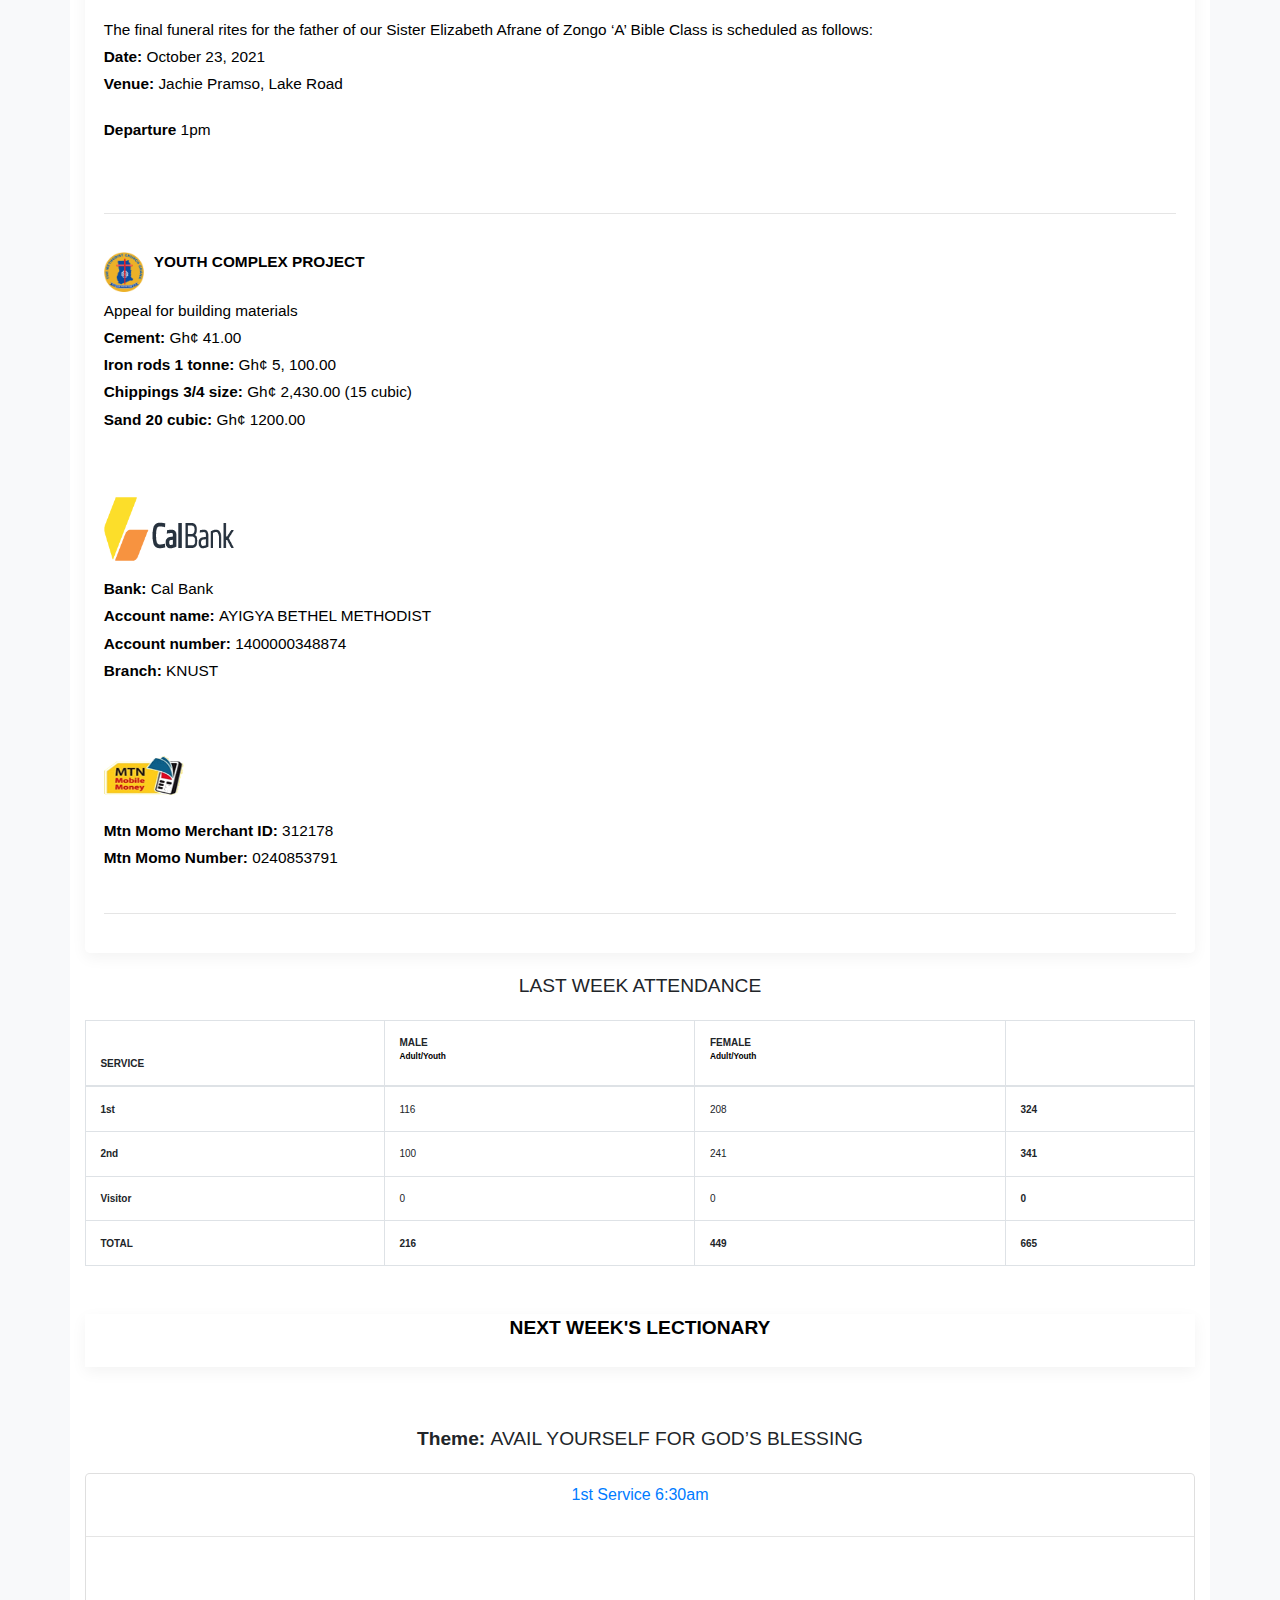
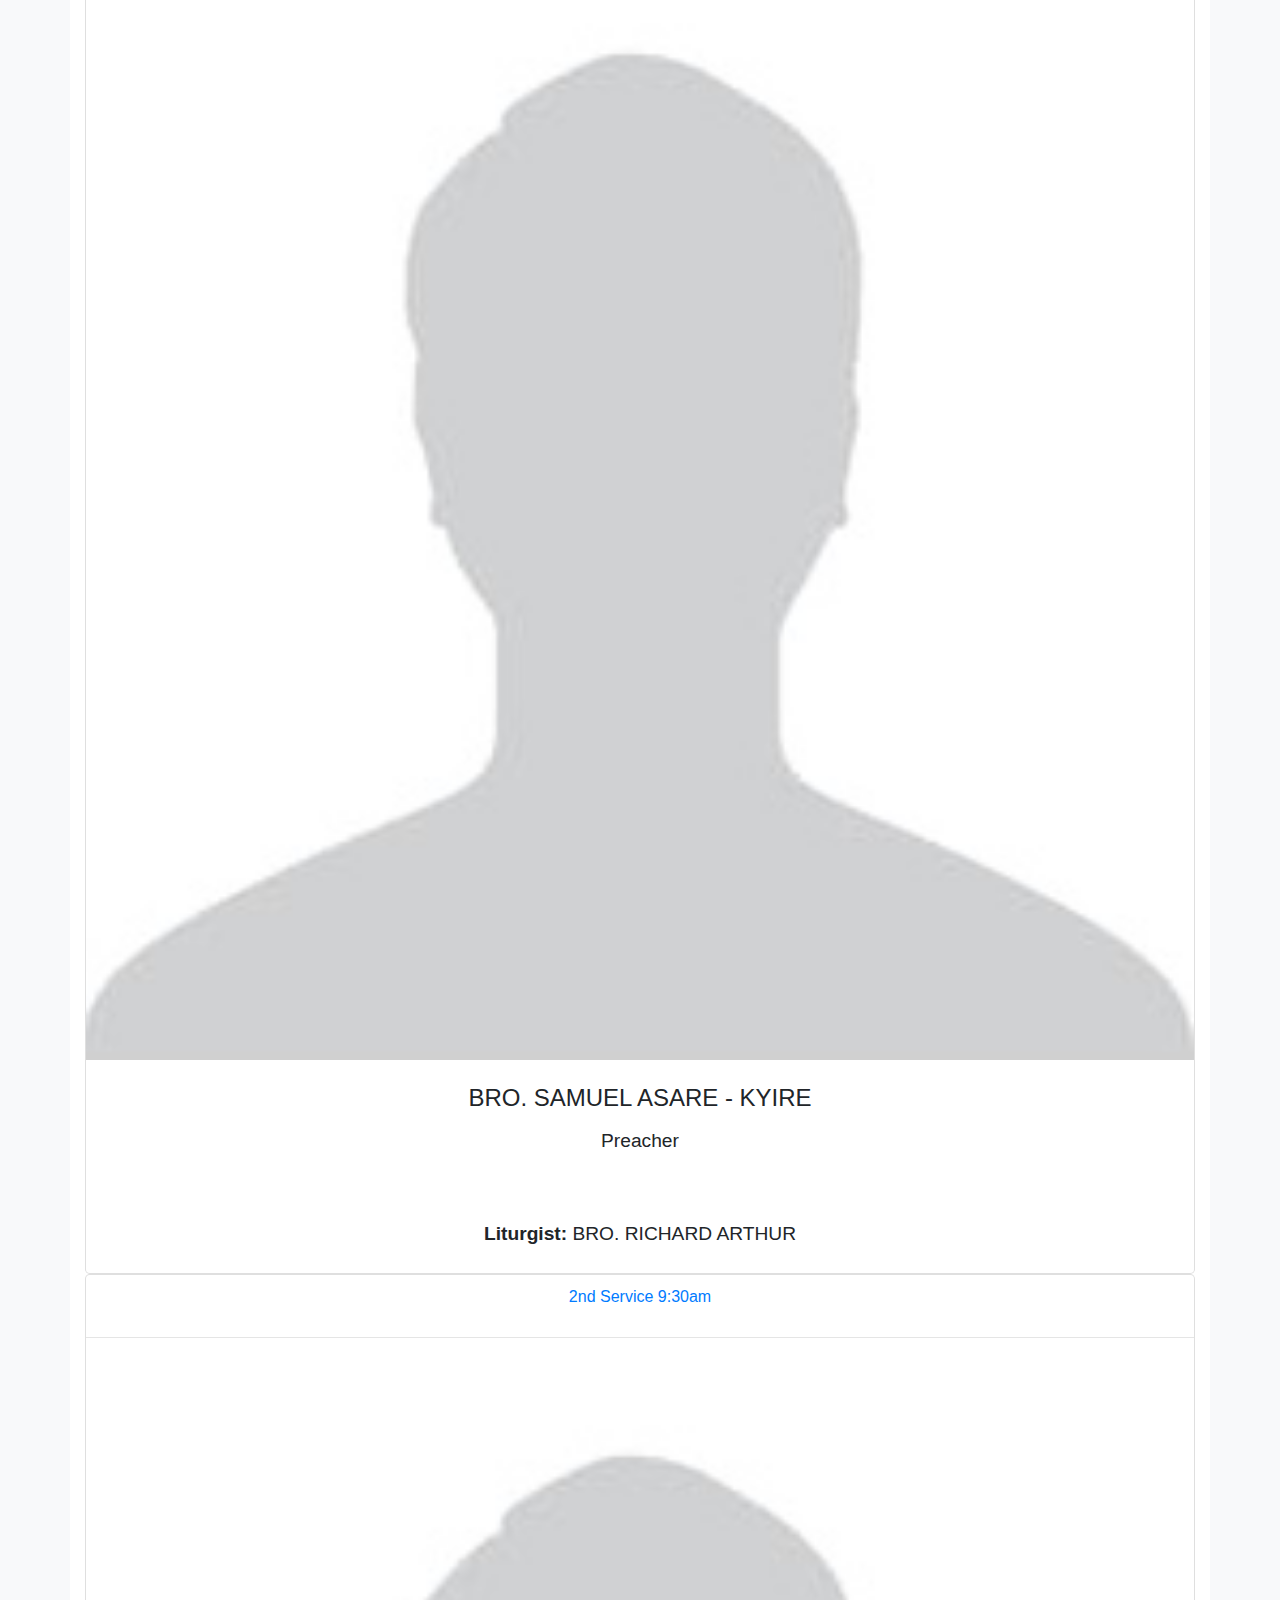
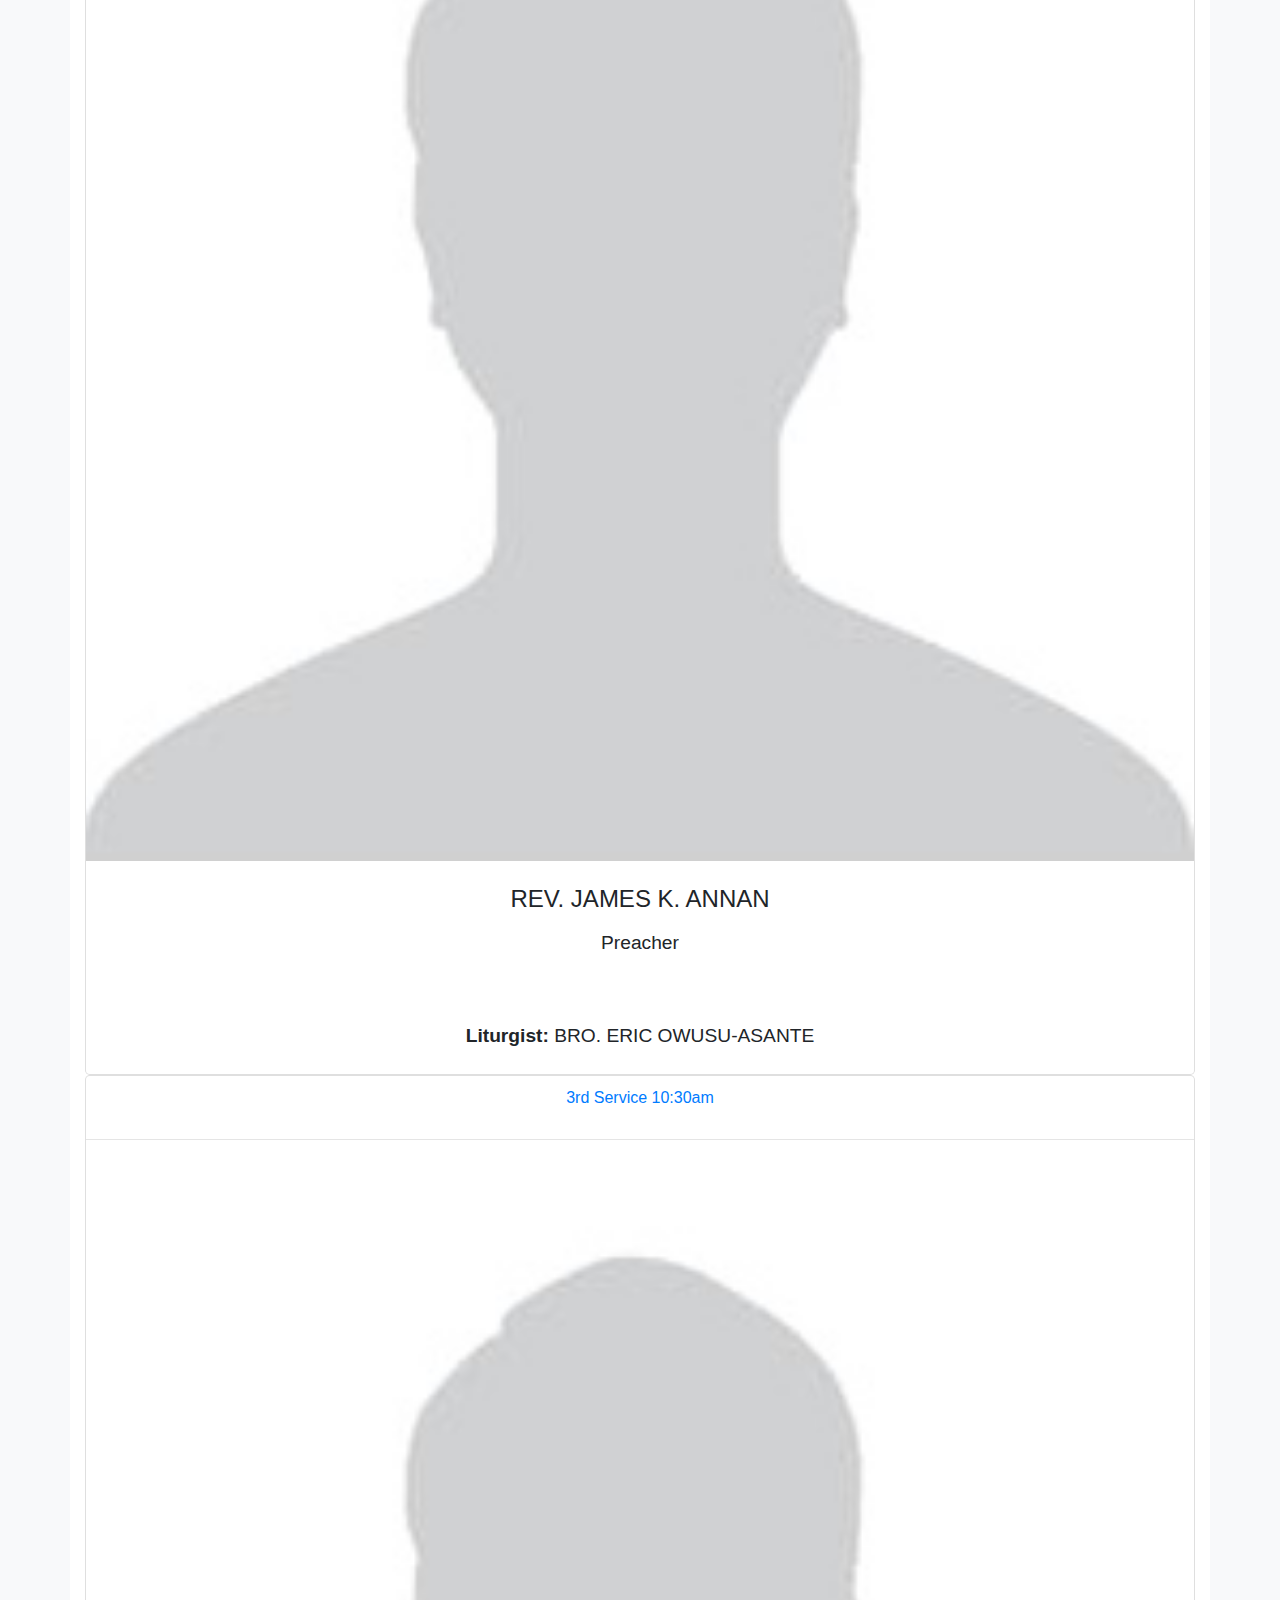
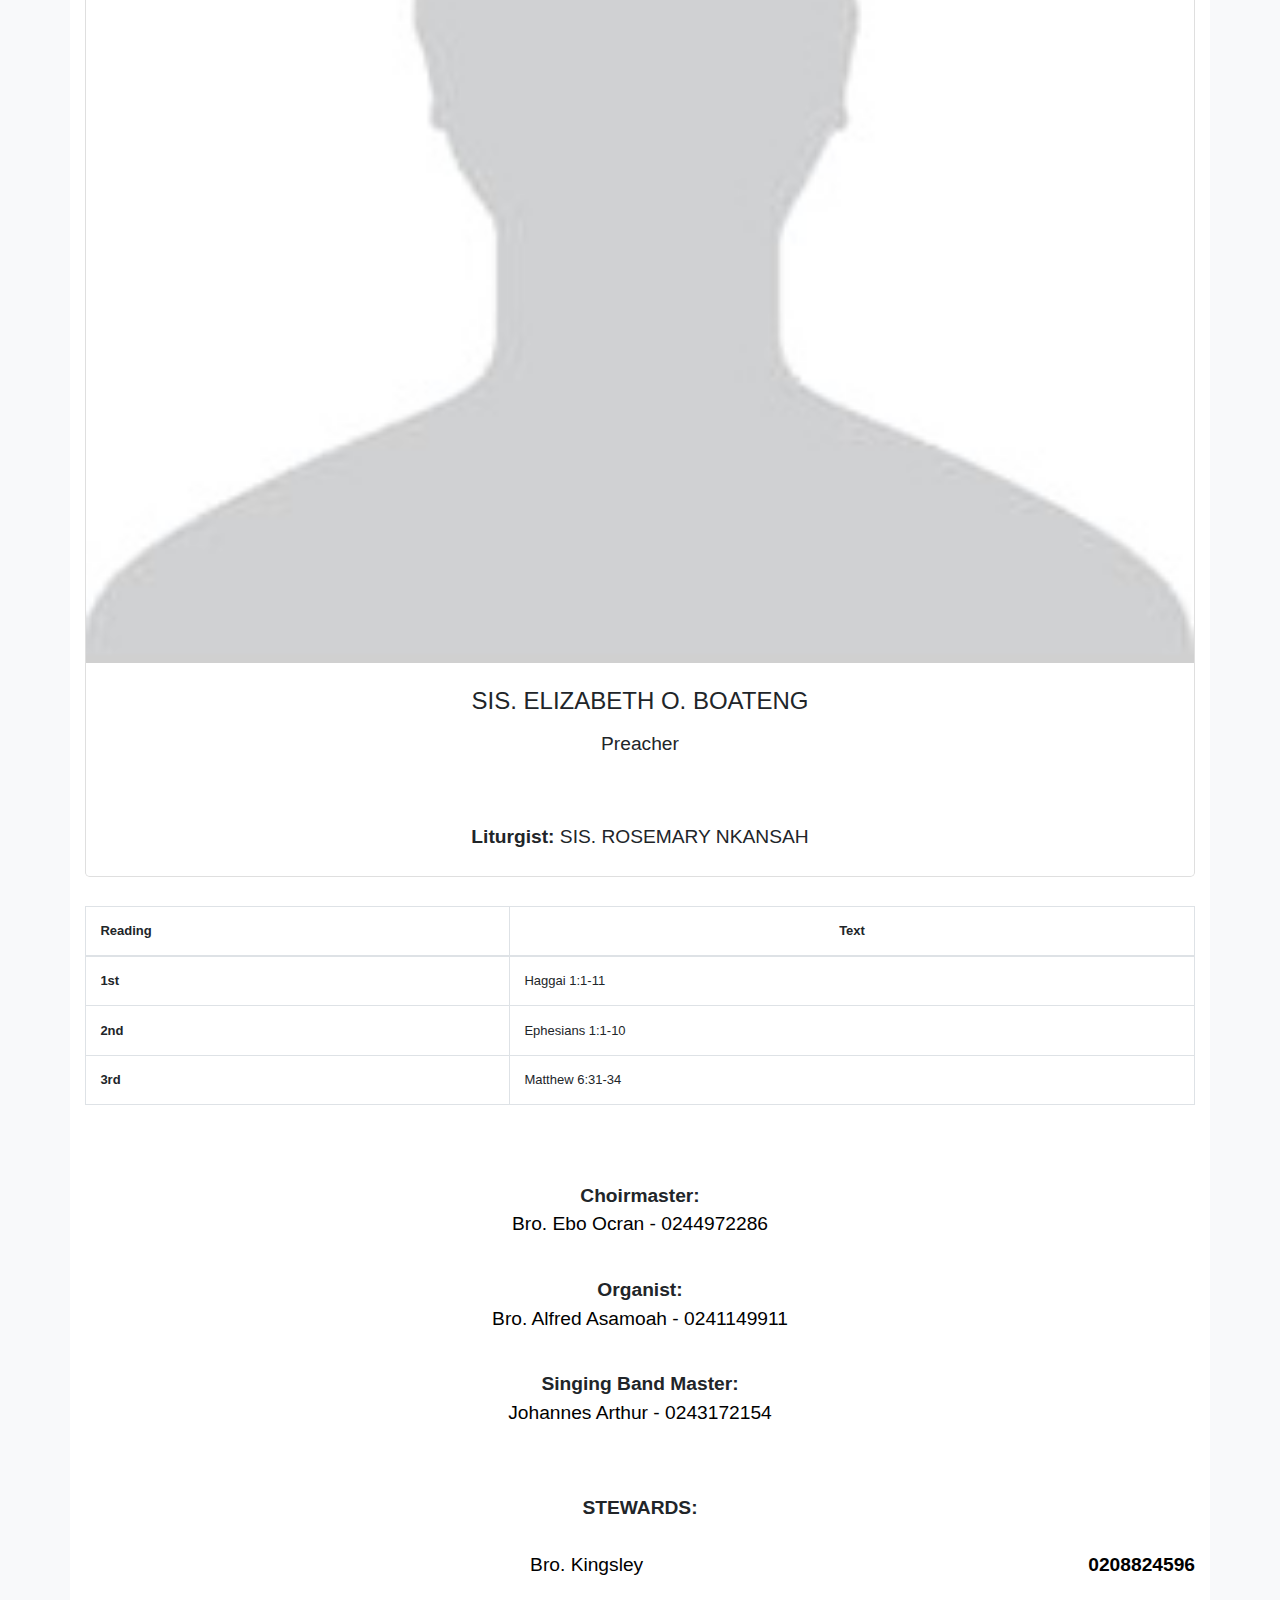
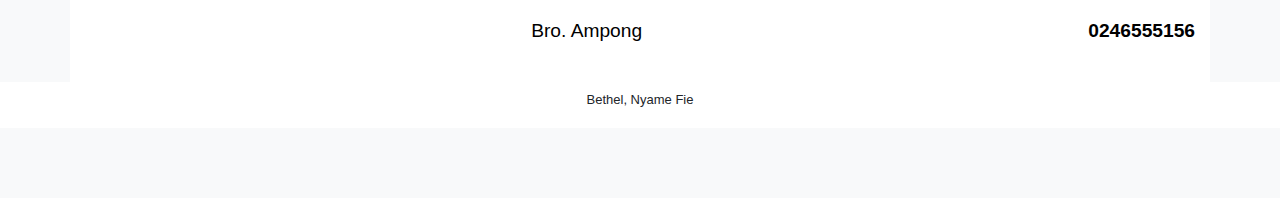
==== commit cedbb2c0: "Nov 11" ====
--- a/index.html
+++ b/index.html
@@ -1050,14 +1050,449 @@
 <body class="bg-light">
   <main role="main" class="container" style="background: white">
     <div class="d-flex align-items-center p-3 my-3 text-white-50 bg-purple rounded box-shadow">
-      <img class="mr-3" src="icons/meth_icon.png" alt="" width="48" height="48" hidden>
+      <img class="mr-3" src="icons/meth_icon.png" alt="" width="48" height="48">
       <div class="lh-100">
-        <h6 class="mb-0 text-white lh-100" style="text-align: center">Server Not available
+        <h6 class="mb-0 text-white lh-100" style="text-align: center">TEACHING EVERYONE TO LIVE LIKE CHRIST
         </h6>
-        <small>Service currently not available</small>
+        <small>Bethel Methodist Church, Ayigya</small>
       </div>
     </div>
 
+    <div class="nav-scroller bg-white box-shadow">
+      <nav class="nav nav-underline">
+        <a class="nav-link active" href="#"><img src="icons/boys_brigade.jpg" alt="" width="20px" height="20px"></a>
+        <a class="nav-link" href="#"><img src="icons/choir.jpg" alt="" width="20px" height="20px"></a>
+        <a class="nav-link" href="#"><img src="icons/singing_band.jpg" alt="" width="20px" height="20px"></a>
+        <a class="nav-link" href="#"><img src="icons/women.jpg" alt="" width="20px" height="20px"></a>
+        <a class="nav-link" href="#"><img src="icons/suwma.jpg" alt="" width="20px" height="20px"></a>
+        <a class="nav-link" href="#">GIP</a>
+        <a class="nav-link" href="#"><img src="icons/christ.jpg" alt="" width="20px" height="20px"></a>
+        <a class="nav-link" href="#"><img src="icons/guild.jpg" alt="" width="20px" height="20px"></a>
+        <a class="nav-link" href="#"><img src="icons/logo-new.png" alt="" width="20px" height="20px"></a>
+        <a class="nav-link" href="#"><img src="icons/girls-brigade.jpg" alt="" width="20px" height="20px"></a>
+        <a class="nav-link" href="#">Golden bells</a>
+        <a class="nav-link" href="#"><img src="icons/girls_fellowship.jpg" alt="" width="20px" height="20px"></a>
+        <a class="nav-link" href="#"><img src="icons/youth.jpg" alt="" width="20px" height="20px"></a>
+      </nav>
+    </div>
+
+    <!-- 
+      
+      christmas period body
+      
+      <div class="window">
+      <div class="santa">
+        <div class="head">
+          <div class="face">
+            <div class="redhat">
+              <div class="whitepart"></div>
+              <div class="redpart"></div>
+              <div class="hatball"></div>
+            </div>
+            <div class="eyes"></div>
+            <div class="beard">
+              <div class="nouse"></div>
+              <div class="mouth"></div>
+            </div>
+          </div>
+          <div class="ears"></div>
+        </div>
+        <div class="body"></div>
+      </div>
+    </div> -->
+
+    <div class="my-3 p-3 bg-white rounded box-shadow">
+      <h6 class="border-bottom border-gray pb-2 mb-0"></h6><br>
+
+      <p class="media-body pb-3 mb-0 small lh-125">
+        <strong class="d-block text-gray-dark">SCHEDULE FOR THIS WEEK</strong><br>
+        <text>Mon: <b>Good Morning Holy Spirit at 6:00am</b></text>
+        <text>Wed: <b>Prayer meeting at 6:30pm</b></text>
+        <text>Fri: <b>MPRP at 8:00 - 10:00am</b></text>
+        <text>Sat: <b>Wedding and Funeral</b></text>
+        <text>Sun: <b>Three Services at 6:30, 8:30 and 10:30am</b></text>
+      </p>
+
+      <hr>
+
+      <div class="media text-muted pt-3">
+        <img src="icons/meth_icon.png" alt="" width="40px" height="40px" class="mr-2 rounded">
+        <p class="media-body pb-3 mb-0 small lh-125">
+          <strong class="d-block text-gray-dark">VACANCY</strong><br>
+          <text class="mainBody">
+            <text>TODAY BEING THE 3RD SUNDAY OF THE MONTH WE SHALL TAKE AN OFFERING TO SUPPORT OUR WELFARE SCHEME.</text>
+          </text>
+        </p>
+      </div>
+
+
+      <div class="media text-muted pt-3">
+        <img src="icons/meth_icon.png" alt="" width="40px" height="40px" class="mr-2 rounded">
+        <p class="media-body pb-3 mb-0 small lh-125">
+          <strong class="d-block text-gray-dark">VACANCY</strong><br>
+          <text class="mainBody">
+            <text>NEXT WEEK BEING THE 4TH SUNDAY OF THE MONTH WE SHALL TAKE AN OFFERING TO SUPPORT THE METHODIST DEVELOPMENT FUND.</text>
+          </text>
+        </p>
+      </div>
+
+
+
+      <div class="media text-muted pt-3">
+        <img src="icons/meth_icon.png" alt="" width="40px" height="40px" class="mr-2 rounded">
+        <p class="media-body pb-3 mb-0 small lh-125">
+          <strong class="d-block text-gray-dark">SOCIETY MEETING</strong><br>
+          <text class="mainBody">
+            <text><b>Date: </b>October 31, 2021</text>
+          </text>
+        </p>
+      </div>
+
+      <hr>
+
+      <div class="media text-muted pt-3">
+        <img src="icons/meth_icon.png" alt="" width="40px" height="40px" class="mr-2 rounded">
+        <p class="media-body pb-3 mb-0 small lh-125">
+          <strong class="d-block text-gray-dark">HARVEST 2021</strong><br>
+          <text class="mainBody">
+            <text><b>Date: </b>Nov 7th, 14th, 21st, and Dec 5</text>
+          </text>
+        </p>
+      </div>
+
+      <hr>
+
+
+      <div class="media text-muted pt-3">
+        <img src="icons/meth_icon.png" alt="" width="40px" height="40px" class="mr-2 rounded">
+        <p class="media-body pb-3 mb-0 small lh-125">
+          <strong class="d-block text-gray-dark">HARVEST REVIVAL </strong><br>
+          <text class="mainBody">
+            <text><b>Date: </b>1st – 5th Nov. 2021</text>
+            <text><b>Time: </b>6:00pm Each Day</text>
+            <text><b>Guest Speaker: </b>V. Rev. George Wesley Tagoe</text>
+          </text>
+        </p>
+      </div>
+
+      <hr>
+
+
+
+      <div class="media text-muted pt-3">
+        <img src="icons/meth_icon.png" alt="" width="40px" height="40px" class="mr-2 rounded">
+        <p class="media-body pb-3 mb-0 small lh-125">
+          <strong class="d-block text-gray-dark">REQUIEM SERVICE FOR MAD. VIDA PATIENCE BOATENG</strong><br>
+          <text class="mainBody">
+            <text><b>Date: </b>October 9, 2021</text>
+            <text><b>Time: </b>7am</text>
+          </text>
+        </p>
+      </div>
+
+      <hr>
+
+      <div class="media text-muted pt-3">
+        <img src="icons/meth_icon.png" alt="" width="40px" height="40px" class="mr-2 rounded">
+        <p class="media-body pb-3 mb-0 small lh-125">
+          <strong class="d-block text-gray-dark">VACANCY</strong><br>
+          <text class="mainBody">
+            <text>A restaurant located at Kentinkrono seeks to employ a cook. Contact: 0549776216</text>
+          </text>
+        </p>
+      </div>
+
+      <hr>
+
+      <div class="media text-muted pt-3">
+        <img src="icons/meth_icon.png" alt="" width="40px" height="40px" class="mr-2 rounded">
+        <p class="media-body pb-3 mb-0 small lh-125">
+          <strong class="d-block text-gray-dark">SOCIETY STEWARD VACANCY</strong><br>
+          <text class="mainBody">
+            <text>Nomination Forms for the position of Society Steward are available at the vestry.</text>
+          </text>
+        </p>
+      </div>
+
+      <hr>
+
+      <div class="media text-muted pt-3">
+        <img src="icons/meth_icon.png" alt="" width="40px" height="40px" class="mr-2 rounded">
+        <p class="media-body pb-3 mb-0 small lh-125">
+          <strong class="d-block text-gray-dark">MASS WEDDING (both Adults and Youth)</strong><br>
+          <text class="mainBody">
+            <text><b>Date: </b>December 18, 2021</text>
+            <text><b>Venue: </b>Bethel Society, Ayigya</text>
+          </text>
+        </p>
+      </div>
+
+      <hr>
+
+      <div class="media text-muted pt-3">
+        <img src="icons/meth_icon.png" alt="" width="40px" height="40px" class="mr-2 rounded">
+        <p class="media-body pb-3 mb-0 small lh-125">
+          <strong class="d-block text-gray-dark">DIOCESAN CLOTH</strong><br>
+          <text class="mainBody">
+            <text><b>FULL PIECE: </b>GH¢ 230.00</text>
+            <text><b>ONE YRD: </b>GH¢ 20.00</text>
+          </text>
+        </p>
+      </div>
+
+      <hr>
+
+
+
+      <div class="media text-muted pt-3">
+        <img src="icons/marriage_icon.png" alt="" width="40px" height="40px" class="mr-2 rounded">
+        <p class="media-body pb-3 mb-0 small lh-125">
+          <strong class="d-block text-gray-dark">BANNS OF MARRIAGE</strong><br><br>
+
+          <img src="icons/default.JPG" width="70px" height="70px" alt="" class="mr-2 rounded" style="margin-left: 15%">
+          <img src="icons/default.JPG" width="70px" height="70px" alt="" class="mr-2 rounded"
+            style="margin-left: 5%;"><br><br>
+          <text class="mainBody">
+            <text><b>Groom: </b>Dr. Frederick William Owusu of PIWC Kotei</text>
+            <text><b>Bride: </b>Sis. Priscilla Arthur of Monday ‘C’ Class and Youth Fellowship</text>
+            <text><b>Venue: </b>Bethel Society, Ayigya</text>
+            <text><b>Date: </b>23rd October, 2021</text>
+            <text><b>Time: </b>10:00 am</text>
+          </text>
+        </p>
+      </div>
+
+      <hr>
+
+      <div class="media text-muted pt-3">
+        <img src="icons/marriage_icon.png" alt="" width="40px" height="40px" class="mr-2 rounded">
+        <p class="media-body pb-3 mb-0 small lh-125">
+          <strong class="d-block text-gray-dark">BANNS OF MARRIAGE</strong><br><br>
+
+          <img src="icons/default.JPG" width="70px" height="70px" alt="" class="mr-2 rounded" style="margin-left: 15%">
+          <img src="icons/default.JPG" width="70px" height="70px" alt="" class="mr-2 rounded"
+            style="margin-left: 5%;"><br><br>
+          <text class="mainBody">
+            <text><b>Groom: </b>Bro Bismark Acheampong of St. Paul’s Society,
+              Kentinkrono </text>
+            <text><b>Bride: </b>Sis. Lawrencia Sarpong of Monday ‘E’ Bible Class
+              & Guild
+            </text>
+            <text><b>Venue: </b>Bethel Society, Ayigya</text>
+            <text><b>Date: </b>23RD October, 2021</text>
+            <text><b>Time: </b>10:30 am</text>
+          </text>
+        </p>
+      </div>
+
+      <hr>
+
+
+
+
+      <div class="media text-muted pt-3">
+        <img src="icons/graveyard.png" alt="" width="40px" height="40px" class="mr-2 rounded">
+        <p class="media-body pb-3 mb-0 small lh-125">
+          <strong class="d-block text-gray-dark">DEATHS AND BEREAVEMENT</strong><br><br>
+        </p>
+      </div>
+
+      <div class="media text-muted pt-3">
+        <img src="icons/white.JPG" alt="" width="40px" height="40px" class="mr-2 rounded">
+        <p class="media-body pb-3 mb-0 small lh-125">
+          <img src="icons/default.JPG" width="250px" height="250px" alt="" class="mr-2 rounded"
+            style="margin-bottom: 15px; margin-left: -5%">
+          <text class="mainBody">
+            <text>The final funeral rites for the father of our Sister Elizabeth Afrane of Zongo ‘A’ Bible Class is scheduled as follows:</text>
+            <text> <b>Date: </b>October 23, 2021</text>
+            <text> <b>Venue: </b>Jachie Pramso, Lake Road</text><br>
+            <text> <b>Departure </b>1pm</text><br>
+          </text>
+        </p>
+      </div>
+
+      <hr>
+
+      <div class="media text-muted pt-3">
+        <img src="icons/meth_icon.png" width="40px" height="40px" alt="" class="mr-2 rounded">
+        <p class="media-body pb-3 mb-0 small lh-125">
+          <strong class="d-block text-gray-dark">YOUTH COMPLEX PROJECT</strong><br>
+          <text class="mainBody">
+            <text>Appeal for building materials</text>
+            <text><b>Cement: </b> Gh¢ 41.00</text>
+            <text><b>Iron rods 1 tonne: </b> Gh¢ 5, 100.00</text>
+            <text><b>Chippings 3/4 size: </b> Gh¢ 2,430.00 (15 cubic)</text>
+            <text><b>Sand 20 cubic: </b> Gh¢ 1200.00</text><br><br><br>
+
+            <img src="icons/cal_bank_logo.png" width="130px" height="70px" alt="" class="mr-2 rounded"
+              style="margin-bottom: 15px">
+
+            <text><b>Bank: </b> Cal Bank</text>
+            <text><b>Account name: </b> AYIGYA BETHEL METHODIST</text>
+            <text><b>Account number: </b> 1400000348874</text>
+            <text><b>Branch: </b> KNUST</text><br><br><br>
+
+            <img src="icons/mtnmomo.png" width="80px" height="60px" alt="" class="mr-2 rounded"
+              style="margin-bottom: 15px"><text><b>Mtn Momo Merchant ID: </b> 312178</text>
+            <text><b>Mtn Momo Number: </b> 0240853791</text>
+          </text>
+        </p>
+      </div>
+
+      <hr>
+    </div>
+
+    <p class="card-text">LAST WEEK ATTENDANCE</p>
+
+    <table class="table table-bordered" style="font-size: x-small">
+      <thead>
+        <tr>
+          <th scope="col">SERVICE</th>
+          <th scope="col">MALE<br><text style="font-size: smaller;">Adult/Youth</text></th>
+          <th scope="col">FEMALE<br><text style="font-size: smaller;">Adult/Youth</text></th>
+          <th scope="col"></th>
+        </tr>
+      </thead>
+      <tbody>
+        <!--  <tr>
+                    <th scope="row"></th>
+                    <td>Adult/Youth</td>
+                    <td>Adult/Youth</td>
+                    <td></td>
+                </tr> -->
+        <tr>
+          <th scope="row">1st</th>
+          <td>116</td>
+          <td>208</td>
+          <td><b>324</b></td>
+        </tr>
+        <tr>
+          <th scope="row">2nd</th>
+          <td>100</td>
+          <td>241</td>
+          <td><b>341</b></td>
+        </tr>
+        <tr>
+          <th scope="row">Visitor</th>
+          <td>0</td>
+          <td>0</td>
+          <td><b>0</b></td>
+        </tr>
+        <tr>
+          <th scope="row">TOTAL</th>
+          <td><b>216</b></td>
+          <td><b>449</b></td>
+          <td><b>665</b></td>
+        </tr>
+      </tbody>
+    </table>
+
+    <br>
+
+    <div class="nav-scroller bg-white box-shadow">
+      <text class="card-text" style="color: black;"><b>NEXT WEEK'S LECTIONARY</b></text>
+    </div><br><br>
+
+    <p class="card-text"><b>Theme: </b>AVAIL YOURSELF FOR GOD’S BLESSING</p>
+
+    <div class="card">
+      <a class="nav-link active" id="pills-home-tab" data-toggle="pill" href="#pills-home" role="tab"
+        aria-controls="pills-home" aria-selected="true" style="text-align: center; font-size: medium;">1st
+        Service 6:30am</a>
+      <hr>
+      <img src="icons/default.JPG" class="card-img-top" alt="...">
+      <div class="card-body">
+        <h5 class="card-title" style="text-align: center">BRO. SAMUEL ASARE - KYIRE</h5>
+        <p class="card-text">Preacher</p>
+
+        <a href="#" class="btn btn-primary" style="visibility: hidden;">Go somewhere</a>
+        <p class="card-text"><b>Liturgist: </b> BRO. RICHARD ARTHUR</p>
+      </div>
+    </div>
+
+    <div class="card">
+      <a class="nav-link" id="pills-profile-tab" data-toggle="pill" href="#pills-profile" role="tab"
+        aria-controls="pills-profile" aria-selected="false" style="text-align: center; font-size: medium">2nd
+        Service 9:30am</a>
+      <hr>
+      <img src="icons/default.JPG" class="card-img-top" alt="...">
+      <div class="card-body">
+        <h5 class="card-title" style="text-align: center">REV. JAMES K. ANNAN</h5>
+        <p class="card-text">Preacher</p>
+
+        <a href="#" class="btn btn-primary" style="visibility: hidden;">Go somewhere</a>
+
+        <p class="card-text"><b>Liturgist: </b> BRO. ERIC OWUSU-ASANTE</p>
+      </div>
+    </div>
+
+    <div class="card">
+      <a class="nav-link" id="pills-contact-tab" data-toggle="pill" href="#pills-contact" role="tab"
+        aria-controls="pills-contact" aria-selected="false" style="text-align: center; font-size: medium">3rd
+        Service 10:30am</a>
+      </li>
+      <hr>
+
+      <img src="icons/default.JPG" class="card-img-top" alt="...">
+      <div class="card-body">
+        <h5 class="card-title" style="text-align: center">SIS. ELIZABETH O. BOATENG</h5>
+        <p class="card-text">Preacher</p>
+
+        <a href="#" class="btn btn-primary" style="visibility: hidden;">Go somewhere</a>
+
+        <p class="card-text"><b>Liturgist: </b>SIS. ROSEMARY NKANSAH</p>
+      </div>
+    </div>
+
+    <br>
+
+    <table class="table table-bordered" style="font-size: small">
+      <thead>
+        <tr>
+          <th scope="col"> Reading</th>
+          <th colspan="2" style="text-align: center;">Text</th>
+        </tr>
+      </thead>
+
+      <tbody>
+        <tr>
+          <th scope="row">1st</th>
+          <td>Haggai 1:1-11</td>
+        </tr>
+
+        <tr>
+          <th scope="row">2nd</th>
+          <td>Ephesians 1:1-10</td>
+        </tr>
+
+        <tr>
+          <th scope="row">3rd</th>
+          <td>Matthew 6:31-34</td>
+        </tr>
+      </tbody>
+    </table>
+
+    <br><br>
+
+    <div style="text-align: center;">
+      <b>Choirmaster: </b><text> Bro. Ebo Ocran - 0244972286</text><br>
+      <b>Organist: </b><text> Bro. Alfred Asamoah - 0241149911</text><br>
+      <b>Singing Band Master: </b><text> Johannes Arthur - 0243172154</text><br>
+      <br>
+
+      <b>STEWARDS:</b><br><br>
+      <text>Bro. Kingsley <b style="float: right"> 0208824596</b></text><br>
+      <!--       <text> Sis. Grace <b style="float: right"> 0207446475</b></text><br> -->
+      <text>Bro. Ampong <b style="float: right"> 0246555156</b></text><br>
+    </div>
+
+  </main>
+
+
+  <footer>
+    <h6 style="font-size: small">Bethel, Nyame Fie </h6>
+  </footer>
+
 </body>
 
 </html>